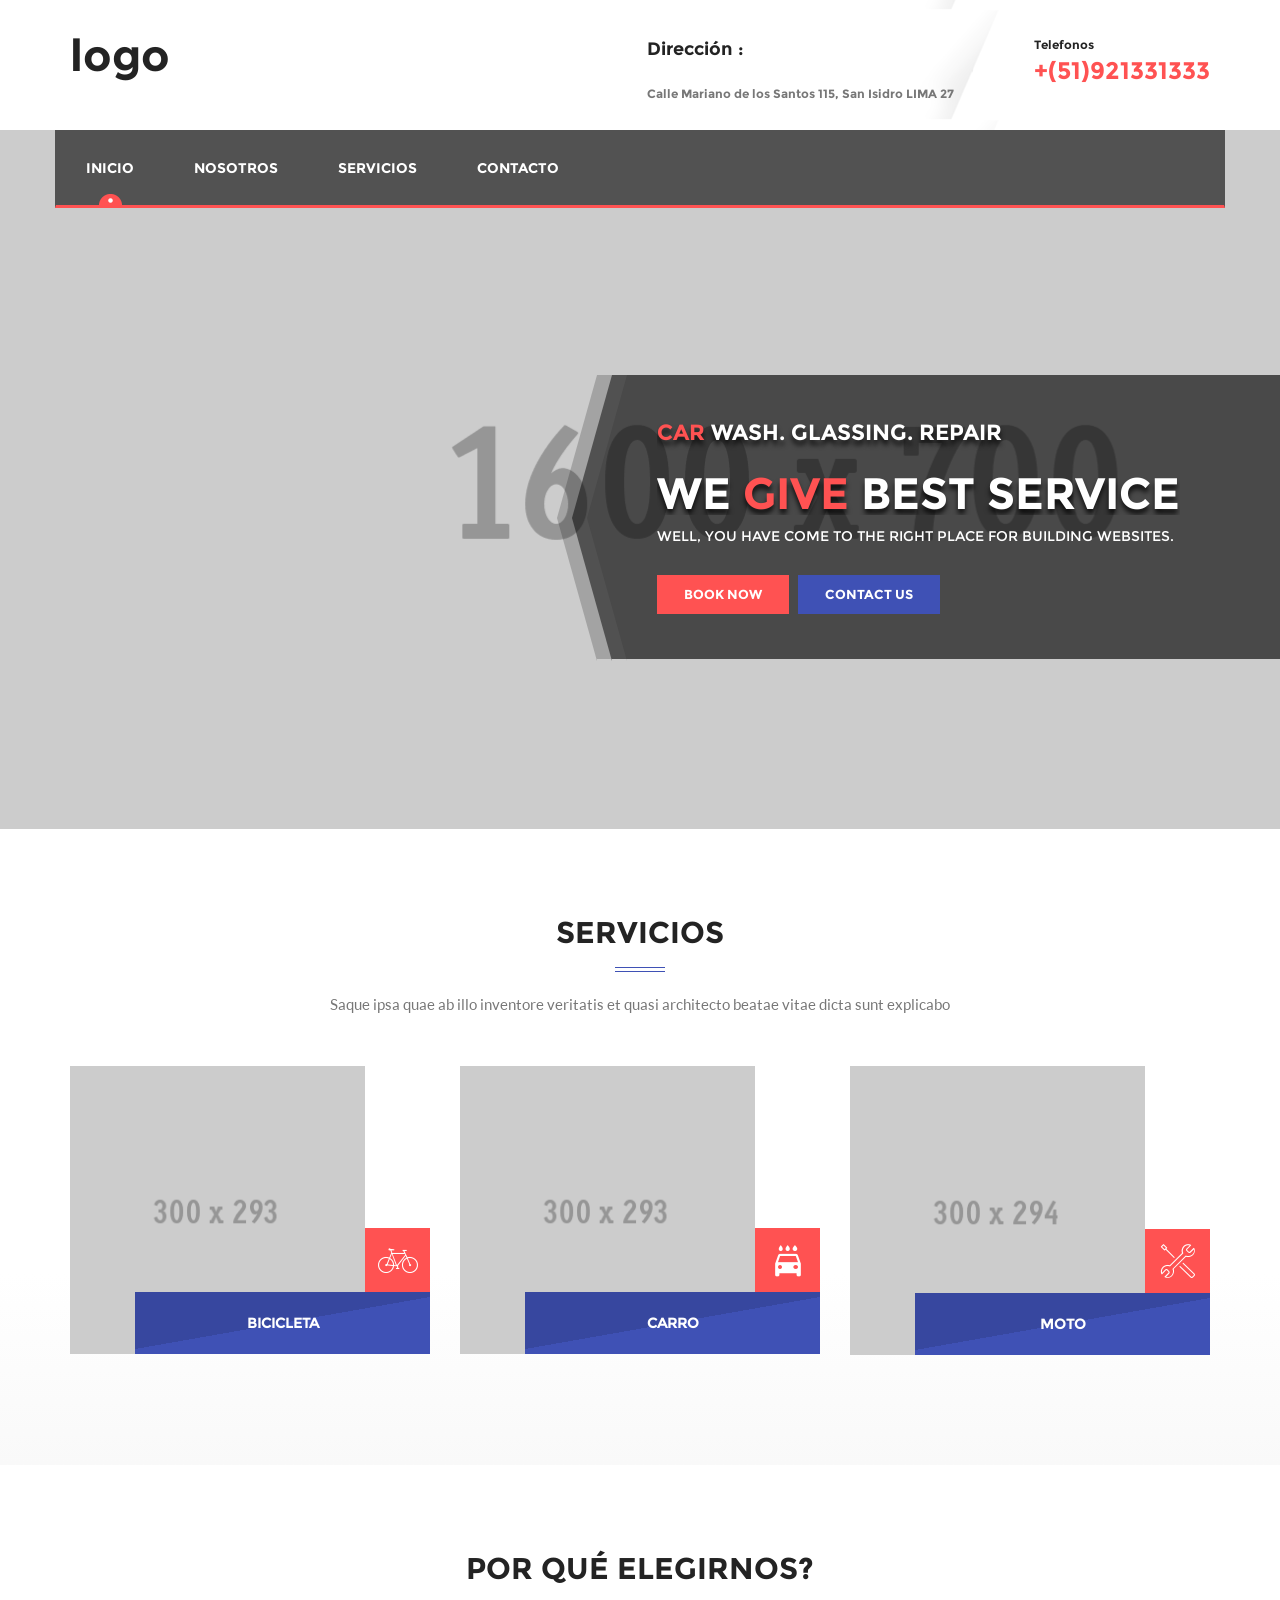
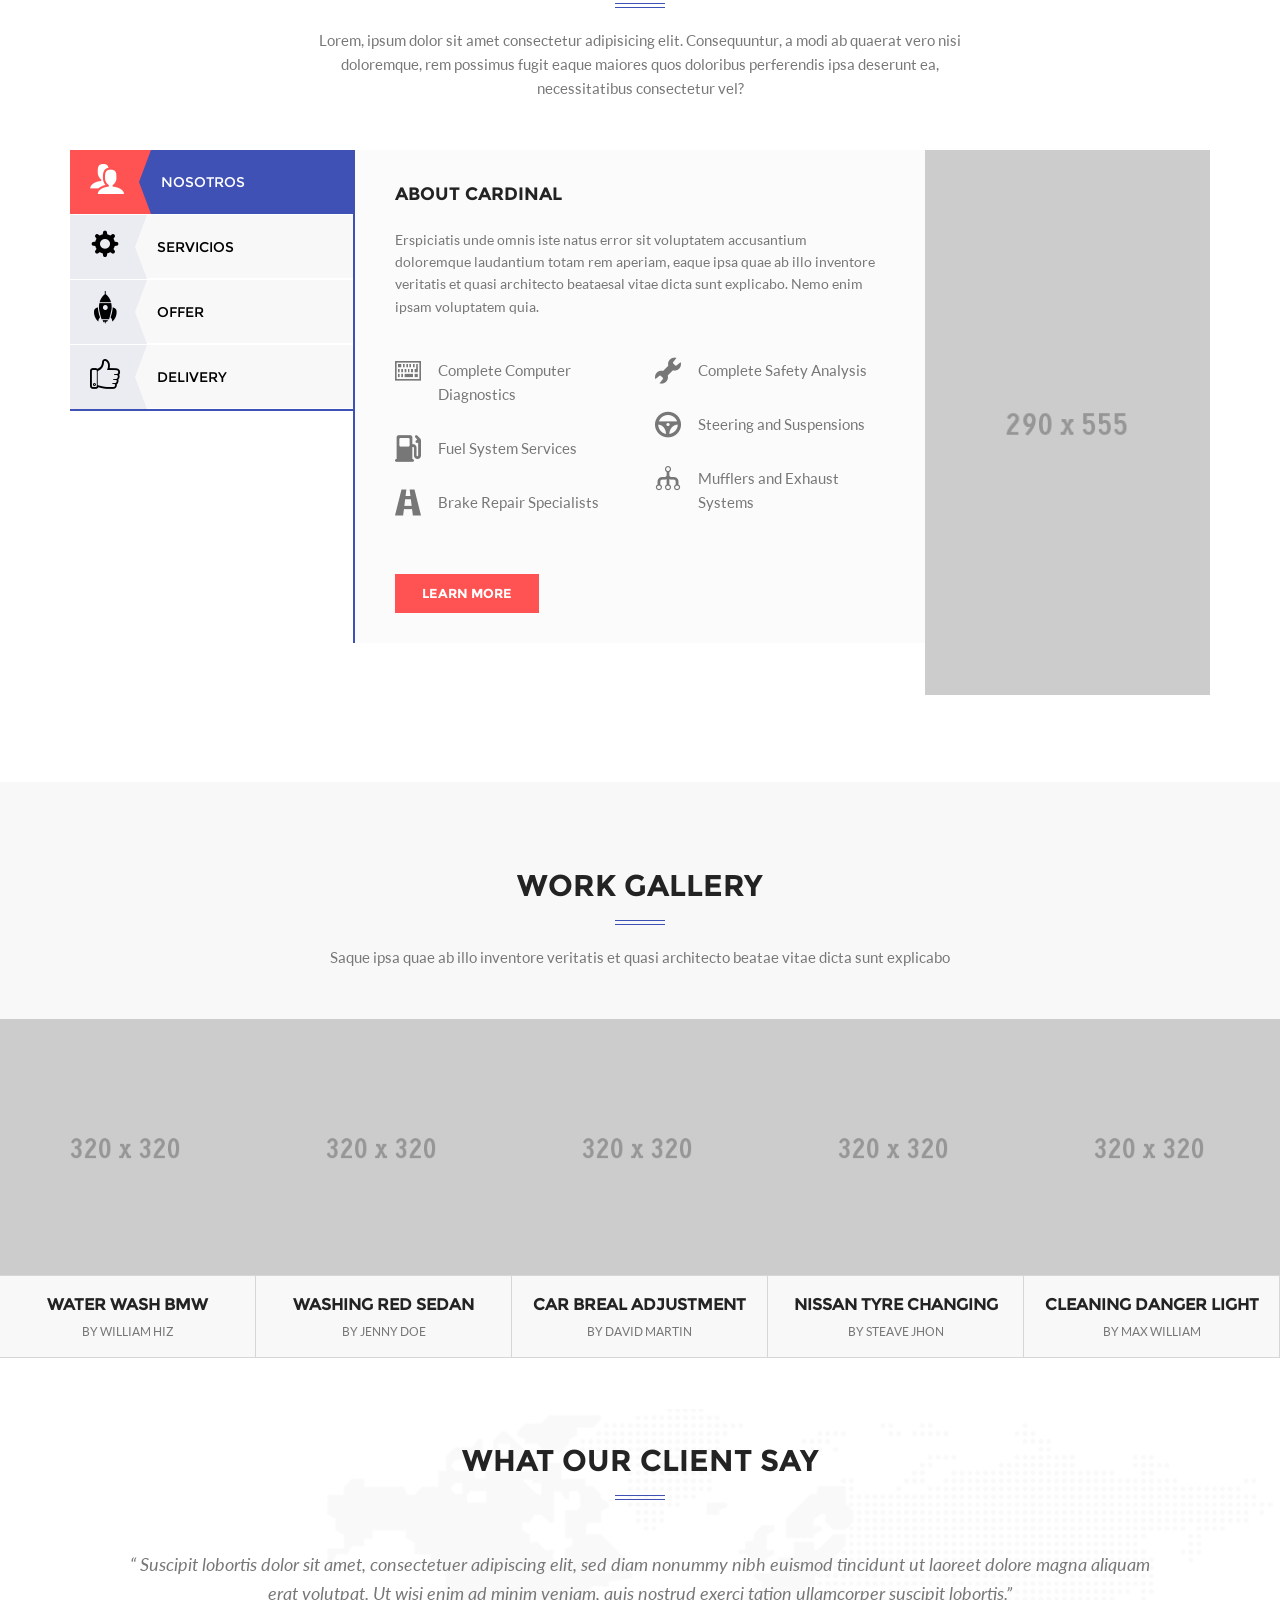
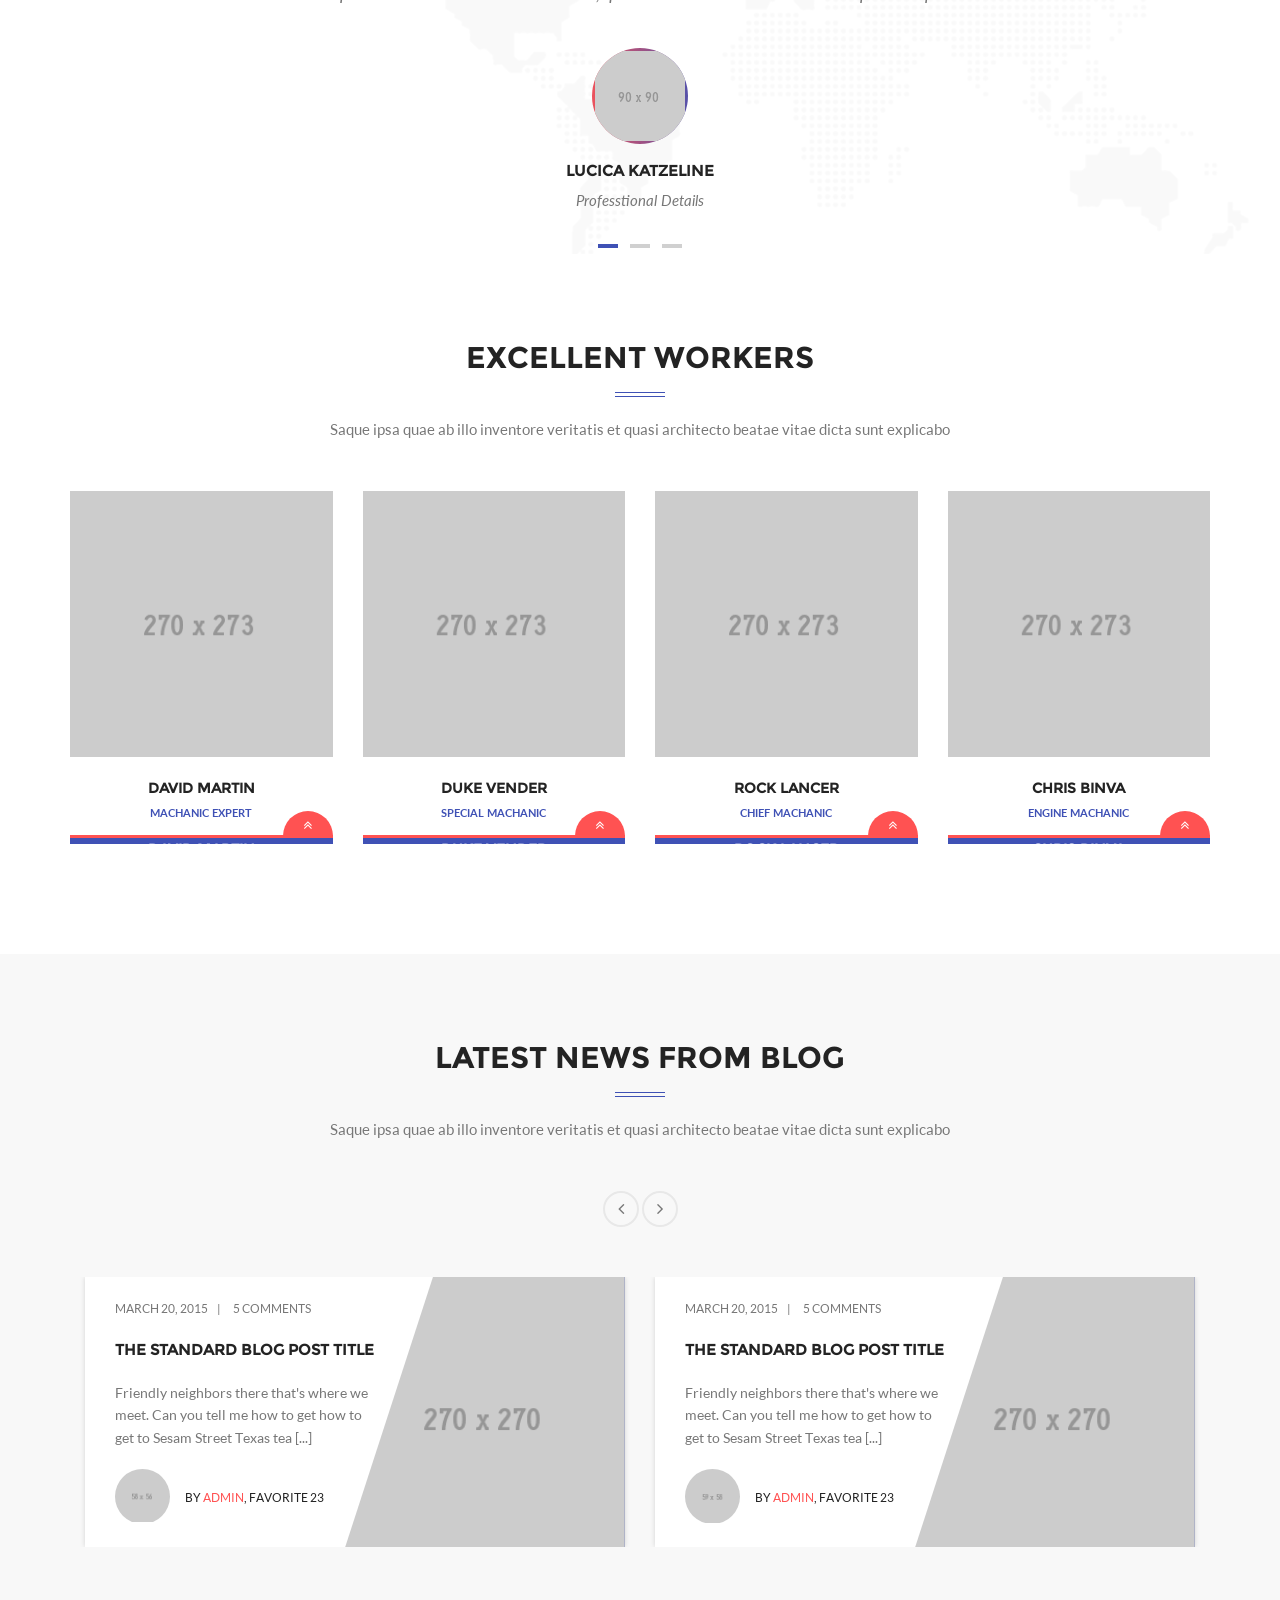
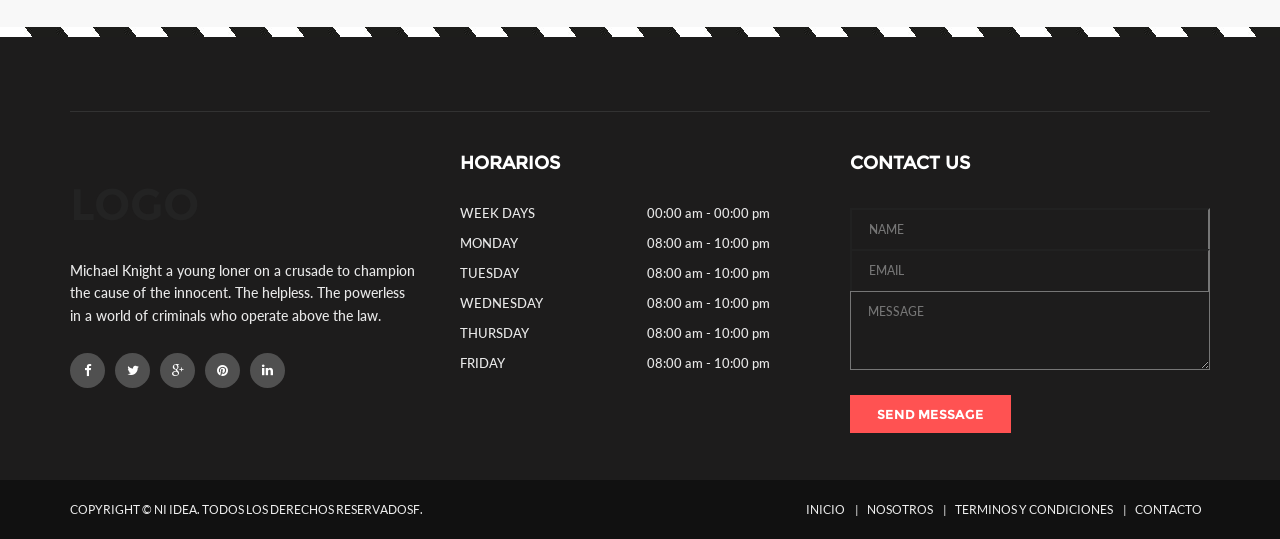
==== index.html @ cfdb909b "v1 v1" ====
<!doctype html>
<html>
<head>
<meta charset="utf-8">
<meta name="viewport" content="width=device-width, initial-scale=1">
<title>SERVICIOS DE MENSAJERIA</title>
<link href="css/font-awesome.css" rel="stylesheet" type="text/css">
<link href="css/icon-font.css" rel="stylesheet" type="text/css">
<link href="css/bootstrap.css" rel="stylesheet" type="text/css">
<link href="css/style.css" rel="stylesheet" type="text/css">
<link href="css/owl.carousel.css" rel="stylesheet" type="text/css">
<link href="css/photobox.css" rel="stylesheet" type="text/css">
<link href="css/responsive.css" rel="stylesheet" type="text/css">
</head>

<body>

<header class="bg-img">
	<div class="container">
		<div class="upper-header">
			<div class="logo"><h1>logo</h1></div>
			<div class="contact-strip">
				<div class="timing">
					<h4>Dirección :</h4>
					Calle Mariano de los Santos 115, San Isidro LIMA 27
				</div>
				<div class="phone-no">
					<h5>Telefonos</h5>
					<span class="text-secondary"> +(51)921331333</span>
				</div>
			</div><!-- /contact-strip -->
		</div><!-- /upper-header -->
		<div class="navbar-header">
				<button type="button" class="navbar-toggle collapsed" data-toggle="collapse" data-target="#navbar" aria-expanded="false" aria-controls="navbar">
					<span class="sr-only">Toggle navigation</span>
					<span class="icon-bar"></span>
					<span class="icon-bar"></span>
					<span class="icon-bar"></span>
				</button>				
			</div>
	</div>
</header>
<div class="container rel">
	<nav id="navbar" class="navbar navbar-default collapse">
		<ul class="nav navbar-nav">
			<li class="active"><a href="index.html">INICIO</a></li>
			<li><a href="about.html">NOSOTROS</a></li>
			<li class="dropdown menu-full">
				<a aria-expanded="true" role="button" data-toggle="dropdown" class="dropdown-toggle" href="#">SERVICIOS</a>
				<div class="dropdown-menu mega-menu" role="menu">
					<div class="row">
						<div class="col-md-6">
							<div class="row">
								<div class="col-sm-4">
									<h5 class="text-primary">WASHING PACKAGES</h5>
									<ul class="menu-list">
										<li><a href="">Outside Wash</a></li>
										<li><a href="">Inside Wash</a></li>
										<li><a href="">Unlimited Wash</a></li>
										<li><a href="">Under Body Wash</a></li>
										<li><a href="">Rust Inhibitor</a></li>
									</ul>
								</div>
								<div class="col-sm-4">
									<h5 class="text-primary">PROTECTION</h5>
									<ul class="menu-list">
										<li><a href="">Interior Guide</a></li>
										<li><a href="">Paint</a></li>
										<li><a href="">Glass Guide</a></li>
										<li><a href="">Fabric Dusting</a></li>
									</ul>
								</div>
								<div class="col-sm-4">
									<h5 class="text-primary">LUBRICATION</h5>
									<ul class="menu-list">
										<li><a href="">Basic Filtering</a></li>
										<li><a href="">Oil Replacement</a></li>
										<li><a href="">Full Synthetic</a></li>
										<li><a href="">Blend Synthetic</a></li>
									</ul>
								</div>
							</div>	
						</div>
						<div class="col-md-6">
							<div class="col-sm-4">
								<h5 class="text-primary">EXPRESS WASH</h5>
								<ul class="menu-list">
									<li><a href="">Exterior Wash</a></li>
									<li><a href="">Waxing</a></li>
									<li><a href="">Exterior Dressing</a></li>
								</ul>
							</div>
							<div class="col-sm-3">
								<h5 class="text-primary">INTERIOR</h5>
								<ul class="menu-list">
									<li><a href="">Dash Board</a></li>
									<li><a href="">Door Lubric</a></li>
									<li><a href="">Console</a></li>
								</ul>
							</div>
							<div class="col-sm-5">
								<div class="mega-menu-img">
								  <img src="images/mega-menu-img.png" class="img-responsive" alt="image">
								</div>						
							</div>
						</div>
					</div>
				</div><!-- /mega-menu -->
			</li>
			<li><a href="contact.html">CONTACTO</a></li>
		</ul>
	</nav>
</div>

<section>
	<div class="home-banner home-slider owl-carousel">
		<div class="item">
			<div class="sliderimg" style="background-image:url(images/main-img.png);"></div>
			<div class="banner-container">
				<div class="banner">
					<div class="banner-content banner-content-arrow">
						<div class="banner-inner-1">
							<div class="banner-inner-2">
								<h4><span class="text-secondary">CAR</span> WASH. GLASSING. REPAIR</h4>
								<h1>WE <span class="text-secondary">GIVE</span> BEST SERVICE</h1>
								<p>Well, You have come to the right place for building websites.</p>
								<button type="button" class="btn btn-secondary">BOOK NOW</button>
								<button type="button" class="btn btn-primary">CONTACT US</button>
							</div><!-- /banner-inner-2 -->
						</div><!-- /banner-inner-1 -->
					</div><!-- /banner-content -->
				</div><!-- /banner -->			
				
			</div>
		</div>
		<div class="item">
			<div class="sliderimg" style="background-image:url(images/main-img.png);"></div>
			<div class="banner-container">
				<div class="banner">
					<div class="banner-content banner-content-arrow">
						<div class="banner-inner-1">
							<div class="banner-inner-2">
								<h4><span class="text-secondary">CAR</span> WASH. GLASSING. REPAIR</h4>
								<h1>WE <span class="text-secondary">GIVE</span> BEST SERVICE</h1>
								<p>Well, You have come to the right place for building websites.</p>
								<button type="button" class="btn btn-secondary">BOOK NOW</button>
								<button type="button" class="btn btn-primary">CONTACT US</button>
							</div><!-- /banner-inner-2 -->
						</div><!-- /banner-inner-1 -->
					</div><!-- /banner-content -->
				</div><!-- /banner -->			
				
			</div>
		</div>

	</div><!-- /home-banner -->

</section>

<section class="section bg-gray-gradient">
	<div class="container">
		<div class="section-heading">
			<h2>SERVICIOS</h2>
			<p>Saque ipsa quae ab illo inventore veritatis et quasi architecto beatae vitae dicta sunt explicabo</p>
		</div>
		<div class="section-detail">
			<div class="row">
				<div class="col-md-4 col-sm-6">
					<div class="service-box">
						<div class="service-1">
							<div class="service-img"> <img src="images/service1-img.png" class="img-responsive" alt="image"> </div>
							<div class="service-name">
								<div class="service-icon"> <a href="#"><i class="icon-bike"></i></a> </div>
								<h5>BICICLETA</h5>
								<div class="service-detail">
									<p>Arenean nonummy hendrerit mau<br/>
										phaselntes nascetur ridic ulusm duos [...]</p>
									<a href="#">Learn More<i class="fa fa-play"></i></a> </div>
							</div>
						</div>
					</div><!-- /service-box -->
				</div>
				<div class="col-md-4 col-sm-6">
					<div class="service-box">
						<div class="service-1">
							<div class="service-img"> <img src="images/service2-img.png" class="img-responsive" alt="image"> </div>
							<div class="service-name">
								<div class="service-icon"> <a href="#"><i class="icon-local-car-wash"></i></a> </div>
								<h5>CARRO</h5>
								<div class="service-detail">
									<p>Arenean nonummy hendrerit mau<br/>
										phaselntes nascetur ridic ulusm duos [...]</p>
									<a href="#">Learn More<i class="fa fa-play"></i></a> </div>
							</div>
						</div>
					</div>
				</div>
				<div class="col-md-4 col-sm-6">
					<div class="service-box">
						<div class="service-1">
							<div class="service-img"> <img src="images/service3-img.png" class="img-responsive" alt="image"> </div>
							<div class="service-name">
								<div class="service-icon"> <a href="#"><i class="icon-tools-2"></i></a> </div>
								<h5>MOTO</h5>
								<div class="service-detail">
									<p>Arenean nonummy hendrerit mau<br/>
										phaselntes nascetur ridic ulusm duos [...]</p>
									<a href="#">Learn More<i class="fa fa-play"></i></a> </div>
							</div>
						</div>
					</div>
				</div>
			</div>
		</div>
	</div>
</section>
<section class="section">
	<div class="container">
		<div class="section-heading">
			<h2>POR QUÉ ELEGIRNOS?</h2>
			<p>Lorem, ipsum dolor sit amet consectetur adipisicing elit. Consequuntur, a modi ab quaerat vero nisi doloremque, rem possimus fugit eaque maiores quos doloribus perferendis ipsa deserunt ea, necessitatibus consectetur vel?</p>
		</div>
		<div class="section-detail">
			<div class="tab-section">
				<div class="row">
					<div class="col-md-3 col-sm-4">
						<div class="tab">
							<ul class="nav nav-stacked">
								<li class="active"><a data-toggle="tab" href="#about" aria-expanded="true"> <span class="curve"><i class="icon-users6"></i></span> <span class="curve-text">NOSOTROS</span></a></li>
								<li><a data-toggle="tab" href="#service"><span class="curve"><i class="icon-cog12"></i></span><span class="curve-text">SERVICIOS</span></a></li>
								<li><a data-toggle="tab" href="#offers"><span class="curve"><i class="icon-rocket2"></i></span><span class="curve-text">Offer</span></a></li>
								<li><a data-toggle="tab" href="#delivery"><span class="curve"><i class="icon-like"></i></span><span class="curve-text">DELIVERY</span></a></li>
							</ul>
						</div>
					</div>
					<div class="col-md-6 col-sm-8">
						<div class="tab-content">
							<div id="about" class="tab-pane fade in active">
								<h4>About Cardinal</h4>
								<p>Erspiciatis unde omnis iste natus error sit voluptatem accusantium doloremque laudantium
									totam rem aperiam, eaque ipsa quae ab illo inventore veritatis et quasi architecto beataesal
									vitae dicta sunt explicabo. Nemo enim ipsam voluptatem quia.</p>
								<div class="row">
									<div class="col-md-6">
										<ul class="services-name">
											<li><i class="icon-keyboard5"></i><span>Complete Computer<br/>
												Diagnostics</span></li>
											<li><i class="icon-gaspump"></i><span>Fuel System Services</span></li>
											<li><i class="icon-road2"></i><span>Brake Repair Specialists</span></li>
										</ul>
									</div>
									<div class="col-md-6">
										<ul class="services-name">
											<li><i class="icon-wrench3"></i><span>Complete Safety Analysis</span></li>
											<li><i class="icon-steering-wheel"></i><span>Steering and Suspensions</span></li>
											<li><i class="icon-flow-tree"></i><span>Mufflers and Exhaust Systems</span></li>
										</ul>
									</div>
								</div>
								<a href="#" class="btn btn-secondary">Learn More</a>
							</div>
							<div id="service" class="tab-pane fade">
								<h4>Services Offers</h4>
								<p>Erspiciatis unde omnis iste natus error sit voluptatem accusantium doloremque laudantium
									totam rem aperiam, eaque ipsa quae ab illo inventore veritatis et quasi architecto beataesal
									vitae dicta sunt explicabo. Nemo enim ipsam voluptatem quia.</p>
								<div class="row">
									<div class="col-md-6">
										<ul class="services-name">
											<li><i class="icon-keyboard5"></i><span>Complete Computer<br/>
												Diagnostics</span></li>
											<li><i class="icon-gaspump"></i><span>Fuel System Services</span></li>
											<li><i class="icon-road2"></i><span>Brake Repair Specialists</span></li>
										</ul>
									</div>
									<div class="col-md-6">
										<ul class="services-name">
											<li><i class="icon-wrench3"></i><span>Complete Safety Analysis</span></li>
											<li><i class="icon-steering-wheel"></i><span>Steering and Suspensions</span></li>
											<li><i class="icon-flow-tree"></i><span>Mufflers and Exhaust Systems</span></li>
										</ul>
									</div>
								</div>
								<a href="#" class="btn btn-primary">Learn More</a>
							</div>
							<div id="offers" class="tab-pane fade">
								<h4>Offers</h4>
								<p>Erspiciatis unde omnis iste natus error sit voluptatem accusantium doloremque laudantium
									totam rem aperiam, eaque ipsa quae ab illo inventore veritatis et quasi architecto beataesal
									vitae dicta sunt explicabo. Nemo enim ipsam voluptatem quia.</p>
								<div class="row">
									<div class="col-md-6">
										<ul class="services-name">
											<li><i class="icon-keyboard5"></i><span>Complete Computer<br/>
												Diagnostics</span></li>
											<li><i class="icon-gaspump"></i><span>Fuel System Services</span></li>
											<li><i class="icon-road2"></i><span>Brake Repair Specialists</span></li>
										</ul>
									</div>
									<div class="col-md-6">
										<ul class="services-name">
											<li><i class="icon-wrench3"></i><span>Complete Safety Analysis</span></li>
											<li><i class="icon-steering-wheel"></i><span>Steering and Suspensions</span></li>
											<li><i class="icon-flow-tree"></i><span>Mufflers and Exhaust Systems</span></li>
										</ul>
									</div>
								</div>
								<a href="#" class="btn btn-primary">Learn More</a>
							</div>
							<div id="delivery" class="tab-pane fade">
								<h4>Delivery</h4>
								<p>Erspiciatis unde omnis iste natus error sit voluptatem accusantium doloremque laudantium
									totam rem aperiam, eaque ipsa quae ab illo inventore veritatis et quasi architecto beataesal
									vitae dicta sunt explicabo. Nemo enim ipsam voluptatem quia.</p>
								<div class="row">
									<div class="col-md-6">
										<ul class="services-name">
											<li><i class="icon-keyboard5"></i><span>Complete Computer<br/>
												Diagnostics</span></li>
											<li><i class="icon-gaspump"></i><span>Fuel System Services</span></li>
											<li><i class="icon-road2"></i><span>Brake Repair Specialists</span></li>
										</ul>
									</div>
									<div class="col-md-6">
										<ul class="services-name">
											<li><i class="icon-wrench3"></i><span>Complete Safety Analysis</span></li>
											<li><i class="icon-steering-wheel"></i><span>Steering and Suspensions</span></li>
											<li><i class="icon-flow-tree"></i><span>Mufflers and Exhaust Systems</span></li>
										</ul>
									</div>
								</div>
								<a href="#" class="btn btn-primary">Learn More</a>
							</div>
						</div>
					</div>
					<div class="col-md-3 col-sm-1">
						<div class="offer-img"> <img src="images/service-man.png" class="img-responsive" alt="image"> </div>
					</div>
				</div>
			</div><!-- /tab-section -->
		</div>
	</div>
</section>
<section class="bg-gallery clearfix">
	<div class="container">
		<div class="section-heading">
			<h2>WORK GALLERY</h2>
			<p>Saque ipsa quae ab illo inventore veritatis et quasi architecto beatae vitae dicta sunt explicabo</p>
		</div>
	</div>
	<div class="section-detail no-padding-bottom">
		<div class="gallery-container">
			<div class="gallery car">
				<div class="gallery-hovered">
					<div class="gallery-img">
						<img src="images/gallery-1.png" class="img-responsive" alt="image">
						<a href="gallery.html" class="gallery-link"></a>
						<div class="image-hover">
							<a href="images/gallery-1.png" class="gallery-search"></a>
							<a href="images/gallery-2.png"></a>
							<a href="images/gallery-3.png"></a>
							<a href="images/gallery-4.png"></a>
							<a href="images/gallery-5.png"></a>
							<a href="images/gallery-6.png"></a>
						</div>
					</div>
				</div>
				<div class="working-name">
					<h5>WATER WASH BMW</h5>
					<p>By william Hiz</p>
				</div>
			</div>
			<div class="gallery car polishing">
				<div class="gallery-hovered">
					<div class="gallery-img">
						<img src="images/gallery-2.png" class="img-responsive" alt="image">
						<a href="gallery.html" class="gallery-link"></a>
						<div class="image-hover">
							<a href="images/gallery-2.png" class="gallery-search"></a>
							<a href="images/gallery-3.png"></a>
							<a href="images/gallery-4.png"></a>
							<a href="images/gallery-5.png"></a>
							<a href="images/gallery-6.png"></a>
							<a href="images/gallery-7.png"></a>
						</div>
					</div>
				</div>
				<div class="working-name">
					<h5>WASHING RED SEDAN</h5>
					<p>By jenny doe</p>
				</div>
			</div>
			<div class="gallery glassing">
				<div class="gallery-hovered">
					<div class="gallery-img">
						<img src="images/gallery-3.png" class="img-responsive" alt="image">
						<a href="gallery.html" class="gallery-link"></a>
						<div class="image-hover">
							<a href="images/gallery-3.png" class="gallery-search"></a>
							<a href="images/gallery-4.png"></a>
							<a href="images/gallery-5.png"></a>
							<a href="images/gallery-6.png"></a>
							<a href="images/gallery-7.png"></a>
							<a href="images/gallery-8.png"></a> 
						</div>	
					</div>
				</div>
				<div class="working-name">
					<h5>car breal adjustment</h5>
					<p>By david martin</p>
				</div>
			</div>
			<div class="gallery car">
				<div class="gallery-hovered">
					<div class="gallery-img">
						<img src="images/gallery-4.png" class="img-responsive" alt="image">
						<a href="gallery.html" class="gallery-link"></a>
						<div class="image-hover">
							<a href="images/gallery-4.png" class="gallery-search"></a>
							<a href="images/gallery-5.png"></a>
							<a href="images/gallery-6.png"></a>
							<a href="images/gallery-7.png"></a>
							<a href="images/gallery-8.png"></a>
							<a href="images/gallery-9.png"></a>
						</div>
					</div>
				</div>
				<div class="working-name">
					<h5>nissan tyre changing</h5>
					<p>By steave jhon</p>
				</div>
			</div>
			<div class="gallery polishing">
				<div class="gallery-hovered">
					<div class="gallery-img">
						<img src="images/gallery-5.png" class="img-responsive" alt="image">
						<a href="gallery.html" class="gallery-link"></a>
						<div class="image-hover">
							<a href="images/gallery-5.png" class="gallery-search"></a>
							<a href="images/gallery-6.png"></a>
							<a href="images/gallery-7.png"></a>
							<a href="images/gallery-8.png"></a>
							<a href="images/gallery-9.png"></a>
							<a href="images/Gallery_10.png"></a>
						</div>				
					</div>
				</div>
				<div class="working-name">
					<h5>cleaning danger light</h5>
					<p>By max william</p>
				</div>
			</div>
		</div>
	</div>
</section>

<section class="bg-map">
	<div class="container">
		<div class="section-heading">
			<h2>WHAT OUR CLIENT SAY</h2>
		</div>
		<div class="section-detail no-padding-bottom">
			<div class="testimonial">
				<div class="testim-carousel owl-carousel">
					<div class="item">
						<div class="testim-box">
							<div class="client-comments">
								<p>“ Suscipit lobortis dolor sit amet, consectetuer adipiscing elit, sed diam nonummy nibh euismod tincidunt ut laoreet dolore magna aliquam<br/>
									erat volutpat. Ut wisi enim ad minim veniam, quis nostrud exerci tation ullamcorper suscipit lobortis.”</p>
							</div>
							<div class="client-img"> <img src="images/client-img.png" class="img-responsive" alt="image"></div>
							<div class="person-detail">
								<h5>Lucica Katzeline</h5>
								<p>Professtional Details</p>
							</div>
						</div><!-- /testim-box -->
					</div>
					<div class="item">
						<div class="testim-box">
							<div class="client-comments">
								<p>“ Suscipit lobortis dolor sit amet, consectetuer adipiscing elit, sed diam nonummy nibh euismod tincidunt ut laoreet dolore magna aliquam<br/>
									erat volutpat. Ut wisi enim ad minim veniam, quis nostrud exerci tation ullamcorper suscipit lobortis.”</p>
							</div>
							<div class="client-img"> <img src="images/client-img.png" class="img-responsive" alt="image"></div>
							<div class="person-detail">
								<h5>Lucica Katzeline</h5>
								<p>Professtional Details</p>
							</div>
						</div><!-- /testim-box -->
					</div>
					<div class="item">
						<div class="testim-box">
							<div class="client-comments">
								<p>“ Suscipit lobortis dolor sit amet, consectetuer adipiscing elit, sed diam nonummy nibh euismod tincidunt ut laoreet dolore magna aliquam<br/>
									erat volutpat. Ut wisi enim ad minim veniam, quis nostrud exerci tation ullamcorper suscipit lobortis.”</p>
							</div>
							<div class="client-img"> <img src="images/client-img.png" class="img-responsive" alt="image"></div>
							<div class="person-detail">
								<h5>Lucica Katzeline</h5>
								<p>Professtional Details</p>
							</div>
						</div><!-- /testim-box -->
					</div>
				</div><!-- /testim-carousel -->
			</div>
		</div>
	</div>
</section>
<section>
	<div class="container">
		<div class="section-heading">
			<h2>EXCELLENT WORKERS</h2>
			<p>Saque ipsa quae ab illo inventore veritatis et quasi architecto beatae vitae dicta sunt explicabo</p>
		</div>
		<div class="section-detail">
			<div class="row">
				<div class="col-md-3 col-sm-6">
					<div class="team-box">
						<div class="team-member">
							<div class="member-img"> <img src="images/worker-01.png" class="img-responsive" alt="" /> </div>
							<div class="member-detail">
								<h5>DAVID MARTIN</h5>
								<p>MACHANIC EXPERT</p>
							</div>
							<div class="member-hover">
								<div class="half-circle"></div>
								<div class="member-detail">
									<h5>DAVID MARTIN</h5>
									<p>MACHANIC EXPERT</p>
									<div class="member-contact">
										<span>PHONE:+61 123 456 789<br/>
										Email: <a href="mailto:example@info.com">example@info.com</a>
										</span>
									</div>
								</div>
							</div>
						</div>
					</div>
				</div>
				<div class="col-md-3 col-sm-6">
					<div class="team-box">
						<div class="team-member">
							<div class="member-img"> <img src="images/worker-02.png" class="img-responsive" alt="" /> </div>
							<div class="member-detail">
								<h5>DUKE VENDER</h5>
								<p>SPECIAL MACHANIC</p>
							</div>
							<div class="member-hover">
								<div class="half-circle"></div>
								<div class="member-detail">
									<h5>DUKE VENDER</h5>
									<p>SPECIAL MACHANIC</p>
									<div class="member-contact"> <span>PHONE:+61 123 456 789<br/>
										Email: <a href="mailto:example@info.com">example@info.com</a></span> </div>
								</div>
							</div>
						</div>
					</div>
				</div>
				<div class="col-md-3 col-sm-6">
					<div class="team-box">
						<div class="team-member">
							<div class="member-img"> <img src="images/worker-03.png" class="img-responsive" alt="" /> </div>
							<div class="member-detail">
								<h5>ROCK LANCER</h5>
								<p>CHIEF MACHANIC</p>
							</div>
							<div class="member-hover">
								<div class="half-circle"></div>
								<div class="member-detail">
									<h5>ROCK LANCER</h5>
									<p>CHIEF MACHANIC</p>
									<div class="member-contact"> <span>PHONE:+61 123 456 789<br/>
										Email: <a href="mailto:example@info.com">example@info.com</a></span> </div>
								</div>
							</div>
						</div>
					</div>
				</div>
				<div class="col-md-3 col-sm-6">
					<div class="team-box">
						<div class="team-member">
							<div class="member-img"> <img src="images/worker-04.png" class="img-responsive" alt="" /> </div>
							<div class="member-detail">
								<h5>CHRIS BINVA</h5>
								<p>ENGINE MACHANIC</p>
							</div>
							<div class="member-hover">
								<div class="half-circle"></div>
								<div class="member-detail">
									<h5>CHRIS BINVA</h5>
									<p>ENGINE MACHANIC</p>
									<div class="member-contact"> <span>PHONE:+61 123 456 789<br/>
										Email: <a href="mailto:example@info.com">example@info.com</a></span> </div>
								</div>
							</div>
						</div>
					</div>
				</div>
			</div>
		</div>
	</div>
</section>
<section class="bg-blog">
	<div class="container">
		<div class="section-heading">
			<h2>LATEST NEWS FROM BLOG</h2>
			<p>Saque ipsa quae ab illo inventore veritatis et quasi architecto beatae vitae dicta sunt explicabo</p>
		</div>
		<div class="section-detail">
			<div class="blog-controls">
				<span class="caro-prev caro-prev-blog"></span>
				<span class="caro-next caro-next-blog"></span>
			</div>
			<div class="blog-carousel owl-carousel">
				<div class="item">
					<div class="blog-box">
						<div class="blog-text">
							<ul class="blog-info">
								<li>March 20, 2015</li>
								<li><a href="#">5 comments</a></li>
							</ul>
							<h4><a href="blog-single-post.html">The standard blog post title</a></h4>
							<p>Friendly neighbors there that's where we meet. Can you tell me how to get how to get to Sesam Street Texas tea <a href="blog-single-post.html" class="read-more">[...]</a></p>
							<div class="post-img">
								<img src="images/admin-1.png" class="img-responsive" alt="image">
							</div>
							<p class="favorite">By<a href="#" class="text-secondary"> Admin</a>,  Favorite  23 </p>
						</div>
						<figure class="blog-image">
							<img src="images/blog-1.jpg" alt="image">
							<figcaption><a href="#" class="blog-link"><i class="fa fa-plus"></i></a></figcaption>
						</figure>
					</div><!-- /blog-box -->
				</div>
				<div class="item">
					<div class="blog-box">
						<div class="blog-text">
							<ul class="blog-info">
								<li>March 20, 2015</li>
								<li><a href="#">5 comments</a></li>
							</ul>
							<h4><a href="blog-single-post.html">The standard blog post title</a></h4>
							<p>Friendly neighbors there that's where we meet. Can you tell me how to get how to get to Sesam Street Texas tea <a href="blog-single-post.html" class="read-more">[...]</a></p>
							<div class="post-img">
								<img src="images/admin-2.png" class="img-responsive" alt="image">
							</div>
							<p class="favorite">By<a href="#" class="text-secondary"> Admin</a>,  Favorite  23 </p>
						</div>
						<figure class="blog-image">
							<img src="images/blog-2.jpg" alt="image">
							<figcaption><a href="#" class="blog-link"><i class="fa fa-plus"></i></a></figcaption>
						</figure>
					</div><!-- /blog-box -->
				</div>
				<div class="item">
					<div class="blog-box">
						<div class="blog-text">
							<ul class="blog-info">
								<li>March 20, 2015</li>
								<li><a href="#">5 comments</a></li>
							</ul>
							<h4><a href="blog-single-post.html">The standard blog post title</a></h4>
							<p>Friendly neighbors there that's where we meet. Can you tell me how to get how to get to Sesam Street Texas tea <a href="blog-single-post.html" class="read-more">[...]</a></p>
							<div class="post-img">
								<img src="images/admin-1.png" class="img-responsive" alt="image">
							</div>
							<p class="favorite">By<a href="#" class="text-secondary"> Admin</a>,  Favorite  23 </p>
						</div>
						<figure class="blog-image">
							<img src="images/blog-1.jpg" alt="image">
							<figcaption><a href="#" class="blog-link"><i class="fa fa-plus"></i></a></figcaption>
						</figure>
					</div><!-- /blog-box -->
				</div>
				<div class="item">
					<div class="blog-box">
						<div class="blog-text">
							<ul class="blog-info">
								<li>March 20, 2015</li>
								<li><a href="#">5 comments</a></li>
							</ul>
							<h4><a href="blog-single-post.html">The standard blog post title</a></h4>
							<p>Friendly neighbors there that's where we meet. Can you tell me how to get how to get to Sesam Street Texas tea <a href="blog-single-post.html" class="read-more">[...]</a></p>
							<div class="post-img">
								<img src="images/admin-2.png" class="img-responsive" alt="image">
							</div>
							<p class="favorite">By<a href="#" class="text-secondary"> Admin</a>,  Favorite  23 </p>
						</div>
						<figure class="blog-image">
							<img src="images/blog-2.jpg" alt="image">
							<figcaption><a href="#" class="blog-link"><i class="fa fa-plus"></i></a></figcaption>
						</figure>
					</div><!-- /blog-box -->
				</div>
			</div><!-- /blog-carousel -->
		</div><!-- /section-detail -->
	</div>
</section>

<footer>
	<section class="bg-footer">
		<div class="container">
			<div class="area">
			</div>
			<div class="widgets">
				<div class="row">
					<div class="col-md-4">
						<div class="about">
							<h1>LOGO</h1>
							<p>Michael Knight a young loner on a crusade to champion<br/>
								the cause of the innocent. The helpless. The powerless<br/>
								in a world of criminals who operate above the law. </p>
						</div>
						<div class="social-media">
							<ul>
								<li><a href="#"><i class="fa fa-facebook"></i></a></li>
								<li><a href="#"><i class="fa fa-twitter"></i></a></li>
								<li><a href="#"><i class="fa fa-google-plus"></i></a></li>
								<li><a href=""><i class="fa fa-pinterest"></i></a></li>
								<li><a href=""><i class="fa fa-linkedin"></i></a></li>
							</ul>
						</div>
					</div>
					<div class="col-md-4">
						<div class="work-timing">
							<h5>HORARIOS</h5>
							<ul>
								<li><a href="#">WEEK DAYS<span> 00:00 am  -  00:00 pm</span></a></li>
								<li><a href="#">MONDAY<span> 08:00 am  -  10:00 pm</span></a></li>
								<li><a href="#">TUESDAY<span> 08:00 am  -  10:00 pm</span></a></li>
								<li><a href="#">WEDNESDAY<span> 08:00 am  -  10:00 pm</span></a></li>
								<li><a href="#">THURSDAY<span> 08:00 am  -  10:00 pm</span></a></li>
								<li><a href="#">FRIDAY<span> 08:00 am  -  10:00 pm</span></a></li>
							</ul>
						</div>
					</div>
					<div class="col-md-4">
						<div class="contact-us">
							<h5>CONTACT US</h5>
							<div id="message1"></div>
							<form id="comments_form" action="index.html" class="row" name="contactform" method="post">
								<input type="text" id="contact_name1" placeholder="NAME"/>
								<input type="text" id="contact_email1" placeholder="EMAIL"/>
								<textarea id="contact_message1" placeholder="MESSAGE" rows="3" cols="10"></textarea>
								<button type="submit" id="" class="btn btn-secondary">SEND MESSAGE</button>
							</form>
						</div>
					</div>
				</div>
			</div>
		</div>
	</section>
	<div class="bg-lowerfooter">
		<div class="lower-footer">
			<div class="container">
				<p class="copy-right">Copyright &copy; NI IDEA. TODOS LOS DERECHOS RESERVADOSF.</p>
				<ul class="bottom-links">
					<li><a href="#">INICIO</a></li>
					<li><a href="#">NOSOTROS</a></li>
					<li><a href="#">TERMINOS Y CONDICIONES</a></li>
					<li><a href="#">CONTACTO</a></li>
				</ul>
			</div>
		</div>
	</div>
</footer>

<script type="text/javascript" src="js/jquery.js"></script> 
<script type="text/javascript" src="js/bootstrap.js"></script> 
<script type="text/javascript" src="js/owl.carousel.min.js"></script> 
<script type="text/javascript" src="js/jquery.photobox.js"></script> 
<script type="text/javascript" src="js/script.js"></script> 


</script>

</body>
</html>
---- css/icon-font.css ----
@font-face {
	font-family: 'icomoon';
	src:url('../fonts/icomoon.eot?litblh');
	src:url('../fonts/icomoon.eot?#iefixlitblh') format('embedded-opentype'),
		url('../fonts/icomoon.woff?litblh') format('woff'),
		url('../fonts/icomoon.ttf?litblh') format('truetype'),
		url('../fonts/icomoon.svg?litblh#icomoon') format('svg');
	font-weight: normal;
	font-style: normal;
}

[class^="icon-"], [class*=" icon-"] {
	font-family: 'icomoon';
	speak: none;
	font-style: normal;
	font-weight: normal;
	font-variant: normal;
	text-transform: none;
	line-height: 1;

	/* Better Font Rendering =========== */
	-webkit-font-smoothing: antialiased;
	-moz-osx-font-smoothing: grayscale;
}

.icon-3d-rotation:before {
	content: "\e600";
}

.icon-accessibility:before {
	content: "\e601";
}

.icon-account-balance:before {
	content: "\e602";
}

.icon-account-balance-wallet:before {
	content: "\e603";
}

.icon-account-box:before {
	content: "\e604";
}

.icon-account-child:before {
	content: "\e605";
}

.icon-account-circle:before {
	content: "\e606";
}

.icon-add-shopping-cart:before {
	content: "\e607";
}

.icon-alarm:before {
	content: "\e608";
}

.icon-alarm-add:before {
	content: "\e609";
}

.icon-alarm-off:before {
	content: "\e60a";
}

.icon-alarm-on:before {
	content: "\e60b";
}

.icon-android2:before {
	content: "\e60c";
}

.icon-announcement:before {
	content: "\e60d";
}

.icon-aspect-ratio:before {
	content: "\e60e";
}

.icon-assessment:before {
	content: "\e60f";
}

.icon-assignment:before {
	content: "\e610";
}

.icon-assignment-ind:before {
	content: "\e611";
}

.icon-assignment-late:before {
	content: "\e612";
}

.icon-assignment-return:before {
	content: "\e613";
}

.icon-assignment-returned:before {
	content: "\e614";
}

.icon-assignment-turned-in:before {
	content: "\e615";
}

.icon-autorenew:before {
	content: "\e616";
}

.icon-backup:before {
	content: "\e617";
}

.icon-book2:before {
	content: "\e618";
}

.icon-bookmark2:before {
	content: "\e619";
}

.icon-bookmark-outline:before {
	content: "\e61a";
}

.icon-bug-report:before {
	content: "\e61b";
}

.icon-cached:before {
	content: "\e61c";
}

.icon-class:before {
	content: "\e61d";
}

.icon-credit-card2:before {
	content: "\e61e";
}

.icon-dashboard2:before {
	content: "\e61f";
}

.icon-delete:before {
	content: "\e620";
}

.icon-description:before {
	content: "\e621";
}

.icon-dns:before {
	content: "\e622";
}

.icon-done:before {
	content: "\e623";
}

.icon-done-all:before {
	content: "\e624";
}

.icon-event:before {
	content: "\e625";
}

.icon-exit-to-app:before {
	content: "\e626";
}

.icon-explore:before {
	content: "\e627";
}

.icon-extension:before {
	content: "\e628";
}

.icon-face-unlock:before {
	content: "\e629";
}

.icon-favorite:before {
	content: "\e62a";
}

.icon-favorite-outline:before {
	content: "\e62b";
}

.icon-find-in-page:before {
	content: "\e62c";
}

.icon-find-replace:before {
	content: "\e62d";
}

.icon-flip-to-back:before {
	content: "\e62e";
}

.icon-flip-to-front:before {
	content: "\e62f";
}

.icon-get-app:before {
	content: "\e630";
}

.icon-grade:before {
	content: "\e631";
}

.icon-group-work:before {
	content: "\e632";
}

.icon-help:before {
	content: "\e633";
}

.icon-highlight-remove:before {
	content: "\e634";
}

.icon-history2:before {
	content: "\e635";
}

.icon-home4:before {
	content: "\e636";
}

.icon-https:before {
	content: "\e637";
}

.icon-info2:before {
	content: "\e638";
}

.icon-info-outline:before {
	content: "\e639";
}

.icon-input:before {
	content: "\e63a";
}

.icon-invert-colors:before {
	content: "\e63b";
}

.icon-label:before {
	content: "\e63c";
}

.icon-label-outline:before {
	content: "\e63d";
}

.icon-language2:before {
	content: "\e63e";
}

.icon-launch:before {
	content: "\e63f";
}

.icon-list3:before {
	content: "\e640";
}

.icon-lock2:before {
	content: "\e641";
}

.icon-lock-open:before {
	content: "\e642";
}

.icon-lock-outline:before {
	content: "\e643";
}

.icon-loyalty:before {
	content: "\e644";
}

.icon-markunread-mailbox:before {
	content: "\e645";
}

.icon-note-add:before {
	content: "\e646";
}

.icon-open-in-browser:before {
	content: "\e647";
}

.icon-open-in-new:before {
	content: "\e648";
}

.icon-open-with:before {
	content: "\e649";
}

.icon-pageview:before {
	content: "\e64a";
}

.icon-payment:before {
	content: "\e64b";
}

.icon-perm-camera-m:before {
	content: "\e64c";
}

.icon-perm-contact-cal:before {
	content: "\e64d";
}

.icon-perm-data-setting:before {
	content: "\e64e";
}

.icon-perm-device-info:before {
	content: "\e64f";
}

.icon-perm-identity:before {
	content: "\e650";
}

.icon-perm-media:before {
	content: "\e651";
}

.icon-perm-phone-msg:before {
	content: "\e652";
}

.icon-perm-scan-wifi:before {
	content: "\e653";
}

.icon-picture-in-picture:before {
	content: "\e654";
}

.icon-polymer:before {
	content: "\e655";
}

.icon-print2:before {
	content: "\e656";
}

.icon-query-builder:before {
	content: "\e657";
}

.icon-question-answer:before {
	content: "\e658";
}

.icon-receipt:before {
	content: "\e659";
}

.icon-redeem:before {
	content: "\e65a";
}

.icon-reorder2:before {
	content: "\e65b";
}

.icon-report-problem:before {
	content: "\e65c";
}

.icon-restore:before {
	content: "\e65d";
}

.icon-room:before {
	content: "\e65e";
}

.icon-schedule:before {
	content: "\e65f";
}

.icon-search2:before {
	content: "\e660";
}

.icon-settings:before {
	content: "\e661";
}

.icon-settings-applications:before {
	content: "\e662";
}

.icon-settings-backup-restore:before {
	content: "\e663";
}

.icon-settings-bluetooth:before {
	content: "\e664";
}

.icon-settings-cell:before {
	content: "\e665";
}

.icon-settings-display:before {
	content: "\e666";
}

.icon-settings-ethernet:before {
	content: "\e667";
}

.icon-settings-input-antenna:before {
	content: "\e668";
}

.icon-settings-input-component:before {
	content: "\e669";
}

.icon-settings-input-composite:before {
	content: "\e66a";
}

.icon-settings-input-hdmi:before {
	content: "\e66b";
}

.icon-settings-input-svideo:before {
	content: "\e66c";
}

.icon-settings-overscan:before {
	content: "\e66d";
}

.icon-settings-phone:before {
	content: "\e66e";
}

.icon-settings-power:before {
	content: "\e66f";
}

.icon-settings-remote:before {
	content: "\e670";
}

.icon-settings-voice:before {
	content: "\e671";
}

.icon-shop:before {
	content: "\e672";
}

.icon-shop-two:before {
	content: "\e673";
}

.icon-shopping-basket:before {
	content: "\e674";
}

.icon-shopping-cart2:before {
	content: "\e675";
}

.icon-speaker-notes:before {
	content: "\e676";
}

.icon-spellcheck:before {
	content: "\e677";
}

.icon-star-rate:before {
	content: "\e678";
}

.icon-stars:before {
	content: "\e679";
}

.icon-store:before {
	content: "\e67a";
}

.icon-subject:before {
	content: "\e67b";
}

.icon-supervisor-account:before {
	content: "\e67c";
}

.icon-swap-horiz:before {
	content: "\e67d";
}

.icon-swap-vert:before {
	content: "\e67e";
}

.icon-swap-vert-circle:before {
	content: "\e67f";
}

.icon-system-update-tv:before {
	content: "\e680";
}

.icon-tab:before {
	content: "\e681";
}

.icon-tab-unselected:before {
	content: "\e682";
}

.icon-theaters:before {
	content: "\e683";
}

.icon-thumb-down:before {
	content: "\e684";
}

.icon-thumb-up:before {
	content: "\e685";
}

.icon-thumbs-up-down:before {
	content: "\e686";
}

.icon-toc:before {
	content: "\e687";
}

.icon-today:before {
	content: "\e688";
}

.icon-track-changes:before {
	content: "\e689";
}

.icon-translate:before {
	content: "\e68a";
}

.icon-trending-down:before {
	content: "\e68b";
}

.icon-trending-neutral:before {
	content: "\e68c";
}

.icon-trending-up:before {
	content: "\e68d";
}

.icon-turned-in:before {
	content: "\e68e";
}

.icon-turned-in-not:before {
	content: "\e68f";
}

.icon-verified-user:before {
	content: "\e690";
}

.icon-view-agenda:before {
	content: "\e691";
}

.icon-view-array:before {
	content: "\e692";
}

.icon-view-carousel:before {
	content: "\e693";
}

.icon-view-column:before {
	content: "\e694";
}

.icon-view-day:before {
	content: "\e695";
}

.icon-view-headline:before {
	content: "\e696";
}

.icon-view-list:before {
	content: "\e697";
}

.icon-view-module:before {
	content: "\e698";
}

.icon-view-quilt:before {
	content: "\e699";
}

.icon-view-stream:before {
	content: "\e69a";
}

.icon-view-week:before {
	content: "\e69b";
}

.icon-visibility:before {
	content: "\e69c";
}

.icon-visibility-off:before {
	content: "\e69d";
}

.icon-wallet-giftcard:before {
	content: "\e69e";
}

.icon-wallet-membership:before {
	content: "\e69f";
}

.icon-wallet-travel:before {
	content: "\e6a0";
}

.icon-work:before {
	content: "\e6a1";
}

.icon-error:before {
	content: "\e6a2";
}

.icon-warning2:before {
	content: "\e6a3";
}

.icon-album:before {
	content: "\e6a4";
}

.icon-av-timer:before {
	content: "\e6a5";
}

.icon-closed-caption:before {
	content: "\e6a6";
}

.icon-equalizer:before {
	content: "\e6a7";
}

.icon-explicit:before {
	content: "\e6a8";
}

.icon-fast-forward2:before {
	content: "\e6a9";
}

.icon-fast-rewind:before {
	content: "\e6aa";
}

.icon-games:before {
	content: "\e6ab";
}

.icon-hearing:before {
	content: "\e6ac";
}

.icon-high-quality:before {
	content: "\e6ad";
}

.icon-loop:before {
	content: "\e6ae";
}

.icon-mic:before {
	content: "\e6af";
}

.icon-mnone:before {
	content: "\e6b0";
}

.icon-moff:before {
	content: "\e6b1";
}

.icon-movie:before {
	content: "\e6b2";
}

.icon-my-library-add:before {
	content: "\e6b3";
}

.icon-my-library-books:before {
	content: "\e6b4";
}

.icon-my-library-mus:before {
	content: "\e6b5";
}

.icon-new-releases:before {
	content: "\e6b6";
}

.icon-not-interested:before {
	content: "\e6b7";
}

.icon-pause3:before {
	content: "\e6b8";
}

.icon-pause-circle-fill:before {
	content: "\e6b9";
}

.icon-pause-circle-outline:before {
	content: "\e6ba";
}

.icon-play-arrow:before {
	content: "\e6bb";
}

.icon-play-circle-fill:before {
	content: "\e6bc";
}

.icon-play-circle-outline:before {
	content: "\e6bd";
}

.icon-play-shopping-bag:before {
	content: "\e6be";
}

.icon-playlist-add:before {
	content: "\e6bf";
}

.icon-queue:before {
	content: "\e6c0";
}

.icon-queue-mus:before {
	content: "\e6c1";
}

.icon-radio:before {
	content: "\e6c2";
}

.icon-recent-actors:before {
	content: "\e6c3";
}

.icon-repeat2:before {
	content: "\e6c4";
}

.icon-repeat-one:before {
	content: "\e6c5";
}

.icon-replay:before {
	content: "\e6c6";
}

.icon-shuffle:before {
	content: "\e6c7";
}

.icon-skip-next:before {
	content: "\e6c8";
}

.icon-skip-previous:before {
	content: "\e6c9";
}

.icon-snooze:before {
	content: "\e6ca";
}

.icon-stop3:before {
	content: "\e6cb";
}

.icon-subtitles:before {
	content: "\e6cc";
}

.icon-surround-sound:before {
	content: "\e6cd";
}

.icon-video-collection:before {
	content: "\e6ce";
}

.icon-videocam:before {
	content: "\e6cf";
}

.icon-videocam-off:before {
	content: "\e6d0";
}

.icon-volume-down2:before {
	content: "\e6d1";
}

.icon-volume-mute:before {
	content: "\e6d2";
}

.icon-volume-off2:before {
	content: "\e6d3";
}

.icon-volume-up2:before {
	content: "\e6d4";
}

.icon-web:before {
	content: "\e6d5";
}

.icon-business:before {
	content: "\e6d6";
}

.icon-call:before {
	content: "\e6d7";
}

.icon-call-end:before {
	content: "\e6d8";
}

.icon-call-made:before {
	content: "\e6d9";
}

.icon-call-merge:before {
	content: "\e6da";
}

.icon-call-missed:before {
	content: "\e6db";
}

.icon-call-received:before {
	content: "\e6dc";
}

.icon-call-split:before {
	content: "\e6dd";
}

.icon-chat:before {
	content: "\e6de";
}

.icon-clear-all:before {
	content: "\e6df";
}

.icon-comment2:before {
	content: "\e6e0";
}

.icon-contacts:before {
	content: "\e6e1";
}

.icon-dialer-sip:before {
	content: "\e6e2";
}

.icon-dialpad:before {
	content: "\e6e3";
}

.icon-dnd-on:before {
	content: "\e6e4";
}

.icon-email:before {
	content: "\e6e5";
}

.icon-forum:before {
	content: "\e6e6";
}

.icon-import-export:before {
	content: "\e6e7";
}

.icon-invert-colors-off:before {
	content: "\e6e8";
}

.icon-invert-colors-on:before {
	content: "\e6e9";
}

.icon-live-help:before {
	content: "\e6ea";
}

.icon-location-off:before {
	content: "\e6eb";
}

.icon-location-on:before {
	content: "\e6ec";
}

.icon-message:before {
	content: "\e6ed";
}

.icon-messenger:before {
	content: "\e6ee";
}

.icon-no-sim:before {
	content: "\e6ef";
}

.icon-phone2:before {
	content: "\e6f0";
}

.icon-portable-wifi-off:before {
	content: "\e6f1";
}

.icon-quick-contacts-dialer:before {
	content: "\e6f2";
}

.icon-quick-contacts-mail:before {
	content: "\e6f3";
}

.icon-ring-volume:before {
	content: "\e6f4";
}

.icon-stay-current-landscape:before {
	content: "\e6f5";
}

.icon-stay-current-portrait:before {
	content: "\e6f6";
}

.icon-stay-primary-landscape:before {
	content: "\e6f7";
}

.icon-stay-primary-portrait:before {
	content: "\e6f8";
}

.icon-swap-calls:before {
	content: "\e6f9";
}

.icon-textsms:before {
	content: "\e6fa";
}

.icon-voicemail:before {
	content: "\e6fb";
}

.icon-vpn-key:before {
	content: "\e6fc";
}

.icon-add:before {
	content: "\e6fd";
}

.icon-add-box:before {
	content: "\e6fe";
}

.icon-add-circle:before {
	content: "\e6ff";
}

.icon-add-circle-outline:before {
	content: "\e700";
}

.icon-archive2:before {
	content: "\e701";
}

.icon-backspace:before {
	content: "\e702";
}

.icon-block:before {
	content: "\e703";
}

.icon-clear:before {
	content: "\e704";
}

.icon-content-copy:before {
	content: "\e705";
}

.icon-content-cut:before {
	content: "\e706";
}

.icon-content-paste:before {
	content: "\e707";
}

.icon-create:before {
	content: "\e708";
}

.icon-drafts:before {
	content: "\e709";
}

.icon-filter-list:before {
	content: "\e70a";
}

.icon-flag2:before {
	content: "\e70b";
}

.icon-forward4:before {
	content: "\e70c";
}

.icon-gesture:before {
	content: "\e70d";
}

.icon-inbox2:before {
	content: "\e70e";
}

.icon-link2:before {
	content: "\e70f";
}

.icon-mail:before {
	content: "\e710";
}

.icon-markunread:before {
	content: "\e711";
}

.icon-redo:before {
	content: "\e712";
}

.icon-remove2:before {
	content: "\e713";
}

.icon-remove-circle:before {
	content: "\e714";
}

.icon-remove-circle-outline:before {
	content: "\e715";
}

.icon-reply2:before {
	content: "\e716";
}

.icon-reply-all2:before {
	content: "\e717";
}

.icon-report:before {
	content: "\e718";
}

.icon-save2:before {
	content: "\e719";
}

.icon-select-all:before {
	content: "\e71a";
}

.icon-send2:before {
	content: "\e71b";
}

.icon-sort2:before {
	content: "\e71c";
}

.icon-text-format:before {
	content: "\e71d";
}

.icon-undo3:before {
	content: "\e71e";
}

.icon-access-alarm:before {
	content: "\e71f";
}

.icon-access-alarms:before {
	content: "\e720";
}

.icon-access-time:before {
	content: "\e721";
}

.icon-add-alarm:before {
	content: "\e722";
}

.icon-airplanemode-off:before {
	content: "\e723";
}

.icon-airplanemode-on:before {
	content: "\e724";
}

.icon-battery-20:before {
	content: "\e725";
}

.icon-battery-30:before {
	content: "\e726";
}

.icon-battery-50:before {
	content: "\e727";
}

.icon-battery-60:before {
	content: "\e728";
}

.icon-battery-80:before {
	content: "\e729";
}

.icon-battery-90:before {
	content: "\e72a";
}

.icon-battery-alert:before {
	content: "\e72b";
}

.icon-battery-charging-20:before {
	content: "\e72c";
}

.icon-battery-charging-30:before {
	content: "\e72d";
}

.icon-battery-charging-50:before {
	content: "\e72e";
}

.icon-battery-charging-60:before {
	content: "\e72f";
}

.icon-battery-charging-80:before {
	content: "\e730";
}

.icon-battery-charging-90:before {
	content: "\e731";
}

.icon-battery-charging-full:before {
	content: "\e732";
}

.icon-battery-full:before {
	content: "\e733";
}

.icon-battery-std:before {
	content: "\e734";
}

.icon-battery-unknown:before {
	content: "\e735";
}

.icon-bluetooth:before {
	content: "\e736";
}

.icon-bluetooth-connected:before {
	content: "\e737";
}

.icon-bluetooth-disabled:before {
	content: "\e738";
}

.icon-bluetooth-searching:before {
	content: "\e739";
}

.icon-brightness-auto:before {
	content: "\e73a";
}

.icon-brightness-high:before {
	content: "\e73b";
}

.icon-brightness-low:before {
	content: "\e73c";
}

.icon-brightness-medium:before {
	content: "\e73d";
}

.icon-data-usage:before {
	content: "\e73e";
}

.icon-developer-mode:before {
	content: "\e73f";
}

.icon-devices:before {
	content: "\e740";
}

.icon-dvr:before {
	content: "\e741";
}

.icon-gps-fixed:before {
	content: "\e742";
}

.icon-gps-not-fixed:before {
	content: "\e743";
}

.icon-gps-off:before {
	content: "\e744";
}

.icon-location-disabled:before {
	content: "\e745";
}

.icon-location-searching:before {
	content: "\e746";
}

.icon-multitrack-audio:before {
	content: "\e747";
}

.icon-network-cell:before {
	content: "\e748";
}

.icon-network-wifi:before {
	content: "\e749";
}

.icon-nfc:before {
	content: "\e74a";
}

.icon-now-wallpaper:before {
	content: "\e74b";
}

.icon-now-widgets:before {
	content: "\e74c";
}

.icon-screen-lock-landscape:before {
	content: "\e74d";
}

.icon-screen-lock-portrait:before {
	content: "\e74e";
}

.icon-screen-lock-rotation:before {
	content: "\e74f";
}

.icon-screen-rotation:before {
	content: "\e750";
}

.icon-sd-storage:before {
	content: "\e751";
}

.icon-settings-system-daydream:before {
	content: "\e752";
}

.icon-signal-cellular-0-bar:before {
	content: "\e753";
}

.icon-signal-cellular-1-bar:before {
	content: "\e754";
}

.icon-signal-cellular-2-bar:before {
	content: "\e755";
}

.icon-signal-cellular-3-bar:before {
	content: "\e756";
}

.icon-signal-cellular-4-bar:before {
	content: "\e757";
}

.icon-signal-cellular-connected-no-internet-0-bar:before {
	content: "\e758";
}

.icon-signal-cellular-connected-no-internet-1-bar:before {
	content: "\e759";
}

.icon-signal-cellular-connected-no-internet-2-bar:before {
	content: "\e75a";
}

.icon-signal-cellular-connected-no-internet-3-bar:before {
	content: "\e75b";
}

.icon-signal-cellular-connected-no-internet-4-bar:before {
	content: "\e75c";
}

.icon-signal-cellular-no-sim:before {
	content: "\e75d";
}

.icon-signal-cellular-null:before {
	content: "\e75e";
}

.icon-signal-cellular-off:before {
	content: "\e75f";
}

.icon-signal-wifi-0-bar:before {
	content: "\e760";
}

.icon-signal-wifi-1-bar:before {
	content: "\e761";
}

.icon-signal-wifi-2-bar:before {
	content: "\e762";
}

.icon-signal-wifi-3-bar:before {
	content: "\e763";
}

.icon-signal-wifi-4-bar:before {
	content: "\e764";
}

.icon-signal-wifi-off:before {
	content: "\e765";
}

.icon-signal-wifi-statusbar-1-bar:before {
	content: "\e766";
}

.icon-signal-wifi-statusbar-2-bar:before {
	content: "\e767";
}

.icon-signal-wifi-statusbar-3-bar:before {
	content: "\e768";
}

.icon-signal-wifi-statusbar-4-bar:before {
	content: "\e769";
}

.icon-signal-wifi-statusbar-connected-no-internet-1:before {
	content: "\e76a";
}

.icon-signal-wifi-statusbar-connected-no-internet-2:before {
	content: "\e76b";
}

.icon-signal-wifi-statusbar-connected-no-internet-3:before {
	content: "\e76c";
}

.icon-signal-wifi-statusbar-connected-no-internet-4:before {
	content: "\e76d";
}

.icon-signal-wifi-statusbar-connected-no-internet:before {
	content: "\e76e";
}

.icon-signal-wifi-statusbar-not-connected:before {
	content: "\e76f";
}

.icon-signal-wifi-statusbar-null:before {
	content: "\e770";
}

.icon-storage:before {
	content: "\e771";
}

.icon-usb:before {
	content: "\e772";
}

.icon-wifi-lock:before {
	content: "\e773";
}

.icon-wifi-tethering:before {
	content: "\e774";
}

.icon-attach-file:before {
	content: "\e775";
}

.icon-attach-money:before {
	content: "\e776";
}

.icon-border-all:before {
	content: "\e777";
}

.icon-border-bottom:before {
	content: "\e778";
}

.icon-border-clear:before {
	content: "\e779";
}

.icon-border-color:before {
	content: "\e77a";
}

.icon-border-horizontal:before {
	content: "\e77b";
}

.icon-border-inner:before {
	content: "\e77c";
}

.icon-border-left:before {
	content: "\e77d";
}

.icon-border-outer:before {
	content: "\e77e";
}

.icon-border-right:before {
	content: "\e77f";
}

.icon-border-style:before {
	content: "\e780";
}

.icon-border-top:before {
	content: "\e781";
}

.icon-border-vertical:before {
	content: "\e782";
}

.icon-format-align-center:before {
	content: "\e783";
}

.icon-format-align-justify:before {
	content: "\e784";
}

.icon-format-align-left:before {
	content: "\e785";
}

.icon-format-align-right:before {
	content: "\e786";
}

.icon-format-bold:before {
	content: "\e787";
}

.icon-format-clear:before {
	content: "\e788";
}

.icon-format-color-fill:before {
	content: "\e789";
}

.icon-format-color-reset:before {
	content: "\e78a";
}

.icon-format-color-text:before {
	content: "\e78b";
}

.icon-format-indent-decrease:before {
	content: "\e78c";
}

.icon-format-indent-increase:before {
	content: "\e78d";
}

.icon-format-ital:before {
	content: "\e78e";
}

.icon-format-line-spacing:before {
	content: "\e78f";
}

.icon-format-list-bulleted:before {
	content: "\e790";
}

.icon-format-list-numbered:before {
	content: "\e791";
}

.icon-format-paint:before {
	content: "\e792";
}

.icon-format-quote:before {
	content: "\e793";
}

.icon-format-size:before {
	content: "\e794";
}

.icon-format-strikethrough:before {
	content: "\e795";
}

.icon-format-textdirection-l-to-r:before {
	content: "\e796";
}

.icon-format-textdirection-r-to-l:before {
	content: "\e797";
}

.icon-format-underline:before {
	content: "\e798";
}

.icon-functions:before {
	content: "\e799";
}

.icon-insert-chart:before {
	content: "\e79a";
}

.icon-insert-comment:before {
	content: "\e79b";
}

.icon-insert-drive-file:before {
	content: "\e79c";
}

.icon-insert-emoticon:before {
	content: "\e79d";
}

.icon-insert-invitation:before {
	content: "\e79e";
}

.icon-insert-link:before {
	content: "\e79f";
}

.icon-insert-photo:before {
	content: "\e7a0";
}

.icon-merge-type:before {
	content: "\e7a1";
}

.icon-mode-comment:before {
	content: "\e7a2";
}

.icon-mode-edit:before {
	content: "\e7a3";
}

.icon-publish:before {
	content: "\e7a4";
}

.icon-vertical-align-bottom:before {
	content: "\e7a5";
}

.icon-vertical-align-center:before {
	content: "\e7a6";
}

.icon-vertical-align-top:before {
	content: "\e7a7";
}

.icon-wrap-text:before {
	content: "\e7a8";
}

.icon-attachment:before {
	content: "\e7a9";
}

.icon-cloud2:before {
	content: "\e7aa";
}

.icon-cloud-circle:before {
	content: "\e7ab";
}

.icon-cloud-done:before {
	content: "\e7ac";
}

.icon-cloud-download2:before {
	content: "\e7ad";
}

.icon-cloud-off:before {
	content: "\e7ae";
}

.icon-cloud-queue:before {
	content: "\e7af";
}

.icon-cloud-upload2:before {
	content: "\e7b0";
}

.icon-file-download:before {
	content: "\e7b1";
}

.icon-file-upload:before {
	content: "\e7b2";
}

.icon-folder2:before {
	content: "\e7b3";
}

.icon-folder-open2:before {
	content: "\e7b4";
}

.icon-folder-shared:before {
	content: "\e7b5";
}

.icon-cast:before {
	content: "\e7b6";
}

.icon-cast-connected:before {
	content: "\e7b7";
}

.icon-computer:before {
	content: "\e7b8";
}

.icon-desktop-mac:before {
	content: "\e7b9";
}

.icon-desktop-windows:before {
	content: "\e7ba";
}

.icon-dock:before {
	content: "\e7bb";
}

.icon-gamepad2:before {
	content: "\e7bc";
}

.icon-headset:before {
	content: "\e7bd";
}

.icon-headset-m:before {
	content: "\e7be";
}

.icon-keyboard:before {
	content: "\e7bf";
}

.icon-keyboard-alt:before {
	content: "\e7c0";
}

.icon-keyboard-arrow-down:before {
	content: "\e7c1";
}

.icon-keyboard-arrow-left:before {
	content: "\e7c2";
}

.icon-keyboard-arrow-right:before {
	content: "\e7c3";
}

.icon-keyboard-arrow-up:before {
	content: "\e7c4";
}

.icon-keyboard-backspace:before {
	content: "\e7c5";
}

.icon-keyboard-capslock:before {
	content: "\e7c6";
}

.icon-keyboard-control:before {
	content: "\e7c7";
}

.icon-keyboard-hide:before {
	content: "\e7c8";
}

.icon-keyboard-return:before {
	content: "\e7c9";
}

.icon-keyboard-tab:before {
	content: "\e7ca";
}

.icon-keyboard-voice:before {
	content: "\e7cb";
}

.icon-laptop2:before {
	content: "\e7cc";
}

.icon-laptop-chromebook:before {
	content: "\e7cd";
}

.icon-laptop-mac:before {
	content: "\e7ce";
}

.icon-laptop-windows:before {
	content: "\e7cf";
}

.icon-memory:before {
	content: "\e7d0";
}

.icon-mouse:before {
	content: "\e7d1";
}

.icon-phone-android:before {
	content: "\e7d2";
}

.icon-phone-iphone:before {
	content: "\e7d3";
}

.icon-phonelink:before {
	content: "\e7d4";
}

.icon-phonelink-off:before {
	content: "\e7d5";
}

.icon-security:before {
	content: "\e7d6";
}

.icon-sim-card:before {
	content: "\e7d7";
}

.icon-smartphone:before {
	content: "\e7d8";
}

.icon-speaker:before {
	content: "\e7d9";
}

.icon-tablet2:before {
	content: "\e7da";
}

.icon-tablet-android:before {
	content: "\e7db";
}

.icon-tablet-mac:before {
	content: "\e7dc";
}

.icon-tv:before {
	content: "\e7dd";
}

.icon-watch:before {
	content: "\e7de";
}

.icon-add-to-photos:before {
	content: "\e7df";
}

.icon-adjust2:before {
	content: "\e7e0";
}

.icon-assistant-photo:before {
	content: "\e7e1";
}

.icon-audiotrack:before {
	content: "\e7e2";
}

.icon-blur-circular:before {
	content: "\e7e3";
}

.icon-blur-linear:before {
	content: "\e7e4";
}

.icon-blur-off:before {
	content: "\e7e5";
}

.icon-blur-on:before {
	content: "\e7e6";
}

.icon-brightness-1:before {
	content: "\e7e7";
}

.icon-brightness-2:before {
	content: "\e7e8";
}

.icon-brightness-3:before {
	content: "\e7e9";
}

.icon-brightness-4:before {
	content: "\e7ea";
}

.icon-brightness-5:before {
	content: "\e7eb";
}

.icon-brightness-6:before {
	content: "\e7ec";
}

.icon-brightness-7:before {
	content: "\e7ed";
}

.icon-brush:before {
	content: "\e7ee";
}

.icon-camera2:before {
	content: "\e7ef";
}

.icon-camera-alt:before {
	content: "\e7f0";
}

.icon-camera-front:before {
	content: "\e7f1";
}

.icon-camera-rear:before {
	content: "\e7f2";
}

.icon-camera-roll:before {
	content: "\e7f3";
}

.icon-center-focus-strong:before {
	content: "\e7f4";
}

.icon-center-focus-weak:before {
	content: "\e7f5";
}

.icon-collections:before {
	content: "\e7f6";
}

.icon-color-lens:before {
	content: "\e7f7";
}

.icon-colorize:before {
	content: "\e7f8";
}

.icon-compare:before {
	content: "\e7f9";
}

.icon-control-point:before {
	content: "\e7fa";
}

.icon-control-point-duplicate:before {
	content: "\e7fb";
}

.icon-crop-3-2:before {
	content: "\e7fc";
}

.icon-crop-5-4:before {
	content: "\e7fd";
}

.icon-crop-7-5:before {
	content: "\e7fe";
}

.icon-crop-16-9:before {
	content: "\e7ff";
}

.icon-crop2:before {
	content: "\e800";
}

.icon-crop-din:before {
	content: "\e801";
}

.icon-crop-free:before {
	content: "\e802";
}

.icon-crop-landscape:before {
	content: "\e803";
}

.icon-crop-original:before {
	content: "\e804";
}

.icon-crop-portrait:before {
	content: "\e805";
}

.icon-crop-square:before {
	content: "\e806";
}

.icon-dehaze:before {
	content: "\e807";
}

.icon-details:before {
	content: "\e808";
}

.icon-edit2:before {
	content: "\e809";
}

.icon-exposure:before {
	content: "\e80a";
}

.icon-exposure-minus-1:before {
	content: "\e80b";
}

.icon-exposure-minus-2:before {
	content: "\e80c";
}

.icon-exposure-plus-1:before {
	content: "\e80d";
}

.icon-exposure-plus-2:before {
	content: "\e80e";
}

.icon-exposure-zero:before {
	content: "\e80f";
}

.icon-filter-1:before {
	content: "\e810";
}

.icon-filter-2:before {
	content: "\e811";
}

.icon-filter-3:before {
	content: "\e812";
}

.icon-filter-4:before {
	content: "\e813";
}

.icon-filter-5:before {
	content: "\e814";
}

.icon-filter-6:before {
	content: "\e815";
}

.icon-filter-7:before {
	content: "\e816";
}

.icon-filter-8:before {
	content: "\e817";
}

.icon-filter-9:before {
	content: "\e818";
}

.icon-filter-9-plus:before {
	content: "\e819";
}

.icon-filter2:before {
	content: "\e81a";
}

.icon-filter-b-and-w:before {
	content: "\e81b";
}

.icon-filter-center-focus:before {
	content: "\e81c";
}

.icon-filter-drama:before {
	content: "\e81d";
}

.icon-filter-frames:before {
	content: "\e81e";
}

.icon-filter-hdr:before {
	content: "\e81f";
}

.icon-filter-none:before {
	content: "\e820";
}

.icon-filter-tilt-shift:before {
	content: "\e821";
}

.icon-filter-vintage:before {
	content: "\e822";
}

.icon-flare:before {
	content: "\e823";
}

.icon-flash-auto:before {
	content: "\e824";
}

.icon-flash-off:before {
	content: "\e825";
}

.icon-flash-on:before {
	content: "\e826";
}

.icon-flip:before {
	content: "\e827";
}

.icon-gradient:before {
	content: "\e828";
}

.icon-grain:before {
	content: "\e829";
}

.icon-grid-off:before {
	content: "\e82a";
}

.icon-grid-on:before {
	content: "\e82b";
}

.icon-hdr-off:before {
	content: "\e82c";
}

.icon-hdr-on:before {
	content: "\e82d";
}

.icon-hdr-strong:before {
	content: "\e82e";
}

.icon-hdr-weak:before {
	content: "\e82f";
}

.icon-healing:before {
	content: "\e830";
}

.icon-image2:before {
	content: "\e831";
}

.icon-image-aspect-ratio:before {
	content: "\e832";
}

.icon-iso:before {
	content: "\e833";
}

.icon-landscape:before {
	content: "\e834";
}

.icon-leak-add:before {
	content: "\e835";
}

.icon-leak-remove:before {
	content: "\e836";
}

.icon-lens:before {
	content: "\e837";
}

.icon-looks-3:before {
	content: "\e838";
}

.icon-looks-4:before {
	content: "\e839";
}

.icon-looks-5:before {
	content: "\e83a";
}

.icon-looks-6:before {
	content: "\e83b";
}

.icon-looks:before {
	content: "\e83c";
}

.icon-looks-one:before {
	content: "\e83d";
}

.icon-looks-two:before {
	content: "\e83e";
}

.icon-loupe:before {
	content: "\e83f";
}

.icon-movie-creation:before {
	content: "\e840";
}

.icon-nature:before {
	content: "\e841";
}

.icon-nature-people:before {
	content: "\e842";
}

.icon-navigate-before:before {
	content: "\e843";
}

.icon-navigate-next:before {
	content: "\e844";
}

.icon-palette:before {
	content: "\e845";
}

.icon-panorama:before {
	content: "\e846";
}

.icon-panorama-fisheye:before {
	content: "\e847";
}

.icon-panorama-horizontal:before {
	content: "\e848";
}

.icon-panorama-vertical:before {
	content: "\e849";
}

.icon-panorama-wide-angle:before {
	content: "\e84a";
}

.icon-photo2:before {
	content: "\e84b";
}

.icon-photo-album:before {
	content: "\e84c";
}

.icon-photo-camera:before {
	content: "\e84d";
}

.icon-photo-library:before {
	content: "\e84e";
}

.icon-portrait:before {
	content: "\e84f";
}

.icon-remove-red-eye:before {
	content: "\e850";
}

.icon-rotate-left2:before {
	content: "\e851";
}

.icon-rotate-right2:before {
	content: "\e852";
}

.icon-slideshow:before {
	content: "\e853";
}

.icon-straighten:before {
	content: "\e854";
}

.icon-style:before {
	content: "\e855";
}

.icon-switch-camera:before {
	content: "\e856";
}

.icon-switch-video:before {
	content: "\e857";
}

.icon-tag-faces:before {
	content: "\e858";
}

.icon-texture:before {
	content: "\e859";
}

.icon-timelapse:before {
	content: "\e85a";
}

.icon-timer-3:before {
	content: "\e85b";
}

.icon-timer-10:before {
	content: "\e85c";
}

.icon-timer:before {
	content: "\e85d";
}

.icon-timer-auto:before {
	content: "\e85e";
}

.icon-timer-off:before {
	content: "\e85f";
}

.icon-tonality:before {
	content: "\e860";
}

.icon-transform:before {
	content: "\e861";
}

.icon-tune:before {
	content: "\e862";
}

.icon-wb-auto:before {
	content: "\e863";
}

.icon-wb-cloudy:before {
	content: "\e864";
}

.icon-wb-incandescent:before {
	content: "\e865";
}

.icon-wb-irradescent:before {
	content: "\e866";
}

.icon-wb-sunny:before {
	content: "\e867";
}

.icon-beenhere:before {
	content: "\e868";
}

.icon-directions:before {
	content: "\e869";
}

.icon-directions-bike:before {
	content: "\e86a";
}

.icon-directions-bus:before {
	content: "\e86b";
}

.icon-directions-car:before {
	content: "\e86c";
}

.icon-directions-ferry:before {
	content: "\e86d";
}

.icon-directions-subway:before {
	content: "\e86e";
}

.icon-directions-train:before {
	content: "\e86f";
}

.icon-directions-transit:before {
	content: "\e870";
}

.icon-directions-walk:before {
	content: "\e871";
}

.icon-flight:before {
	content: "\e872";
}

.icon-hotel2:before {
	content: "\e873";
}

.icon-layers:before {
	content: "\e874";
}

.icon-layers-clear:before {
	content: "\e875";
}

.icon-local-airport:before {
	content: "\e876";
}

.icon-local-atm:before {
	content: "\e877";
}

.icon-local-attraction:before {
	content: "\e878";
}

.icon-local-bar:before {
	content: "\e879";
}

.icon-local-cafe:before {
	content: "\e87a";
}

.icon-local-car-wash:before {
	content: "\e87b";
}

.icon-local-convenience-store:before {
	content: "\e87c";
}

.icon-local-drink:before {
	content: "\e87d";
}

.icon-local-florist:before {
	content: "\e87e";
}

.icon-local-gas-station:before {
	content: "\e87f";
}

.icon-local-grocery-store:before {
	content: "\e880";
}

.icon-local-hospital:before {
	content: "\e881";
}

.icon-local-hotel:before {
	content: "\e882";
}

.icon-local-laundry-service:before {
	content: "\e883";
}

.icon-local-library:before {
	content: "\e884";
}

.icon-local-mall:before {
	content: "\e885";
}

.icon-local-movies:before {
	content: "\e886";
}

.icon-local-offer:before {
	content: "\e887";
}

.icon-local-parking:before {
	content: "\e888";
}

.icon-local-pharmacy:before {
	content: "\e889";
}

.icon-local-phone:before {
	content: "\e88a";
}

.icon-local-pizza:before {
	content: "\e88b";
}

.icon-local-play:before {
	content: "\e88c";
}

.icon-local-post-office:before {
	content: "\e88d";
}

.icon-local-print-shop:before {
	content: "\e88e";
}

.icon-local-restaurant:before {
	content: "\e88f";
}

.icon-local-see:before {
	content: "\e890";
}

.icon-local-shipping:before {
	content: "\e891";
}

.icon-local-taxi:before {
	content: "\e892";
}

.icon-location-history:before {
	content: "\e893";
}

.icon-map:before {
	content: "\e894";
}

.icon-my-location:before {
	content: "\e895";
}

.icon-navigation:before {
	content: "\e896";
}

.icon-pin-drop:before {
	content: "\e897";
}

.icon-place:before {
	content: "\e898";
}

.icon-rate-review:before {
	content: "\e899";
}

.icon-restaurant-menu:before {
	content: "\e89a";
}

.icon-satellite:before {
	content: "\e89b";
}

.icon-store-mall-directory:before {
	content: "\e89c";
}

.icon-terrain:before {
	content: "\e89d";
}

.icon-traff:before {
	content: "\e89e";
}

.icon-apps:before {
	content: "\e89f";
}

.icon-arrow-back:before {
	content: "\e8a0";
}

.icon-arrow-drop-down:before {
	content: "\e8a1";
}

.icon-arrow-drop-down-circle:before {
	content: "\e8a2";
}

.icon-arrow-drop-up:before {
	content: "\e8a3";
}

.icon-arrow-forward:before {
	content: "\e8a4";
}

.icon-cancel:before {
	content: "\e8a5";
}

.icon-check2:before {
	content: "\e8a6";
}

.icon-chevron-left2:before {
	content: "\e8a7";
}

.icon-chevron-right2:before {
	content: "\e8a8";
}

.icon-close2:before {
	content: "\e8a9";
}

.icon-expand-less:before {
	content: "\e8aa";
}

.icon-expand-more:before {
	content: "\e8ab";
}

.icon-fullscreen:before {
	content: "\e8ac";
}

.icon-fullscreen-exit:before {
	content: "\e8ad";
}

.icon-menu:before {
	content: "\e8ae";
}

.icon-more-horiz:before {
	content: "\e8af";
}

.icon-more-vert:before {
	content: "\e8b0";
}

.icon-refresh2:before {
	content: "\e8b1";
}

.icon-unfold-less:before {
	content: "\e8b2";
}

.icon-unfold-more:before {
	content: "\e8b3";
}

.icon-adb:before {
	content: "\e8b4";
}

.icon-bluetooth-audio:before {
	content: "\e8b5";
}

.icon-disc-full:before {
	content: "\e8b6";
}

.icon-dnd-forwardslash:before {
	content: "\e8b7";
}

.icon-do-not-disturb:before {
	content: "\e8b8";
}

.icon-drive-eta:before {
	content: "\e8b9";
}

.icon-event-available:before {
	content: "\e8ba";
}

.icon-event-busy:before {
	content: "\e8bb";
}

.icon-event-note:before {
	content: "\e8bc";
}

.icon-folder-special:before {
	content: "\e8bd";
}

.icon-mms:before {
	content: "\e8be";
}

.icon-more:before {
	content: "\e8bf";
}

.icon-network-locked:before {
	content: "\e8c0";
}

.icon-phone-bluetooth-speaker:before {
	content: "\e8c1";
}

.icon-phone-forwarded:before {
	content: "\e8c2";
}

.icon-phone-in-talk:before {
	content: "\e8c3";
}

.icon-phone-locked:before {
	content: "\e8c4";
}

.icon-phone-missed:before {
	content: "\e8c5";
}

.icon-phone-paused:before {
	content: "\e8c6";
}

.icon-play-download:before {
	content: "\e8c7";
}

.icon-play-install:before {
	content: "\e8c8";
}

.icon-sd-card:before {
	content: "\e8c9";
}

.icon-sim-card-alert:before {
	content: "\e8ca";
}

.icon-sms:before {
	content: "\e8cb";
}

.icon-sms-failed:before {
	content: "\e8cc";
}

.icon-sync:before {
	content: "\e8cd";
}

.icon-sync-disabled:before {
	content: "\e8ce";
}

.icon-sync-problem:before {
	content: "\e8cf";
}

.icon-system-update:before {
	content: "\e8d0";
}

.icon-tap-and-play:before {
	content: "\e8d1";
}

.icon-time-to-leave:before {
	content: "\e8d2";
}

.icon-vibration:before {
	content: "\e8d3";
}

.icon-voice-chat:before {
	content: "\e8d4";
}

.icon-vpn-lock:before {
	content: "\e8d5";
}

.icon-cake:before {
	content: "\e8d6";
}

.icon-domain:before {
	content: "\e8d7";
}

.icon-group2:before {
	content: "\e8d8";
}

.icon-group-add:before {
	content: "\e8d9";
}

.icon-location-city:before {
	content: "\e8da";
}

.icon-mood:before {
	content: "\e8db";
}

.icon-notifications:before {
	content: "\e8dc";
}

.icon-notifications-none:before {
	content: "\e8dd";
}

.icon-notifications-off:before {
	content: "\e8de";
}

.icon-notifications-on:before {
	content: "\e8df";
}

.icon-notifications-paused:before {
	content: "\e8e0";
}

.icon-pages:before {
	content: "\e8e1";
}

.icon-party-mode:before {
	content: "\e8e2";
}

.icon-people:before {
	content: "\e8e3";
}

.icon-people-outline:before {
	content: "\e8e4";
}

.icon-person:before {
	content: "\e8e5";
}

.icon-person-add:before {
	content: "\e8e6";
}

.icon-person-outline:before {
	content: "\e8e7";
}

.icon-plus-one:before {
	content: "\e8e8";
}

.icon-poll:before {
	content: "\e8e9";
}

.icon-publ:before {
	content: "\e8ea";
}

.icon-school:before {
	content: "\e8eb";
}

.icon-share3:before {
	content: "\e8ec";
}

.icon-whatshot:before {
	content: "\e8ed";
}

.icon-check-box:before {
	content: "\e8ee";
}

.icon-check-box-outline-blank:before {
	content: "\e8ef";
}

.icon-radio-button-off:before {
	content: "\e8f0";
}

.icon-radio-button-on:before {
	content: "\e8f1";
}

.icon-star2:before {
	content: "\e8f2";
}

.icon-star-half2:before {
	content: "\e8f3";
}

.icon-star-outline:before {
	content: "\e8f4";
}

.icon-times2:before {
	content: "\e8f5";
}

.icon-tick:before {
	content: "\e8f6";
}

.icon-plus2:before {
	content: "\e8f7";
}

.icon-minus2:before {
	content: "\e8f8";
}

.icon-equals:before {
	content: "\e8f9";
}

.icon-divide:before {
	content: "\e8fa";
}

.icon-chevron-right3:before {
	content: "\e8fb";
}

.icon-chevron-left3:before {
	content: "\e8fc";
}

.icon-arrow-right-thick:before {
	content: "\e8fd";
}

.icon-arrow-left-thick:before {
	content: "\e8fe";
}

.icon-th-small:before {
	content: "\e8ff";
}

.icon-th-menu:before {
	content: "\eaeb";
}

.icon-th-list2:before {
	content: "\eaec";
}

.icon-th-large2:before {
	content: "\eaed";
}

.icon-home5:before {
	content: "\eaee";
}

.icon-arrow-forward2:before {
	content: "\eaef";
}

.icon-arrow-back2:before {
	content: "\eaf0";
}

.icon-rss2:before {
	content: "\eaf1";
}

.icon-location:before {
	content: "\eaf2";
}

.icon-link3:before {
	content: "\eaf3";
}

.icon-image3:before {
	content: "\eaf4";
}

.icon-arrow-up-thick:before {
	content: "\eaf5";
}

.icon-arrow-down-thick:before {
	content: "\eaf6";
}

.icon-starburst:before {
	content: "\eaf7";
}

.icon-starburst-outline:before {
	content: "\eaf8";
}

.icon-star3:before {
	content: "\eaf9";
}

.icon-flow-children:before {
	content: "\eafa";
}

.icon-export:before {
	content: "\eafb";
}

.icon-delete2:before {
	content: "\eafc";
}

.icon-delete-outline:before {
	content: "\eafd";
}

.icon-cloud-storage:before {
	content: "\eafe";
}

.icon-wi-fi:before {
	content: "\eaff";
}

.icon-heart2:before {
	content: "\eb00";
}

.icon-flash2:before {
	content: "\eb01";
}

.icon-cancel2:before {
	content: "\eb02";
}

.icon-backspace2:before {
	content: "\eb03";
}

.icon-attachment2:before {
	content: "\eb04";
}

.icon-arrow-move:before {
	content: "\eb05";
}

.icon-warning3:before {
	content: "\eb06";
}

.icon-user2:before {
	content: "\eb07";
}

.icon-radar:before {
	content: "\eb08";
}

.icon-lock-open2:before {
	content: "\eb09";
}

.icon-lock-closed:before {
	content: "\eb0a";
}

.icon-location-arrow2:before {
	content: "\eb0b";
}

.icon-info3:before {
	content: "\eb0c";
}

.icon-user-delete:before {
	content: "\eb0d";
}

.icon-user-add:before {
	content: "\eb0e";
}

.icon-media-pause:before {
	content: "\eb0f";
}

.icon-group3:before {
	content: "\eb10";
}

.icon-chart-pie:before {
	content: "\eb11";
}

.icon-chart-line:before {
	content: "\eb12";
}

.icon-chart-bar:before {
	content: "\eb13";
}

.icon-chart-area:before {
	content: "\eb14";
}

.icon-video:before {
	content: "\eb15";
}

.icon-point-of-interest:before {
	content: "\eb16";
}

.icon-infinity:before {
	content: "\eb17";
}

.icon-globe2:before {
	content: "\eb18";
}

.icon-eye2:before {
	content: "\eb19";
}

.icon-cog2:before {
	content: "\eb1a";
}

.icon-camera3:before {
	content: "\eb1b";
}

.icon-upload4:before {
	content: "\eb1c";
}

.icon-scissors2:before {
	content: "\eb1d";
}

.icon-refresh3:before {
	content: "\eb1e";
}

.icon-pin:before {
	content: "\eb1f";
}

.icon-key3:before {
	content: "\eb20";
}

.icon-info-large:before {
	content: "\eb21";
}

.icon-eject2:before {
	content: "\eb22";
}

.icon-download4:before {
	content: "\eb23";
}

.icon-zoom:before {
	content: "\eb24";
}

.icon-zoom-out:before {
	content: "\eb25";
}

.icon-zoom-in:before {
	content: "\eb26";
}

.icon-sort-numerically:before {
	content: "\eb27";
}

.icon-sort-alphabetically:before {
	content: "\eb28";
}

.icon-input-checked:before {
	content: "\eb29";
}

.icon-calender:before {
	content: "\eb2a";
}

.icon-world:before {
	content: "\eb2b";
}

.icon-notes:before {
	content: "\eb2c";
}

.icon-code2:before {
	content: "\eb2d";
}

.icon-arrow-sync:before {
	content: "\eb2e";
}

.icon-arrow-shuffle:before {
	content: "\eb2f";
}

.icon-arrow-repeat:before {
	content: "\eb30";
}

.icon-arrow-minimise:before {
	content: "\eb31";
}

.icon-arrow-maximise:before {
	content: "\eb32";
}

.icon-arrow-loop:before {
	content: "\eb33";
}

.icon-anchor2:before {
	content: "\eb34";
}

.icon-spanner:before {
	content: "\eb35";
}

.icon-puzzle:before {
	content: "\eb36";
}

.icon-power:before {
	content: "\eb37";
}

.icon-plane2:before {
	content: "\eb38";
}

.icon-pi:before {
	content: "\eb39";
}

.icon-phone3:before {
	content: "\eb3a";
}

.icon-microphone2:before {
	content: "\eb3b";
}

.icon-media-rewind:before {
	content: "\eb3c";
}

.icon-flag3:before {
	content: "\eb3d";
}

.icon-adjust-brightness:before {
	content: "\eb3e";
}

.icon-waves:before {
	content: "\eb3f";
}

.icon-social-twitter:before {
	content: "\eb40";
}

.icon-social-facebook:before {
	content: "\eb41";
}

.icon-social-dribbble:before {
	content: "\eb42";
}

.icon-media-stop:before {
	content: "\eb43";
}

.icon-media-record:before {
	content: "\eb44";
}

.icon-media-play:before {
	content: "\eb45";
}

.icon-media-fast-forward:before {
	content: "\eb46";
}

.icon-media-eject:before {
	content: "\eb47";
}

.icon-social-vimeo:before {
	content: "\eb48";
}

.icon-social-tumbler:before {
	content: "\eb49";
}

.icon-social-skype:before {
	content: "\eb4a";
}

.icon-social-pinterest:before {
	content: "\eb4b";
}

.icon-social-linkedin:before {
	content: "\eb4c";
}

.icon-social-last-fm:before {
	content: "\eb4d";
}

.icon-social-github:before {
	content: "\eb4e";
}

.icon-social-flickr:before {
	content: "\eb4f";
}

.icon-at2:before {
	content: "\eb50";
}

.icon-times-outline:before {
	content: "\eb51";
}

.icon-plus-outline:before {
	content: "\eb52";
}

.icon-minus-outline:before {
	content: "\eb53";
}

.icon-tick-outline:before {
	content: "\eb54";
}

.icon-th-large-outline:before {
	content: "\eb55";
}

.icon-equals-outline:before {
	content: "\eb56";
}

.icon-divide-outline:before {
	content: "\eb57";
}

.icon-chevron-right-outline:before {
	content: "\eb58";
}

.icon-chevron-left-outline:before {
	content: "\eb59";
}

.icon-arrow-right-outline:before {
	content: "\eb5a";
}

.icon-arrow-left-outline:before {
	content: "\eb5b";
}

.icon-th-small-outline:before {
	content: "\eb5c";
}

.icon-th-menu-outline:before {
	content: "\eb5d";
}

.icon-th-list-outline:before {
	content: "\eb5e";
}

.icon-news:before {
	content: "\eb5f";
}

.icon-home-outline:before {
	content: "\eb60";
}

.icon-arrow-up-outline:before {
	content: "\eb61";
}

.icon-arrow-forward-outline:before {
	content: "\eb62";
}

.icon-arrow-down-outline:before {
	content: "\eb63";
}

.icon-arrow-back-outline:before {
	content: "\eb64";
}

.icon-trash2:before {
	content: "\eb65";
}

.icon-rss-outline:before {
	content: "\eb66";
}

.icon-message2:before {
	content: "\eb67";
}

.icon-location-outline:before {
	content: "\eb68";
}

.icon-link-outline:before {
	content: "\eb69";
}

.icon-image-outline:before {
	content: "\eb6a";
}

.icon-export-outline:before {
	content: "\eb6b";
}

.icon-cross:before {
	content: "\eb6c";
}

.icon-wi-fi-outline:before {
	content: "\eb6d";
}

.icon-star-outline2:before {
	content: "\eb6e";
}

.icon-media-pause-outline:before {
	content: "\eb6f";
}

.icon-mail5:before {
	content: "\eb70";
}

.icon-heart-outline:before {
	content: "\eb71";
}

.icon-flash-outline:before {
	content: "\eb72";
}

.icon-cancel-outline:before {
	content: "\eb73";
}

.icon-beaker:before {
	content: "\eb74";
}

.icon-arrow-move-outline:before {
	content: "\eb75";
}

.icon-watch2:before {
	content: "\eb76";
}

.icon-warning-outline:before {
	content: "\eb77";
}

.icon-time:before {
	content: "\eb78";
}

.icon-radar-outline:before {
	content: "\eb79";
}

.icon-lock-open-outline:before {
	content: "\eb7a";
}

.icon-location-arrow-outline:before {
	content: "\eb7b";
}

.icon-info-outline2:before {
	content: "\eb7c";
}

.icon-backspace-outline:before {
	content: "\eb7d";
}

.icon-attachment-outline:before {
	content: "\eb7e";
}

.icon-user-outline:before {
	content: "\eb7f";
}

.icon-user-delete-outline:before {
	content: "\eb80";
}

.icon-user-add-outline:before {
	content: "\eb81";
}

.icon-lock-closed-outline:before {
	content: "\eb82";
}

.icon-group-outline:before {
	content: "\eb83";
}

.icon-chart-pie-outline:before {
	content: "\eb84";
}

.icon-chart-line-outline:before {
	content: "\eb85";
}

.icon-chart-bar-outline:before {
	content: "\eb86";
}

.icon-chart-area-outline:before {
	content: "\eb87";
}

.icon-video-outline:before {
	content: "\eb88";
}

.icon-point-of-interest-outline:before {
	content: "\eb89";
}

.icon-map3:before {
	content: "\eb8a";
}

.icon-key-outline:before {
	content: "\eb8b";
}

.icon-infinity-outline:before {
	content: "\eb8c";
}

.icon-globe-outline:before {
	content: "\eb8d";
}

.icon-eye-outline:before {
	content: "\eb8e";
}

.icon-cog-outline:before {
	content: "\eb8f";
}

.icon-camera-outline:before {
	content: "\eb90";
}

.icon-upload-outline:before {
	content: "\eb91";
}

.icon-support2:before {
	content: "\eb92";
}

.icon-scissors-outline:before {
	content: "\eb93";
}

.icon-refresh-outline:before {
	content: "\eb94";
}

.icon-info-large-outline:before {
	content: "\eb95";
}

.icon-eject-outline:before {
	content: "\eb96";
}

.icon-download-outline:before {
	content: "\eb97";
}

.icon-battery-mid:before {
	content: "\eb98";
}

.icon-battery-low:before {
	content: "\eb99";
}

.icon-battery-high:before {
	content: "\eb9a";
}

.icon-zoom-outline:before {
	content: "\eb9b";
}

.icon-zoom-out-outline:before {
	content: "\eb9c";
}

.icon-zoom-in-outline:before {
	content: "\eb9d";
}

.icon-tag2:before {
	content: "\eb9e";
}

.icon-tabs-outline:before {
	content: "\eb9f";
}

.icon-pin-outline:before {
	content: "\eba0";
}

.icon-message-typing:before {
	content: "\eba1";
}

.icon-directions2:before {
	content: "\eba2";
}

.icon-battery-full2:before {
	content: "\eba3";
}

.icon-battery-charge:before {
	content: "\eba4";
}

.icon-pipette:before {
	content: "\eba5";
}

.icon-pencil3:before {
	content: "\eba6";
}

.icon-folder3:before {
	content: "\eba7";
}

.icon-folder-delete:before {
	content: "\eba8";
}

.icon-folder-add:before {
	content: "\eba9";
}

.icon-edit3:before {
	content: "\ebaa";
}

.icon-document:before {
	content: "\ebab";
}

.icon-document-delete:before {
	content: "\ebac";
}

.icon-document-add:before {
	content: "\ebad";
}

.icon-brush2:before {
	content: "\ebae";
}

.icon-thumbs-up2:before {
	content: "\ebaf";
}

.icon-thumbs-down2:before {
	content: "\ebb0";
}

.icon-pen:before {
	content: "\ebb1";
}

.icon-sort-numerically-outline:before {
	content: "\ebb2";
}

.icon-sort-alphabetically-outline:before {
	content: "\ebb3";
}

.icon-social-last-fm-circular:before {
	content: "\ebb4";
}

.icon-social-github-circular:before {
	content: "\ebb5";
}

.icon-compass3:before {
	content: "\ebb6";
}

.icon-bookmark3:before {
	content: "\ebb7";
}

.icon-input-checked-outline:before {
	content: "\ebb8";
}

.icon-code-outline:before {
	content: "\ebb9";
}

.icon-calender-outline:before {
	content: "\ebba";
}

.icon-business-card:before {
	content: "\ebbb";
}

.icon-arrow-up3:before {
	content: "\ebbc";
}

.icon-arrow-sync-outline:before {
	content: "\ebbd";
}

.icon-arrow-right3:before {
	content: "\ebbe";
}

.icon-arrow-repeat-outline:before {
	content: "\ebbf";
}

.icon-arrow-loop-outline:before {
	content: "\ebc0";
}

.icon-arrow-left3:before {
	content: "\ebc1";
}

.icon-flow-switch:before {
	content: "\ebc2";
}

.icon-flow-parallel:before {
	content: "\ebc3";
}

.icon-flow-merge:before {
	content: "\ebc4";
}

.icon-document-text:before {
	content: "\ebc5";
}

.icon-clipboard2:before {
	content: "\ebc6";
}

.icon-calculator2:before {
	content: "\ebc7";
}

.icon-arrow-minimise-outline:before {
	content: "\ebc8";
}

.icon-arrow-maximise-outline:before {
	content: "\ebc9";
}

.icon-arrow-down3:before {
	content: "\ebca";
}

.icon-gift2:before {
	content: "\ebcb";
}

.icon-film2:before {
	content: "\ebcc";
}

.icon-database2:before {
	content: "\ebcd";
}

.icon-bell2:before {
	content: "\ebce";
}

.icon-anchor-outline:before {
	content: "\ebcf";
}

.icon-adjust-contrast:before {
	content: "\ebd0";
}

.icon-world-outline:before {
	content: "\ebd1";
}

.icon-shopping-bag:before {
	content: "\ebd2";
}

.icon-power-outline:before {
	content: "\ebd3";
}

.icon-notes-outline:before {
	content: "\ebd4";
}

.icon-device-tablet:before {
	content: "\ebd5";
}

.icon-device-phone:before {
	content: "\ebd6";
}

.icon-device-laptop:before {
	content: "\ebd7";
}

.icon-device-desktop:before {
	content: "\ebd8";
}

.icon-briefcase2:before {
	content: "\ebd9";
}

.icon-stopwatch:before {
	content: "\ebda";
}

.icon-spanner-outline:before {
	content: "\ebdb";
}

.icon-puzzle-outline:before {
	content: "\ebdc";
}

.icon-printer:before {
	content: "\ebdd";
}

.icon-pi-outline:before {
	content: "\ebde";
}

.icon-lightbulb:before {
	content: "\ebdf";
}

.icon-flag-outline:before {
	content: "\ebe0";
}

.icon-contacts2:before {
	content: "\ebe1";
}

.icon-archive3:before {
	content: "\ebe2";
}

.icon-weather-stormy:before {
	content: "\ebe3";
}

.icon-weather-shower:before {
	content: "\ebe4";
}

.icon-weather-partly-sunny:before {
	content: "\ebe5";
}

.icon-weather-downpour:before {
	content: "\ebe6";
}

.icon-weather-cloudy:before {
	content: "\ebe7";
}

.icon-plane-outline:before {
	content: "\ebe8";
}

.icon-phone-outline:before {
	content: "\ebe9";
}

.icon-microphone-outline:before {
	content: "\ebea";
}

.icon-weather-windy:before {
	content: "\ebeb";
}

.icon-weather-windy-cloudy:before {
	content: "\ebec";
}

.icon-weather-sunny:before {
	content: "\ebed";
}

.icon-weather-snow:before {
	content: "\ebee";
}

.icon-weather-night:before {
	content: "\ebef";
}

.icon-media-stop-outline:before {
	content: "\ebf0";
}

.icon-media-rewind-outline:before {
	content: "\ebf1";
}

.icon-media-record-outline:before {
	content: "\ebf2";
}

.icon-media-play-outline:before {
	content: "\ebf3";
}

.icon-media-fast-forward-outline:before {
	content: "\ebf4";
}

.icon-media-eject-outline:before {
	content: "\ebf5";
}

.icon-wine:before {
	content: "\ebf6";
}

.icon-waves-outline:before {
	content: "\ebf7";
}

.icon-ticket2:before {
	content: "\ebf8";
}

.icon-tags2:before {
	content: "\ebf9";
}

.icon-plug2:before {
	content: "\ebfa";
}

.icon-headphones2:before {
	content: "\ebfb";
}

.icon-credit-card3:before {
	content: "\ebfc";
}

.icon-coffee2:before {
	content: "\ebfd";
}

.icon-book3:before {
	content: "\ebfe";
}

.icon-beer2:before {
	content: "\ebff";
}

.icon-volume:before {
	content: "\ec00";
}

.icon-volume-up3:before {
	content: "\ec01";
}

.icon-volume-mute3:before {
	content: "\ec02";
}

.icon-volume-down3:before {
	content: "\ec03";
}

.icon-social-vimeo-circular:before {
	content: "\ec04";
}

.icon-social-twitter-circular:before {
	content: "\ec05";
}

.icon-social-pinterest-circular:before {
	content: "\ec06";
}

.icon-social-linkedin-circular:before {
	content: "\ec07";
}

.icon-social-facebook-circular:before {
	content: "\ec08";
}

.icon-social-dribbble-circular:before {
	content: "\ec09";
}

.icon-tree2:before {
	content: "\ec0a";
}

.icon-thermometer:before {
	content: "\ec0b";
}

.icon-social-tumbler-circular:before {
	content: "\ec0c";
}

.icon-social-skype-outline:before {
	content: "\ec0d";
}

.icon-social-flickr-circular:before {
	content: "\ec0e";
}

.icon-social-at-circular:before {
	content: "\ec0f";
}

.icon-shopping-cart3:before {
	content: "\ec10";
}

.icon-messages:before {
	content: "\ec11";
}

.icon-leaf2:before {
	content: "\ec12";
}

.icon-feather:before {
	content: "\ec13";
}

.icon-eye3:before {
	content: "\e000";
}

.icon-paper-clip:before {
	content: "\e001";
}

.icon-mail6:before {
	content: "\e002";
}

.icon-toggle:before {
	content: "\e003";
}

.icon-layout:before {
	content: "\e004";
}

.icon-link4:before {
	content: "\e005";
}

.icon-bell3:before {
	content: "\e006";
}

.icon-lock3:before {
	content: "\e007";
}

.icon-unlock2:before {
	content: "\e008";
}

.icon-ribbon:before {
	content: "\e009";
}

.icon-image4:before {
	content: "\e010";
}

.icon-signal2:before {
	content: "\e011";
}

.icon-target:before {
	content: "\e012";
}

.icon-clipboard3:before {
	content: "\e013";
}

.icon-clock:before {
	content: "\e014";
}

.icon-watch3:before {
	content: "\e015";
}

.icon-air-play:before {
	content: "\e016";
}

.icon-camera4:before {
	content: "\e017";
}

.icon-video2:before {
	content: "\e018";
}

.icon-disc:before {
	content: "\e019";
}

.icon-printer2:before {
	content: "\e020";
}

.icon-monitor:before {
	content: "\e021";
}

.icon-server2:before {
	content: "\e022";
}

.icon-cog3:before {
	content: "\e023";
}

.icon-heart3:before {
	content: "\e024";
}

.icon-paragraph2:before {
	content: "\e025";
}

.icon-align-justify2:before {
	content: "\e026";
}

.icon-align-left2:before {
	content: "\e027";
}

.icon-align-center2:before {
	content: "\e028";
}

.icon-align-right2:before {
	content: "\e029";
}

.icon-book4:before {
	content: "\e030";
}

.icon-layers2:before {
	content: "\e031";
}

.icon-stack:before {
	content: "\e032";
}

.icon-stack-2:before {
	content: "\e033";
}

.icon-paper:before {
	content: "\e034";
}

.icon-paper-stack:before {
	content: "\e035";
}

.icon-search3:before {
	content: "\e036";
}

.icon-zoom-in2:before {
	content: "\e037";
}

.icon-zoom-out2:before {
	content: "\e038";
}

.icon-reply3:before {
	content: "\e039";
}

.icon-circle-plus:before {
	content: "\e040";
}

.icon-circle-minus:before {
	content: "\e041";
}

.icon-circle-check:before {
	content: "\e042";
}

.icon-circle-cross:before {
	content: "\e043";
}

.icon-square-plus:before {
	content: "\e044";
}

.icon-square-minus:before {
	content: "\e045";
}

.icon-square-check:before {
	content: "\e046";
}

.icon-square-cross:before {
	content: "\e047";
}

.icon-microphone3:before {
	content: "\e048";
}

.icon-record:before {
	content: "\e049";
}

.icon-skip-back:before {
	content: "\e050";
}

.icon-rewind:before {
	content: "\e051";
}

.icon-play4:before {
	content: "\e052";
}

.icon-pause4:before {
	content: "\e053";
}

.icon-stop4:before {
	content: "\e054";
}

.icon-fast-forward3:before {
	content: "\e055";
}

.icon-skip-forward:before {
	content: "\e056";
}

.icon-shuffle2:before {
	content: "\e057";
}

.icon-repeat3:before {
	content: "\e058";
}

.icon-folder4:before {
	content: "\e059";
}

.icon-umbrella2:before {
	content: "\e060";
}

.icon-moon:before {
	content: "\e061";
}

.icon-thermometer2:before {
	content: "\e062";
}

.icon-drop:before {
	content: "\e063";
}

.icon-sun:before {
	content: "\e064";
}

.icon-cloud3:before {
	content: "\e065";
}

.icon-cloud-upload3:before {
	content: "\e066";
}

.icon-cloud-download3:before {
	content: "\e067";
}

.icon-upload5:before {
	content: "\e068";
}

.icon-download5:before {
	content: "\e069";
}

.icon-location3:before {
	content: "\e070";
}

.icon-location-2:before {
	content: "\e071";
}

.icon-map4:before {
	content: "\e072";
}

.icon-battery:before {
	content: "\e073";
}

.icon-head:before {
	content: "\e074";
}

.icon-briefcase3:before {
	content: "\e075";
}

.icon-speech-bubble:before {
	content: "\e076";
}

.icon-anchor3:before {
	content: "\e077";
}

.icon-globe3:before {
	content: "\e078";
}

.icon-box:before {
	content: "\e079";
}

.icon-reload:before {
	content: "\e080";
}

.icon-share4:before {
	content: "\e081";
}

.icon-marquee:before {
	content: "\e082";
}

.icon-marquee-plus:before {
	content: "\e083";
}

.icon-marquee-minus:before {
	content: "\e084";
}

.icon-tag3:before {
	content: "\e085";
}

.icon-power2:before {
	content: "\e086";
}

.icon-command:before {
	content: "\e087";
}

.icon-alt:before {
	content: "\e088";
}

.icon-esc:before {
	content: "\e089";
}

.icon-bar-graph:before {
	content: "\e090";
}

.icon-bar-graph-2:before {
	content: "\e091";
}

.icon-pie-graph:before {
	content: "\e092";
}

.icon-star4:before {
	content: "\e093";
}

.icon-arrow-left4:before {
	content: "\e094";
}

.icon-arrow-right4:before {
	content: "\e095";
}

.icon-arrow-up4:before {
	content: "\e096";
}

.icon-arrow-down4:before {
	content: "\e097";
}

.icon-volume2:before {
	content: "\e098";
}

.icon-mute:before {
	content: "\e099";
}

.icon-content-right:before {
	content: "\e100";
}

.icon-content-left:before {
	content: "\e101";
}

.icon-grid:before {
	content: "\e102";
}

.icon-grid-2:before {
	content: "\e103";
}

.icon-columns2:before {
	content: "\e104";
}

.icon-loader:before {
	content: "\e105";
}

.icon-bag:before {
	content: "\e106";
}

.icon-ban2:before {
	content: "\e107";
}

.icon-flag4:before {
	content: "\e108";
}

.icon-trash3:before {
	content: "\e109";
}

.icon-expand2:before {
	content: "\e110";
}

.icon-contract:before {
	content: "\e111";
}

.icon-maximize:before {
	content: "\e112";
}

.icon-minimize:before {
	content: "\e113";
}

.icon-plus3:before {
	content: "\e114";
}

.icon-minus3:before {
	content: "\e115";
}

.icon-check3:before {
	content: "\e116";
}

.icon-cross2:before {
	content: "\e117";
}

.icon-move:before {
	content: "\e118";
}

.icon-delete3:before {
	content: "\e119";
}

.icon-menu5:before {
	content: "\e120";
}

.icon-archive4:before {
	content: "\e121";
}

.icon-inbox3:before {
	content: "\e122";
}

.icon-outbox:before {
	content: "\e123";
}

.icon-file2:before {
	content: "\e124";
}

.icon-file-add:before {
	content: "\e125";
}

.icon-file-subtract:before {
	content: "\e126";
}

.icon-help2:before {
	content: "\e127";
}

.icon-open:before {
	content: "\e128";
}

.icon-ellipsis:before {
	content: "\e129";
}

.icon-type:before {
	content: "\ec14";
}

.icon-box2:before {
	content: "\ec15";
}

.icon-archive5:before {
	content: "\ec16";
}

.icon-envelope2:before {
	content: "\ec17";
}

.icon-email2:before {
	content: "\ec18";
}

.icon-files:before {
	content: "\ec19";
}

.icon-uniEC1A:before {
	content: "\ec1a";
}

.icon-file-settings:before {
	content: "\ec1b";
}

.icon-file-add2:before {
	content: "\ec1c";
}

.icon-file3:before {
	content: "\ec1d";
}

.icon-align-left3:before {
	content: "\ec1e";
}

.icon-align-right3:before {
	content: "\ec1f";
}

.icon-align-center3:before {
	content: "\ec20";
}

.icon-align-justify3:before {
	content: "\ec21";
}

.icon-file-broken:before {
	content: "\ec22";
}

.icon-browser:before {
	content: "\ec23";
}

.icon-windows2:before {
	content: "\ec24";
}

.icon-window:before {
	content: "\ec25";
}

.icon-folder5:before {
	content: "\ec26";
}

.icon-folder-add2:before {
	content: "\ec27";
}

.icon-folder-settings:before {
	content: "\ec28";
}

.icon-folder-check:before {
	content: "\ec29";
}

.icon-wifi-low:before {
	content: "\ec2a";
}

.icon-wifi-mid:before {
	content: "\ec2b";
}

.icon-wifi-full:before {
	content: "\ec2c";
}

.icon-connection-empty:before {
	content: "\ec2d";
}

.icon-connection-25:before {
	content: "\ec2e";
}

.icon-connection-50:before {
	content: "\ec2f";
}

.icon-connection-75:before {
	content: "\ec30";
}

.icon-connection-full:before {
	content: "\ec31";
}

.icon-list4:before {
	content: "\ec32";
}

.icon-grid2:before {
	content: "\ec33";
}

.icon-uniEC34:before {
	content: "\ec34";
}

.icon-battery-charging:before {
	content: "\ec35";
}

.icon-battery-empty:before {
	content: "\ec36";
}

.icon-battery-25:before {
	content: "\ec37";
}

.icon-battery-502:before {
	content: "\ec38";
}

.icon-battery-75:before {
	content: "\ec39";
}

.icon-battery-full3:before {
	content: "\ec3a";
}

.icon-settings2:before {
	content: "\ec3b";
}

.icon-arrow-left5:before {
	content: "\ec3c";
}

.icon-arrow-up5:before {
	content: "\ec3d";
}

.icon-arrow-down5:before {
	content: "\ec3e";
}

.icon-arrow-right5:before {
	content: "\ec3f";
}

.icon-reload2:before {
	content: "\ec40";
}

.icon-refresh4:before {
	content: "\ec41";
}

.icon-volume3:before {
	content: "\ec42";
}

.icon-volume-increase:before {
	content: "\ec43";
}

.icon-volume-decrease:before {
	content: "\ec44";
}

.icon-mute2:before {
	content: "\ec45";
}

.icon-microphone4:before {
	content: "\ec46";
}

.icon-microphone-off:before {
	content: "\ec47";
}

.icon-book5:before {
	content: "\ec48";
}

.icon-checkmark:before {
	content: "\ec49";
}

.icon-checkbox-checked:before {
	content: "\ec4a";
}

.icon-checkbox:before {
	content: "\ec4b";
}

.icon-paperclip2:before {
	content: "\ec4c";
}

.icon-download6:before {
	content: "\ec4d";
}

.icon-tag4:before {
	content: "\ec4e";
}

.icon-trashcan:before {
	content: "\ec4f";
}

.icon-search4:before {
	content: "\ec50";
}

.icon-zoomin:before {
	content: "\ec51";
}

.icon-zoomout:before {
	content: "\ec52";
}

.icon-chat2:before {
	content: "\ec53";
}

.icon-chat-1:before {
	content: "\ec54";
}

.icon-chat-2:before {
	content: "\ec55";
}

.icon-chat-3:before {
	content: "\ec56";
}

.icon-comment3:before {
	content: "\ec57";
}

.icon-calendar2:before {
	content: "\ec58";
}

.icon-bookmark4:before {
	content: "\ec59";
}

.icon-email3:before {
	content: "\ec5a";
}

.icon-heart4:before {
	content: "\ec5b";
}

.icon-enter:before {
	content: "\ec5c";
}

.icon-cloud4:before {
	content: "\ec5d";
}

.icon-book6:before {
	content: "\ec5e";
}

.icon-star5:before {
	content: "\ec5f";
}

.icon-clock3:before {
	content: "\ec60";
}

.icon-printer3:before {
	content: "\ec61";
}

.icon-home6:before {
	content: "\ec62";
}

.icon-flag5:before {
	content: "\ec63";
}

.icon-meter:before {
	content: "\ec64";
}

.icon-switch:before {
	content: "\ec65";
}

.icon-forbidden:before {
	content: "\ec66";
}

.icon-lock4:before {
	content: "\ec67";
}

.icon-unlocked:before {
	content: "\ec68";
}

.icon-unlocked2:before {
	content: "\ec69";
}

.icon-users2:before {
	content: "\ec6a";
}

.icon-user3:before {
	content: "\ec6b";
}

.icon-users3:before {
	content: "\ec6c";
}

.icon-user4:before {
	content: "\ec6d";
}

.icon-bullhorn2:before {
	content: "\ec6e";
}

.icon-share5:before {
	content: "\ec6f";
}

.icon-screen:before {
	content: "\ec70";
}

.icon-phone4:before {
	content: "\ec71";
}

.icon-phone-portrait:before {
	content: "\ec72";
}

.icon-phone-landscape:before {
	content: "\ec73";
}

.icon-tablet3:before {
	content: "\ec74";
}

.icon-tablet-landscape:before {
	content: "\ec75";
}

.icon-laptop3:before {
	content: "\ec76";
}

.icon-camera5:before {
	content: "\ec77";
}

.icon-microwaveoven:before {
	content: "\ec78";
}

.icon-creditcards:before {
	content: "\ec79";
}

.icon-calculator3:before {
	content: "\ec7a";
}

.icon-bag2:before {
	content: "\ec7b";
}

.icon-diamond2:before {
	content: "\ec7c";
}

.icon-drink:before {
	content: "\ec7d";
}

.icon-shorts:before {
	content: "\ec7e";
}

.icon-vcard:before {
	content: "\ec7f";
}

.icon-sun2:before {
	content: "\ec80";
}

.icon-bill:before {
	content: "\ec81";
}

.icon-coffee3:before {
	content: "\ec82";
}

.icon-uniEC83:before {
	content: "\ec83";
}

.icon-newspaper:before {
	content: "\ec84";
}

.icon-stack2:before {
	content: "\ec85";
}

.icon-mapmarker:before {
	content: "\ec86";
}

.icon-map5:before {
	content: "\ec87";
}

.icon-support3:before {
	content: "\ec88";
}

.icon-uniEC89:before {
	content: "\ec89";
}

.icon-barbell:before {
	content: "\ec8a";
}

.icon-stopwatch2:before {
	content: "\ec8b";
}

.icon-atom:before {
	content: "\ec8c";
}

.icon-syringe:before {
	content: "\ec8d";
}

.icon-health:before {
	content: "\ec8e";
}

.icon-bolt2:before {
	content: "\ec8f";
}

.icon-pill:before {
	content: "\ec90";
}

.icon-bones:before {
	content: "\ec91";
}

.icon-lab:before {
	content: "\ec92";
}

.icon-clipboard4:before {
	content: "\ec93";
}

.icon-mug:before {
	content: "\ec94";
}

.icon-bucket:before {
	content: "\ec95";
}

.icon-select:before {
	content: "\ec96";
}

.icon-graph:before {
	content: "\ec97";
}

.icon-crop3:before {
	content: "\ec98";
}

.icon-image5:before {
	content: "\ec99";
}

.icon-cube2:before {
	content: "\ec9a";
}

.icon-bars2:before {
	content: "\ec9b";
}

.icon-chart:before {
	content: "\ec9c";
}

.icon-pencil4:before {
	content: "\ec9d";
}

.icon-measure:before {
	content: "\ec9e";
}

.icon-eyedropper2:before {
	content: "\ec9f";
}

.icon-number:before {
	content: "\eca0";
}

.icon-number2:before {
	content: "\eca1";
}

.icon-number3:before {
	content: "\eca2";
}

.icon-number4:before {
	content: "\eca3";
}

.icon-number5:before {
	content: "\eca4";
}

.icon-number6:before {
	content: "\eca5";
}

.icon-number7:before {
	content: "\eca6";
}

.icon-number8:before {
	content: "\eca7";
}

.icon-number9:before {
	content: "\eca8";
}

.icon-number10:before {
	content: "\eca9";
}

.icon-number11:before {
	content: "\ecaa";
}

.icon-number12:before {
	content: "\ecab";
}

.icon-number13:before {
	content: "\ecac";
}

.icon-number14:before {
	content: "\ecad";
}

.icon-number15:before {
	content: "\ecae";
}

.icon-number16:before {
	content: "\ecaf";
}

.icon-number17:before {
	content: "\ecb0";
}

.icon-number18:before {
	content: "\ecb1";
}

.icon-number19:before {
	content: "\ecb2";
}

.icon-number20:before {
	content: "\ecb3";
}

.icon-quote:before {
	content: "\ecb4";
}

.icon-quote2:before {
	content: "\ecb5";
}

.icon-tag5:before {
	content: "\ecb6";
}

.icon-tag6:before {
	content: "\ecb7";
}

.icon-link5:before {
	content: "\ecb8";
}

.icon-link6:before {
	content: "\ecb9";
}

.icon-cabinet:before {
	content: "\ecba";
}

.icon-cabinet2:before {
	content: "\ecbb";
}

.icon-calendar3:before {
	content: "\ecbc";
}

.icon-calendar4:before {
	content: "\ecbd";
}

.icon-calendar5:before {
	content: "\ecbe";
}

.icon-file4:before {
	content: "\ecbf";
}

.icon-file5:before {
	content: "\ecc0";
}

.icon-file6:before {
	content: "\ecc1";
}

.icon-files2:before {
	content: "\ecc2";
}

.icon-phone5:before {
	content: "\ecc3";
}

.icon-tablet4:before {
	content: "\ecc4";
}

.icon-window2:before {
	content: "\ecc5";
}

.icon-monitor2:before {
	content: "\ecc6";
}

.icon-ipod:before {
	content: "\ecc7";
}

.icon-tv2:before {
	content: "\ecc8";
}

.icon-camera6:before {
	content: "\ecc9";
}

.icon-camera7:before {
	content: "\ecca";
}

.icon-camera8:before {
	content: "\eccb";
}

.icon-film3:before {
	content: "\eccc";
}

.icon-film4:before {
	content: "\eccd";
}

.icon-film5:before {
	content: "\ecce";
}

.icon-microphone5:before {
	content: "\eccf";
}

.icon-microphone6:before {
	content: "\ecd0";
}

.icon-microphone7:before {
	content: "\ecd1";
}

.icon-drink2:before {
	content: "\ecd2";
}

.icon-drink3:before {
	content: "\ecd3";
}

.icon-drink4:before {
	content: "\ecd4";
}

.icon-drink5:before {
	content: "\ecd5";
}

.icon-coffee4:before {
	content: "\ecd6";
}

.icon-mug2:before {
	content: "\ecd7";
}

.icon-icecream:before {
	content: "\ecd8";
}

.icon-cake2:before {
	content: "\ecd9";
}

.icon-inbox4:before {
	content: "\ecda";
}

.icon-download7:before {
	content: "\ecdb";
}

.icon-upload6:before {
	content: "\ecdc";
}

.icon-inbox5:before {
	content: "\ecdd";
}

.icon-checkmark3:before {
	content: "\ecde";
}

.icon-checkmark4:before {
	content: "\ecdf";
}

.icon-cancel3:before {
	content: "\ece0";
}

.icon-cancel4:before {
	content: "\ece1";
}

.icon-plus4:before {
	content: "\ece2";
}

.icon-plus5:before {
	content: "\ece3";
}

.icon-minus4:before {
	content: "\ece4";
}

.icon-minus5:before {
	content: "\ece5";
}

.icon-notice:before {
	content: "\ece6";
}

.icon-notice2:before {
	content: "\ece7";
}

.icon-cog4:before {
	content: "\ece8";
}

.icon-cogs2:before {
	content: "\ece9";
}

.icon-cog5:before {
	content: "\ecea";
}

.icon-warning4:before {
	content: "\eceb";
}

.icon-health2:before {
	content: "\ecec";
}

.icon-suitcase2:before {
	content: "\eced";
}

.icon-suitcase3:before {
	content: "\ecee";
}

.icon-suitcase4:before {
	content: "\ecef";
}

.icon-picture:before {
	content: "\ecf0";
}

.icon-pictures:before {
	content: "\ecf1";
}

.icon-pictures2:before {
	content: "\ecf2";
}

.icon-android3:before {
	content: "\ecf3";
}

.icon-marvin:before {
	content: "\ecf4";
}

.icon-pacman:before {
	content: "\ecf5";
}

.icon-cassette:before {
	content: "\ecf6";
}

.icon-watch4:before {
	content: "\ecf7";
}

.icon-chronometer:before {
	content: "\ecf8";
}

.icon-watch5:before {
	content: "\ecf9";
}

.icon-alarmclock:before {
	content: "\ecfa";
}

.icon-time2:before {
	content: "\ecfb";
}

.icon-time3:before {
	content: "\ecfc";
}

.icon-headphones3:before {
	content: "\ecfd";
}

.icon-wallet:before {
	content: "\ecfe";
}

.icon-checkmark5:before {
	content: "\ecff";
}

.icon-cancel5:before {
	content: "\ed00";
}

.icon-eye4:before {
	content: "\ed01";
}

.icon-position:before {
	content: "\ed02";
}

.icon-sitemap2:before {
	content: "\ed03";
}

.icon-sitemap3:before {
	content: "\ed04";
}

.icon-cloud5:before {
	content: "\ed05";
}

.icon-upload7:before {
	content: "\ed06";
}

.icon-chart2:before {
	content: "\ed07";
}

.icon-chart3:before {
	content: "\ed08";
}

.icon-chart4:before {
	content: "\ed09";
}

.icon-chart5:before {
	content: "\ed0a";
}

.icon-chart6:before {
	content: "\ed0b";
}

.icon-chart7:before {
	content: "\ed0c";
}

.icon-location4:before {
	content: "\ed0d";
}

.icon-download8:before {
	content: "\ed0e";
}

.icon-basket:before {
	content: "\ed0f";
}

.icon-folder6:before {
	content: "\ed10";
}

.icon-gamepad3:before {
	content: "\ed11";
}

.icon-alarm2:before {
	content: "\ed12";
}

.icon-alarm-cancel:before {
	content: "\ed13";
}

.icon-phone6:before {
	content: "\ed14";
}

.icon-phone7:before {
	content: "\ed15";
}

.icon-image6:before {
	content: "\ed16";
}

.icon-open2:before {
	content: "\ed17";
}

.icon-sale:before {
	content: "\ed18";
}

.icon-direction:before {
	content: "\ed19";
}

.icon-map6:before {
	content: "\ed1a";
}

.icon-trashcan2:before {
	content: "\ed1b";
}

.icon-vote:before {
	content: "\ed1c";
}

.icon-graduate:before {
	content: "\ed1d";
}

.icon-lab2:before {
	content: "\ed1e";
}

.icon-tie:before {
	content: "\ed1f";
}

.icon-football:before {
	content: "\ed20";
}

.icon-eightball:before {
	content: "\ed21";
}

.icon-bowling:before {
	content: "\ed22";
}

.icon-bowlingpin:before {
	content: "\ed23";
}

.icon-baseball:before {
	content: "\ed24";
}

.icon-soccer:before {
	content: "\ed25";
}

.icon-3dglasses:before {
	content: "\ed26";
}

.icon-microwave:before {
	content: "\ed27";
}

.icon-refrigerator:before {
	content: "\ed28";
}

.icon-oven:before {
	content: "\ed29";
}

.icon-washingmachine:before {
	content: "\ed2a";
}

.icon-mouse2:before {
	content: "\ed2b";
}

.icon-smiley:before {
	content: "\ed2c";
}

.icon-sad:before {
	content: "\ed2d";
}

.icon-mute3:before {
	content: "\ed2e";
}

.icon-hand:before {
	content: "\ed2f";
}

.icon-radio2:before {
	content: "\ed30";
}

.icon-satellite2:before {
	content: "\ed31";
}

.icon-medal:before {
	content: "\ed32";
}

.icon-medal2:before {
	content: "\ed33";
}

.icon-switch2:before {
	content: "\ed34";
}

.icon-key4:before {
	content: "\ed35";
}

.icon-cord:before {
	content: "\ed36";
}

.icon-locked:before {
	content: "\ed37";
}

.icon-unlocked3:before {
	content: "\ed38";
}

.icon-locked2:before {
	content: "\ed39";
}

.icon-unlocked4:before {
	content: "\ed3a";
}

.icon-magnifier:before {
	content: "\ed3b";
}

.icon-zoomin2:before {
	content: "\ed3c";
}

.icon-zoomout2:before {
	content: "\ed3d";
}

.icon-stack3:before {
	content: "\ed3e";
}

.icon-stack4:before {
	content: "\ed3f";
}

.icon-stack5:before {
	content: "\ed40";
}

.icon-davidstar:before {
	content: "\ed41";
}

.icon-cross3:before {
	content: "\ed42";
}

.icon-moonandstar:before {
	content: "\ed43";
}

.icon-transformers:before {
	content: "\ed44";
}

.icon-batman:before {
	content: "\ed45";
}

.icon-spaceinvaders:before {
	content: "\ed46";
}

.icon-skeletor:before {
	content: "\ed47";
}

.icon-lamp:before {
	content: "\ed48";
}

.icon-lamp2:before {
	content: "\ed49";
}

.icon-umbrella3:before {
	content: "\ed4a";
}

.icon-streetlight:before {
	content: "\ed4b";
}

.icon-bomb2:before {
	content: "\ed4c";
}

.icon-archive6:before {
	content: "\ed4d";
}

.icon-battery2:before {
	content: "\ed4e";
}

.icon-battery3:before {
	content: "\ed4f";
}

.icon-battery4:before {
	content: "\ed50";
}

.icon-battery5:before {
	content: "\ed51";
}

.icon-battery6:before {
	content: "\ed52";
}

.icon-megaphone:before {
	content: "\ed53";
}

.icon-megaphone2:before {
	content: "\ed54";
}

.icon-patch:before {
	content: "\ed55";
}

.icon-pil:before {
	content: "\ed56";
}

.icon-injection:before {
	content: "\ed57";
}

.icon-thermometer3:before {
	content: "\ed58";
}

.icon-lamp3:before {
	content: "\ed59";
}

.icon-lamp4:before {
	content: "\ed5a";
}

.icon-lamp5:before {
	content: "\ed5b";
}

.icon-cube3:before {
	content: "\ed5c";
}

.icon-box3:before {
	content: "\ed5d";
}

.icon-box4:before {
	content: "\ed5e";
}

.icon-diamond3:before {
	content: "\ed5f";
}

.icon-bag3:before {
	content: "\ed60";
}

.icon-moneybag:before {
	content: "\ed61";
}

.icon-grid3:before {
	content: "\ed62";
}

.icon-grid4:before {
	content: "\ed63";
}

.icon-list5:before {
	content: "\ed64";
}

.icon-list6:before {
	content: "\ed65";
}

.icon-ruler:before {
	content: "\ed66";
}

.icon-ruler2:before {
	content: "\ed67";
}

.icon-layout2:before {
	content: "\ed68";
}

.icon-layout3:before {
	content: "\ed69";
}

.icon-layout4:before {
	content: "\ed6a";
}

.icon-layout5:before {
	content: "\ed6b";
}

.icon-layout6:before {
	content: "\ed6c";
}

.icon-layout7:before {
	content: "\ed6d";
}

.icon-layout8:before {
	content: "\ed6e";
}

.icon-layout9:before {
	content: "\ed6f";
}

.icon-layout10:before {
	content: "\ed70";
}

.icon-layout11:before {
	content: "\ed71";
}

.icon-layout12:before {
	content: "\ed72";
}

.icon-layout13:before {
	content: "\ed73";
}

.icon-layout14:before {
	content: "\ed74";
}

.icon-layout15:before {
	content: "\ed75";
}

.icon-tools:before {
	content: "\ed76";
}

.icon-screwdriver:before {
	content: "\ed77";
}

.icon-paint:before {
	content: "\ed78";
}

.icon-hammer:before {
	content: "\ed79";
}

.icon-brush3:before {
	content: "\ed7a";
}

.icon-pen2:before {
	content: "\ed7b";
}

.icon-chat3:before {
	content: "\ed7c";
}

.icon-comments2:before {
	content: "\ed7d";
}

.icon-chat4:before {
	content: "\ed7e";
}

.icon-chat5:before {
	content: "\ed7f";
}

.icon-volume4:before {
	content: "\ed80";
}

.icon-volume5:before {
	content: "\ed81";
}

.icon-volume6:before {
	content: "\ed82";
}

.icon-equalizer3:before {
	content: "\ed83";
}

.icon-resize:before {
	content: "\ed84";
}

.icon-resize2:before {
	content: "\ed85";
}

.icon-stretch:before {
	content: "\ed86";
}

.icon-narrow:before {
	content: "\ed87";
}

.icon-resize3:before {
	content: "\ed88";
}

.icon-download9:before {
	content: "\ed89";
}

.icon-calculator4:before {
	content: "\ed8a";
}

.icon-library:before {
	content: "\ed8b";
}

.icon-auction:before {
	content: "\ed8c";
}

.icon-justice:before {
	content: "\ed8d";
}

.icon-stats:before {
	content: "\ed8e";
}

.icon-stats2:before {
	content: "\ed8f";
}

.icon-attachment3:before {
	content: "\ed90";
}

.icon-hourglass:before {
	content: "\ed91";
}

.icon-abacus:before {
	content: "\ed92";
}

.icon-pencil5:before {
	content: "\ed93";
}

.icon-pen3:before {
	content: "\ed94";
}

.icon-pin2:before {
	content: "\ed95";
}

.icon-pin3:before {
	content: "\ed96";
}

.icon-discout:before {
	content: "\ed97";
}

.icon-edit4:before {
	content: "\ed98";
}

.icon-scissors3:before {
	content: "\ed99";
}

.icon-profile:before {
	content: "\ed9a";
}

.icon-profile2:before {
	content: "\ed9b";
}

.icon-profile3:before {
	content: "\ed9c";
}

.icon-rotate:before {
	content: "\ed9d";
}

.icon-rotate2:before {
	content: "\ed9e";
}

.icon-reply4:before {
	content: "\ed9f";
}

.icon-forward5:before {
	content: "\eda0";
}

.icon-retweet2:before {
	content: "\eda1";
}

.icon-shuffle3:before {
	content: "\eda2";
}

.icon-loop3:before {
	content: "\eda3";
}

.icon-crop4:before {
	content: "\eda4";
}

.icon-square2:before {
	content: "\eda5";
}

.icon-square3:before {
	content: "\eda6";
}

.icon-circle2:before {
	content: "\eda7";
}

.icon-dollar2:before {
	content: "\eda8";
}

.icon-dollar3:before {
	content: "\eda9";
}

.icon-coins:before {
	content: "\edaa";
}

.icon-pig:before {
	content: "\edab";
}

.icon-bookmark5:before {
	content: "\edac";
}

.icon-bookmark6:before {
	content: "\edad";
}

.icon-addressbook:before {
	content: "\edae";
}

.icon-addressbook2:before {
	content: "\edaf";
}

.icon-safe:before {
	content: "\edb0";
}

.icon-envelope3:before {
	content: "\edb1";
}

.icon-envelope4:before {
	content: "\edb2";
}

.icon-radioactive:before {
	content: "\edb3";
}

.icon-music2:before {
	content: "\edb4";
}

.icon-presentation:before {
	content: "\edb5";
}

.icon-male2:before {
	content: "\edb6";
}

.icon-female2:before {
	content: "\edb7";
}

.icon-aids:before {
	content: "\edb8";
}

.icon-heart5:before {
	content: "\edb9";
}

.icon-info4:before {
	content: "\edba";
}

.icon-info5:before {
	content: "\edbb";
}

.icon-piano:before {
	content: "\edbc";
}

.icon-rain:before {
	content: "\edbd";
}

.icon-snow:before {
	content: "\edbe";
}

.icon-lightning:before {
	content: "\edbf";
}

.icon-sun3:before {
	content: "\edc0";
}

.icon-moon2:before {
	content: "\edc1";
}

.icon-cloudy:before {
	content: "\edc2";
}

.icon-cloudy2:before {
	content: "\edc3";
}

.icon-car2:before {
	content: "\edc4";
}

.icon-bike:before {
	content: "\edc5";
}

.icon-truck2:before {
	content: "\edc6";
}

.icon-bus2:before {
	content: "\edc7";
}

.icon-bike2:before {
	content: "\edc8";
}

.icon-plane3:before {
	content: "\edc9";
}

.icon-paperplane:before {
	content: "\edca";
}

.icon-rocket2:before {
	content: "\edcb";
}

.icon-book7:before {
	content: "\edcc";
}

.icon-book8:before {
	content: "\edcd";
}

.icon-barcode2:before {
	content: "\edce";
}

.icon-barcode3:before {
	content: "\edcf";
}

.icon-expand3:before {
	content: "\edd0";
}

.icon-collapse:before {
	content: "\edd1";
}

.icon-popout:before {
	content: "\edd2";
}

.icon-popin:before {
	content: "\edd3";
}

.icon-target2:before {
	content: "\edd4";
}

.icon-badge:before {
	content: "\edd5";
}

.icon-badge2:before {
	content: "\edd6";
}

.icon-ticket3:before {
	content: "\edd7";
}

.icon-ticket4:before {
	content: "\edd8";
}

.icon-ticket5:before {
	content: "\edd9";
}

.icon-microphone8:before {
	content: "\edda";
}

.icon-cone:before {
	content: "\eddb";
}

.icon-blocked:before {
	content: "\eddc";
}

.icon-stop5:before {
	content: "\eddd";
}

.icon-keyboard2:before {
	content: "\edde";
}

.icon-keyboard3:before {
	content: "\eddf";
}

.icon-radio3:before {
	content: "\ede0";
}

.icon-printer4:before {
	content: "\ede1";
}

.icon-checked:before {
	content: "\ede2";
}

.icon-error2:before {
	content: "\ede3";
}

.icon-add2:before {
	content: "\ede4";
}

.icon-minus6:before {
	content: "\ede5";
}

.icon-alert:before {
	content: "\ede6";
}

.icon-pictures3:before {
	content: "\ede7";
}

.icon-atom2:before {
	content: "\ede8";
}

.icon-eyedropper3:before {
	content: "\ede9";
}

.icon-globe4:before {
	content: "\edea";
}

.icon-globe5:before {
	content: "\edeb";
}

.icon-shipping:before {
	content: "\edec";
}

.icon-yingyang:before {
	content: "\eded";
}

.icon-compass4:before {
	content: "\edee";
}

.icon-zip:before {
	content: "\edef";
}

.icon-zip2:before {
	content: "\edf0";
}

.icon-anchor4:before {
	content: "\edf1";
}

.icon-lockedheart:before {
	content: "\edf2";
}

.icon-magnet2:before {
	content: "\edf3";
}

.icon-navigation2:before {
	content: "\edf4";
}

.icon-tags3:before {
	content: "\edf5";
}

.icon-heart6:before {
	content: "\edf6";
}

.icon-heart7:before {
	content: "\edf7";
}

.icon-usb2:before {
	content: "\edf8";
}

.icon-clipboard5:before {
	content: "\edf9";
}

.icon-clipboard6:before {
	content: "\edfa";
}

.icon-clipboard7:before {
	content: "\edfb";
}

.icon-switch3:before {
	content: "\edfc";
}

.icon-ruler3:before {
	content: "\edfd";
}

.icon-mobile3:before {
	content: "\e00a";
}

.icon-laptop4:before {
	content: "\e00b";
}

.icon-desktop2:before {
	content: "\e00c";
}

.icon-tablet5:before {
	content: "\e00d";
}

.icon-phone8:before {
	content: "\e00e";
}

.icon-document2:before {
	content: "\e00f";
}

.icon-documents:before {
	content: "\e01a";
}

.icon-search5:before {
	content: "\e01b";
}

.icon-clipboard8:before {
	content: "\e01c";
}

.icon-newspaper2:before {
	content: "\e01d";
}

.icon-notebook:before {
	content: "\e01e";
}

.icon-book-open:before {
	content: "\e01f";
}

.icon-browser2:before {
	content: "\e02a";
}

.icon-calendar6:before {
	content: "\e02b";
}

.icon-presentation2:before {
	content: "\e02c";
}

.icon-picture2:before {
	content: "\e02d";
}

.icon-pictures4:before {
	content: "\e02e";
}

.icon-video3:before {
	content: "\e02f";
}

.icon-camera9:before {
	content: "\e03a";
}

.icon-printer5:before {
	content: "\e03b";
}

.icon-toolbox:before {
	content: "\e03c";
}

.icon-briefcase4:before {
	content: "\e03d";
}

.icon-wallet2:before {
	content: "\e03e";
}

.icon-gift3:before {
	content: "\e03f";
}

.icon-bargraph:before {
	content: "\e04a";
}

.icon-grid5:before {
	content: "\e04b";
}

.icon-expand4:before {
	content: "\e04c";
}

.icon-focus:before {
	content: "\e04d";
}

.icon-edit5:before {
	content: "\e04e";
}

.icon-adjustments:before {
	content: "\e04f";
}

.icon-ribbon2:before {
	content: "\e05a";
}

.icon-hourglass2:before {
	content: "\e05b";
}

.icon-lock5:before {
	content: "\e05c";
}

.icon-megaphone3:before {
	content: "\e05d";
}

.icon-shield2:before {
	content: "\e05e";
}

.icon-trophy2:before {
	content: "\e05f";
}

.icon-flag6:before {
	content: "\e06a";
}

.icon-map7:before {
	content: "\e06b";
}

.icon-puzzle2:before {
	content: "\e06c";
}

.icon-basket2:before {
	content: "\e06d";
}

.icon-envelope5:before {
	content: "\e06e";
}

.icon-streetsign:before {
	content: "\e06f";
}

.icon-telescope:before {
	content: "\e07a";
}

.icon-gears2:before {
	content: "\e07b";
}

.icon-key5:before {
	content: "\e07c";
}

.icon-paperclip3:before {
	content: "\e07d";
}

.icon-attachment4:before {
	content: "\e07e";
}

.icon-pricetags:before {
	content: "\e07f";
}

.icon-lightbulb2:before {
	content: "\e08a";
}

.icon-layers3:before {
	content: "\e08b";
}

.icon-pencil6:before {
	content: "\e08c";
}

.icon-tools2:before {
	content: "\e08d";
}

.icon-tools-2:before {
	content: "\e08e";
}

.icon-scissors4:before {
	content: "\e08f";
}

.icon-paintbrush:before {
	content: "\e09a";
}

.icon-magnifying-glass:before {
	content: "\e09b";
}

.icon-circle-compass:before {
	content: "\e09c";
}

.icon-linegraph:before {
	content: "\e09d";
}

.icon-mic2:before {
	content: "\e09e";
}

.icon-strategy:before {
	content: "\e09f";
}

.icon-beaker2:before {
	content: "\e0a0";
}

.icon-caution:before {
	content: "\e0a1";
}

.icon-recycle2:before {
	content: "\e0a2";
}

.icon-anchor5:before {
	content: "\e0a3";
}

.icon-profile-male:before {
	content: "\e0a4";
}

.icon-profile-female:before {
	content: "\e0a5";
}

.icon-bike3:before {
	content: "\e0a6";
}

.icon-wine2:before {
	content: "\e0a7";
}

.icon-hotairballoon:before {
	content: "\e0a8";
}

.icon-globe6:before {
	content: "\e0a9";
}

.icon-genius:before {
	content: "\e0aa";
}

.icon-map-pin:before {
	content: "\e0ab";
}

.icon-dial:before {
	content: "\e0ac";
}

.icon-chat6:before {
	content: "\e0ad";
}

.icon-heart8:before {
	content: "\e0ae";
}

.icon-cloud6:before {
	content: "\e0af";
}

.icon-upload8:before {
	content: "\e0b0";
}

.icon-download10:before {
	content: "\e0b1";
}

.icon-target3:before {
	content: "\e0b2";
}

.icon-hazardous:before {
	content: "\e0b3";
}

.icon-piechart:before {
	content: "\e0b4";
}

.icon-speedometer:before {
	content: "\e0b5";
}

.icon-global:before {
	content: "\e0b6";
}

.icon-compass5:before {
	content: "\e0b7";
}

.icon-lifesaver:before {
	content: "\e0b8";
}

.icon-clock4:before {
	content: "\e0b9";
}

.icon-aperture:before {
	content: "\e0ba";
}

.icon-quote3:before {
	content: "\e0bb";
}

.icon-scope:before {
	content: "\e0bc";
}

.icon-alarmclock2:before {
	content: "\e0bd";
}

.icon-refresh5:before {
	content: "\e0be";
}

.icon-happy:before {
	content: "\e0bf";
}

.icon-sad3:before {
	content: "\e0c0";
}

.icon-facebook4:before {
	content: "\e0c1";
}

.icon-twitter4:before {
	content: "\e0c2";
}

.icon-googleplus:before {
	content: "\e0c3";
}

.icon-rss3:before {
	content: "\e0c4";
}

.icon-tumblr3:before {
	content: "\e0c5";
}

.icon-linkedin3:before {
	content: "\e0c6";
}

.icon-dribbble4:before {
	content: "\e0c7";
}

.icon-like:before {
	content: "\edfe";
}

.icon-store2:before {
	content: "\edff";
}

.icon-out:before {
	content: "\ee00";
}

.icon-in:before {
	content: "\ee01";
}

.icon-in-alt:before {
	content: "\ee02";
}

.icon-home7:before {
	content: "\ee03";
}

.icon-lightbulb3:before {
	content: "\ee04";
}

.icon-anchor6:before {
	content: "\ee05";
}

.icon-feather2:before {
	content: "\ee06";
}

.icon-expand5:before {
	content: "\ee07";
}

.icon-maximize2:before {
	content: "\ee08";
}

.icon-search6:before {
	content: "\ee09";
}

.icon-zoomin3:before {
	content: "\ee0a";
}

.icon-zoomout3:before {
	content: "\ee0b";
}

.icon-add3:before {
	content: "\ee0c";
}

.icon-subtract:before {
	content: "\ee0d";
}

.icon-exclamation2:before {
	content: "\ee0e";
}

.icon-question2:before {
	content: "\ee0f";
}

.icon-close3:before {
	content: "\ee10";
}

.icon-cmd:before {
	content: "\ee11";
}

.icon-forbid:before {
	content: "\ee12";
}

.icon-book9:before {
	content: "\ee13";
}

.icon-spinner12:before {
	content: "\ee14";
}

.icon-play5:before {
	content: "\ee15";
}

.icon-stop6:before {
	content: "\ee16";
}

.icon-pause5:before {
	content: "\ee17";
}

.icon-forward6:before {
	content: "\ee18";
}

.icon-rewind2:before {
	content: "\ee19";
}

.icon-sound:before {
	content: "\ee1a";
}

.icon-sound-alt:before {
	content: "\ee1b";
}

.icon-soundoff:before {
	content: "\ee1c";
}

.icon-task:before {
	content: "\ee1d";
}

.icon-inbox6:before {
	content: "\ee1e";
}

.icon-inbox-alt:before {
	content: "\ee1f";
}

.icon-envelope6:before {
	content: "\ee20";
}

.icon-compose:before {
	content: "\ee21";
}

.icon-newspaper3:before {
	content: "\ee22";
}

.icon-newspaper-alt:before {
	content: "\ee23";
}

.icon-clipboard9:before {
	content: "\ee24";
}

.icon-calendar7:before {
	content: "\ee25";
}

.icon-hyperlink:before {
	content: "\ee26";
}

.icon-trash4:before {
	content: "\ee27";
}

.icon-trash-alt:before {
	content: "\ee28";
}

.icon-grid6:before {
	content: "\ee29";
}

.icon-grid-alt:before {
	content: "\ee2a";
}

.icon-menu6:before {
	content: "\ee2b";
}

.icon-list7:before {
	content: "\ee2c";
}

.icon-gallery:before {
	content: "\ee2d";
}

.icon-calculator5:before {
	content: "\ee2e";
}

.icon-windows3:before {
	content: "\ee2f";
}

.icon-browser3:before {
	content: "\ee30";
}

.icon-alarm3:before {
	content: "\ee31";
}

.icon-clock5:before {
	content: "\ee32";
}

.icon-attachment5:before {
	content: "\ee33";
}

.icon-settings3:before {
	content: "\ee34";
}

.icon-portfolio:before {
	content: "\ee35";
}

.icon-user5:before {
	content: "\ee36";
}

.icon-users4:before {
	content: "\ee37";
}

.icon-heart9:before {
	content: "\ee38";
}

.icon-chat7:before {
	content: "\ee39";
}

.icon-comments3:before {
	content: "\ee3a";
}

.icon-screen2:before {
	content: "\ee3b";
}

.icon-iphone:before {
	content: "\ee3c";
}

.icon-ipad:before {
	content: "\ee3d";
}

.icon-forkandspoon:before {
	content: "\ee3e";
}

.icon-forkandknife:before {
	content: "\ee3f";
}

.icon-instagram2:before {
	content: "\ee40";
}

.icon-facebook5:before {
	content: "\ee41";
}

.icon-delicious2:before {
	content: "\ee42";
}

.icon-googleplus2:before {
	content: "\ee43";
}

.icon-dribbble5:before {
	content: "\ee44";
}

.icon-pin4:before {
	content: "\ee45";
}

.icon-pin-alt:before {
	content: "\ee46";
}

.icon-camera10:before {
	content: "\ee47";
}

.icon-brightness:before {
	content: "\ee48";
}

.icon-brightness-half:before {
	content: "\ee49";
}

.icon-moon3:before {
	content: "\ee4a";
}

.icon-cloud7:before {
	content: "\ee4b";
}

.icon-circle-full:before {
	content: "\ee4c";
}

.icon-circle-half:before {
	content: "\ee4d";
}

.icon-globe7:before {
	content: "\ee4e";
}

.icon-sunrise:before {
	content: "\ee4f";
}

.icon-sun4:before {
	content: "\ee50";
}

.icon-moon4:before {
	content: "\ee51";
}

.icon-sun5:before {
	content: "\ee52";
}

.icon-windy:before {
	content: "\ee53";
}

.icon-wind:before {
	content: "\ee54";
}

.icon-snowflake:before {
	content: "\ee55";
}

.icon-cloudy3:before {
	content: "\ee56";
}

.icon-cloud8:before {
	content: "\ee57";
}

.icon-weather:before {
	content: "\ee58";
}

.icon-weather2:before {
	content: "\ee59";
}

.icon-weather3:before {
	content: "\ee5a";
}

.icon-lines:before {
	content: "\ee5b";
}

.icon-cloud9:before {
	content: "\ee5c";
}

.icon-lightning2:before {
	content: "\ee5d";
}

.icon-lightning3:before {
	content: "\ee5e";
}

.icon-rainy:before {
	content: "\ee5f";
}

.icon-rainy2:before {
	content: "\ee60";
}

.icon-windy2:before {
	content: "\ee61";
}

.icon-windy3:before {
	content: "\ee62";
}

.icon-snowy:before {
	content: "\ee63";
}

.icon-snowy2:before {
	content: "\ee64";
}

.icon-snowy3:before {
	content: "\ee65";
}

.icon-weather4:before {
	content: "\ee66";
}

.icon-cloudy4:before {
	content: "\ee67";
}

.icon-cloud10:before {
	content: "\ee68";
}

.icon-lightning4:before {
	content: "\ee69";
}

.icon-sun6:before {
	content: "\ee6a";
}

.icon-moon5:before {
	content: "\ee6b";
}

.icon-cloudy5:before {
	content: "\ee6c";
}

.icon-cloud11:before {
	content: "\ee6d";
}

.icon-cloud12:before {
	content: "\ee6e";
}

.icon-lightning5:before {
	content: "\ee6f";
}

.icon-rainy3:before {
	content: "\ee70";
}

.icon-rainy4:before {
	content: "\ee71";
}

.icon-windy4:before {
	content: "\ee72";
}

.icon-windy5:before {
	content: "\ee73";
}

.icon-snowy4:before {
	content: "\ee74";
}

.icon-snowy5:before {
	content: "\ee75";
}

.icon-weather5:before {
	content: "\ee76";
}

.icon-cloudy6:before {
	content: "\ee77";
}

.icon-lightning6:before {
	content: "\ee78";
}

.icon-thermometer4:before {
	content: "\ee79";
}

.icon-compass6:before {
	content: "\ee7a";
}

.icon-none:before {
	content: "\ee7b";
}

.icon-Celsius:before {
	content: "\ee7c";
}

.icon-Fahrenheit:before {
	content: "\ee7d";
}

.icon-chat8:before {
	content: "\ee7e";
}

.icon-chat-alt-stroke:before {
	content: "\ee7f";
}

.icon-chat-alt-fill:before {
	content: "\ee80";
}

.icon-comment-alt1-stroke:before {
	content: "\ee81";
}

.icon-comment4:before {
	content: "\ee82";
}

.icon-comment-stroke:before {
	content: "\ee83";
}

.icon-comment-fill:before {
	content: "\ee84";
}

.icon-comment-alt2-stroke:before {
	content: "\ee85";
}

.icon-comment-alt2-fill:before {
	content: "\ee86";
}

.icon-checkmark6:before {
	content: "\ee87";
}

.icon-check-alt:before {
	content: "\ee88";
}

.icon-x:before {
	content: "\ee89";
}

.icon-x-altx-alt:before {
	content: "\ee8a";
}

.icon-denied:before {
	content: "\ee8b";
}

.icon-cursor:before {
	content: "\ee8c";
}

.icon-rss4:before {
	content: "\ee8d";
}

.icon-rss-alt:before {
	content: "\ee8e";
}

.icon-wrench2:before {
	content: "\ee8f";
}

.icon-dial2:before {
	content: "\ee90";
}

.icon-cog6:before {
	content: "\ee91";
}

.icon-calendar8:before {
	content: "\ee92";
}

.icon-calendar-alt-stroke:before {
	content: "\ee93";
}

.icon-calendar-alt-fill:before {
	content: "\ee94";
}

.icon-share6:before {
	content: "\ee95";
}

.icon-mail7:before {
	content: "\ee96";
}

.icon-heart-stroke:before {
	content: "\ee97";
}

.icon-heart-fill:before {
	content: "\ee98";
}

.icon-movie2:before {
	content: "\ee99";
}

.icon-document-alt-stroke:before {
	content: "\ee9a";
}

.icon-document-alt-fill:before {
	content: "\ee9b";
}

.icon-document-stroke:before {
	content: "\ee9c";
}

.icon-document-fill:before {
	content: "\ee9d";
}

.icon-plus6:before {
	content: "\ee9e";
}

.icon-plus-alt:before {
	content: "\ee9f";
}

.icon-minus7:before {
	content: "\eea0";
}

.icon-minus-alt:before {
	content: "\eea1";
}

.icon-pin5:before {
	content: "\eea2";
}

.icon-link7:before {
	content: "\eea3";
}

.icon-bolt3:before {
	content: "\eea4";
}

.icon-move2:before {
	content: "\eea5";
}

.icon-move-alt1:before {
	content: "\eea6";
}

.icon-move-alt2:before {
	content: "\eea7";
}

.icon-equalizer4:before {
	content: "\eea8";
}

.icon-award-fill:before {
	content: "\eea9";
}

.icon-award-stroke:before {
	content: "\eeaa";
}

.icon-magnifying-glass2:before {
	content: "\eeab";
}

.icon-trash-stroke:before {
	content: "\eeac";
}

.icon-trash-fill:before {
	content: "\eead";
}

.icon-beaker-alt:before {
	content: "\eeae";
}

.icon-beaker3:before {
	content: "\eeaf";
}

.icon-key-stroke:before {
	content: "\eeb0";
}

.icon-key-fill:before {
	content: "\eeb1";
}

.icon-new-window:before {
	content: "\eeb2";
}

.icon-lightbulb4:before {
	content: "\eeb3";
}

.icon-spin-alt:before {
	content: "\eeb4";
}

.icon-spin:before {
	content: "\eeb5";
}

.icon-curved-arrow:before {
	content: "\eeb6";
}

.icon-undo4:before {
	content: "\eeb7";
}

.icon-reload3:before {
	content: "\eeb8";
}

.icon-reload-alt:before {
	content: "\eeb9";
}

.icon-loop4:before {
	content: "\eeba";
}

.icon-loop-alt1:before {
	content: "\eebb";
}

.icon-loop-alt2:before {
	content: "\eebc";
}

.icon-loop-alt3:before {
	content: "\eebd";
}

.icon-loop-alt4:before {
	content: "\eebe";
}

.icon-transfer:before {
	content: "\eebf";
}

.icon-move-vertical:before {
	content: "\eec0";
}

.icon-move-vertical-alt1:before {
	content: "\eec1";
}

.icon-move-vertical-alt2:before {
	content: "\eec2";
}

.icon-move-horizontal:before {
	content: "\eec3";
}

.icon-move-horizontal-alt1:before {
	content: "\eec4";
}

.icon-move-horizontal-alt2:before {
	content: "\eec5";
}

.icon-arrow-left6:before {
	content: "\eec6";
}

.icon-arrow-left-alt1:before {
	content: "\eec7";
}

.icon-arrow-left-alt2:before {
	content: "\eec8";
}

.icon-arrow-right6:before {
	content: "\eec9";
}

.icon-arrow-right-alt1:before {
	content: "\eeca";
}

.icon-arrow-right-alt2:before {
	content: "\eecb";
}

.icon-arrow-up6:before {
	content: "\eecc";
}

.icon-arrow-up-alt1:before {
	content: "\eecd";
}

.icon-arrow-up-alt2:before {
	content: "\eece";
}

.icon-arrow-down6:before {
	content: "\eecf";
}

.icon-arrow-down-alt1:before {
	content: "\eed0";
}

.icon-arrow-down-alt2:before {
	content: "\eed1";
}

.icon-cd:before {
	content: "\eed2";
}

.icon-steering-wheel:before {
	content: "\eed3";
}

.icon-microphone9:before {
	content: "\eed4";
}

.icon-headphones4:before {
	content: "\eed5";
}

.icon-volume7:before {
	content: "\eed6";
}

.icon-volume-mute4:before {
	content: "\eed7";
}

.icon-play6:before {
	content: "\eed8";
}

.icon-pause6:before {
	content: "\eed9";
}

.icon-stop7:before {
	content: "\eeda";
}

.icon-eject3:before {
	content: "\eedb";
}

.icon-first:before {
	content: "\eedc";
}

.icon-last:before {
	content: "\eedd";
}

.icon-play-alt:before {
	content: "\eede";
}

.icon-fullscreen-exit2:before {
	content: "\eedf";
}

.icon-fullscreen-exit-alt:before {
	content: "\eee0";
}

.icon-fullscreen2:before {
	content: "\eee1";
}

.icon-fullscreen-alt:before {
	content: "\eee2";
}

.icon-iphone2:before {
	content: "\eee3";
}

.icon-battery-empty2:before {
	content: "\eee4";
}

.icon-battery-half:before {
	content: "\eee5";
}

.icon-battery-full4:before {
	content: "\eee6";
}

.icon-battery-charging2:before {
	content: "\eee7";
}

.icon-compass7:before {
	content: "\eee8";
}

.icon-box5:before {
	content: "\eee9";
}

.icon-folder-stroke:before {
	content: "\eeea";
}

.icon-folder-fill:before {
	content: "\eeeb";
}

.icon-at3:before {
	content: "\eeec";
}

.icon-ampersand:before {
	content: "\eeed";
}

.icon-info6:before {
	content: "\eeee";
}

.icon-question-mark:before {
	content: "\eeef";
}

.icon-pilcrow:before {
	content: "\eef0";
}

.icon-hash:before {
	content: "\eef1";
}

.icon-left-quote:before {
	content: "\eef2";
}

.icon-right-quote:before {
	content: "\eef3";
}

.icon-left-quote-alt:before {
	content: "\eef4";
}

.icon-right-quote-alt:before {
	content: "\eef5";
}

.icon-article:before {
	content: "\eef6";
}

.icon-read-more:before {
	content: "\eef7";
}

.icon-list8:before {
	content: "\eef8";
}

.icon-list-nested:before {
	content: "\eef9";
}

.icon-book10:before {
	content: "\eefa";
}

.icon-book-alt:before {
	content: "\eefb";
}

.icon-book-alt2:before {
	content: "\eefc";
}

.icon-pen4:before {
	content: "\eefd";
}

.icon-pen-alt-stroke:before {
	content: "\eefe";
}

.icon-pen-alt-fill:before {
	content: "\eeff";
}

.icon-pen-alt2:before {
	content: "\ef00";
}

.icon-brush4:before {
	content: "\ef01";
}

.icon-brush-alt:before {
	content: "\ef02";
}

.icon-eyedropper4:before {
	content: "\ef03";
}

.icon-layers-alt:before {
	content: "\ef04";
}

.icon-layers4:before {
	content: "\ef05";
}

.icon-image7:before {
	content: "\ef06";
}

.icon-camera11:before {
	content: "\ef07";
}

.icon-aperture2:before {
	content: "\ef08";
}

.icon-aperture-alt:before {
	content: "\ef09";
}

.icon-chart8:before {
	content: "\ef0a";
}

.icon-chart-alt:before {
	content: "\ef0b";
}

.icon-bars3:before {
	content: "\ef0c";
}

.icon-bars-alt:before {
	content: "\ef0d";
}

.icon-eye5:before {
	content: "\ef0e";
}

.icon-user6:before {
	content: "\ef0f";
}

.icon-home8:before {
	content: "\ef10";
}

.icon-clock6:before {
	content: "\ef11";
}

.icon-lock-stroke:before {
	content: "\ef12";
}

.icon-lock-fill:before {
	content: "\ef13";
}

.icon-unlock-stroke:before {
	content: "\ef14";
}

.icon-unlock-fill:before {
	content: "\ef15";
}

.icon-tag-stroke:before {
	content: "\ef16";
}

.icon-tag-fill:before {
	content: "\ef17";
}

.icon-sun-stroke:before {
	content: "\ef18";
}

.icon-sun-fill:before {
	content: "\ef19";
}

.icon-moon-stroke:before {
	content: "\ef1a";
}

.icon-moon-fill:before {
	content: "\ef1b";
}

.icon-cloud13:before {
	content: "\ef1c";
}

.icon-rain2:before {
	content: "\ef1d";
}

.icon-umbrella4:before {
	content: "\ef1e";
}

.icon-star6:before {
	content: "\ef1f";
}

.icon-map-pin-stroke:before {
	content: "\ef20";
}

.icon-map-pin-fill:before {
	content: "\ef21";
}

.icon-map-pin-alt:before {
	content: "\ef22";
}

.icon-target4:before {
	content: "\ef23";
}

.icon-download11:before {
	content: "\ef24";
}

.icon-upload9:before {
	content: "\ef25";
}

.icon-cloud-download4:before {
	content: "\ef26";
}

.icon-cloud-upload4:before {
	content: "\ef27";
}

.icon-fork:before {
	content: "\ef28";
}

.icon-paperclip4:before {
	content: "\ef29";
}

.icon-earth:before {
	content: "\ef2a";
}

.icon-clock7:before {
	content: "\ef2b";
}

.icon-minus8:before {
	content: "\ef2c";
}

.icon-plus7:before {
	content: "\ef2d";
}

.icon-cancel6:before {
	content: "\ef2e";
}

.icon-question3:before {
	content: "\ef2f";
}

.icon-comment5:before {
	content: "\ef30";
}

.icon-chat9:before {
	content: "\ef31";
}

.icon-speaker2:before {
	content: "\ef32";
}

.icon-heart10:before {
	content: "\ef33";
}

.icon-list9:before {
	content: "\ef34";
}

.icon-edit6:before {
	content: "\ef35";
}

.icon-trash5:before {
	content: "\ef36";
}

.icon-briefcase5:before {
	content: "\ef37";
}

.icon-newspaper4:before {
	content: "\ef38";
}

.icon-calendar9:before {
	content: "\ef39";
}

.icon-inbox7:before {
	content: "\ef3a";
}

.icon-facebook6:before {
	content: "\ef3b";
}

.icon-googleplus3:before {
	content: "\ef3c";
}

.icon-instagram3:before {
	content: "\ef3d";
}

.icon-contrast:before {
	content: "\ef3e";
}

.icon-brightness2:before {
	content: "\ef3f";
}

.icon-user7:before {
	content: "\ef40";
}

.icon-users5:before {
	content: "\ef41";
}

.icon-sent:before {
	content: "\ef42";
}

.icon-archive7:before {
	content: "\ef43";
}

.icon-desktop3:before {
	content: "\ef44";
}

.icon-reply5:before {
	content: "\ef45";
}

.icon-popup:before {
	content: "\ef46";
}

.icon-grid7:before {
	content: "\ef47";
}

.icon-email4:before {
	content: "\ef48";
}

.icon-tag7:before {
	content: "\ef49";
}

.icon-film6:before {
	content: "\ef4a";
}

.icon-share7:before {
	content: "\ef4b";
}

.icon-picture3:before {
	content: "\ef4c";
}

.icon-frame:before {
	content: "\ef4d";
}

.icon-wand:before {
	content: "\ef4e";
}

.icon-mobile4:before {
	content: "\ef4f";
}

.icon-crop5:before {
	content: "\ef50";
}

.icon-marquee2:before {
	content: "\ef51";
}

.icon-locked3:before {
	content: "\ef52";
}

.icon-pin6:before {
	content: "\ef53";
}

.icon-zoomin4:before {
	content: "\ef54";
}

.icon-zoomout4:before {
	content: "\ef55";
}

.icon-search7:before {
	content: "\ef56";
}

.icon-home9:before {
	content: "\ef57";
}

.icon-cart:before {
	content: "\ef58";
}

.icon-camera12:before {
	content: "\ef59";
}

.icon-compass8:before {
	content: "\ef5a";
}

.icon-cloud14:before {
	content: "\ef5b";
}

.icon-warning5:before {
	content: "\ef5c";
}

.icon-cloud15:before {
	content: "\ef5d";
}

.icon-locked4:before {
	content: "\ef5e";
}

.icon-inbox8:before {
	content: "\ef5f";
}

.icon-comment6:before {
	content: "\ef60";
}

.icon-mic3:before {
	content: "\ef61";
}

.icon-envelope7:before {
	content: "\ef62";
}

.icon-briefcase6:before {
	content: "\ef63";
}

.icon-cart2:before {
	content: "\ef64";
}

.icon-contrast2:before {
	content: "\ef65";
}

.icon-clock8:before {
	content: "\ef66";
}

.icon-user8:before {
	content: "\ef67";
}

.icon-cog7:before {
	content: "\ef68";
}

.icon-music3:before {
	content: "\ef69";
}

.icon-twitter5:before {
	content: "\ef6a";
}

.icon-pencil7:before {
	content: "\ef6b";
}

.icon-frame2:before {
	content: "\ef6c";
}

.icon-switch4:before {
	content: "\ef6d";
}

.icon-star7:before {
	content: "\ef6e";
}

.icon-key6:before {
	content: "\ef6f";
}

.icon-chart9:before {
	content: "\ef70";
}

.icon-apple2:before {
	content: "\ef71";
}

.icon-file7:before {
	content: "\ef72";
}

.icon-plus8:before {
	content: "\ef73";
}

.icon-minus9:before {
	content: "\ef74";
}

.icon-picture4:before {
	content: "\ef75";
}

.icon-folder7:before {
	content: "\ef76";
}

.icon-camera13:before {
	content: "\ef77";
}

.icon-search8:before {
	content: "\ef78";
}

.icon-dribbble6:before {
	content: "\ef79";
}

.icon-forrst:before {
	content: "\ef7a";
}

.icon-feed:before {
	content: "\ef7b";
}

.icon-blocked2:before {
	content: "\ef7c";
}

.icon-target5:before {
	content: "\ef7d";
}

.icon-play7:before {
	content: "\ef7e";
}

.icon-pause7:before {
	content: "\ef7f";
}

.icon-bug2:before {
	content: "\ef80";
}

.icon-console:before {
	content: "\ef81";
}

.icon-film7:before {
	content: "\ef82";
}

.icon-type2:before {
	content: "\ef83";
}

.icon-home10:before {
	content: "\ef84";
}

.icon-earth2:before {
	content: "\ef85";
}

.icon-location5:before {
	content: "\ef86";
}

.icon-info7:before {
	content: "\ef87";
}

.icon-eye6:before {
	content: "\ef88";
}

.icon-heart11:before {
	content: "\ef89";
}

.icon-bookmark7:before {
	content: "\ef8a";
}

.icon-wrench3:before {
	content: "\ef8b";
}

.icon-calendar10:before {
	content: "\ef8c";
}

.icon-window3:before {
	content: "\ef8d";
}

.icon-monitor3:before {
	content: "\ef8e";
}

.icon-mobile5:before {
	content: "\ef8f";
}

.icon-droplet:before {
	content: "\ef90";
}

.icon-mouse3:before {
	content: "\ef91";
}

.icon-refresh6:before {
	content: "\ef92";
}

.icon-location6:before {
	content: "\ef93";
}

.icon-tag8:before {
	content: "\ef94";
}

.icon-phone9:before {
	content: "\ef95";
}

.icon-star8:before {
	content: "\ef96";
}

.icon-pointer:before {
	content: "\ef97";
}

.icon-thumbsup:before {
	content: "\ef98";
}

.icon-thumbsdown:before {
	content: "\ef99";
}

.icon-headphones5:before {
	content: "\ef9a";
}

.icon-move3:before {
	content: "\ef9b";
}

.icon-checkmark7:before {
	content: "\ef9c";
}

.icon-cancel7:before {
	content: "\ef9d";
}

.icon-skype2:before {
	content: "\ef9e";
}

.icon-gift4:before {
	content: "\ef9f";
}

.icon-cone2:before {
	content: "\efa0";
}

.icon-alarm4:before {
	content: "\efa1";
}

.icon-coffee5:before {
	content: "\efa2";
}

.icon-basket3:before {
	content: "\efa3";
}

.icon-flag7:before {
	content: "\efa4";
}

.icon-ipod2:before {
	content: "\efa5";
}

.icon-trashcan3:before {
	content: "\efa6";
}

.icon-bolt4:before {
	content: "\efa7";
}

.icon-ampersand2:before {
	content: "\efa8";
}

.icon-compass9:before {
	content: "\efa9";
}

.icon-list10:before {
	content: "\efaa";
}

.icon-grid8:before {
	content: "\efab";
}

.icon-volume8:before {
	content: "\efac";
}

.icon-volume9:before {
	content: "\efad";
}

.icon-stats3:before {
	content: "\efae";
}

.icon-target6:before {
	content: "\efaf";
}

.icon-forward7:before {
	content: "\efb0";
}

.icon-paperclip5:before {
	content: "\efb1";
}

.icon-keyboard4:before {
	content: "\efb2";
}

.icon-crop6:before {
	content: "\efb3";
}

.icon-floppy:before {
	content: "\efb4";
}

.icon-filter3:before {
	content: "\efb5";
}

.icon-trophy3:before {
	content: "\efb6";
}

.icon-diary:before {
	content: "\efb7";
}

.icon-addressbook3:before {
	content: "\efb8";
}

.icon-stop8:before {
	content: "\efb9";
}

.icon-smiley2:before {
	content: "\efba";
}

.icon-shit:before {
	content: "\efbb";
}

.icon-bookmark8:before {
	content: "\efbc";
}

.icon-camera14:before {
	content: "\efbd";
}

.icon-lamp6:before {
	content: "\efbe";
}

.icon-disk:before {
	content: "\efbf";
}

.icon-button:before {
	content: "\efc0";
}

.icon-database3:before {
	content: "\efc1";
}

.icon-creditcard:before {
	content: "\efc2";
}

.icon-atom3:before {
	content: "\efc3";
}

.icon-winsows:before {
	content: "\efc4";
}

.icon-target7:before {
	content: "\efc5";
}

.icon-battery7:before {
	content: "\efc6";
}

.icon-code3:before {
	content: "\efc7";
}

.icon-alert2:before {
	content: "\f02d";
}

.icon-alignment-align:before {
	content: "\f08a";
}

.icon-alignment-aligned-to:before {
	content: "\f08e";
}

.icon-alignment-unalign:before {
	content: "\f08b";
}

.icon-arrow-down7:before {
	content: "\f03f";
}

.icon-arrow-left7:before {
	content: "\f040";
}

.icon-arrow-right7:before {
	content: "\f03e";
}

.icon-arrow-small-down:before {
	content: "\f0a0";
}

.icon-arrow-small-left:before {
	content: "\f0a1";
}

.icon-arrow-small-right:before {
	content: "\f071";
}

.icon-arrow-small-up:before {
	content: "\f09f";
}

.icon-arrow-up7:before {
	content: "\f03d";
}

.icon-beer3:before {
	content: "\f069";
}

.icon-book11:before {
	content: "\f007";
}

.icon-bookmark9:before {
	content: "\f07b";
}

.icon-briefcase7:before {
	content: "\f0d3";
}

.icon-broadcast:before {
	content: "\f048";
}

.icon-browser4:before {
	content: "\f0c5";
}

.icon-bug3:before {
	content: "\f091";
}

.icon-calendar11:before {
	content: "\f068";
}

.icon-check4:before {
	content: "\f03a";
}

.icon-checklist:before {
	content: "\f076";
}

.icon-chevron-down2:before {
	content: "\f0a3";
}

.icon-chevron-left4:before {
	content: "\f0a4";
}

.icon-chevron-right4:before {
	content: "\f078";
}

.icon-chevron-up2:before {
	content: "\f0a2";
}

.icon-circle-slash:before {
	content: "\f084";
}

.icon-circuit-board:before {
	content: "\f0d6";
}

.icon-clippy:before {
	content: "\f035";
}

.icon-clock9:before {
	content: "\f046";
}

.icon-cloud-download5:before {
	content: "\f00b";
}

.icon-cloud-upload5:before {
	content: "\f00c";
}

.icon-code4:before {
	content: "\f05f";
}

.icon-color-mode:before {
	content: "\f065";
}

.icon-comment7:before {
	content: "\f02b";
}

.icon-comment-discussion:before {
	content: "\f04f";
}

.icon-credit-card4:before {
	content: "\f045";
}

.icon-dash:before {
	content: "\f0ca";
}

.icon-dashboard3:before {
	content: "\f07d";
}

.icon-database4:before {
	content: "\f096";
}

.icon-device-camera:before {
	content: "\f056";
}

.icon-device-camera-video:before {
	content: "\f057";
}

.icon-device-desktop2:before {
	content: "\f27c";
}

.icon-device-mobile:before {
	content: "\f038";
}

.icon-diff:before {
	content: "\f04d";
}

.icon-diff-added:before {
	content: "\f06b";
}

.icon-diff-ignored:before {
	content: "\f099";
}

.icon-diff-modified:before {
	content: "\f06d";
}

.icon-diff-removed:before {
	content: "\f06c";
}

.icon-diff-renamed:before {
	content: "\f06e";
}

.icon-ellipsis2:before {
	content: "\f09a";
}

.icon-eye7:before {
	content: "\f04e";
}

.icon-file-binary:before {
	content: "\f094";
}

.icon-file-code:before {
	content: "\f010";
}

.icon-file-directory:before {
	content: "\f016";
}

.icon-file-media:before {
	content: "\f012";
}

.icon-file-pdf:before {
	content: "\f014";
}

.icon-file-submodule:before {
	content: "\f017";
}

.icon-file-symlink-directory:before {
	content: "\f0b1";
}

.icon-file-symlink-file:before {
	content: "\f0b0";
}

.icon-file-text3:before {
	content: "\f011";
}

.icon-file-zip:before {
	content: "\f013";
}

.icon-flame:before {
	content: "\f0d2";
}

.icon-fold:before {
	content: "\f0cc";
}

.icon-gear2:before {
	content: "\f02f";
}

.icon-gift5:before {
	content: "\f042";
}

.icon-gist:before {
	content: "\f00e";
}

.icon-gist-secret:before {
	content: "\f08c";
}

.icon-git-branch:before {
	content: "\f020";
}

.icon-git-commit:before {
	content: "\f01f";
}

.icon-git-compare:before {
	content: "\f0ac";
}

.icon-git-merge:before {
	content: "\f023";
}

.icon-git-pull-request:before {
	content: "\f009";
}

.icon-globe8:before {
	content: "\f0b6";
}

.icon-graph2:before {
	content: "\f043";
}

.icon-heart12:before {
	content: "\2665";
}

.icon-history3:before {
	content: "\f07e";
}

.icon-home11:before {
	content: "\f08d";
}

.icon-horizontal-rule:before {
	content: "\f070";
}

.icon-hourglass3:before {
	content: "\f09e";
}

.icon-hubot:before {
	content: "\f09d";
}

.icon-inbox9:before {
	content: "\f0cf";
}

.icon-info8:before {
	content: "\f059";
}

.icon-issue-closed:before {
	content: "\f028";
}

.icon-issue-opened:before {
	content: "\f026";
}

.icon-issue-reopened:before {
	content: "\f027";
}

.icon-jersey:before {
	content: "\f019";
}

.icon-jump-down:before {
	content: "\f072";
}

.icon-jump-left:before {
	content: "\f0a5";
}

.icon-jump-right:before {
	content: "\f0a6";
}

.icon-jump-up:before {
	content: "\f073";
}

.icon-key7:before {
	content: "\f049";
}

.icon-keyboard5:before {
	content: "\f00d";
}

.icon-law:before {
	content: "\f0d8";
}

.icon-light-bulb:before {
	content: "\f000";
}

.icon-link8:before {
	content: "\f05c";
}

.icon-link-external:before {
	content: "\f07f";
}

.icon-list-ordered:before {
	content: "\f062";
}

.icon-list-unordered:before {
	content: "\f061";
}

.icon-location7:before {
	content: "\f060";
}

.icon-lock6:before {
	content: "\f06a";
}

.icon-logo-github:before {
	content: "\f092";
}

.icon-mail8:before {
	content: "\f03b";
}

.icon-mail-read:before {
	content: "\f03c";
}

.icon-mail-reply2:before {
	content: "\f051";
}

.icon-mark-github:before {
	content: "\f00a";
}

.icon-markdown:before {
	content: "\f0c9";
}

.icon-megaphone4:before {
	content: "\f077";
}

.icon-mention:before {
	content: "\f0be";
}

.icon-microscope:before {
	content: "\f089";
}

.icon-milestone:before {
	content: "\f075";
}

.icon-mirror:before {
	content: "\f024";
}

.icon-mortar-board2:before {
	content: "\f0d7";
}

.icon-move-down:before {
	content: "\f0a8";
}

.icon-move-left:before {
	content: "\f074";
}

.icon-move-right:before {
	content: "\f0a9";
}

.icon-move-up:before {
	content: "\f0a7";
}

.icon-mute4:before {
	content: "\f080";
}

.icon-no-newline:before {
	content: "\f09c";
}

.icon-octoface:before {
	content: "\f008";
}

.icon-organization:before {
	content: "\f037";
}

.icon-package:before {
	content: "\f0c4";
}

.icon-paintcan:before {
	content: "\f0d1";
}

.icon-pencil8:before {
	content: "\f058";
}

.icon-person2:before {
	content: "\f018";
}

.icon-pin7:before {
	content: "\f041";
}

.icon-playback-fast-forward:before {
	content: "\f0bd";
}

.icon-playback-pause:before {
	content: "\f0bb";
}

.icon-playback-play:before {
	content: "\f0bf";
}

.icon-playback-rewind:before {
	content: "\f0bc";
}

.icon-plug3:before {
	content: "\f0d4";
}

.icon-plus9:before {
	content: "\f05d";
}

.icon-podium:before {
	content: "\f0af";
}

.icon-primitive-dot:before {
	content: "\f052";
}

.icon-primitive-square:before {
	content: "\f053";
}

.icon-pulse:before {
	content: "\f085";
}

.icon-puzzle3:before {
	content: "\f0c0";
}

.icon-question4:before {
	content: "\f02c";
}

.icon-quote4:before {
	content: "\f063";
}

.icon-radio-tower:before {
	content: "\f030";
}

.icon-repo:before {
	content: "\f001";
}

.icon-repo-clone:before {
	content: "\f04c";
}

.icon-repo-force-push:before {
	content: "\f04a";
}

.icon-repo-forked:before {
	content: "\f002";
}

.icon-repo-pull:before {
	content: "\f006";
}

.icon-repo-push:before {
	content: "\f005";
}

.icon-rocket3:before {
	content: "\f033";
}

.icon-rss5:before {
	content: "\f034";
}

.icon-ruby:before {
	content: "\f047";
}

.icon-screen-full:before {
	content: "\f066";
}

.icon-screen-normal:before {
	content: "\f067";
}

.icon-search9:before {
	content: "\f02e";
}

.icon-server3:before {
	content: "\f097";
}

.icon-settings4:before {
	content: "\f07c";
}

.icon-sign-in2:before {
	content: "\f036";
}

.icon-sign-out2:before {
	content: "\f032";
}

.icon-split:before {
	content: "\f0c6";
}

.icon-squirrel:before {
	content: "\f0b2";
}

.icon-star9:before {
	content: "\f02a";
}

.icon-steps:before {
	content: "\f0c7";
}

.icon-stop9:before {
	content: "\f08f";
}

.icon-sync2:before {
	content: "\f087";
}

.icon-tag9:before {
	content: "\f015";
}

.icon-telescope2:before {
	content: "\f088";
}

.icon-terminal2:before {
	content: "\f0c8";
}

.icon-three-bars:before {
	content: "\f05e";
}

.icon-tools3:before {
	content: "\f031";
}

.icon-trashcan4:before {
	content: "\f0d0";
}

.icon-triangle-down:before {
	content: "\f05b";
}

.icon-triangle-left:before {
	content: "\f044";
}

.icon-triangle-right:before {
	content: "\f05a";
}

.icon-triangle-up:before {
	content: "\f0aa";
}

.icon-unfold:before {
	content: "\f039";
}

.icon-unmute:before {
	content: "\f0ba";
}

.icon-versions:before {
	content: "\f064";
}

.icon-x2:before {
	content: "\f081";
}

.icon-zap:before {
	content: "\26a1";
}

.icon-home12:before {
	content: "\e900";
}

.icon-home2:before {
	content: "\e901";
}

.icon-home3:before {
	content: "\e902";
}

.icon-office:before {
	content: "\e903";
}

.icon-newspaper5:before {
	content: "\e904";
}

.icon-pencil9:before {
	content: "\e905";
}

.icon-pencil2:before {
	content: "\e906";
}

.icon-quill:before {
	content: "\e907";
}

.icon-pen5:before {
	content: "\e908";
}

.icon-blog:before {
	content: "\e909";
}

.icon-eyedropper5:before {
	content: "\e90a";
}

.icon-droplet2:before {
	content: "\e90b";
}

.icon-paint-format:before {
	content: "\e90c";
}

.icon-image8:before {
	content: "\e90d";
}

.icon-images:before {
	content: "\e90e";
}

.icon-camera15:before {
	content: "\e90f";
}

.icon-headphones6:before {
	content: "\e910";
}

.icon-music4:before {
	content: "\e911";
}

.icon-play8:before {
	content: "\e912";
}

.icon-film8:before {
	content: "\e913";
}

.icon-video-camera2:before {
	content: "\e914";
}

.icon-dice:before {
	content: "\e915";
}

.icon-pacman2:before {
	content: "\e916";
}

.icon-spades:before {
	content: "\e917";
}

.icon-clubs:before {
	content: "\e918";
}

.icon-diamonds:before {
	content: "\e919";
}

.icon-bullhorn3:before {
	content: "\e91a";
}

.icon-connection:before {
	content: "\e91b";
}

.icon-podcast:before {
	content: "\e91c";
}

.icon-feed5:before {
	content: "\e91d";
}

.icon-mic4:before {
	content: "\e91e";
}

.icon-book12:before {
	content: "\e91f";
}

.icon-books:before {
	content: "\e920";
}

.icon-library2:before {
	content: "\e921";
}

.icon-file-text4:before {
	content: "\e922";
}

.icon-profile4:before {
	content: "\e923";
}

.icon-file-empty:before {
	content: "\e924";
}

.icon-files-empty:before {
	content: "\e925";
}

.icon-file-text2:before {
	content: "\e926";
}

.icon-file-picture:before {
	content: "\e927";
}

.icon-file-music:before {
	content: "\e928";
}

.icon-file-play:before {
	content: "\e929";
}

.icon-file-video:before {
	content: "\e92a";
}

.icon-file-zip2:before {
	content: "\e92b";
}

.icon-copy2:before {
	content: "\e92c";
}

.icon-paste2:before {
	content: "\e92d";
}

.icon-stack6:before {
	content: "\e92e";
}

.icon-folder8:before {
	content: "\e92f";
}

.icon-folder-open3:before {
	content: "\e930";
}

.icon-folder-plus:before {
	content: "\e931";
}

.icon-folder-minus:before {
	content: "\e932";
}

.icon-folder-download:before {
	content: "\e933";
}

.icon-folder-upload:before {
	content: "\e934";
}

.icon-price-tag:before {
	content: "\e935";
}

.icon-price-tags:before {
	content: "\e936";
}

.icon-barcode4:before {
	content: "\e937";
}

.icon-qrcode2:before {
	content: "\e938";
}

.icon-ticket6:before {
	content: "\e939";
}

.icon-cart3:before {
	content: "\e93a";
}

.icon-coin-dollar:before {
	content: "\e93b";
}

.icon-coin-euro:before {
	content: "\e93c";
}

.icon-coin-pound:before {
	content: "\e93d";
}

.icon-coin-yen:before {
	content: "\e93e";
}

.icon-credit-card5:before {
	content: "\e93f";
}

.icon-calculator6:before {
	content: "\e940";
}

.icon-lifebuoy:before {
	content: "\e941";
}

.icon-phone10:before {
	content: "\e942";
}

.icon-phone-hang-up:before {
	content: "\e943";
}

.icon-address-book:before {
	content: "\e944";
}

.icon-envelop:before {
	content: "\e945";
}

.icon-pushpin:before {
	content: "\e946";
}

.icon-location8:before {
	content: "\e947";
}

.icon-location2:before {
	content: "\e948";
}

.icon-compass10:before {
	content: "\e949";
}

.icon-compass2:before {
	content: "\e94a";
}

.icon-map8:before {
	content: "\e94b";
}

.icon-map2:before {
	content: "\e94c";
}

.icon-history4:before {
	content: "\e94d";
}

.icon-clock10:before {
	content: "\e94e";
}

.icon-clock2:before {
	content: "\e94f";
}

.icon-alarm5:before {
	content: "\e950";
}

.icon-bell4:before {
	content: "\e951";
}

.icon-stopwatch3:before {
	content: "\e952";
}

.icon-calendar12:before {
	content: "\e953";
}

.icon-printer6:before {
	content: "\e954";
}

.icon-keyboard6:before {
	content: "\e955";
}

.icon-display:before {
	content: "\e956";
}

.icon-laptop5:before {
	content: "\e957";
}

.icon-mobile6:before {
	content: "\e958";
}

.icon-mobile2:before {
	content: "\e959";
}

.icon-tablet6:before {
	content: "\e95a";
}

.icon-tv3:before {
	content: "\e95b";
}

.icon-drawer:before {
	content: "\e95c";
}

.icon-drawer2:before {
	content: "\e95d";
}

.icon-box-add:before {
	content: "\e95e";
}

.icon-box-remove:before {
	content: "\e95f";
}

.icon-download12:before {
	content: "\e960";
}

.icon-upload10:before {
	content: "\e961";
}

.icon-floppy-disk:before {
	content: "\e962";
}

.icon-drive:before {
	content: "\e963";
}

.icon-database5:before {
	content: "\e964";
}

.icon-undo5:before {
	content: "\e965";
}

.icon-redo3:before {
	content: "\e966";
}

.icon-undo2:before {
	content: "\e967";
}

.icon-redo2:before {
	content: "\e968";
}

.icon-forward8:before {
	content: "\e969";
}

.icon-reply6:before {
	content: "\e96a";
}

.icon-bubble:before {
	content: "\e96b";
}

.icon-bubbles:before {
	content: "\e96c";
}

.icon-bubbles2:before {
	content: "\e96d";
}

.icon-bubble2:before {
	content: "\e96e";
}

.icon-bubbles3:before {
	content: "\e96f";
}

.icon-bubbles4:before {
	content: "\e970";
}

.icon-user9:before {
	content: "\e971";
}

.icon-users6:before {
	content: "\e972";
}

.icon-user-plus2:before {
	content: "\e973";
}

.icon-user-minus:before {
	content: "\e974";
}

.icon-user-check:before {
	content: "\e975";
}

.icon-user-tie:before {
	content: "\e976";
}

.icon-quotes-left:before {
	content: "\e977";
}

.icon-quotes-right:before {
	content: "\e978";
}

.icon-hour-glass:before {
	content: "\e979";
}

.icon-spinner13:before {
	content: "\e97a";
}

.icon-spinner2:before {
	content: "\e97b";
}

.icon-spinner3:before {
	content: "\e97c";
}

.icon-spinner4:before {
	content: "\e97d";
}

.icon-spinner5:before {
	content: "\e97e";
}

.icon-spinner6:before {
	content: "\e97f";
}

.icon-spinner7:before {
	content: "\e980";
}

.icon-spinner8:before {
	content: "\e981";
}

.icon-spinner9:before {
	content: "\e982";
}

.icon-spinner10:before {
	content: "\e983";
}

.icon-spinner11:before {
	content: "\e984";
}

.icon-binoculars2:before {
	content: "\e985";
}

.icon-search10:before {
	content: "\e986";
}

.icon-zoom-in3:before {
	content: "\e987";
}

.icon-zoom-out3:before {
	content: "\e988";
}

.icon-enlarge:before {
	content: "\e989";
}

.icon-shrink:before {
	content: "\e98a";
}

.icon-enlarge2:before {
	content: "\e98b";
}

.icon-shrink2:before {
	content: "\e98c";
}

.icon-key8:before {
	content: "\e98d";
}

.icon-key2:before {
	content: "\e98e";
}

.icon-lock7:before {
	content: "\e98f";
}

.icon-unlocked5:before {
	content: "\e990";
}

.icon-wrench4:before {
	content: "\e991";
}

.icon-equalizer5:before {
	content: "\e992";
}

.icon-equalizer2:before {
	content: "\e993";
}

.icon-cog8:before {
	content: "\e994";
}

.icon-cogs3:before {
	content: "\e995";
}

.icon-hammer3:before {
	content: "\e996";
}

.icon-magic-wand:before {
	content: "\e997";
}

.icon-aid-kit:before {
	content: "\e998";
}

.icon-bug4:before {
	content: "\e999";
}

.icon-pie-chart2:before {
	content: "\e99a";
}

.icon-stats-dots:before {
	content: "\e99b";
}

.icon-stats-bars:before {
	content: "\e99c";
}

.icon-stats-bars2:before {
	content: "\e99d";
}

.icon-trophy4:before {
	content: "\e99e";
}

.icon-gift6:before {
	content: "\e99f";
}

.icon-glass3:before {
	content: "\e9a0";
}

.icon-glass2:before {
	content: "\e9a1";
}

.icon-mug3:before {
	content: "\e9a2";
}

.icon-spoon-knife:before {
	content: "\e9a3";
}

.icon-leaf3:before {
	content: "\e9a4";
}

.icon-rocket4:before {
	content: "\e9a5";
}

.icon-meter3:before {
	content: "\e9a6";
}

.icon-meter2:before {
	content: "\e9a7";
}

.icon-hammer2:before {
	content: "\e9a8";
}

.icon-fire2:before {
	content: "\e9a9";
}

.icon-lab3:before {
	content: "\e9aa";
}

.icon-magnet3:before {
	content: "\e9ab";
}

.icon-bin:before {
	content: "\e9ac";
}

.icon-bin2:before {
	content: "\e9ad";
}

.icon-briefcase8:before {
	content: "\e9ae";
}

.icon-airplane:before {
	content: "\e9af";
}

.icon-truck3:before {
	content: "\e9b0";
}

.icon-road2:before {
	content: "\e9b1";
}

.icon-accessibility2:before {
	content: "\e9b2";
}

.icon-target8:before {
	content: "\e9b3";
}

.icon-shield3:before {
	content: "\e9b4";
}

.icon-power3:before {
	content: "\e9b5";
}

.icon-switch5:before {
	content: "\e9b6";
}

.icon-power-cord:before {
	content: "\e9b7";
}

.icon-clipboard10:before {
	content: "\e9b8";
}

.icon-list-numbered:before {
	content: "\e9b9";
}

.icon-list11:before {
	content: "\e9ba";
}

.icon-list2:before {
	content: "\e9bb";
}

.icon-tree3:before {
	content: "\e9bc";
}

.icon-menu7:before {
	content: "\e9bd";
}

.icon-menu2:before {
	content: "\e9be";
}

.icon-menu3:before {
	content: "\e9bf";
}

.icon-menu4:before {
	content: "\e9c0";
}

.icon-cloud16:before {
	content: "\e9c1";
}

.icon-cloud-download6:before {
	content: "\e9c2";
}

.icon-cloud-upload6:before {
	content: "\e9c3";
}

.icon-cloud-check:before {
	content: "\e9c4";
}

.icon-download2:before {
	content: "\e9c5";
}

.icon-upload2:before {
	content: "\e9c6";
}

.icon-download3:before {
	content: "\e9c7";
}

.icon-upload3:before {
	content: "\e9c8";
}

.icon-sphere:before {
	content: "\e9c9";
}

.icon-earth3:before {
	content: "\e9ca";
}

.icon-link9:before {
	content: "\e9cb";
}

.icon-flag8:before {
	content: "\e9cc";
}

.icon-attachment6:before {
	content: "\e9cd";
}

.icon-eye8:before {
	content: "\e9ce";
}

.icon-eye-plus:before {
	content: "\e9cf";
}

.icon-eye-minus:before {
	content: "\e9d0";
}

.icon-eye-blocked:before {
	content: "\e9d1";
}

.icon-bookmark10:before {
	content: "\e9d2";
}

.icon-bookmarks:before {
	content: "\e9d3";
}

.icon-sun7:before {
	content: "\e9d4";
}

.icon-contrast3:before {
	content: "\e9d5";
}

.icon-brightness-contrast:before {
	content: "\e9d6";
}

.icon-star-empty:before {
	content: "\e9d7";
}

.icon-star-half3:before {
	content: "\e9d8";
}

.icon-star-full:before {
	content: "\e9d9";
}

.icon-heart13:before {
	content: "\e9da";
}

.icon-heart-broken:before {
	content: "\e9db";
}

.icon-man:before {
	content: "\e9dc";
}

.icon-woman:before {
	content: "\e9dd";
}

.icon-man-woman:before {
	content: "\e9de";
}

.icon-happy3:before {
	content: "\e9df";
}

.icon-happy2:before {
	content: "\e9e0";
}

.icon-smile:before {
	content: "\e9e1";
}

.icon-smile2:before {
	content: "\e9e2";
}

.icon-tongue:before {
	content: "\e9e3";
}

.icon-tongue2:before {
	content: "\e9e4";
}

.icon-sad4:before {
	content: "\e9e5";
}

.icon-sad2:before {
	content: "\e9e6";
}

.icon-wink:before {
	content: "\e9e7";
}

.icon-wink2:before {
	content: "\e9e8";
}

.icon-grin:before {
	content: "\e9e9";
}

.icon-grin2:before {
	content: "\e9ea";
}

.icon-cool:before {
	content: "\e9eb";
}

.icon-cool2:before {
	content: "\e9ec";
}

.icon-angry:before {
	content: "\e9ed";
}

.icon-angry2:before {
	content: "\e9ee";
}

.icon-evil:before {
	content: "\e9ef";
}

.icon-evil2:before {
	content: "\e9f0";
}

.icon-shocked:before {
	content: "\e9f1";
}

.icon-shocked2:before {
	content: "\e9f2";
}

.icon-baffled:before {
	content: "\e9f3";
}

.icon-baffled2:before {
	content: "\e9f4";
}

.icon-confused:before {
	content: "\e9f5";
}

.icon-confused2:before {
	content: "\e9f6";
}

.icon-neutral:before {
	content: "\e9f7";
}

.icon-neutral2:before {
	content: "\e9f8";
}

.icon-hipster:before {
	content: "\e9f9";
}

.icon-hipster2:before {
	content: "\e9fa";
}

.icon-wondering:before {
	content: "\e9fb";
}

.icon-wondering2:before {
	content: "\e9fc";
}

.icon-sleepy:before {
	content: "\e9fd";
}

.icon-sleepy2:before {
	content: "\e9fe";
}

.icon-frustrated:before {
	content: "\e9ff";
}

.icon-frustrated2:before {
	content: "\ea00";
}

.icon-crying:before {
	content: "\ea01";
}

.icon-crying2:before {
	content: "\ea02";
}

.icon-point-up:before {
	content: "\ea03";
}

.icon-point-right:before {
	content: "\ea04";
}

.icon-point-down:before {
	content: "\ea05";
}

.icon-point-left:before {
	content: "\ea06";
}

.icon-warning6:before {
	content: "\ea07";
}

.icon-notification:before {
	content: "\ea08";
}

.icon-question5:before {
	content: "\ea09";
}

.icon-plus10:before {
	content: "\ea0a";
}

.icon-minus10:before {
	content: "\ea0b";
}

.icon-info9:before {
	content: "\ea0c";
}

.icon-cancel-circle:before {
	content: "\ea0d";
}

.icon-blocked3:before {
	content: "\ea0e";
}

.icon-cross4:before {
	content: "\ea0f";
}

.icon-checkmark8:before {
	content: "\ea10";
}

.icon-checkmark2:before {
	content: "\ea11";
}

.icon-spell-check:before {
	content: "\ea12";
}

.icon-enter2:before {
	content: "\ea13";
}

.icon-exit:before {
	content: "\ea14";
}

.icon-play2:before {
	content: "\ea15";
}

.icon-pause8:before {
	content: "\ea16";
}

.icon-stop10:before {
	content: "\ea17";
}

.icon-previous:before {
	content: "\ea18";
}

.icon-next:before {
	content: "\ea19";
}

.icon-backward3:before {
	content: "\ea1a";
}

.icon-forward2:before {
	content: "\ea1b";
}

.icon-play3:before {
	content: "\ea1c";
}

.icon-pause2:before {
	content: "\ea1d";
}

.icon-stop2:before {
	content: "\ea1e";
}

.icon-backward2:before {
	content: "\ea1f";
}

.icon-forward3:before {
	content: "\ea20";
}

.icon-first2:before {
	content: "\ea21";
}

.icon-last2:before {
	content: "\ea22";
}

.icon-previous2:before {
	content: "\ea23";
}

.icon-next2:before {
	content: "\ea24";
}

.icon-eject4:before {
	content: "\ea25";
}

.icon-volume-high:before {
	content: "\ea26";
}

.icon-volume-medium:before {
	content: "\ea27";
}

.icon-volume-low:before {
	content: "\ea28";
}

.icon-volume-mute5:before {
	content: "\ea29";
}

.icon-volume-mute2:before {
	content: "\ea2a";
}

.icon-volume-increase2:before {
	content: "\ea2b";
}

.icon-volume-decrease2:before {
	content: "\ea2c";
}

.icon-loop5:before {
	content: "\ea2d";
}

.icon-loop2:before {
	content: "\ea2e";
}

.icon-infinite:before {
	content: "\ea2f";
}

.icon-shuffle4:before {
	content: "\ea30";
}

.icon-arrow-up-left:before {
	content: "\ea31";
}

.icon-arrow-up8:before {
	content: "\ea32";
}

.icon-arrow-up-right:before {
	content: "\ea33";
}

.icon-arrow-right8:before {
	content: "\ea34";
}

.icon-arrow-down-right:before {
	content: "\ea35";
}

.icon-arrow-down8:before {
	content: "\ea36";
}

.icon-arrow-down-left:before {
	content: "\ea37";
}

.icon-arrow-left8:before {
	content: "\ea38";
}

.icon-arrow-up-left2:before {
	content: "\ea39";
}

.icon-arrow-up2:before {
	content: "\ea3a";
}

.icon-arrow-up-right2:before {
	content: "\ea3b";
}

.icon-arrow-right2:before {
	content: "\ea3c";
}

.icon-arrow-down-right2:before {
	content: "\ea3d";
}

.icon-arrow-down2:before {
	content: "\ea3e";
}

.icon-arrow-down-left2:before {
	content: "\ea3f";
}

.icon-arrow-left2:before {
	content: "\ea40";
}

.icon-circle-up:before {
	content: "\ea41";
}

.icon-circle-right:before {
	content: "\ea42";
}

.icon-circle-down:before {
	content: "\ea43";
}

.icon-circle-left:before {
	content: "\ea44";
}

.icon-tab2:before {
	content: "\ea45";
}

.icon-move-up2:before {
	content: "\ea46";
}

.icon-move-down2:before {
	content: "\ea47";
}

.icon-sort-alpha-asc2:before {
	content: "\ea48";
}

.icon-sort-alpha-desc2:before {
	content: "\ea49";
}

.icon-sort-numeric-asc2:before {
	content: "\ea4a";
}

.icon-sort-numberic-desc:before {
	content: "\ea4b";
}

.icon-sort-amount-asc2:before {
	content: "\ea4c";
}

.icon-sort-amount-desc2:before {
	content: "\ea4d";
}

.icon-command2:before {
	content: "\ea4e";
}

.icon-shift:before {
	content: "\ea4f";
}

.icon-ctrl:before {
	content: "\ea50";
}

.icon-opt:before {
	content: "\ea51";
}

.icon-checkbox-checked2:before {
	content: "\ea52";
}

.icon-checkbox-unchecked:before {
	content: "\ea53";
}

.icon-radio-checked:before {
	content: "\ea54";
}

.icon-radio-checked2:before {
	content: "\ea55";
}

.icon-radio-unchecked:before {
	content: "\ea56";
}

.icon-crop7:before {
	content: "\ea57";
}

.icon-make-group:before {
	content: "\ea58";
}

.icon-ungroup:before {
	content: "\ea59";
}

.icon-scissors5:before {
	content: "\ea5a";
}

.icon-filter4:before {
	content: "\ea5b";
}

.icon-font2:before {
	content: "\ea5c";
}

.icon-ligature:before {
	content: "\ea5d";
}

.icon-ligature2:before {
	content: "\ea5e";
}

.icon-text-height2:before {
	content: "\ea5f";
}

.icon-text-width2:before {
	content: "\ea60";
}

.icon-font-size:before {
	content: "\ea61";
}

.icon-bold2:before {
	content: "\ea62";
}

.icon-underline2:before {
	content: "\ea63";
}

.icon-italic2:before {
	content: "\ea64";
}

.icon-strikethrough2:before {
	content: "\ea65";
}

.icon-omega:before {
	content: "\ea66";
}

.icon-sigma:before {
	content: "\ea67";
}

.icon-page-break:before {
	content: "\ea68";
}

.icon-superscript3:before {
	content: "\ea69";
}

.icon-subscript3:before {
	content: "\ea6a";
}

.icon-superscript2:before {
	content: "\ea6b";
}

.icon-subscript2:before {
	content: "\ea6c";
}

.icon-text-color:before {
	content: "\ea6d";
}

.icon-pagebreak:before {
	content: "\ea6e";
}

.icon-clear-formatting:before {
	content: "\ea6f";
}

.icon-table3:before {
	content: "\ea70";
}

.icon-table2:before {
	content: "\ea71";
}

.icon-insert-template:before {
	content: "\ea72";
}

.icon-pilcrow2:before {
	content: "\ea73";
}

.icon-ltr:before {
	content: "\ea74";
}

.icon-rtl:before {
	content: "\ea75";
}

.icon-section:before {
	content: "\ea76";
}

.icon-paragraph-left:before {
	content: "\ea77";
}

.icon-paragraph-center:before {
	content: "\ea78";
}

.icon-paragraph-right:before {
	content: "\ea79";
}

.icon-paragraph-justify:before {
	content: "\ea7a";
}

.icon-indent-increase:before {
	content: "\ea7b";
}

.icon-indent-decrease:before {
	content: "\ea7c";
}

.icon-share8:before {
	content: "\ea7d";
}

.icon-new-tab:before {
	content: "\ea7e";
}

.icon-embed:before {
	content: "\ea7f";
}

.icon-embed2:before {
	content: "\ea80";
}

.icon-terminal3:before {
	content: "\ea81";
}

.icon-share2:before {
	content: "\ea82";
}

.icon-mail9:before {
	content: "\ea83";
}

.icon-mail2:before {
	content: "\ea84";
}

.icon-mail3:before {
	content: "\ea85";
}

.icon-mail4:before {
	content: "\ea86";
}

.icon-google2:before {
	content: "\ea87";
}

.icon-google-plus4:before {
	content: "\ea88";
}

.icon-google-plus2:before {
	content: "\ea89";
}

.icon-google-plus3:before {
	content: "\ea8a";
}

.icon-google-drive:before {
	content: "\ea8b";
}

.icon-facebook7:before {
	content: "\ea8c";
}

.icon-facebook2:before {
	content: "\ea8d";
}

.icon-facebook3:before {
	content: "\ea8e";
}

.icon-ello:before {
	content: "\ea8f";
}

.icon-instagram4:before {
	content: "\ea90";
}

.icon-twitter6:before {
	content: "\ea91";
}

.icon-twitter2:before {
	content: "\ea92";
}

.icon-twitter3:before {
	content: "\ea93";
}

.icon-feed2:before {
	content: "\ea94";
}

.icon-feed3:before {
	content: "\ea95";
}

.icon-feed4:before {
	content: "\ea96";
}

.icon-youtube5:before {
	content: "\ea97";
}

.icon-youtube2:before {
	content: "\ea98";
}

.icon-youtube3:before {
	content: "\ea99";
}

.icon-youtube4:before {
	content: "\ea9a";
}

.icon-twitch2:before {
	content: "\ea9b";
}

.icon-vimeo:before {
	content: "\ea9c";
}

.icon-vimeo2:before {
	content: "\ea9d";
}

.icon-vimeo3:before {
	content: "\ea9e";
}

.icon-lanyrd:before {
	content: "\ea9f";
}

.icon-flickr5:before {
	content: "\eaa0";
}

.icon-flickr2:before {
	content: "\eaa1";
}

.icon-flickr3:before {
	content: "\eaa2";
}

.icon-flickr4:before {
	content: "\eaa3";
}

.icon-picassa:before {
	content: "\eaa4";
}

.icon-picassa2:before {
	content: "\eaa5";
}

.icon-dribbble7:before {
	content: "\eaa6";
}

.icon-dribbble2:before {
	content: "\eaa7";
}

.icon-dribbble3:before {
	content: "\eaa8";
}

.icon-forrst3:before {
	content: "\eaa9";
}

.icon-forrst2:before {
	content: "\eaaa";
}

.icon-deviantart3:before {
	content: "\eaab";
}

.icon-deviantart2:before {
	content: "\eaac";
}

.icon-steam3:before {
	content: "\eaad";
}

.icon-steam2:before {
	content: "\eaae";
}

.icon-dropbox2:before {
	content: "\eaaf";
}

.icon-onedrive:before {
	content: "\eab0";
}

.icon-github6:before {
	content: "\eab1";
}

.icon-github2:before {
	content: "\eab2";
}

.icon-github3:before {
	content: "\eab3";
}

.icon-github4:before {
	content: "\eab4";
}

.icon-github5:before {
	content: "\eab5";
}

.icon-wordpress3:before {
	content: "\eab6";
}

.icon-wordpress2:before {
	content: "\eab7";
}

.icon-joomla2:before {
	content: "\eab8";
}

.icon-blogger:before {
	content: "\eab9";
}

.icon-blogger2:before {
	content: "\eaba";
}

.icon-tumblr4:before {
	content: "\eabb";
}

.icon-tumblr2:before {
	content: "\eabc";
}

.icon-yahoo2:before {
	content: "\eabd";
}

.icon-tux:before {
	content: "\eabe";
}

.icon-apple3:before {
	content: "\eabf";
}

.icon-finder:before {
	content: "\eac0";
}

.icon-android4:before {
	content: "\eac1";
}

.icon-windows4:before {
	content: "\eac2";
}

.icon-windows8:before {
	content: "\eac3";
}

.icon-soundcloud3:before {
	content: "\eac4";
}

.icon-soundcloud2:before {
	content: "\eac5";
}

.icon-skype3:before {
	content: "\eac6";
}

.icon-reddit2:before {
	content: "\eac7";
}

.icon-linkedin4:before {
	content: "\eac8";
}

.icon-linkedin2:before {
	content: "\eac9";
}

.icon-lastfm3:before {
	content: "\eaca";
}

.icon-lastfm2:before {
	content: "\eacb";
}

.icon-delicious3:before {
	content: "\eacc";
}

.icon-stumbleupon3:before {
	content: "\eacd";
}

.icon-stumbleupon2:before {
	content: "\eace";
}

.icon-stackoverflow:before {
	content: "\eacf";
}

.icon-pinterest3:before {
	content: "\ead0";
}

.icon-pinterest2:before {
	content: "\ead1";
}

.icon-xing3:before {
	content: "\ead2";
}

.icon-xing2:before {
	content: "\ead3";
}

.icon-flattr:before {
	content: "\ead4";
}

.icon-foursquare2:before {
	content: "\ead5";
}

.icon-paypal4:before {
	content: "\ead6";
}

.icon-paypal2:before {
	content: "\ead7";
}

.icon-paypal3:before {
	content: "\ead8";
}

.icon-yelp2:before {
	content: "\ead9";
}

.icon-file-pdf2:before {
	content: "\eada";
}

.icon-file-openoffice:before {
	content: "\eadb";
}

.icon-file-word:before {
	content: "\eadc";
}

.icon-file-excel:before {
	content: "\eadd";
}

.icon-libreoffice:before {
	content: "\eade";
}

.icon-html53:before {
	content: "\eadf";
}

.icon-html52:before {
	content: "\eae0";
}

.icon-css32:before {
	content: "\eae1";
}

.icon-git2:before {
	content: "\eae2";
}

.icon-svg:before {
	content: "\eae3";
}

.icon-codepen2:before {
	content: "\eae4";
}

.icon-chrome:before {
	content: "\eae5";
}

.icon-firefox:before {
	content: "\eae6";
}

.icon-IE:before {
	content: "\eae7";
}

.icon-opera:before {
	content: "\eae8";
}

.icon-safari:before {
	content: "\eae9";
}

.icon-IcoMoon:before {
	content: "\eaea";
}

.icon-facebook8:before {
	content: "\efc8";
}

.icon-twitter-old:before {
	content: "\efc9";
}

.icon-share9:before {
	content: "\efca";
}

.icon-feed6:before {
	content: "\efcb";
}

.icon-bird:before {
	content: "\efcc";
}

.icon-chat10:before {
	content: "\efcd";
}

.icon-envelope8:before {
	content: "\efce";
}

.icon-envelope9:before {
	content: "\efcf";
}

.icon-phone11:before {
	content: "\efd0";
}

.icon-phone12:before {
	content: "\efd1";
}

.icon-phone13:before {
	content: "\efd2";
}

.icon-mobile7:before {
	content: "\efd3";
}

.icon-ipod3:before {
	content: "\efd4";
}

.icon-monitor4:before {
	content: "\efd5";
}

.icon-laptop6:before {
	content: "\efd6";
}

.icon-modem:before {
	content: "\efd7";
}

.icon-speaker3:before {
	content: "\efd8";
}

.icon-window4:before {
	content: "\efd9";
}

.icon-server4:before {
	content: "\efda";
}

.icon-hdd:before {
	content: "\efdb";
}

.icon-keyboard7:before {
	content: "\efdc";
}

.icon-mouse4:before {
	content: "\efdd";
}

.icon-cd2:before {
	content: "\efde";
}

.icon-floppy2:before {
	content: "\efdf";
}

.icon-hardware:before {
	content: "\efe0";
}

.icon-usb3:before {
	content: "\efe1";
}

.icon-cord2:before {
	content: "\efe2";
}

.icon-socket:before {
	content: "\efe3";
}

.icon-socket2:before {
	content: "\efe4";
}

.icon-socket3:before {
	content: "\efe5";
}

.icon-printer7:before {
	content: "\efe6";
}

.icon-camera16:before {
	content: "\efe7";
}

.icon-pictures5:before {
	content: "\efe8";
}

.icon-eye9:before {
	content: "\efe9";
}

.icon-uniEFEA:before {
	content: "\efea";
}

.icon-film9:before {
	content: "\efeb";
}

.icon-camera17:before {
	content: "\efec";
}

.icon-movie3:before {
	content: "\efed";
}

.icon-tv4:before {
	content: "\efee";
}

.icon-camera18:before {
	content: "\efef";
}

.icon-camera19:before {
	content: "\eff0";
}

.icon-volume10:before {
	content: "\eff1";
}

.icon-music5:before {
	content: "\eff2";
}

.icon-microphone10:before {
	content: "\eff3";
}

.icon-radio4:before {
	content: "\eff4";
}

.icon-ipod4:before {
	content: "\eff5";
}

.icon-headphone:before {
	content: "\eff6";
}

.icon-cassette2:before {
	content: "\eff7";
}

.icon-broadcast2:before {
	content: "\eff8";
}

.icon-broadcast3:before {
	content: "\eff9";
}

.icon-calculator7:before {
	content: "\effa";
}

.icon-gamepad4:before {
	content: "\effb";
}

.icon-gamepad5:before {
	content: "\effc";
}

.icon-cog9:before {
	content: "\effd";
}

.icon-shield4:before {
	content: "\effe";
}

.icon-skull:before {
	content: "\efff";
}

.icon-bug5:before {
	content: "\f003";
}

.icon-mine:before {
	content: "\f004";
}

.icon-earth4:before {
	content: "\f00f";
}

.icon-globe9:before {
	content: "\f01a";
}

.icon-planet:before {
	content: "\f01b";
}

.icon-battery8:before {
	content: "\f01c";
}

.icon-battery-low2:before {
	content: "\f01d";
}

.icon-battery9:before {
	content: "\f01e";
}

.icon-battery-full5:before {
	content: "\f021";
}

.icon-folder9:before {
	content: "\f022";
}

.icon-search11:before {
	content: "\f025";
}

.icon-zoomout5:before {
	content: "\f029";
}

.icon-zoomin5:before {
	content: "\f04b";
}

.icon-binocular:before {
	content: "\f050";
}

.icon-location9:before {
	content: "\f054";
}

.icon-pin8:before {
	content: "\f055";
}

.icon-file8:before {
	content: "\f06f";
}

.icon-tag10:before {
	content: "\f079";
}

.icon-quote5:before {
	content: "\f07a";
}

.icon-attachment7:before {
	content: "\f082";
}

.icon-bookmark11:before {
	content: "\f083";
}

.icon-bookmark12:before {
	content: "\f086";
}

.icon-newspaper6:before {
	content: "\f090";
}

.icon-notebook2:before {
	content: "\f093";
}

.icon-addressbook4:before {
	content: "\f095";
}

.icon-clipboard11:before {
	content: "\f098";
}

.icon-clipboard12:before {
	content: "\f09b";
}

.icon-board:before {
	content: "\f0ab";
}

.icon-pencil10:before {
	content: "\f0ad";
}

.icon-pen6:before {
	content: "\f0ae";
}

.icon-user10:before {
	content: "\f0b3";
}

.icon-user11:before {
	content: "\f0b4";
}

.icon-user12:before {
	content: "\f0b5";
}

.icon-trashcan5:before {
	content: "\f0b7";
}

.icon-cart4:before {
	content: "\f0b8";
}

.icon-bag4:before {
	content: "\f0b9";
}

.icon-suitcase5:before {
	content: "\f0c1";
}

.icon-card:before {
	content: "\f0c2";
}

.icon-book13:before {
	content: "\f0c3";
}

.icon-gift7:before {
	content: "\f0cb";
}

.icon-lamp7:before {
	content: "\f0cd";
}

.icon-settings5:before {
	content: "\f0ce";
}

.icon-support4:before {
	content: "\f0d5";
}

.icon-medicine:before {
	content: "\f0d9";
}

.icon-cone3:before {
	content: "\f0da";
}

.icon-locked5:before {
	content: "\f0db";
}

.icon-unlocked6:before {
	content: "\f0dc";
}

.icon-key9:before {
	content: "\f0dd";
}

.icon-info10:before {
	content: "\f0de";
}

.icon-clock11:before {
	content: "\f0df";
}

.icon-timer2:before {
	content: "\f0e0";
}

.icon-food:before {
	content: "\f0e1";
}

.icon-drink6:before {
	content: "\f0e2";
}

.icon-mug4:before {
	content: "\f0e3";
}

.icon-cup:before {
	content: "\f0e4";
}

.icon-drink7:before {
	content: "\f0e5";
}

.icon-mug5:before {
	content: "\f0e6";
}

.icon-lollipop:before {
	content: "\f0e7";
}

.icon-lab4:before {
	content: "\f0e8";
}

.icon-puzzle4:before {
	content: "\f0e9";
}

.icon-flag9:before {
	content: "\f0ea";
}

.icon-star10:before {
	content: "\f0eb";
}

.icon-heart14:before {
	content: "\f0ec";
}

.icon-badge3:before {
	content: "\f0ed";
}

.icon-cup2:before {
	content: "\f0ee";
}

.icon-scissors6:before {
	content: "\f0ef";
}

.icon-snowflake2:before {
	content: "\f0f0";
}

.icon-cloud17:before {
	content: "\f0f1";
}

.icon-lightning7:before {
	content: "\f0f2";
}

.icon-night:before {
	content: "\f0f3";
}

.icon-sunny:before {
	content: "\f0f4";
}

.icon-droplet3:before {
	content: "\f0f5";
}

.icon-umbrella5:before {
	content: "\f0f6";
}

.icon-truck4:before {
	content: "\f0f7";
}

.icon-car3:before {
	content: "\f0f8";
}

.icon-gaspump:before {
	content: "\f0f9";
}

.icon-factory:before {
	content: "\f0fa";
}

.icon-tree4:before {
	content: "\f0fb";
}

.icon-leaf4:before {
	content: "\f0fc";
}

.icon-flower:before {
	content: "\f0fd";
}

.icon-direction2:before {
	content: "\f0fe";
}

.icon-thumbsup2:before {
	content: "\f0ff";
}

.icon-thumbsdown2:before {
	content: "\f100";
}

.icon-pointer2:before {
	content: "\f101";
}

.icon-pointer3:before {
	content: "\f102";
}

.icon-pointer4:before {
	content: "\f103";
}

.icon-pointer5:before {
	content: "\f104";
}

.icon-arrow-up9:before {
	content: "\f105";
}

.icon-arrow-down9:before {
	content: "\f106";
}

.icon-arrow-left9:before {
	content: "\f107";
}

.icon-arrow-right9:before {
	content: "\f108";
}

.icon-arrow-top-right:before {
	content: "\f109";
}

.icon-arrow-top-left:before {
	content: "\f10a";
}

.icon-arrow-bottom-right:before {
	content: "\f10b";
}

.icon-arrow-bottom-left:before {
	content: "\f10c";
}

.icon-contract2:before {
	content: "\f10d";
}

.icon-enlarge3:before {
	content: "\f10e";
}

.icon-refresh7:before {
	content: "\f10f";
}

.icon-glass:before {
	content: "\f110";
}

.icon-music:before {
	content: "\f111";
}

.icon-search:before {
	content: "\f112";
}

.icon-envelope-o:before {
	content: "\f113";
}

.icon-heart:before {
	content: "\f114";
}

.icon-star:before {
	content: "\f115";
}

.icon-star-o:before {
	content: "\f116";
}

.icon-user:before {
	content: "\f117";
}

.icon-film:before {
	content: "\f118";
}

.icon-th-large:before {
	content: "\f119";
}

.icon-th:before {
	content: "\f11a";
}

.icon-th-list:before {
	content: "\f11b";
}

.icon-check:before {
	content: "\f11c";
}

.icon-close:before {
	content: "\f11d";
}

.icon-remove:before {
	content: "\f11d";
}

.icon-times:before {
	content: "\f11d";
}

.icon-search-plus:before {
	content: "\f11e";
}

.icon-search-minus:before {
	content: "\f11f";
}

.icon-power-off:before {
	content: "\f120";
}

.icon-signal:before {
	content: "\f121";
}

.icon-cog:before {
	content: "\f122";
}

.icon-gear:before {
	content: "\f122";
}

.icon-trash-o:before {
	content: "\f123";
}

.icon-home:before {
	content: "\f124";
}

.icon-file-o:before {
	content: "\f125";
}

.icon-clock-o:before {
	content: "\f126";
}

.icon-road:before {
	content: "\f127";
}

.icon-download:before {
	content: "\f128";
}

.icon-arrow-circle-o-down:before {
	content: "\f129";
}

.icon-arrow-circle-o-up:before {
	content: "\f12a";
}

.icon-inbox:before {
	content: "\f12b";
}

.icon-play-circle-o:before {
	content: "\f12c";
}

.icon-repeat:before {
	content: "\f12d";
}

.icon-rotate-right:before {
	content: "\f12d";
}

.icon-refresh:before {
	content: "\f12e";
}

.icon-list-alt:before {
	content: "\f12f";
}

.icon-lock:before {
	content: "\f130";
}

.icon-flag:before {
	content: "\f131";
}

.icon-headphones:before {
	content: "\f132";
}

.icon-volume-off:before {
	content: "\f133";
}

.icon-volume-down:before {
	content: "\f134";
}

.icon-volume-up:before {
	content: "\f135";
}

.icon-qrcode:before {
	content: "\f136";
}

.icon-barcode:before {
	content: "\f137";
}

.icon-tag:before {
	content: "\f138";
}

.icon-tags:before {
	content: "\f139";
}

.icon-book:before {
	content: "\f13a";
}

.icon-bookmark:before {
	content: "\f13b";
}

.icon-print:before {
	content: "\f13c";
}

.icon-camera:before {
	content: "\f13d";
}

.icon-font:before {
	content: "\f13e";
}

.icon-bold:before {
	content: "\f13f";
}

.icon-italic:before {
	content: "\f140";
}

.icon-text-height:before {
	content: "\f141";
}

.icon-text-width:before {
	content: "\f142";
}

.icon-align-left:before {
	content: "\f143";
}

.icon-align-center:before {
	content: "\f144";
}

.icon-align-right:before {
	content: "\f145";
}

.icon-align-justify:before {
	content: "\f146";
}

.icon-list:before {
	content: "\f147";
}

.icon-dedent:before {
	content: "\f148";
}

.icon-outdent:before {
	content: "\f148";
}

.icon-indent:before {
	content: "\f149";
}

.icon-video-camera:before {
	content: "\f14a";
}

.icon-image:before {
	content: "\f14b";
}

.icon-photo:before {
	content: "\f14b";
}

.icon-picture-o:before {
	content: "\f14b";
}

.icon-pencil:before {
	content: "\f14c";
}

.icon-map-marker:before {
	content: "\f14d";
}

.icon-adjust:before {
	content: "\f14e";
}

.icon-tint:before {
	content: "\f14f";
}

.icon-edit:before {
	content: "\f150";
}

.icon-pencil-square-o:before {
	content: "\f150";
}

.icon-share-square-o:before {
	content: "\f151";
}

.icon-check-square-o:before {
	content: "\f152";
}

.icon-arrows:before {
	content: "\f153";
}

.icon-step-backward:before {
	content: "\f154";
}

.icon-fast-backward:before {
	content: "\f155";
}

.icon-backward:before {
	content: "\f156";
}

.icon-play:before {
	content: "\f157";
}

.icon-pause:before {
	content: "\f158";
}

.icon-stop:before {
	content: "\f159";
}

.icon-forward:before {
	content: "\f15a";
}

.icon-fast-forward:before {
	content: "\f15b";
}

.icon-step-forward:before {
	content: "\f15c";
}

.icon-eject:before {
	content: "\f15d";
}

.icon-chevron-left:before {
	content: "\f15e";
}

.icon-chevron-right:before {
	content: "\f15f";
}

.icon-plus-circle:before {
	content: "\f160";
}

.icon-minus-circle:before {
	content: "\f161";
}

.icon-times-circle:before {
	content: "\f162";
}

.icon-check-circle:before {
	content: "\f163";
}

.icon-question-circle:before {
	content: "\f164";
}

.icon-info-circle:before {
	content: "\f165";
}

.icon-crosshairs:before {
	content: "\f166";
}

.icon-times-circle-o:before {
	content: "\f167";
}

.icon-check-circle-o:before {
	content: "\f168";
}

.icon-ban:before {
	content: "\f169";
}

.icon-arrow-left:before {
	content: "\f16a";
}

.icon-arrow-right:before {
	content: "\f16b";
}

.icon-arrow-up:before {
	content: "\f16c";
}

.icon-arrow-down:before {
	content: "\f16d";
}

.icon-mail-forward:before {
	content: "\f16e";
}

.icon-share:before {
	content: "\f16e";
}

.icon-expand:before {
	content: "\f16f";
}

.icon-compress:before {
	content: "\f170";
}

.icon-plus:before {
	content: "\f171";
}

.icon-minus:before {
	content: "\f172";
}

.icon-asterisk:before {
	content: "\f173";
}

.icon-exclamation-circle:before {
	content: "\f174";
}

.icon-gift:before {
	content: "\f175";
}

.icon-leaf:before {
	content: "\f176";
}

.icon-fire:before {
	content: "\f177";
}

.icon-eye:before {
	content: "\f178";
}

.icon-eye-slash:before {
	content: "\f179";
}

.icon-exclamation-triangle:before {
	content: "\f17a";
}

.icon-warning:before {
	content: "\f17a";
}

.icon-plane:before {
	content: "\f17b";
}

.icon-calendar:before {
	content: "\f17c";
}

.icon-random:before {
	content: "\f17d";
}

.icon-comment:before {
	content: "\f17e";
}

.icon-magnet:before {
	content: "\f17f";
}

.icon-chevron-up:before {
	content: "\f180";
}

.icon-chevron-down:before {
	content: "\f181";
}

.icon-retweet:before {
	content: "\f182";
}

.icon-shopping-cart:before {
	content: "\f183";
}

.icon-folder:before {
	content: "\f184";
}

.icon-folder-open:before {
	content: "\f185";
}

.icon-arrows-v:before {
	content: "\f186";
}

.icon-arrows-h:before {
	content: "\f187";
}

.icon-bar-chart:before {
	content: "\f188";
}

.icon-bar-chart-o:before {
	content: "\f188";
}

.icon-twitter-square:before {
	content: "\f189";
}

.icon-facebook-square:before {
	content: "\f18a";
}

.icon-camera-retro:before {
	content: "\f18b";
}

.icon-key:before {
	content: "\f18c";
}

.icon-cogs:before {
	content: "\f18d";
}

.icon-gears:before {
	content: "\f18d";
}

.icon-comments:before {
	content: "\f18e";
}

.icon-thumbs-o-up:before {
	content: "\f18f";
}

.icon-thumbs-o-down:before {
	content: "\f190";
}

.icon-star-half:before {
	content: "\f191";
}

.icon-heart-o:before {
	content: "\f192";
}

.icon-sign-out:before {
	content: "\f193";
}

.icon-linkedin-square:before {
	content: "\f194";
}

.icon-thumb-tack:before {
	content: "\f195";
}

.icon-external-link:before {
	content: "\f196";
}

.icon-sign-in:before {
	content: "\f197";
}

.icon-trophy:before {
	content: "\f198";
}

.icon-github-square:before {
	content: "\f199";
}

.icon-upload:before {
	content: "\f19a";
}

.icon-lemon-o:before {
	content: "\f19b";
}

.icon-phone:before {
	content: "\f19c";
}

.icon-square-o:before {
	content: "\f19d";
}

.icon-bookmark-o:before {
	content: "\f19e";
}

.icon-phone-square:before {
	content: "\f19f";
}

.icon-twitter:before {
	content: "\f1a0";
}

.icon-facebook:before {
	content: "\f1a1";
}

.icon-facebook-f:before {
	content: "\f1a1";
}

.icon-github:before {
	content: "\f1a2";
}

.icon-unlock:before {
	content: "\f1a3";
}

.icon-credit-card:before {
	content: "\f1a4";
}

.icon-rss:before {
	content: "\f1a5";
}

.icon-hdd-o:before {
	content: "\f1a6";
}

.icon-bullhorn:before {
	content: "\f1a7";
}

.icon-bell-o:before {
	content: "\f1a8";
}

.icon-certificate:before {
	content: "\f1a9";
}

.icon-hand-o-right:before {
	content: "\f1aa";
}

.icon-hand-o-left:before {
	content: "\f1ab";
}

.icon-hand-o-up:before {
	content: "\f1ac";
}

.icon-hand-o-down:before {
	content: "\f1ad";
}

.icon-arrow-circle-left:before {
	content: "\f1ae";
}

.icon-arrow-circle-right:before {
	content: "\f1af";
}

.icon-arrow-circle-up:before {
	content: "\f1b0";
}

.icon-arrow-circle-down:before {
	content: "\f1b1";
}

.icon-globe:before {
	content: "\f1b2";
}

.icon-wrench:before {
	content: "\f1b3";
}

.icon-tasks:before {
	content: "\f1b4";
}

.icon-filter:before {
	content: "\f1b5";
}

.icon-briefcase:before {
	content: "\f1b6";
}

.icon-arrows-alt:before {
	content: "\f1b7";
}

.icon-group:before {
	content: "\f1b8";
}

.icon-users:before {
	content: "\f1b8";
}

.icon-chain:before {
	content: "\f1b9";
}

.icon-link:before {
	content: "\f1b9";
}

.icon-cloud:before {
	content: "\f1ba";
}

.icon-flask:before {
	content: "\f1bb";
}

.icon-cut:before {
	content: "\f1bc";
}

.icon-scissors:before {
	content: "\f1bc";
}

.icon-copy:before {
	content: "\f1bd";
}

.icon-files-o:before {
	content: "\f1bd";
}

.icon-paperclip:before {
	content: "\f1be";
}

.icon-floppy-o:before {
	content: "\f1bf";
}

.icon-save:before {
	content: "\f1bf";
}

.icon-square:before {
	content: "\f1c0";
}

.icon-bars:before {
	content: "\f1c1";
}

.icon-navicon:before {
	content: "\f1c1";
}

.icon-reorder:before {
	content: "\f1c1";
}

.icon-list-ul:before {
	content: "\f1c2";
}

.icon-list-ol:before {
	content: "\f1c3";
}

.icon-strikethrough:before {
	content: "\f1c4";
}

.icon-underline:before {
	content: "\f1c5";
}

.icon-table:before {
	content: "\f1c6";
}

.icon-magic:before {
	content: "\f1c7";
}

.icon-truck:before {
	content: "\f1c8";
}

.icon-pinterest:before {
	content: "\f1c9";
}

.icon-pinterest-square:before {
	content: "\f1ca";
}

.icon-google-plus-square:before {
	content: "\f1cb";
}

.icon-google-plus:before {
	content: "\f1cc";
}

.icon-money:before {
	content: "\f1cd";
}

.icon-caret-down:before {
	content: "\f1ce";
}

.icon-caret-up:before {
	content: "\f1cf";
}

.icon-caret-left:before {
	content: "\f1d0";
}

.icon-caret-right:before {
	content: "\f1d1";
}

.icon-columns:before {
	content: "\f1d2";
}

.icon-sort:before {
	content: "\f1d3";
}

.icon-unsorted:before {
	content: "\f1d3";
}

.icon-sort-desc:before {
	content: "\f1d4";
}

.icon-sort-down:before {
	content: "\f1d4";
}

.icon-sort-asc:before {
	content: "\f1d5";
}

.icon-sort-up:before {
	content: "\f1d5";
}

.icon-envelope:before {
	content: "\f1d6";
}

.icon-linkedin:before {
	content: "\f1d7";
}

.icon-rotate-left:before {
	content: "\f1d8";
}

.icon-undo:before {
	content: "\f1d8";
}

.icon-gavel:before {
	content: "\f1d9";
}

.icon-legal:before {
	content: "\f1d9";
}

.icon-dashboard:before {
	content: "\f1da";
}

.icon-tachometer:before {
	content: "\f1da";
}

.icon-comment-o:before {
	content: "\f1db";
}

.icon-comments-o:before {
	content: "\f1dc";
}

.icon-bolt:before {
	content: "\f1dd";
}

.icon-flash:before {
	content: "\f1dd";
}

.icon-sitemap:before {
	content: "\f1de";
}

.icon-umbrella:before {
	content: "\f1df";
}

.icon-clipboard:before {
	content: "\f1e0";
}

.icon-paste:before {
	content: "\f1e0";
}

.icon-lightbulb-o:before {
	content: "\f1e1";
}

.icon-exchange:before {
	content: "\f1e2";
}

.icon-cloud-download:before {
	content: "\f1e3";
}

.icon-cloud-upload:before {
	content: "\f1e4";
}

.icon-user-md:before {
	content: "\f1e5";
}

.icon-stethoscope:before {
	content: "\f1e6";
}

.icon-suitcase:before {
	content: "\f1e7";
}

.icon-bell:before {
	content: "\f1e8";
}

.icon-coffee:before {
	content: "\f1e9";
}

.icon-cutlery:before {
	content: "\f1ea";
}

.icon-file-text-o:before {
	content: "\f1eb";
}

.icon-building-o:before {
	content: "\f1ec";
}

.icon-hospital-o:before {
	content: "\f1ed";
}

.icon-ambulance:before {
	content: "\f1ee";
}

.icon-medkit:before {
	content: "\f1ef";
}

.icon-fighter-jet:before {
	content: "\f1f0";
}

.icon-beer:before {
	content: "\f1f1";
}

.icon-h-square:before {
	content: "\f1f2";
}

.icon-plus-square:before {
	content: "\f1f3";
}

.icon-angle-double-left:before {
	content: "\f1f4";
}

.icon-angle-double-right:before {
	content: "\f1f5";
}

.icon-angle-double-up:before {
	content: "\f1f6";
}

.icon-angle-double-down:before {
	content: "\f1f7";
}

.icon-angle-left:before {
	content: "\f1f8";
}

.icon-angle-right:before {
	content: "\f1f9";
}

.icon-angle-up:before {
	content: "\f1fa";
}

.icon-angle-down:before {
	content: "\f1fb";
}

.icon-desktop:before {
	content: "\f1fc";
}

.icon-laptop:before {
	content: "\f1fd";
}

.icon-tablet:before {
	content: "\f1fe";
}

.icon-mobile:before {
	content: "\f1ff";
}

.icon-mobile-phone:before {
	content: "\f1ff";
}

.icon-circle-o:before {
	content: "\f200";
}

.icon-quote-left:before {
	content: "\f201";
}

.icon-quote-right:before {
	content: "\f202";
}

.icon-spinner:before {
	content: "\f203";
}

.icon-circle:before {
	content: "\f204";
}

.icon-mail-reply:before {
	content: "\f205";
}

.icon-reply:before {
	content: "\f205";
}

.icon-github-alt:before {
	content: "\f206";
}

.icon-folder-o:before {
	content: "\f207";
}

.icon-folder-open-o:before {
	content: "\f208";
}

.icon-smile-o:before {
	content: "\f209";
}

.icon-frown-o:before {
	content: "\f20a";
}

.icon-meh-o:before {
	content: "\f20b";
}

.icon-gamepad:before {
	content: "\f20c";
}

.icon-keyboard-o:before {
	content: "\f20d";
}

.icon-flag-o:before {
	content: "\f20e";
}

.icon-flag-checkered:before {
	content: "\f20f";
}

.icon-terminal:before {
	content: "\f210";
}

.icon-code:before {
	content: "\f211";
}

.icon-mail-reply-all:before {
	content: "\f212";
}

.icon-reply-all:before {
	content: "\f212";
}

.icon-star-half-empty:before {
	content: "\f213";
}

.icon-star-half-full:before {
	content: "\f213";
}

.icon-star-half-o:before {
	content: "\f213";
}

.icon-location-arrow:before {
	content: "\f214";
}

.icon-crop:before {
	content: "\f215";
}

.icon-code-fork:before {
	content: "\f216";
}

.icon-chain-broken:before {
	content: "\f217";
}

.icon-unlink:before {
	content: "\f217";
}

.icon-question:before {
	content: "\f218";
}

.icon-info:before {
	content: "\f219";
}

.icon-exclamation:before {
	content: "\f21a";
}

.icon-superscript:before {
	content: "\f21b";
}

.icon-subscript:before {
	content: "\f21c";
}

.icon-eraser:before {
	content: "\f21d";
}

.icon-puzzle-piece:before {
	content: "\f21e";
}

.icon-microphone:before {
	content: "\f21f";
}

.icon-microphone-slash:before {
	content: "\f220";
}

.icon-shield:before {
	content: "\f221";
}

.icon-calendar-o:before {
	content: "\f222";
}

.icon-fire-extinguisher:before {
	content: "\f223";
}

.icon-rocket:before {
	content: "\f224";
}

.icon-maxcdn:before {
	content: "\f225";
}

.icon-chevron-circle-left:before {
	content: "\f226";
}

.icon-chevron-circle-right:before {
	content: "\f227";
}

.icon-chevron-circle-up:before {
	content: "\f228";
}

.icon-chevron-circle-down:before {
	content: "\f229";
}

.icon-html5:before {
	content: "\f22a";
}

.icon-css3:before {
	content: "\f22b";
}

.icon-anchor:before {
	content: "\f22c";
}

.icon-unlock-alt:before {
	content: "\f22d";
}

.icon-bullseye:before {
	content: "\f22e";
}

.icon-ellipsis-h:before {
	content: "\f22f";
}

.icon-ellipsis-v:before {
	content: "\f230";
}

.icon-rss-square:before {
	content: "\f231";
}

.icon-play-circle:before {
	content: "\f232";
}

.icon-ticket:before {
	content: "\f233";
}

.icon-minus-square:before {
	content: "\f234";
}

.icon-minus-square-o:before {
	content: "\f235";
}

.icon-level-up:before {
	content: "\f236";
}

.icon-level-down:before {
	content: "\f237";
}

.icon-check-square:before {
	content: "\f238";
}

.icon-pencil-square:before {
	content: "\f239";
}

.icon-external-link-square:before {
	content: "\f23a";
}

.icon-share-square:before {
	content: "\f23b";
}

.icon-compass:before {
	content: "\f23c";
}

.icon-caret-square-o-down:before {
	content: "\f23d";
}

.icon-toggle-down:before {
	content: "\f23d";
}

.icon-caret-square-o-up:before {
	content: "\f23e";
}

.icon-toggle-up:before {
	content: "\f23e";
}

.icon-caret-square-o-right:before {
	content: "\f23f";
}

.icon-toggle-right:before {
	content: "\f23f";
}

.icon-eur:before {
	content: "\f240";
}

.icon-euro:before {
	content: "\f240";
}

.icon-gbp:before {
	content: "\f241";
}

.icon-dollar:before {
	content: "\f242";
}

.icon-usd:before {
	content: "\f242";
}

.icon-inr:before {
	content: "\f243";
}

.icon-rupee:before {
	content: "\f243";
}

.icon-cny:before {
	content: "\f244";
}

.icon-jpy:before {
	content: "\f244";
}

.icon-rmb:before {
	content: "\f244";
}

.icon-yen:before {
	content: "\f244";
}

.icon-rouble:before {
	content: "\f245";
}

.icon-rub:before {
	content: "\f245";
}

.icon-ruble:before {
	content: "\f245";
}

.icon-krw:before {
	content: "\f246";
}

.icon-won:before {
	content: "\f246";
}

.icon-bitcoin:before {
	content: "\f247";
}

.icon-btc:before {
	content: "\f247";
}

.icon-file:before {
	content: "\f248";
}

.icon-file-text:before {
	content: "\f249";
}

.icon-sort-alpha-asc:before {
	content: "\f24a";
}

.icon-sort-alpha-desc:before {
	content: "\f24b";
}

.icon-sort-amount-asc:before {
	content: "\f24c";
}

.icon-sort-amount-desc:before {
	content: "\f24d";
}

.icon-sort-numeric-asc:before {
	content: "\f24e";
}

.icon-sort-numeric-desc:before {
	content: "\f24f";
}

.icon-thumbs-up:before {
	content: "\f250";
}

.icon-thumbs-down:before {
	content: "\f251";
}

.icon-youtube-square:before {
	content: "\f252";
}

.icon-youtube:before {
	content: "\f253";
}

.icon-xing:before {
	content: "\f254";
}

.icon-xing-square:before {
	content: "\f255";
}

.icon-youtube-play:before {
	content: "\f256";
}

.icon-dropbox:before {
	content: "\f257";
}

.icon-stack-overflow:before {
	content: "\f258";
}

.icon-instagram:before {
	content: "\f259";
}

.icon-flickr:before {
	content: "\f25a";
}

.icon-adn:before {
	content: "\f25b";
}

.icon-bitbucket:before {
	content: "\f25c";
}

.icon-bitbucket-square:before {
	content: "\f25d";
}

.icon-tumblr:before {
	content: "\f25e";
}

.icon-tumblr-square:before {
	content: "\f25f";
}

.icon-long-arrow-down:before {
	content: "\f260";
}

.icon-long-arrow-up:before {
	content: "\f261";
}

.icon-long-arrow-left:before {
	content: "\f262";
}

.icon-long-arrow-right:before {
	content: "\f263";
}

.icon-apple:before {
	content: "\f264";
}

.icon-windows:before {
	content: "\f265";
}

.icon-android:before {
	content: "\f266";
}

.icon-linux:before {
	content: "\f267";
}

.icon-dribbble:before {
	content: "\f268";
}

.icon-skype:before {
	content: "\f269";
}

.icon-foursquare:before {
	content: "\f26a";
}

.icon-trello:before {
	content: "\f26b";
}

.icon-female:before {
	content: "\f26c";
}

.icon-male:before {
	content: "\f26d";
}

.icon-gittip:before {
	content: "\f26e";
}

.icon-gratipay:before {
	content: "\f26e";
}

.icon-sun-o:before {
	content: "\f26f";
}

.icon-moon-o:before {
	content: "\f270";
}

.icon-archive:before {
	content: "\f271";
}

.icon-bug:before {
	content: "\f272";
}

.icon-vk:before {
	content: "\f273";
}

.icon-weibo:before {
	content: "\f274";
}

.icon-renren:before {
	content: "\f275";
}

.icon-pagelines:before {
	content: "\f276";
}

.icon-stack-exchange:before {
	content: "\f277";
}

.icon-arrow-circle-o-right:before {
	content: "\f278";
}

.icon-arrow-circle-o-left:before {
	content: "\f279";
}

.icon-caret-square-o-left:before {
	content: "\f27a";
}

.icon-toggle-left:before {
	content: "\f27a";
}

.icon-dot-circle-o:before {
	content: "\f27b";
}

.icon-wheelchair:before {
	content: "\f27d";
}

.icon-vimeo-square:before {
	content: "\f27e";
}

.icon-try:before {
	content: "\f27f";
}

.icon-turkish-lira:before {
	content: "\f27f";
}

.icon-plus-square-o:before {
	content: "\f280";
}

.icon-space-shuttle:before {
	content: "\f281";
}

.icon-slack:before {
	content: "\f282";
}

.icon-envelope-square:before {
	content: "\f283";
}

.icon-wordpress:before {
	content: "\f284";
}

.icon-openid:before {
	content: "\f285";
}

.icon-bank:before {
	content: "\f286";
}

.icon-institution:before {
	content: "\f286";
}

.icon-university:before {
	content: "\f286";
}

.icon-graduation-cap:before {
	content: "\f287";
}

.icon-mortar-board:before {
	content: "\f287";
}

.icon-yahoo:before {
	content: "\f288";
}

.icon-google:before {
	content: "\f289";
}

.icon-reddit:before {
	content: "\f28a";
}

.icon-reddit-square:before {
	content: "\f28b";
}

.icon-stumbleupon-circle:before {
	content: "\f28c";
}

.icon-stumbleupon:before {
	content: "\f28d";
}

.icon-delicious:before {
	content: "\f28e";
}

.icon-digg:before {
	content: "\f28f";
}

.icon-pied-piper:before {
	content: "\f290";
}

.icon-pied-piper-alt:before {
	content: "\f291";
}

.icon-drupal:before {
	content: "\f292";
}

.icon-joomla:before {
	content: "\f293";
}

.icon-language:before {
	content: "\f294";
}

.icon-fax:before {
	content: "\f295";
}

.icon-building:before {
	content: "\f296";
}

.icon-child:before {
	content: "\f297";
}

.icon-paw:before {
	content: "\f298";
}

.icon-spoon:before {
	content: "\f299";
}

.icon-cube:before {
	content: "\f29a";
}

.icon-cubes:before {
	content: "\f29b";
}

.icon-behance:before {
	content: "\f29c";
}

.icon-behance-square:before {
	content: "\f29d";
}

.icon-steam:before {
	content: "\f29e";
}

.icon-steam-square:before {
	content: "\f29f";
}

.icon-recycle:before {
	content: "\f2a0";
}

.icon-automobile:before {
	content: "\f2a1";
}

.icon-car:before {
	content: "\f2a1";
}

.icon-cab:before {
	content: "\f2a2";
}

.icon-taxi:before {
	content: "\f2a2";
}

.icon-tree:before {
	content: "\f2a3";
}

.icon-spotify:before {
	content: "\f2a4";
}

.icon-deviantart:before {
	content: "\f2a5";
}

.icon-soundcloud:before {
	content: "\f2a6";
}

.icon-database:before {
	content: "\f2a7";
}

.icon-file-pdf-o:before {
	content: "\f2a8";
}

.icon-file-word-o:before {
	content: "\f2a9";
}

.icon-file-excel-o:before {
	content: "\f2aa";
}

.icon-file-powerpoint-o:before {
	content: "\f2ab";
}

.icon-file-image-o:before {
	content: "\f2ac";
}

.icon-file-photo-o:before {
	content: "\f2ac";
}

.icon-file-picture-o:before {
	content: "\f2ac";
}

.icon-file-archive-o:before {
	content: "\f2ad";
}

.icon-file-zip-o:before {
	content: "\f2ad";
}

.icon-file-audio-o:before {
	content: "\f2ae";
}

.icon-file-sound-o:before {
	content: "\f2ae";
}

.icon-file-movie-o:before {
	content: "\f2af";
}

.icon-file-video-o:before {
	content: "\f2af";
}

.icon-file-code-o:before {
	content: "\f2b0";
}

.icon-vine:before {
	content: "\f2b1";
}

.icon-codepen:before {
	content: "\f2b2";
}

.icon-jsfiddle:before {
	content: "\f2b3";
}

.icon-life-bouy:before {
	content: "\f2b4";
}

.icon-life-buoy:before {
	content: "\f2b4";
}

.icon-life-ring:before {
	content: "\f2b4";
}

.icon-life-saver:before {
	content: "\f2b4";
}

.icon-support:before {
	content: "\f2b4";
}

.icon-circle-o-notch:before {
	content: "\f2b5";
}

.icon-ra:before {
	content: "\f2b6";
}

.icon-rebel:before {
	content: "\f2b6";
}

.icon-empire:before {
	content: "\f2b7";
}

.icon-ge:before {
	content: "\f2b7";
}

.icon-git-square:before {
	content: "\f2b8";
}

.icon-git:before {
	content: "\f2b9";
}

.icon-hacker-news:before {
	content: "\f2ba";
}

.icon-tencent-weibo:before {
	content: "\f2bb";
}

.icon-qq:before {
	content: "\f2bc";
}

.icon-wechat:before {
	content: "\f2bd";
}

.icon-weixin:before {
	content: "\f2bd";
}

.icon-paper-plane:before {
	content: "\f2be";
}

.icon-send:before {
	content: "\f2be";
}

.icon-paper-plane-o:before {
	content: "\f2bf";
}

.icon-send-o:before {
	content: "\f2bf";
}

.icon-history:before {
	content: "\f2c0";
}

.icon-circle-thin:before {
	content: "\f2c1";
}

.icon-genderless:before {
	content: "\f2c1";
}

.icon-header:before {
	content: "\f2c2";
}

.icon-paragraph:before {
	content: "\f2c3";
}

.icon-sliders:before {
	content: "\f2c4";
}

.icon-share-alt:before {
	content: "\f2c5";
}

.icon-share-alt-square:before {
	content: "\f2c6";
}

.icon-bomb:before {
	content: "\f2c7";
}

.icon-futbol-o:before {
	content: "\f2c8";
}

.icon-soccer-ball-o:before {
	content: "\f2c8";
}

.icon-tty:before {
	content: "\f2c9";
}

.icon-binoculars:before {
	content: "\f2ca";
}

.icon-plug:before {
	content: "\f2cb";
}

.icon-slideshare:before {
	content: "\f2cc";
}

.icon-twitch:before {
	content: "\f2cd";
}

.icon-yelp:before {
	content: "\f2ce";
}

.icon-newspaper-o:before {
	content: "\f2cf";
}

.icon-wifi:before {
	content: "\f2d0";
}

.icon-calculator:before {
	content: "\f2d1";
}

.icon-paypal:before {
	content: "\f2d2";
}

.icon-google-wallet:before {
	content: "\f2d3";
}

.icon-cc-visa:before {
	content: "\f2d4";
}

.icon-cc-mastercard:before {
	content: "\f2d5";
}

.icon-cc-discover:before {
	content: "\f2d6";
}

.icon-cc-amex:before {
	content: "\f2d7";
}

.icon-cc-paypal:before {
	content: "\f2d8";
}

.icon-cc-stripe:before {
	content: "\f2d9";
}

.icon-bell-slash:before {
	content: "\f2da";
}

.icon-bell-slash-o:before {
	content: "\f2db";
}

.icon-trash:before {
	content: "\f2dc";
}

.icon-copyright:before {
	content: "\f2dd";
}

.icon-at:before {
	content: "\f2de";
}

.icon-eyedropper:before {
	content: "\f2df";
}

.icon-paint-brush:before {
	content: "\f2e0";
}

.icon-birthday-cake:before {
	content: "\f2e1";
}

.icon-area-chart:before {
	content: "\f2e2";
}

.icon-pie-chart:before {
	content: "\f2e3";
}

.icon-line-chart:before {
	content: "\f2e4";
}

.icon-lastfm:before {
	content: "\f2e5";
}

.icon-lastfm-square:before {
	content: "\f2e6";
}

.icon-toggle-off:before {
	content: "\f2e7";
}

.icon-toggle-on:before {
	content: "\f2e8";
}

.icon-bicycle:before {
	content: "\f2e9";
}

.icon-bus:before {
	content: "\f2ea";
}

.icon-ioxhost:before {
	content: "\f2eb";
}

.icon-angellist:before {
	content: "\f2ec";
}

.icon-cc:before {
	content: "\f2ed";
}

.icon-ils:before {
	content: "\f2ee";
}

.icon-shekel:before {
	content: "\f2ee";
}

.icon-sheqel:before {
	content: "\f2ee";
}

.icon-meanpath:before {
	content: "\f2ef";
}

.icon-buysellads:before {
	content: "\f2f0";
}

.icon-connectdevelop:before {
	content: "\f2f1";
}

.icon-dashcube:before {
	content: "\f2f2";
}

.icon-forumbee:before {
	content: "\f2f3";
}

.icon-leanpub:before {
	content: "\f2f4";
}

.icon-sellsy:before {
	content: "\f2f5";
}

.icon-shirtsinbulk:before {
	content: "\f2f6";
}

.icon-simplybuilt:before {
	content: "\f2f7";
}

.icon-skyatlas:before {
	content: "\f2f8";
}

.icon-cart-plus:before {
	content: "\f2f9";
}

.icon-cart-arrow-down:before {
	content: "\f2fa";
}

.icon-diamond:before {
	content: "\f2fb";
}

.icon-ship:before {
	content: "\f2fc";
}

.icon-user-secret:before {
	content: "\f2fd";
}

.icon-motorcycle:before {
	content: "\f2fe";
}

.icon-street-view:before {
	content: "\f2ff";
}

.icon-heartbeat:before {
	content: "\f300";
}

.icon-venus:before {
	content: "\f301";
}

.icon-mars:before {
	content: "\f302";
}

.icon-mercury:before {
	content: "\f303";
}

.icon-transgender:before {
	content: "\f304";
}

.icon-transgender-alt:before {
	content: "\f305";
}

.icon-venus-double:before {
	content: "\f306";
}

.icon-mars-double:before {
	content: "\f307";
}

.icon-venus-mars:before {
	content: "\f308";
}

.icon-mars-stroke:before {
	content: "\f309";
}

.icon-mars-stroke-v:before {
	content: "\f30a";
}

.icon-mars-stroke-h:before {
	content: "\f30b";
}

.icon-neuter:before {
	content: "\f30c";
}

.icon-facebook-official:before {
	content: "\f30d";
}

.icon-pinterest-p:before {
	content: "\f30e";
}

.icon-whatsapp:before {
	content: "\f30f";
}

.icon-server:before {
	content: "\f310";
}

.icon-user-plus:before {
	content: "\f311";
}

.icon-user-times:before {
	content: "\f312";
}

.icon-bed:before {
	content: "\f313";
}

.icon-hotel:before {
	content: "\f313";
}

.icon-viacoin:before {
	content: "\f314";
}

.icon-train:before {
	content: "\f315";
}

.icon-subway:before {
	content: "\f316";
}

.icon-medium:before {
	content: "\f317";
}

.icon-download13:before {
	content: "\f318";
}

.icon-chat11:before {
	content: "\f319";
}

.icon-archive8:before {
	content: "\f31a";
}

.icon-user13:before {
	content: "\f31b";
}

.icon-users7:before {
	content: "\f31c";
}

.icon-archive9:before {
	content: "\f31d";
}

.icon-earth5:before {
	content: "\f31e";
}

.icon-location10:before {
	content: "\f31f";
}

.icon-contract3:before {
	content: "\f320";
}

.icon-mobile8:before {
	content: "\f321";
}

.icon-screen3:before {
	content: "\f322";
}

.icon-mail10:before {
	content: "\f323";
}

.icon-support5:before {
	content: "\f324";
}

.icon-help3:before {
	content: "\f325";
}

.icon-videos:before {
	content: "\f326";
}

.icon-pictures6:before {
	content: "\f327";
}

.icon-link10:before {
	content: "\f328";
}

.icon-search12:before {
	content: "\f329";
}

.icon-cog10:before {
	content: "\f32a";
}

.icon-trashcan6:before {
	content: "\f32b";
}

.icon-pencil11:before {
	content: "\f32c";
}

.icon-info11:before {
	content: "\f32d";
}

.icon-article2:before {
	content: "\f32e";
}

.icon-clock12:before {
	content: "\f32f";
}

.icon-photoshop:before {
	content: "\f330";
}

.icon-illustrator:before {
	content: "\f331";
}

.icon-star11:before {
	content: "\f332";
}

.icon-heart15:before {
	content: "\f333";
}

.icon-bookmark13:before {
	content: "\f334";
}

.icon-file9:before {
	content: "\f335";
}

.icon-feed7:before {
	content: "\f336";
}

.icon-locked6:before {
	content: "\f337";
}

.icon-unlocked7:before {
	content: "\f338";
}

.icon-refresh8:before {
	content: "\f339";
}

.icon-list12:before {
	content: "\f33a";
}

.icon-share10:before {
	content: "\f33b";
}

.icon-archive10:before {
	content: "\f33c";
}

.icon-images2:before {
	content: "\f33d";
}

.icon-images3:before {
	content: "\f33e";
}

.icon-pencil12:before {
	content: "\f33f";
}

.icon-add-to-list:before {
	content: "\f340";
}

.icon-classic-computer:before {
	content: "\f341";
}

.icon-controller-fast-backward:before {
	content: "\f342";
}

.icon-creative-commons-attribution:before {
	content: "\f343";
}

.icon-creative-commons-noderivs:before {
	content: "\f344";
}

.icon-creative-commons-noncommercial-eu:before {
	content: "\f345";
}

.icon-creative-commons-noncommercial-us:before {
	content: "\f346";
}

.icon-creative-commons-public-domain:before {
	content: "\f347";
}

.icon-creative-commons-remix:before {
	content: "\f348";
}

.icon-creative-commons-share:before {
	content: "\f349";
}

.icon-creative-commons-sharealike:before {
	content: "\f34a";
}

.icon-creative-commons:before {
	content: "\f34b";
}

.icon-document-landscape:before {
	content: "\f34c";
}

.icon-remove-user:before {
	content: "\f34d";
}

.icon-warning7:before {
	content: "\f34e";
}

.icon-arrow-bold-down:before {
	content: "\f34f";
}

.icon-arrow-bold-left:before {
	content: "\f350";
}

.icon-arrow-bold-right:before {
	content: "\f351";
}

.icon-arrow-bold-up:before {
	content: "\f352";
}

.icon-arrow-down10:before {
	content: "\f353";
}

.icon-arrow-left10:before {
	content: "\f354";
}

.icon-arrow-long-down:before {
	content: "\f355";
}

.icon-arrow-long-left:before {
	content: "\f356";
}

.icon-arrow-long-right:before {
	content: "\f357";
}

.icon-arrow-long-up:before {
	content: "\f358";
}

.icon-arrow-right10:before {
	content: "\f359";
}

.icon-arrow-up10:before {
	content: "\f35a";
}

.icon-arrow-with-circle-down:before {
	content: "\f35b";
}

.icon-arrow-with-circle-left:before {
	content: "\f35c";
}

.icon-arrow-with-circle-right:before {
	content: "\f35d";
}

.icon-arrow-with-circle-up:before {
	content: "\f35e";
}

.icon-bookmark14:before {
	content: "\f35f";
}

.icon-bookmarks2:before {
	content: "\f360";
}

.icon-chevron-down3:before {
	content: "\f361";
}

.icon-chevron-left5:before {
	content: "\f362";
}

.icon-chevron-right5:before {
	content: "\f363";
}

.icon-chevron-small-down:before {
	content: "\f364";
}

.icon-chevron-small-left:before {
	content: "\f365";
}

.icon-chevron-small-right:before {
	content: "\f366";
}

.icon-chevron-small-up:before {
	content: "\f367";
}

.icon-chevron-thin-down:before {
	content: "\f368";
}

.icon-chevron-thin-left:before {
	content: "\f369";
}

.icon-chevron-thin-right:before {
	content: "\f36a";
}

.icon-chevron-thin-up:before {
	content: "\f36b";
}

.icon-chevron-up3:before {
	content: "\f36c";
}

.icon-chevron-with-circle-down:before {
	content: "\f36d";
}

.icon-chevron-with-circle-left:before {
	content: "\f36e";
}

.icon-chevron-with-circle-right:before {
	content: "\f36f";
}

.icon-chevron-with-circle-up:before {
	content: "\f370";
}

.icon-cloud18:before {
	content: "\f371";
}

.icon-controller-fast-forward:before {
	content: "\f372";
}

.icon-controller-jump-to-start:before {
	content: "\f373";
}

.icon-controller-next:before {
	content: "\f374";
}

.icon-controller-paus:before {
	content: "\f375";
}

.icon-controller-play:before {
	content: "\f376";
}

.icon-controller-record:before {
	content: "\f377";
}

.icon-controller-stop:before {
	content: "\f378";
}

.icon-controller-volume:before {
	content: "\f379";
}

.icon-dot-single:before {
	content: "\f37a";
}

.icon-dots-three-horizontal:before {
	content: "\f37b";
}

.icon-dots-three-vertical:before {
	content: "\f37c";
}

.icon-dots-two-horizontal:before {
	content: "\f37d";
}

.icon-dots-two-vertical:before {
	content: "\f37e";
}

.icon-download14:before {
	content: "\f37f";
}

.icon-emoji-flirt:before {
	content: "\f380";
}

.icon-flow-branch:before {
	content: "\f381";
}

.icon-flow-cascade:before {
	content: "\f382";
}

.icon-flow-line:before {
	content: "\f383";
}

.icon-flow-parallel2:before {
	content: "\f384";
}

.icon-flow-tree:before {
	content: "\f385";
}

.icon-install:before {
	content: "\f386";
}

.icon-layers5:before {
	content: "\f387";
}

.icon-open-book:before {
	content: "\f388";
}

.icon-resize-100:before {
	content: "\f389";
}

.icon-resize-full-screen:before {
	content: "\f38a";
}

.icon-save3:before {
	content: "\f38b";
}

.icon-select-arrows:before {
	content: "\f38c";
}

.icon-sound-mute:before {
	content: "\f38d";
}

.icon-sound2:before {
	content: "\f38e";
}

.icon-trash6:before {
	content: "\f38f";
}

.icon-triangle-down2:before {
	content: "\f390";
}

.icon-triangle-left2:before {
	content: "\f391";
}

.icon-triangle-right2:before {
	content: "\f392";
}

.icon-triangle-up2:before {
	content: "\f393";
}

.icon-uninstall:before {
	content: "\f394";
}

.icon-upload-to-cloud:before {
	content: "\f395";
}

.icon-upload11:before {
	content: "\f396";
}

.icon-add-user:before {
	content: "\f397";
}

.icon-address:before {
	content: "\f398";
}

.icon-adjust3:before {
	content: "\f399";
}

.icon-air:before {
	content: "\f39a";
}

.icon-aircraft-landing:before {
	content: "\f39b";
}

.icon-aircraft-take-off:before {
	content: "\f39c";
}

.icon-aircraft:before {
	content: "\f39d";
}

.icon-align-bottom:before {
	content: "\f39e";
}

.icon-align-horizontal-middle:before {
	content: "\f39f";
}

.icon-align-left4:before {
	content: "\f3a0";
}

.icon-align-right4:before {
	content: "\f3a1";
}

.icon-align-top:before {
	content: "\f3a2";
}

.icon-align-vertical-middle:before {
	content: "\f3a3";
}

.icon-archive11:before {
	content: "\f3a4";
}

.icon-area-graph:before {
	content: "\f3a5";
}

.icon-attachment8:before {
	content: "\f3a6";
}

.icon-awareness-ribbon:before {
	content: "\f3a7";
}

.icon-back-in-time:before {
	content: "\f3a8";
}

.icon-back:before {
	content: "\f3a9";
}

.icon-bar-graph2:before {
	content: "\f3aa";
}

.icon-battery10:before {
	content: "\f3ab";
}

.icon-beamed-note:before {
	content: "\f3ac";
}

.icon-bell5:before {
	content: "\f3ad";
}

.icon-blackboard:before {
	content: "\f3ae";
}

.icon-block2:before {
	content: "\f3af";
}

.icon-book14:before {
	content: "\f3b0";
}

.icon-bowl:before {
	content: "\f3b1";
}

.icon-box6:before {
	content: "\f3b2";
}

.icon-briefcase9:before {
	content: "\f3b3";
}

.icon-browser5:before {
	content: "\f3b4";
}

.icon-brush5:before {
	content: "\f3b5";
}

.icon-bucket2:before {
	content: "\f3b6";
}

.icon-cake3:before {
	content: "\f3b7";
}

.icon-calculator8:before {
	content: "\f3b8";
}

.icon-calendar13:before {
	content: "\f3b9";
}

.icon-camera20:before {
	content: "\f3ba";
}

.icon-ccw:before {
	content: "\f3bb";
}

.icon-chat12:before {
	content: "\f3bc";
}

.icon-check5:before {
	content: "\f3bd";
}

.icon-circle-with-cross:before {
	content: "\f3be";
}

.icon-circle-with-minus:before {
	content: "\f3bf";
}

.icon-circle-with-plus:before {
	content: "\f3c0";
}

.icon-circle3:before {
	content: "\f3c1";
}

.icon-circular-graph:before {
	content: "\f3c2";
}

.icon-clapperboard:before {
	content: "\f3c3";
}

.icon-clipboard13:before {
	content: "\f3c4";
}

.icon-clock13:before {
	content: "\f3c5";
}

.icon-code5:before {
	content: "\f3c6";
}

.icon-cog11:before {
	content: "\f3c7";
}

.icon-colours:before {
	content: "\f3c8";
}

.icon-compass11:before {
	content: "\f3c9";
}

.icon-copy3:before {
	content: "\f3ca";
}

.icon-credit-card6:before {
	content: "\f3cb";
}

.icon-credit:before {
	content: "\f3cc";
}

.icon-cross5:before {
	content: "\f3cd";
}

.icon-cup3:before {
	content: "\f3ce";
}

.icon-cw:before {
	content: "\f3cf";
}

.icon-cycle:before {
	content: "\f3d0";
}

.icon-database6:before {
	content: "\f3d1";
}

.icon-dial-pad:before {
	content: "\f3d2";
}

.icon-direction3:before {
	content: "\f3d3";
}

.icon-document3:before {
	content: "\f3d4";
}

.icon-documents2:before {
	content: "\f3d5";
}

.icon-drink8:before {
	content: "\f3d6";
}

.icon-drive2:before {
	content: "\f3d7";
}

.icon-drop2:before {
	content: "\f3d8";
}

.icon-edit7:before {
	content: "\f3d9";
}

.icon-email5:before {
	content: "\f3da";
}

.icon-emoji-happy:before {
	content: "\f3db";
}

.icon-emoji-neutral:before {
	content: "\f3dc";
}

.icon-emoji-sad:before {
	content: "\f3dd";
}

.icon-erase:before {
	content: "\f3de";
}

.icon-eraser2:before {
	content: "\f3df";
}

.icon-export2:before {
	content: "\f3e0";
}

.icon-eye10:before {
	content: "\f3e1";
}

.icon-feather3:before {
	content: "\f3e2";
}

.icon-flag10:before {
	content: "\f3e3";
}

.icon-flash3:before {
	content: "\f3e4";
}

.icon-flashlight:before {
	content: "\f3e5";
}

.icon-flat-brush:before {
	content: "\f3e6";
}

.icon-folder-images:before {
	content: "\f3e7";
}

.icon-folder-music:before {
	content: "\f3e8";
}

.icon-folder-video:before {
	content: "\f3e9";
}

.icon-folder10:before {
	content: "\f3ea";
}

.icon-forward9:before {
	content: "\f3eb";
}

.icon-funnel:before {
	content: "\f3ec";
}

.icon-game-controller:before {
	content: "\f3ed";
}

.icon-gauge:before {
	content: "\f3ee";
}

.icon-globe10:before {
	content: "\f3ef";
}

.icon-graduation-cap2:before {
	content: "\f3f0";
}

.icon-grid9:before {
	content: "\f3f1";
}

.icon-hair-cross:before {
	content: "\f3f2";
}

.icon-hand2:before {
	content: "\f3f3";
}

.icon-heart-outlined:before {
	content: "\f3f4";
}

.icon-heart16:before {
	content: "\f3f5";
}

.icon-help-with-circle:before {
	content: "\f3f6";
}

.icon-help4:before {
	content: "\f3f7";
}

.icon-home13:before {
	content: "\f3f8";
}

.icon-hour-glass2:before {
	content: "\f3f9";
}

.icon-image-inverted:before {
	content: "\f3fa";
}

.icon-image9:before {
	content: "\f3fb";
}

.icon-images4:before {
	content: "\f3fc";
}

.icon-inbox10:before {
	content: "\f3fd";
}

.icon-infinity2:before {
	content: "\f3fe";
}

.icon-info-with-circle:before {
	content: "\f3ff";
}

.icon-info12:before {
	content: "\f400";
}

.icon-key10:before {
	content: "\f401";
}

.icon-keyboard8:before {
	content: "\f402";
}

.icon-lab-flask:before {
	content: "\f403";
}

.icon-landline:before {
	content: "\f404";
}

.icon-language3:before {
	content: "\f405";
}

.icon-laptop7:before {
	content: "\f406";
}

.icon-leaf5:before {
	content: "\f407";
}

.icon-level-down2:before {
	content: "\f408";
}

.icon-level-up2:before {
	content: "\f409";
}

.icon-lifebuoy2:before {
	content: "\f40a";
}

.icon-light-bulb2:before {
	content: "\f40b";
}

.icon-light-down:before {
	content: "\f40c";
}

.icon-light-up:before {
	content: "\f40d";
}

.icon-line-graph:before {
	content: "\f40e";
}

.icon-link11:before {
	content: "\f40f";
}

.icon-list13:before {
	content: "\f410";
}

.icon-location-pin:before {
	content: "\f411";
}

.icon-location11:before {
	content: "\f412";
}

.icon-lock-open3:before {
	content: "\f413";
}

.icon-lock8:before {
	content: "\f414";
}

.icon-log-out:before {
	content: "\f415";
}

.icon-login:before {
	content: "\f416";
}

.icon-loop6:before {
	content: "\f417";
}

.icon-magnet4:before {
	content: "\f418";
}

.icon-magnifying-glass3:before {
	content: "\f419";
}

.icon-mail11:before {
	content: "\f41a";
}

.icon-man2:before {
	content: "\f41b";
}

.icon-map9:before {
	content: "\f41c";
}

.icon-mask:before {
	content: "\f41d";
}

.icon-medal3:before {
	content: "\f41e";
}

.icon-megaphone5:before {
	content: "\f41f";
}

.icon-menu8:before {
	content: "\f420";
}

.icon-message3:before {
	content: "\f421";
}

.icon-mic5:before {
	content: "\f422";
}

.icon-minus11:before {
	content: "\f423";
}

.icon-mobile9:before {
	content: "\f424";
}

.icon-modern-mic:before {
	content: "\f425";
}

.icon-moon6:before {
	content: "\f426";
}

.icon-mouse5:before {
	content: "\f427";
}

.icon-music6:before {
	content: "\f428";
}

.icon-network:before {
	content: "\f429";
}

.icon-new-message:before {
	content: "\f42a";
}

.icon-new:before {
	content: "\f42b";
}

.icon-news2:before {
	content: "\f42c";
}

.icon-note:before {
	content: "\f42d";
}

.icon-notification2:before {
	content: "\f42e";
}

.icon-old-mobile:before {
	content: "\f42f";
}

.icon-old-phone:before {
	content: "\f430";
}

.icon-palette2:before {
	content: "\f431";
}

.icon-paper-plane2:before {
	content: "\f432";
}

.icon-pencil13:before {
	content: "\f433";
}

.icon-phone14:before {
	content: "\f434";
}

.icon-pie-chart3:before {
	content: "\f435";
}

.icon-pin9:before {
	content: "\f436";
}

.icon-plus11:before {
	content: "\f437";
}

.icon-popup2:before {
	content: "\f438";
}

.icon-power-plug:before {
	content: "\f439";
}

.icon-price-ribbon:before {
	content: "\f43a";
}

.icon-price-tag2:before {
	content: "\f43b";
}

.icon-print3:before {
	content: "\f43c";
}

.icon-progress-empty:before {
	content: "\f43d";
}

.icon-progress-full:before {
	content: "\f43e";
}

.icon-progress-one:before {
	content: "\f43f";
}

.icon-progress-two:before {
	content: "\f440";
}

.icon-publish2:before {
	content: "\f441";
}

.icon-quote6:before {
	content: "\f442";
}

.icon-radio5:before {
	content: "\f443";
}

.icon-reply-all3:before {
	content: "\f444";
}

.icon-reply7:before {
	content: "\f445";
}

.icon-retweet3:before {
	content: "\f446";
}

.icon-rocket5:before {
	content: "\f447";
}

.icon-round-brush:before {
	content: "\f448";
}

.icon-rss6:before {
	content: "\f449";
}

.icon-ruler4:before {
	content: "\f44a";
}

.icon-scissors7:before {
	content: "\f44b";
}

.icon-share-alternitive:before {
	content: "\f44c";
}

.icon-share11:before {
	content: "\f44d";
}

.icon-shareable:before {
	content: "\f44e";
}

.icon-shield5:before {
	content: "\f44f";
}

.icon-shop2:before {
	content: "\f450";
}

.icon-shopping-bag2:before {
	content: "\f451";
}

.icon-shopping-basket2:before {
	content: "\f452";
}

.icon-shopping-cart4:before {
	content: "\f453";
}

.icon-shuffle5:before {
	content: "\f454";
}

.icon-signal3:before {
	content: "\f455";
}

.icon-sound-mix:before {
	content: "\f456";
}

.icon-sports-club:before {
	content: "\f457";
}

.icon-spreadsheet:before {
	content: "\f458";
}

.icon-squared-cross:before {
	content: "\f459";
}

.icon-squared-minus:before {
	content: "\f45a";
}

.icon-squared-plus:before {
	content: "\f45b";
}

.icon-star-outlined:before {
	content: "\f45c";
}

.icon-star12:before {
	content: "\f45d";
}

.icon-stopwatch4:before {
	content: "\f45e";
}

.icon-suitcase6:before {
	content: "\f45f";
}

.icon-swap:before {
	content: "\f460";
}

.icon-sweden:before {
	content: "\f461";
}

.icon-switch6:before {
	content: "\f462";
}

.icon-tablet7:before {
	content: "\f463";
}

.icon-tag11:before {
	content: "\f464";
}

.icon-text-document-inverted:before {
	content: "\f465";
}

.icon-text-document:before {
	content: "\f466";
}

.icon-text:before {
	content: "\f467";
}

.icon-thermometer5:before {
	content: "\f468";
}

.icon-thumbs-down3:before {
	content: "\f469";
}

.icon-thumbs-up3:before {
	content: "\f46a";
}

.icon-thunder-cloud:before {
	content: "\f46b";
}

.icon-ticket7:before {
	content: "\f46c";
}

.icon-time-slot:before {
	content: "\f46d";
}

.icon-tools4:before {
	content: "\f46e";
}

.icon-traffic-cone:before {
	content: "\f46f";
}

.icon-tree5:before {
	content: "\f470";
}

.icon-trophy5:before {
	content: "\f471";
}

.icon-tv5:before {
	content: "\f472";
}

.icon-typing:before {
	content: "\f473";
}

.icon-unread:before {
	content: "\f474";
}

.icon-untag:before {
	content: "\f475";
}

.icon-user14:before {
	content: "\f476";
}

.icon-users8:before {
	content: "\f477";
}

.icon-v-card:before {
	content: "\f478";
}

.icon-video4:before {
	content: "\f479";
}

.icon-vinyl:before {
	content: "\f47a";
}

.icon-voicemail2:before {
	content: "\f47b";
}

.icon-wallet3:before {
	content: "\f47c";
}

.icon-water:before {
	content: "\f47d";
}

.icon-500px-with-circle:before {
	content: "\f47e";
}

.icon-500px:before {
	content: "\f47f";
}

.icon-basecamp:before {
	content: "\f480";
}

.icon-behance2:before {
	content: "\f481";
}

.icon-creative-cloud:before {
	content: "\f482";
}

.icon-dropbox3:before {
	content: "\f483";
}

.icon-evernote:before {
	content: "\f484";
}

.icon-flattr2:before {
	content: "\f485";
}

.icon-foursquare3:before {
	content: "\f486";
}

.icon-google-drive2:before {
	content: "\f487";
}

.icon-google-hangouts:before {
	content: "\f488";
}

.icon-grooveshark:before {
	content: "\f489";
}

.icon-icloud:before {
	content: "\f48a";
}

.icon-mixi:before {
	content: "\f48b";
}

.icon-onedrive2:before {
	content: "\f48c";
}

.icon-paypal5:before {
	content: "\f48d";
}

.icon-picasa:before {
	content: "\f48e";
}

.icon-qq2:before {
	content: "\f48f";
}

.icon-rdio-with-circle:before {
	content: "\f490";
}

.icon-renren2:before {
	content: "\f491";
}

.icon-scribd:before {
	content: "\f492";
}

.icon-sina-weibo:before {
	content: "\f493";
}

.icon-skype-with-circle:before {
	content: "\f494";
}

.icon-skype4:before {
	content: "\f495";
}

.icon-slideshare2:before {
	content: "\f496";
}

.icon-smashing:before {
	content: "\f497";
}

.icon-soundcloud4:before {
	content: "\f498";
}

.icon-spotify-with-circle:before {
	content: "\f499";
}

.icon-spotify2:before {
	content: "\f49a";
}

.icon-swarm:before {
	content: "\f49b";
}

.icon-vine-with-circle:before {
	content: "\f49c";
}

.icon-vine2:before {
	content: "\f49d";
}

.icon-vk-alternitive:before {
	content: "\f49e";
}

.icon-vk-with-circle:before {
	content: "\f49f";
}

.icon-vk2:before {
	content: "\f4a0";
}

.icon-xing-with-circle:before {
	content: "\f4a1";
}

.icon-xing4:before {
	content: "\f4a2";
}

.icon-yelp3:before {
	content: "\f4a3";
}

.icon-dribbble-with-circle:before {
	content: "\f4a4";
}

.icon-dribbble8:before {
	content: "\f4a5";
}

.icon-facebook-with-circle:before {
	content: "\f4a6";
}

.icon-facebook9:before {
	content: "\f4a7";
}

.icon-flickr-with-circle:before {
	content: "\f4a8";
}

.icon-flickr6:before {
	content: "\f4a9";
}

.icon-github-with-circle:before {
	content: "\f4aa";
}

.icon-github7:before {
	content: "\f4ab";
}

.icon-google-with-circle:before {
	content: "\f4ac";
}

.icon-google3:before {
	content: "\f4ad";
}

.icon-instagram-with-circle:before {
	content: "\f4ae";
}

.icon-instagram5:before {
	content: "\f4af";
}

.icon-lastfm-with-circle:before {
	content: "\f4b0";
}

.icon-lastfm4:before {
	content: "\f4b1";
}

.icon-linkedin-with-circle:before {
	content: "\f4b2";
}

.icon-linkedin5:before {
	content: "\f4b3";
}

.icon-pinterest-with-circle:before {
	content: "\f4b4";
}

.icon-pinterest4:before {
	content: "\f4b5";
}

.icon-rdio:before {
	content: "\f4b6";
}

.icon-stumbleupon-with-circle:before {
	content: "\f4b7";
}

.icon-stumbleupon4:before {
	content: "\f4b8";
}

.icon-tumblr-with-circle:before {
	content: "\f4b9";
}

.icon-tumblr5:before {
	content: "\f4ba";
}

.icon-twitter-with-circle:before {
	content: "\f4bb";
}

.icon-twitter7:before {
	content: "\f4bc";
}

.icon-vimeo-with-circle:before {
	content: "\f4bd";
}

.icon-vimeo4:before {
	content: "\f4be";
}

.icon-youtube-with-circle:before {
	content: "\f4bf";
}

.icon-youtube6:before {
	content: "\f4c0";
}

.icon-box7:before {
	content: "\f4c1";
}

.icon-write:before {
	content: "\f4c2";
}

.icon-clock14:before {
	content: "\f4c3";
}

.icon-reply8:before {
	content: "\f4c4";
}

.icon-reply-all4:before {
	content: "\f4c5";
}

.icon-forward10:before {
	content: "\f4c6";
}

.icon-flag11:before {
	content: "\f4c7";
}

.icon-search13:before {
	content: "\f4c8";
}

.icon-trash7:before {
	content: "\f4c9";
}

.icon-envelope10:before {
	content: "\f4ca";
}

.icon-bubble3:before {
	content: "\f4cb";
}

.icon-bubbles5:before {
	content: "\f4cc";
}

.icon-user15:before {
	content: "\f4cd";
}

.icon-users9:before {
	content: "\f4ce";
}

.icon-cloud19:before {
	content: "\f4cf";
}

.icon-download15:before {
	content: "\f4d0";
}

.icon-upload12:before {
	content: "\f4d1";
}

.icon-rain3:before {
	content: "\f4d2";
}

.icon-sun8:before {
	content: "\f4d3";
}

.icon-moon7:before {
	content: "\f4d4";
}

.icon-bell6:before {
	content: "\f4d5";
}

.icon-folder11:before {
	content: "\f4d6";
}

.icon-pin10:before {
	content: "\f4d7";
}

.icon-sound3:before {
	content: "\f4d8";
}

.icon-microphone11:before {
	content: "\f4d9";
}

.icon-camera21:before {
	content: "\f4da";
}

.icon-image10:before {
	content: "\f4db";
}

.icon-cog12:before {
	content: "\f4dc";
}

.icon-calendar14:before {
	content: "\f4dd";
}

.icon-book15:before {
	content: "\f4de";
}

.icon-map-marker2:before {
	content: "\f4df";
}

.icon-store3:before {
	content: "\f4e0";
}

.icon-support6:before {
	content: "\f4e1";
}

.icon-tag12:before {
	content: "\f4e2";
}

.icon-heart17:before {
	content: "\f4e3";
}

.icon-video-camera3:before {
	content: "\f4e4";
}

.icon-trophy6:before {
	content: "\f4e5";
}

.icon-cart5:before {
	content: "\f4e6";
}

.icon-eye11:before {
	content: "\f4e7";
}

.icon-cancel8:before {
	content: "\f4e8";
}

.icon-chart10:before {
	content: "\f4e9";
}

.icon-target9:before {
	content: "\f4ea";
}

.icon-printer8:before {
	content: "\f4eb";
}

.icon-location12:before {
	content: "\f4ec";
}

.icon-bookmark15:before {
	content: "\f4ed";
}

.icon-monitor5:before {
	content: "\f4ee";
}

.icon-cross6:before {
	content: "\f4ef";
}

.icon-plus12:before {
	content: "\f4f0";
}

.icon-left:before {
	content: "\f4f1";
}

.icon-up:before {
	content: "\f4f2";
}

.icon-browser6:before {
	content: "\f4f3";
}

.icon-windows5:before {
	content: "\f4f4";
}

.icon-switch7:before {
	content: "\f4f5";
}

.icon-dashboard4:before {
	content: "\f4f6";
}

.icon-play9:before {
	content: "\f4f7";
}

.icon-fast-forward4:before {
	content: "\f4f8";
}

.icon-next3:before {
	content: "\f4f9";
}

.icon-refresh9:before {
	content: "\f4fa";
}

.icon-film10:before {
	content: "\f4fb";
}

.icon-home14:before {
	content: "\f4fc";
}
---- css/style.css ----
/*
[Table of contents]

01. General Styling
	i. pseudo elements
	ii. list-style
	iii. carousel controls
	iv. top-bar
	v. uppper-header
	vi. navbar
02. Home Page One
	i. Banner styling
	ii. appointment section
	iii. service boxes
	iv. tabs section
	v. gallery section
	vi. testimonial section
	vii. stats section
	viii. members section
	ix. blog section
	x. parterners section
03. Home Page Two
	i. appointment form	
	ii. services blocks 2
	iii. pricing box
04. gallery-page
05. Mega Menu Page
06. blog-page
07. widgets
	i. blog-search
	ii. blog-socialmedia
	iii. widget-recent-work
	iv. archives widget
08. Book Page
09. e-coupons page
10. FAQ's- page
11. contact-page
12. Blog Single Post Page
	i. author-post
	ii. blog-comment
13. 404 Page

**/


/*************** General Styling **************/

/*** pseudo elements ***/
.banner:before, .banner:after,
.upper-header:before, .upper-header:after,
.form-inner:before, .form-inner:after,
.gallery-container:before, .gallery-container:after,
.blog-box:before, .blog-box:after,
.title-box-inner:before, .title-box-inner:after,
.recent-work-img:before, .recent-work-img:after,
.post-bottom:before, .post-bottom:after,
.blogs-container:before, .blogs-container:after {
	display: table;
	content: '';
}
.banner:after,
.upper-header:after,
.form-inner:after,
.gallery-container:after,
.blog-box:after,
.title-box-inner:after,
.recent-work-img:after,
.post-bottom:after,
.blogs-container:after {
	clear: both;
}


/*** list-style ***/
.services-name,
.blog-info,
.brand-carousel,
.work-timing ul,
.social-media ul,
.gallery-options,
.bottom-links,
.facility-list ul,
.recent-work-img,
.archives ul,
.post-meta,
.comments-list,
.comments-list ul {
	padding: 0;
	margin: 0;
	list-style: none;
}


/** carousel controls ***/
.caro-prev,
.caro-next {
	width: 36px;
	height: 36px;
	line-height: 32px;
	text-align: center;
	color: #777777;
	border: 2px solid #e8e8e8;
	border-radius: 50%;
	display: inline-block;
	vertical-align: top;
	cursor: pointer;
	transition:all 0.4s ease 0s;
	-moz-transition:all 0.4s ease 0s;
	-webkit-transition:all 0.4s ease 0s;
}
.caro-prev:before {
	content: "\f104";
	font-family: fontawesome;
	font-size: 18px;
}
.caro-next:before {
	content: "\f105";
	font-family: fontawesome;
	font-size: 18px;
}
.caro-prev:hover,
.caro-next:hover {
	border-color: #3f51b5;
	color: #3f51b5;
}

.owl-pagination {
	text-align: center;
}
.owl-page {
	width: 20px;
	height: 4px;
	margin: 0px 6px;
	background-color: #d0d0d0;
	display: inline-block;
}
.owl-page.active {
	background-color: #3f51b5;
}


#comments_form input::-moz-placeholder {  
   color:#fff;  
}
#comments_form textarea::-moz-placeholder {  
   color:#fff;  
}

.clear {
	clear:both;
}
section {
	position:relative;
}

.bg-light-gray {
	background-color: #f8f8f8;
}
.bg-gray-gradient {
	background: rgb(255,255,255);
	background: -moz-linear-gradient(top,  rgba(255,255,255,1) 70%, rgba(249,249,249,1) 100%);
	background: -webkit-gradient(linear, left top, left bottom, color-stop(70%,rgba(255,255,255,1)), color-stop(100%,rgba(249,249,249,1)));
	background: -webkit-linear-gradient(top,  rgba(255,255,255,1) 70%,rgba(249,249,249,1) 100%);
	background: -o-linear-gradient(top,  rgba(255,255,255,1) 70%,rgba(249,249,249,1) 100%);
	background: -ms-linear-gradient(top,  rgba(255,255,255,1) 70%,rgba(249,249,249,1) 100%);
	background: linear-gradient(to bottom,  rgba(255,255,255,1) 70%,rgba(249,249,249,1) 100%);
	filter: progid:DXImageTransform.Microsoft.gradient( startColorstr='#ffffff', endColorstr='#f9f9f9',GradientType=0 );
}
.section-heading {
	width: 80%;
	padding-top: 60px;
	padding-bottom: 30px;
	margin-left: auto;
	margin-right: auto;
	text-align:center;
}
.section-heading h2 {
	padding-bottom:15px;
	margin-bottom: 40;
	position: relative;
}
.section-heading h2::before {
	width: 50px;
	height: 5px;
	margin-left: -25px;
	border-top: 1px solid #3f51b5;
	border-bottom: 1px solid #3f51b5;
	content: "";
	display: block;

	position: absolute;
	left: 50%;
	bottom: 0px;
}
.section-detail {
	padding-bottom: 50px;
}
.content-wrap {
	padding-top: 50px;
	padding-bottom: 50px;
}
.no-padding-top {
	padding-top: 0;
}
.no-padding-bottom {
	padding-bottom: 0;
}

.section-banner {
	background-repeat: no-repeat;
	background-size: cover;
	height:150px;
}


/*** top-bar ***/
.bg-color {
	background-position:center;
	background-image:url(../images/top-bar.png);
}
.top-bar {
	padding-top: 8px;
	padding-bottom: 8px;
	font-size: 12px;
	font-family: montserrat-bold;
	text-transform: uppercase;
}
.top-bar,
.top-bar a {
	color:#fff;
}
.top-bar i {
	font-size: 1.5em;
	position: relative;
	top: 2px;
}
.top-bar i:first-child {
	margin-right:12px;
}
.top-bar i:last-child {
	margin-left:12px;
}
.left-bar,
.right-bar {
	margin-bottom: 10px;
	text-align: center;	
}

/*** uppper-header ***/
.upper-header {
	padding: 20px 0px;
	text-align: center;
	font-size:12px;
}
.logo {
	margin-bottom: 30px;
}
.timing {
	margin-bottom: 20px;
	font-size:12px;
}
.timing,
.contact-strip h5 {
	font-size:12px;
	font-family: montserrat-bold;
}
.contact-strip h5 {
	margin-bottom: 5px;
}
.phone-no {
	font-size:12px;
}
.phone-no span {
	font-size:24px;
	font-family:montserrat-bold;
	line-height: 1;
}
.bg-img {
	background-image:url(../images/header-img.png);
	background-position:center;
}


/*** navbar ***/
.navbar {
	padding-left: 20px;
	padding-right: 20px;
	background-color: rgba(0, 0, 0, 0.96);
	border-bottom: 3px solid #ff5252;
	z-index:999;
}
.nav li {
    color: #fff;
	font-size:13px; 
}
.nav.navbar-nav a {
	padding: 12px 15px;
	border-bottom: 1px solid rgba(255,255,255,0.15);
}
.navbar {
	position:absolute;
	left: 0;
	right: 0;
}
.pull-right .button {
    display: block;
    padding: 20px 26px;
}

#navbar .nav > li.active > a {
	color: #fff;
	background-color: transparent;
}
.rel {
	position:relative;
}
.button i {
	background-color: #ededed;
	height: 35px;
	line-height: 35px;
	text-align: center;
	width: 35px;
	font-size: 19px;
	color:#2a2a2a;
	background: linear-gradient(136deg, #fff 50%, #ededed 50%) repeat scroll 0 0 rgba(0, 0, 0, 0);
}


/*************** Home Page one **************/

/*** Banner styling ***/
.home-banner {
	position: relative;
	background-repeat: no-repeat;
	background-position: 0 0;
	background-size: cover;
	-moz-background-size: cover;
	-webkit-background-size: cover;	
}
.home-banner .item {
	position: relative;
}
.sliderimg {
	width: 100%;
	height: 100%;
	background-repeat: no-repeat;
	background-position: 0 0;
	background-size: cover;
	-moz-background-size: cover;
	-webkit-background-size: cover;	
	position: absolute;
	top: 0;
	left: 0;
}
.banner-container {
	padding-top: 100px;
	padding-bottom: 100px;
	position: relative;
	z-index: 100;
}
.home-banner > img {
	width: 100%;
	display: block;
}

.banner { 
	position: relative;
	font-family:montserrat-regular;
    color: #ffffff;
}
.banner-content-arrow {
	max-width: 90%;
	padding-left: 15px;
	background-color: rgba(0, 0, 0, 0.2);
    float: right;
    position: relative;
    top: 0;
    right: 0;
}
.banner-inner-1 {
	padding-left: 15px;
	background-color: rgba(0, 0, 0, 0.5);
	position: relative;
}
.banner-inner-2 {
	padding-left: 15px;
    padding: 40px 60px 40px 30px;
	background-color: rgba(0, 0, 0, 0.1);
	position: relative;
}
.home-banner h1 {
	margin-bottom: 10px;
	color: #fff;
	font-size: 28px;
	line-height: 1;
    text-shadow: 0px 5px 5px rgba(0,0,0,0.75);
}
.home-banner h2 {
	margin-bottom: 10px;
	color: #fff;
	font-size: 20px;
	line-height: 1;
    text-shadow: 0px 5px 5px rgba(0,0,0,0.75);
}
.home-banner h4 {
	font-size: 14px;
	color: #fff;
	text-shadow: 0px 5px 5px rgba(0,0,0,0.75);
}
.home-banner .btn {
	margin-right: 5px;
	margin-bottom: 5px;
}


/*** appointment section ***/
.top-section {
	position:relative;
	z-index: 1;
}
.appointment {
	padding: 18px 15px;
	background: #fff;
    box-shadow: 0px 3px 5px rgba(0,0,0,0.15);
    position: relative;
}
.appointment > h3 {
	margin-bottom: 10px;
	font-size:14px;
}
.appoint-form .form-section {
    width: 100%;
    margin-bottom: 10px;
    padding-right: 10px;
    padding-left: 10px;
    vertical-align: top;
    position: relative;
}
.form-section > label {
    font-size: 12px;
    font-weight: normal;
    position: absolute;
    left: 25px;
    top: 8px;
	z-index:10;
}
.form-inner {
	margin-left: -10px;
	margin-right: -10px;
}
.form-inner .form-control,
.form-inner textarea.form-control {
    min-height: 55px;
    padding-top: 28px;
    border: 2px solid #f0f0f0;
	border-radius:0;
    box-shadow: none;
    font-size: 11px;
    text-transform: uppercase;
}
.form-inner textarea.form-control {
	min-height: 55px;
	height: 55px;
}
.form-inner .select-box {
	margin-bottom: 0;
	border: 2px solid #f0f0f0;
}
.form-inner .select-box:before {
	background-color: transparent;
}
.form-inner .select-box:after {
	border-top-color: #3f51b5;
}
.form-inner .select-box select.form-control {
	min-height: 51px;
	border: 0px;
}
.form-inner .form-control:-ms-input-placeholder {
  color: #dcdcdc;
}
.form-inner .form-control::-moz-placeholder {
	color: #dcdcdc;
}
.form-inner .form-control::-webkit-input-placeholder {
  color: #dcdcdc;
}
.form-inner.dropdown {
	border: 2px solid #eee;
	border-radius:0;
    box-shadow: none;
    color: #eee;
    min-height: 50px;
    padding-top: 30px;
    width: auto
}

.appointment .send-appointment input[type="submit"] {
	width: 100%;
	padding: 16px 30px;
	color: #fff;
	font-family: montserrat-bold;
	background-color:#3f51b5;
	border: 0px;
}



/*** service boxes ***/

.section-heading p {
	font-size: 15px;
}
.service-box {
	margin-bottom: 30px;
	overflow: hidden;
}
.service-1 {
	margin-right: 65px;
	position:relative;
}
.service-img {
	position: relative;
}
.service-img img {
	width: 100%;
}
.service-name {
	margin-right: -65px;
    position: absolute;
    bottom: -125px;
 	left: 65px;
    right: 0;
	transition:all 0.4s ease 0s;
	-moz-transition:all 0.4s ease 0s;
	-webkit-transition:all 0.4s ease 0s;
}
.service-icon {
	width: 65px;
    position: absolute;
    right: 0;
    top: -64px;
}
.service-icon a {
	padding: 15px 9px;
	display: block;
	background-color:#ff5252;
	text-align: center;
}
.service-icon i {
	font-size:34px;
	color:#fff;
	display: block;
}
.service-name > h5 {
    padding: 20px;
	color:#fff;
    margin: 0;
    white-space: nowrap;
    text-overflow: ellipsis;
	overflow: hidden;    
    text-align: center;
	background: -webkit-linear-gradient(80deg, #37479f 50%, #3f51b5 50%);
	background: -o-linear-gradient(80deg, #37479f 50%, #3f51b5 50%);
	background: linear-gradient(170deg, #37479f 50%, #3f51b5 50%);
}
.service-detail {
    background: none repeat scroll 0 0 #f8f8f8;
    padding: 0 16px;
	text-align:center;
}
.service-detail p {
	font-family:lato-regular;
	font-size:14px;
	padding-top:20px;
	
}
.service-detail a {
	font-family:montserrat-bold;
	font-size:12px;
	color:#ff5252;
	
}
.service-detail i {
	padding-left:15px;
	padding-bottom:22px;
}
.service-1:hover .service-name {
	bottom:0px;
}



/*** tabs section ***/

.tab-section .tab {
	border-bottom: 2px solid #3f51b5;
}
.tab li {
	list-style:none;
	font-family:montserrat-regular;
	font-size:14px;
	height:63px;
	position:relative;
	background-color:#f8f8f8;
	margin-bottom:1px;
}
.nav.nav-stacked > li > a {
	padding: 0;
	color:#000;
	line-height: 64px;
	font-size:14px;
	text-transform: uppercase;
	font-family:montserrat-regular;
	text-overflow: ellipsis;
	white-space: nowrap;
	overflow-x: hidden;
}
.tab li a:hover,
.nav.nav-stacked > li.active > a,
.nav.nav-stacked > li.active > a:focus {
	 color:#FFF;
	 background-color:#3f51b5;
	 outline: 0;
}
.tab li span.curve {
	padding: 0px 15px 0px 20px;
	margin-right: 22px;
    font-size: 30px;
	display: block;
	float: left;
	background-color: #eaecf2;
	position: relative;	
}
.tab li span.curve:after {
	width: 0;
	height: 0;
	content: '';
	border-color: #eaecf2 transparent #eaecf2 #eaecf2;
	border-style: solid;
	border-width: 32px 12px;
	font-size: 0;
	line-height: 4;
	position: absolute;
	top: 0;
	right: -12px;
}
.tab li:hover .curve,
.nav.nav-stacked > li.active > a:focus .curve,
.nav.nav-stacked li a[aria-expanded="true"] .curve {
	background-color: #ff5252;
}
.tab li:hover .curve:after,
.nav.nav-stacked > li.active > a:focus .curve:after,
.nav.nav-stacked li a[aria-expanded="true"] .curve:after {
	border-color: #ff5252 transparent #ff5252 #ff5252;
}


/*** tab-section ****/
.tab-section > .row {
	margin-left: 0;
	margin-right: 0;
}
.tab-section > .row > [class^="col-"] {
	padding-left: 0;
	padding-right: 0;
}
.tab-section .tab-content {
	margin-top: -2px;
    background-color: #fbfbfb;
    border-top: 2px solid #3f51b5;
}
.tab-section .tab-pane {
	padding: 30px 40px;
}
.tab-section .tab-pane h4 {
	text-transform: uppercase;
}
.tab-section .tab-pane p {
	margin-bottom:40px;
}

ul.services-name {
	margin-bottom: 30px;
	font-size:15px;
}
.services-name li {
	padding-bottom:30px;
}
.services-name li i {
    font-size: 26px;
    margin-right: 17px;
	clear:both;
	float:left;
}
.offer-img {
	display: none;
}

/*** gallery section ****/


.bg-gallery {
	background-color:#f8f8f8;
}
.gallery-hovered {
    position: relative;
	text-align:center;
}
.gallery-img {
	position: relative;
}
.gallery-img > img {
	width: 100%;
	display: block;
}
.image-hover {
    width: 100%;
    height: 100%;
    background-color: rgba(64, 78, 160, 0.7);
    position: absolute;
    left: 0;
    top: 0;
    opacity: 0;
    visibility: hidden;
    transition: all 0.4s ease;
    -moz-transition: all 0.4s ease;
    -webkit-transition: all 0.4s ease;
    -ms-transition: all 0.4s ease;
}
.gallery:hover .image-hover {
    opacity: 1;
    visibility: visible;
}
.gallery-search,
.gallery-link {
	width: 40px;
	height: 40px;
	margin-top: -20px;
	line-height: 38px;
    font-size: 18px;
	text-align: center;
	display: block;
	border:1px solid #fff;
    border-radius: 50%;
    color: #fff;
    z-index: 10;
    position: absolute;
    top: 50%;
	left:50%;
	background-color:rgba(0,0,0,0.2);
    opacity: 0;
    transition: opacity 0.4s ease 0.2s, transform 0.4s ease 0.2s, background-color 0.4s ease;
    -moz-transition: opacity 0.4s ease 0.2s, transform 0.4s ease 0.2s, background-color 0.4s ease;
    -webkit-transition: opacity 0.4s ease 0.2s, transform 0.4s ease 0.2s, background-color 0.4s ease;
    -ms-transition: opacity 0.4s ease 0.2s, transform 0.4s ease 0.2s, background-color 0.4s ease;
}
.gallery-search:hover,
.gallery-link:hover {
	color: #fff;
	background-color:#ff5252;
}
.gallery-search:after {
	font-family: 'FontAwesome';
	content: "\f002";
}
.gallery-link:after {
	font-family: 'FontAwesome';
	content: "\f0c1";
}
.gallery-link {
	margin-left: -50px;
	transform: translateY(-40px);
	-moz-transform: translateY(-40px);
	-webkit-transform: translateY(-40px);
	-ms-transform: translateY(-40px);
}
.gallery-search {
	margin-right: -50px;
	transform: translateY(40px);
	-moz-transform: translateY(40px);
	-webkit-transform: translateY(40px);
	-ms-transform: translateY(40px);
}
.gallery:hover .gallery-search,
.gallery:hover .gallery-link {
	opacity: 1;
	visibility: visible;
	transform: translateY(0px);
}
.gallery-search img,
.image-hover img {
	width: 0;
	height: 0;
	opacity: 0;
	visibility: hidden;
}

.working-name {
    padding: 16px 20px;
    margin-bottom: -1px;
    border: 1px solid #d6d6d6;
	text-transform:uppercase;
	text-align:center;
    transition: all 0.4s ease;
    -moz-transition: all 0.4s ease;
    -webkit-transition: all 0.4s ease;
    -ms-transition: all 0.4s ease;	
}
.gallery:hover .working-name {
	background-color:#ff5252;	
	color:#fff;
}
.working-name h5 {
	margin-bottom: 5px;
	font-size: 16px;
	overflow-x: hidden;
	white-space: nowrap;
	text-overflow: ellipsis;
}
.working-name p {
	margin-bottom: 0;
	font-size:12px;
	overflow-x: hidden;
	white-space: nowrap;
	text-overflow: ellipsis;
}

.gallery:hover .working-name h5 {
 color: #fff;
}


/*** testimonial section ***/
.bg-map {
	background:url(../images/map-trans.png) no-repeat;
}
.section-map {
	width: 100%;
	height: 250px;
	margin-top: -77px;
}

.testim-box {
	text-align: center;
}
.client-comments {
	margin-bottom: 40px;
	font-family:lato-italic;
	font-size:18px;
}
.client-img {
    width: 96px;
    height: 96px;
    padding: 3px;
    margin: 15px auto;
    overflow: hidden;
    background-image: -webkit-gradient( to right, #ec525c, #5751a9);
    background-image: -webkit-linear-gradient( to right, #ec525c, #5751a9);
    background-image: -moz-linear-gradient( to right, #ec525c, #5751a9);
    background-image: -o-linear-gradient( to right, #ec525c, #5751a9);
    background-image: linear-gradient( to right, #ec525c, #5751a9);
    border-radius: 50%;
}
.client-img img {
	width: 100%;
}
.person-detail h5 {
	margin-bottom: 5px;
	font-size:15px;
	text-transform: uppercase;
}
.person-detail p {
	font-family:lato-italic;
	font-size:15px;
}



/*** stats section ***/
.bg-counter {
	background-color:#f8f8f8;
	margin-top:50px;
}
.state-section {
    padding-top: 50px;
	padding-bottom:20px;
}
.washes-done {
	padding-top:45px;
	margin-bottom: 40px;
	color: #232323;
	text-align:center;
	position:relative;
	background-image:url(../images/stat-counter.png);
	background-position: 50% 0;
	background-repeat:no-repeat;
}
.washes-done i {
    font-size: 45px;
}
.stat-count {
	font-family:montserrat-regular;
	font-size:30px;
	display: block;
}
.washes-done h5 {
	font-size:13px;
	color:#ff5252;
	text-transform: uppercase;
	letter-spacing: 0.1em;
}


/*** members section ***/

.member-detail p {
	margin-bottom: 0;
	font-family:lato-bold;
	font-size:11px;
	color:#3f51b5;
	white-space: nowrap;
	overflow: hidden;
	text-overflow: ellipsis;
}
.member-contact span,
.member-contact a {
	font-size:12px;
	color: #fff;
	text-transform: uppercase;
}
.member-detail {
	padding: 20px;
	border-bottom:2px solid #ff5252;
    text-align: center;
}
.member-detail h5,
.team-member:hover .member-hover .member-detail h5 {
	margin-bottom: 5px;
	white-space: nowrap;
	overflow: hidden;
	text-overflow: ellipsis;
}

.member-hover {
	border-top: 3px solid #ff5252;
	background-color:#3f51b5;
	color:#fff;
	width:100%;
    position: absolute;
	bottom:-81px;

	transition:all 0.4s ease;
	-moz-transition:all 0.4s ease;
	-webkit-transition:all 0.4s ease;
	-ms-transition:all 0.4s ease;
}
.member-hover:before {
	content: "\f102";
	font-family:fontawesome;
	position: absolute;
	right:21px;
	top:-24px;
	z-index:200;
}
.team-member:hover .member-hover:before {
	content: "\f103";
}
.member-hover .member-detail {
	padding-top: 0px;
	padding-bottom: 0px;
	transition:all 0.4s ease;
	-moz-transition:all 0.4s ease;
	-webkit-transition:all 0.4s ease;
	-ms-transition:all 0.4s ease;}
.team-member:hover .member-hover .member-detail {
	padding-top: 20px;
	padding-bottom: 20px;
}
.member-hover .member-detail h5 {
	color: #fff;
	margin-bottom: 0;
}
.member-hover p {
	padding-bottom: 0px;
	margin-bottom: 0px;
	color:#ff5252;
	position: relative;
}
.member-hover p:after {
	width: 38px;
	margin-left: -19px;
	content: '';
	border-bottom: 1px solid #fff;
	position: absolute;
	bottom: 1px;
	left: 50%;
}
.team-member:hover .member-hover p {
	padding-bottom: 10px;
	margin-bottom: 10px;
}
.team-member:hover .member-hover {
	bottom:0;
}


/*** blog section ***/

.bg-blog {
	background-color:#f8f8f8;
}
.blogs-container {
	margin-bottom: 50px;
}
.blog-box {
	background-color: #fff;
	box-shadow: 0px 0px 5px rgba(0,0,0,0.15);
	overflow: hidden;
	position: relative;
}
.blog-text {
	padding: 15px 20px;
	position: relative;
	z-index: 11;
	position: relative;
}
.blog-box h4 {
	font-size: 15px;
	font-family: montserrat-regular;
	overflow: hidden;
	white-space: nowrap;
	text-overflow: ellipsis;
}
.blog-box .read-more {
	color: inherit;
}
.blog-box .read-more:hover {
	color: #ff5252;
}
.blog-info {
	margin-bottom: 10px;
}
.blog-info li {
	margin-bottom: 10px;
	font-size:12px;
	display: inline-block;
	text-transform: uppercase;
}
.blog-info li + li {
    padding-left: 18px;
}
.blog-info li + li:before {
	content: '|';
	position: relative;
	left: -12px;
}
.blog-info li a {
	color: inherit;
}
.blog-info li a:hover {
	color: #ff5252;
}
.blog-carousel .owl-item {
	padding-left: 15px;
	padding-right: 15px;
}
.blog-box-meta {
	margin-bottom: 30px;
}
.post-meta-bar-abs {
	width: 100%;
	z-index: 8;
	position: absolute;
	left: 0;
	bottom: 0;
}

.blog-box .post-img {
	width: 55px;
	height: 55px;
	margin-right:15px;
	overflow: hidden;
	border-radius: 50%;
	float:left;
}
.favorite {
	font-size:12px;
	padding-top:19px;
	color: #232323;
	text-transform: uppercase;
}
.blog-box > .blog-image {
	margin-top: -30px;
	position: relative;
	z-index: 9;
}
.blog-box > .blog-image:before {
	width: 120%;
	height: 150px;
	margin-top: -90px;
	margin-left: -45px;
	display: block;
	content: '';
	background-color: #fff;
	pointer-events: none;
	z-index: 10;
	position: absolute;
	top: 0;
	left: 0;
	transform: rotate(-10deg);
	-moz-transform: rotate(-10deg);
	-webkit-transform: rotate(-10deg);
	-ms-transform: rotate(-10deg);
}

.blog-box > .blog-image > img {
	width: 100%;
}
.blog-box > .blog-image figcaption {
	width: 100%;
	height: 100%;
	text-align: center;
	display: block;
	background-color: #3f51b5;
	position: absolute;
	left: 0;
	top: 0;

	transition: all 0.4s ease;
	-moz-transition: all 0.4s ease;
	-webkit-transition: all 0.4s ease;
	-ms-transition: all 0.4s ease;

	transform: translateX(100%);
	-moz-transform: translateX(100%);
	-webkit-transform: translateX(100%);
	-ms0transform: translateX(100%);
}
.blog-box:hover > .blog-image figcaption {
	transform: translateX(0%);
	-moz-transform: translateX(0%);
	-webkit-transform: translateX(0%);
	-ms-transform: translateX(0%);
}

.blog-link {
	width: 50px;
	height: 50px;
	line-height: 42px;
	margin-left: -25px;
	margin-top: -25px;
	color: #fff;
	font-size: 20px;
	text-align:center;
	text-decoration: none;
	border: 4px solid #fff;
    background-color: rgba(0,0,0,0.5);
	border-radius: 50%;
	position: absolute;
	left: 50%;
	top: 50%;
}
.blog-link:hover {
    background-color: #ff5252;
}

.blog-controls {
	margin-bottom: 50px;
	text-align: center;
}
.blog-controls > a {
	margin-left: 4px;
	margin-right: 4px;
}

.blog-links {
    font-size: 15px;
}
.blog-links a {
	font-family:lato-regular;
	font-size:12px;
	color:#000;
	padding:0px 8px;
}
.blog-links a span {
	color:#ff5252;
}
.blog-links a:nth-child(2) {
	padding:0px;
}


/*** parterners section ***/

.brands-section {
	padding-left: 55px;
	padding-right: 55px;
	position: relative;
}
.brands-section .brands-controls .caro-prev,
.brands-section .brands-controls .caro-next {
	margin-top: -18px;
	position: absolute;
	top: 50%;
}
.brands-section .brands-controls .caro-prev {
	left: 0;
}
.brands-section .brands-controls .caro-next {
	right: 0;
}
.brand-carousel .owl-item {
	padding-left: 15px;
	padding-right: 15px;
	text-align: center;
}
.brand-image {
	display: inline-block;
	border: 1px solid #f1f1f1;
}
.brand-image:hover {
	border-color: #232323;
}
.brand-image img {
	width: 100%;
	display: block;
}


.location-name {
	font-family:montserrat-regular;
	font-size:22px;
}
#comments_form > input[type="text"], #comments_form textarea {
	width: 100% !important;
	font-family:lato-medium;
	font-size:12px;
	color: #fff;
	background-color:#1d1c1c;
	padding: 10px 17px;
}
.bg-footer {
	padding-top: 10px;
    font-family: lato-medium;
	background-color:#1d1c1c;
	background-image: url(../images/footer-bg.jpg);
	background-repeat: repeat-x;
	background-position: 0 0;
	color:#e8e8e8;
}
.bg-footer h4,
.bg-footer h5,
.bg-footer a {
	color: #fff;
}
.bg-footer a {
	color: #e8e8e8;
}

.subscribe-form {
	margin-bottom: 30px;
	position: relative;
}
.subscribe-form input[type='text'] {
    background-color: #111111;
    border: medium none;
    font-family: montserrat-regular;
    font-size: 12px;
    height: 40px;
    width: 100%;
	padding: 14px 20px;
}
.subscribe-form input[type='submit'] {
	height: 100%;
	background-color:#ff5252;
	font-family:montserrat-bold;
	font-size:12px;
	color:#fff;
	padding:9px 20px;
	border: 0;
	position: absolute;
	top: 0;
	right: 0;
}
.area {
	margin-top: 46px;
	padding-bottom: 28px;
	border-bottom:1px solid #323232;
}
.phone i,
.location i {
    float: left;
    font-size: 64px;
	color:#ff5252;
	padding-right:14px;
}
.phone h5,
.location h5 {
	margin-bottom: 0px;
}

.social-media {
    margin-top: 32px;
}
.social-media li {
	display: inline-block;
}
.social-media li i {
	background-color: #505050;
	border-radius: 50%;
	color: #ffffff;
	height: 35px;
	line-height: 35px;
	margin-right: 6px;
	margin-top: -7px;
	text-align: center;
	text-decoration: none;
	width: 35px;
	font-size: 13px;
	display: block;
}
.work-timing span {
	float:right;
}
.work-timing li a {
    color: #e8e8e8;
    font-family: lato-medium;
    font-size: 13px;
	text-decoration:none;
}
#comments_form {
    padding: 0 15px;
}
#comments_form input {
    border-bottom: medium none;
}
.contact-us button {
    margin-top: 18px;
}
.bg-lowerfooter {
	background-color:#111111;
}
.lower-footer {
	font-family:lato-regular;
	font-size:12px;
	color:#eee;
	padding-top:20px;
	text-transform: uppercase;
}
.copy-right,
.bottom-links {
	text-align: center;
}
.bottom-links li {
	margin-bottom: 20px;
	display: inline-block;
}
.bottom-links li a {
	color:#eee;
    padding-left: 8px;
    padding-right: 8px;
	text-decoration:none;
}
.bottom-links li + li:before {
	content: '|';
}

.team-box {
	text-align: center;
}
.team-member {
	position:relative;
	overflow:hidden;
	margin-bottom: 30px;
	display: inline-block;
}
.member-img > img {
	width: 100%;
}

.half-circle {
    width: 50px;
    height: 25px;
    line-height: 25px;
    background-color: #ff5252;
 	border-radius: 50px 50px 0px 0px;
    position: absolute;
    right: 0;
    top: -27px;
}
.half-circle-2 {
    -moz-border-bottom-colors: none;
    -moz-border-left-colors: none;
    -moz-border-right-colors: none;
    -moz-border-top-colors: none;
    background-color: #fff;
    border-color: #ff5252 #ff5252 -moz-use-text-color;
	border-image:
      linear-gradient(angle, #ff5252, blue) 1 100%;
	 -moz-border-image:
      -moz-linear-gradient(180deg, black, rgba(0, 0, 0, 0)) 1 100%;  

    
	border-style: solid solid none;
    border-top-left-radius: 100px;
    border-top-right-radius: 100px;
    border-width: 10px 10px 0;
    box-sizing: border-box;
    height: 75px;
    position: absolute;
    right: 0;
    top: -28px;
    width: 150px;
}


.spinner {
    animation: rotate 1s linear infinite;
    background: cyan;
    border-radius: 50%;
    height: 200px;
    width: 200px;
    position: relative;
}

.spinner:before,
.spinner:after {
    content: '';
    position: absolute;
}

.spinner:before {
    border-radius: 50%;
    background:
        linear-gradient(0deg,   hsla(0, 0%, 100%, 1  ) 0%, hsla(0, 0%, 100%, 0.9) 100%)   0%   0%,
        linear-gradient(90deg,  hsla(0, 0%, 100%, 0.9)  0%, hsla(0, 0%, 100%, 0.6) 100%) 100%   0%,
        linear-gradient(180deg, hsla(0, 0%, 100%, 0.6)  0%, hsla(0, 0%, 100%, 0.3) 100%) 100% 100%,
        linear-gradient(360deg, hsla(0, 0%, 100%, 0.3)  0%, hsla(0, 0%, 100%, 0  ) 100%)   0% 100%
    ;
    background-repeat: no-repeat;
    background-size: 50% 50%;
    top: -1px;
    bottom: -1px;
    left: -1px;
    right: -1px;
}

.spinner:after {
    background: white;
    border-radius: 50%;
    top: 3%;
    bottom: 3%;
    left: 3%;
    right: 3%;
}


.half-circle-222 {
    border-width: 3px;
    border-style: solid;
    -webkit-border-image: 
      -webkit-gradient(linear, 0 0, 0 100%, from(#ff5252), to(blue)) 1 100%;
    -webkit-border-image: 
      -webkit-linear-gradient(black, rgba(0, 0, 0, 0)) 1 100%;
    -moz-border-image:
      -moz-linear-gradient(black, rgba(0, 0, 0, 0)) 1 100%;    
    -o-border-image:
      -o-linear-gradient(black, rgba(0, 0, 0, 0)) 1 100%;
    border-image:
      linear-gradient(to bottom, #ff5252, blue) 1 100%;
}


.widgets {
    margin-top: 37px;
	margin-bottom:47px;
}
.about {
    margin-top: 20px;
}
.about img {
    margin-left: auto;
    margin-right: auto;
    margin-bottom: 30px;
}

.work-timing h5 {
	font-size:18px;
}
.contact-us h5 {
	margin-bottom: 30px;
	font-size:18px;
}
.work-timing li {
    line-height: 30px;
}




/*************** Home Page Two **************/

.home-banner-2 .banner-container {
	padding-top: 40px;
	padding-bottom: 40px;
}

/*** appointment form ***/

.home-2-banner-content {
	margin-bottom: 40px;
}
.appointment-form-block {
    position: relative;
}
.form-heading {
	padding: 15px;
	background-color: #ff5252;
	font-family:montserrat-bold;
	font-size:13px;
	text-align:center;
	position: relative;
}
.form-heading h3 {
    margin-bottom: 0;
	font-size:20px;
	color:#fff;
	text-align:center;
}

.appoint-form-2 {
    padding: 30px 45px;
	background-color: rgba(0, 0, 0, 0.6);
	position: relative;
}
.appoint-form-2 .form-control,
.appoint-form-2 .select-box {
	font-size:12px;
	color: #fff;
	text-transform: uppercase;
	border: 2px solid #f0f0f0;
	background-color: rgba(0, 0, 0, 0.1);
}
.appoint-form-2 .select-box select {
	color: #fff;
}
.appoint-form-2 .select-box select option {
	background-color: #fff;
	color: #777;
}
.appoint-form-2 .select-box,
.appoint-form-2 .select-box:before {
	background-color: transparent;
}
.appoint-form-2 input[type="submit"].btn {
	margin-left: -66px;
	position: absolute;
	left: 50%;
	bottom: -20px;
}

.text-right-md .btn {
	margin-bottom: 3px;
}

/*** services blocks 2 ***/

.service-list {
	padding-top:60px;
}
.service-img > .service-detail {
	width: 100%;
	height: 100%;
    padding: 0px 30px 80px 30px;
	text-align:center;
	color:#fff;
	opacity: 0;
	visibility: hidden;

	background: rgb(63,81,181);
	background: -moz-linear-gradient(top,  rgba(63,81,181,1) 0%, rgba(0,0,0,1) 100%);
	background: -webkit-gradient(linear, left top, left bottom, color-stop(0%,rgba(63,81,181,1)), color-stop(100%,rgba(0,0,0,1)));
	background: -webkit-linear-gradient(top,  rgba(63,81,181,1) 0%,rgba(0,0,0,1) 100%);
	background: -o-linear-gradient(top,  rgba(63,81,181,1) 0%,rgba(0,0,0,1) 100%);
	background: -ms-linear-gradient(top,  rgba(63,81,181,1) 0%,rgba(0,0,0,1) 100%);
	background: linear-gradient(to bottom,  rgba(63,81,181,1) 0%,rgba(0,0,0,1) 100%);
	filter: progid:DXImageTransform.Microsoft.gradient( startColorstr='#3f51b5', endColorstr='#000000',GradientType=0 );

    position: absolute;
	top:0;
	left: 0;
	transition: all 0.4s ease 0s;
}
.service-box:hover .service-img > .service-detail {
	padding: 80px 30px;
	visibility: visible;
	opacity: 1;
}
.service-img > .service-detail a {
	color: #fff;
}
.service-name-2 {
	color: #fff;
	background-color: #3f51b5;
	position: relative;
}
.service-name-2 h5 {
	margin-bottom: 0;
	color: #fff;
}
.service-name-2 h5 a {
	padding: 20px 100px 20px 30px;	
	display: block;
	white-space: nowrap;
	overflow: hidden;
	text-overflow: ellipsis;
}
.service-name-2 .iconic {
	padding: 12px 20px;
	font-size: 36px;
	line-height: 1;
	display: inline-block;
	background-color: #ff5252;
	position: absolute;
	right: 0;
	top: 0;
}
.service-name-2 .iconic:before,
.service-name-2 .iconic:after {
	width: 0;
	height: 0;
	content: "";
	border-right: 15px solid #ff5252;
	border-bottom: 31px solid transparent;
	border-top: 31px solid transparent;
	position: absolute;
	left: -15px;
	top: 0px;
}
.service-name-2 .iconic:before {
	border-bottom: 34px solid transparent;
	border-top: 34px solid transparent;
	border-right: 17px solid #fff;
	left: -17px;
	top: -2px;
}

/*** pricing box ***/

.pricing-box {
	margin-bottom: 40px;
	box-shadow: 0px 0px 3px rgba(0,0,0,0.15);
}
.price {
	padding: 20px 20px;
	text-align: center;
	background:#3f51b5;
}
.price > h1 {
    display: inline-block;
    font-size: 90px;
    line-height: 1em;
	color:#fff;
    font-family: montserrat-regular;
    position: relative;
}
.price > h1 sup {
    font-size: 0.4em;
}
.price > h1 sub {
	font-size: 0.15em;
}

.plan-name {
	margin: -16px 0px;
	text-align: center;
}
.plan-name span {
	padding: 6px 30px;
	margin-left: 20px;
	margin-right: 20px;
	line-height: 20px;
	position:relative;
	background-color: #ff5252;
	display: inline-block;

    font-family: montserrat-bold;
    font-size: 12px;
	color:#fff;
}

.plan-name span::before {
	width: 0px;
	height: 0;
	content: "";
	display: block;
	border-color: #ff5252 #ff5252 #ff5252 transparent;
	border-style: solid;
	border-width: 16px;

	position: absolute;
	top: 0px;
	left: -24px;
}
.plan-name span::after {
    height: 0;
    width: 0;
    content: "";
    display: block;
    border-color: #ff5252 transparent #ff5252 #ff5252;
    border-style: solid;
    border-width: 16px;

    position: absolute;
    top: 0px;
    right: -24px;
}
.facility-list {
	padding-top:30px;
	padding-bottom: 30px;
	text-align:center;
}
.facility-list ul {
	margin-bottom: 30px;
}
.facility-list ul li span {
	font-size:12px;
}
.facility-list ul li {
	padding: 10px 15px;
}
.facility-list ul li:nth-child(even) {
    background: #f8f8f8;
}

.form-dropdown .select2-selection.select2-selection--single {
    background-color: transparent;
    border-color: #8d8e8d;
}
.form-dropdown .select2-container--default .select2-selection--single .select2-selection__rendered {
	 color: #fff;
    font-family: lato-bold;
    font-size: 12px;
    line-height: 18px;
	padding: 8px 17px;
	float:left;
}
.form-dropdown .select2-container .select2-selection--single {
	height:37px;
}
.form-dropdown .select2-container--default .select2-selection--single .select2-selection__arrow b {
	  border-color: #fff transparent transparent;
	  margin-left: -9px;
      margin-top: -1px;
}

.brand-bg {
	background-color:#f8f8f8;
}
.brand-bg .partners {
    margin-top: 60px;
}


/***************************** gallery-page ************************/

.title-box {
    margin-top: -38px;
    z-index: 1;
    background: #fff;
  	position:relative;
}
.title-box:before {
	content:"";
    position:absolute; 
    z-index:-1;
	display: block;
    top:10px;
    bottom:12px;
    left:0;
    right:0;
    -webkit-box-shadow:0 0 10px rgba(0,0,0,0.2);
    -moz-box-shadow:0 0 10px rgba(0,0,0,0.2);
    box-shadow:0 0 10px rgba(0,0,0,0.2);
}
.title-box:after {
	display: block;
	content: '';
	border-bottom: 1px solid #d8d8d8;
	position: absolute;
	bottom: 0px;
	left: 30px;
	right: 30px;
}
.title-box-inner {
	padding: 40px 40px;
	background-color: #fff;
	position: relative;
}
.page-title {
	font-family:montserrat-regular;
	font-size:22px;
}
ul.gallery-options {
	margin-bottom: 50px;
    text-align: center;
}
.gallery-options li {
	display:inline-block;
	padding: 0px 50px;
	list-style:none;
}
.gallery-options li a {
	font-family:montserrat-regular;
	font-size:15px;
	color:#000;
	text-decoration:none;
	
}
.gallery-options li:hover a::after {
	border-bottom:2px solid #ff5252;
	
}
.gallery-options li a::after {
	width:56px;
    content: " ";
    display: block;
    height: 7px;
}
.content-wrap > .gallery-container {
	margin-bottom:50px;
}


/***************************** Mega Menu Page ************************/
.mega-menu ul {
	padding: 0px;
	margin: 0;
	list-style: none;
}
.mega-menu h5 {
	padding-bottom: 10px;
	margin-bottom: 15px;
	border-bottom: 1px solid #f2f2f2;
}
.dropdown-menu li a {
    padding: 10px !important;
}
.dropdown.menu-full {
    position: static;
}
.dropdown-menu.mega-menu {
    width: 100%;
	padding: 25px 15px 10px 15px;
	left: 0;
	right: 0;
}
.menu-list > li {
    padding: 6px 0;
}
.menu-list li a {
	font-family:lato-regular;
	font-size:14px;
	color:#000;
	padding:0px !important;
}
.menu-list li a:hover {
	text-decoration:none;
	color:#ff5252;
}
.mega-menu-img img {
    width: 100%;
}



/***************************** blog-page ************************/

.comments {
    background-color: #efefef;
     padding: 8px 75px 8px 28px;
	float:left;
}
.comments span {
	font-family:lato-regular;
	font-size:13px;
	margin-right:40px;
}
.comments i {
	color:#f23534;
	margin-right:10px;
	font-size:18px;
}


/*** widgets
----------------------------------------------- ****/

.widget {
	margin-bottom: 40px;
}
.widget-title {
	padding-bottom: 10px;
	font-family:montserrat-regular;
	font-size:15px;
	text-transform: uppercase;
	border-bottom:1px solid #0049af;
	display: inline-block;
}

/*** blog-search ***/
.blog-search {
	padding: 12px 25px;
	margin-right: 15px;
	background-color:#0049af;
	position:relative;
}
.blog-search::before {
	width: 0;
	height: 0;
	content: "";
	border-bottom: 25px solid transparent;
	border-left: 15px solid #0049af;
	border-top: 25px solid transparent;
	position: absolute;
	right: -15px;
	top: 0px;
}
.blog-search::after {
	font-family: 'FontAwesome';
	content: "\f002";
	color: #8c8c8c;
	font-size: 16px;
	pointer-events: none;
	position: absolute;
	right: 38px;
	top: 12px;
}

.blog-search input[type="text"] {
    width: 100%;
    height: 26px;
    line-height: 12px;
	padding: 6px 20px;
	font-size:10px;
	text-transform: uppercase;
	border: 0px;
    border-radius: 20px;
}
.blog-search input::-moz-placeholder {  
	color:#777777  
}
.blog-search textarea::-moz-placeholder {  
	color:#777777
}
.blog-search input[type="submit"] {
	width: 30px;
	height: 26px;
	border: 0px;
	background-color: transparent;
	font-size: 0;
	line-height: 0;
	color: transparent;
	position: absolute;
	right: 26px;
	top: 12px;
}


/*** blog-socialmedia ***/

.widget-social-icons a {
    font-size: 16px;
	margin-right:24px;
	color:#888888;
	display: inline-block;
}	
.widget-social-icons a:hover {
	color:#0049af;
}

/*** widget-recent-work ***/

ul.recent-work-img {
	margin-left: -6px;
}
.recent-work-img > li {
	width:33.333%;
	padding-left: 6px;
	float: left;
}
.recent-work-img .recent-img {
	position:relative;
	margin-bottom:8px;
}
.recent-work-img .recent-img img {
	width: 100%;
	display: block;
}
.work-hover {
	text-align: center;
	opacity:0;
    background:rgba(236,98,104,0.85);
    position: absolute;
    left: 5px;
	top:5px;
	right: 5px;
	bottom: 5px;
	
	transform: scale(0,0);

	transition: all 0.4s ease;
	-moz-transition: all 0.4s ease;
	-webkit-transition: all 0.4s ease;
	-ms-transition: all 0.4s ease;
}
.recent-img:hover .work-hover {
	opacity:1;
	transform: scale(1,1);
}
.work-hover a {
	display: block;
	position: absolute;
	top: 0;
	left: 0;
	right: 0;
	bottom: 0;
}
.work-hover a .fa {
	width: 24px;
	height: 28px;
	margin-left: -12px;
	margin-top: -14px;
	text-align: center;
	display: inline-block;
	text-align: center;
    color: #fff;
    font-size: 20px;
    text-align: center;
    position: absolute;
    top: 50%;
    left: 50%;
}


/*** archives widget ***/

.archives li + li {
	padding-top:20px;
}
	
.archives li a {
	font-size:12px;
}
.archives li a span {
	padding-left:20px;	
	font-size:13px;
	color: #777;
	display: inline-block;
	transition: color 0.4s ease;
}
.archives li a:hover span {
	color: #ff5252;
}

.post-area {
	width: 100%;
	display: table;
	margin-bottom: 20px;
}
.post-area .post-img {
	padding-right: 20px;
	display: table-cell;
	vertical-align: top;
}
.post-area .post-img img {
	width: 58px;
}
.post-area .post-text {
	width: 100%;
	display: table-cell;
	vertical-align: top;
	font-size: 10px;
}
.post-area .post-text h5 {
	margin-bottom: 8px;
	font-size: 11px;
	font-family: lato-regular;
	text-transform: uppercase;
}


/*************************** Book Page ***************************/

.book-form {
	margin-bottom: 60px;
}

#book_form .form-group {
    padding: 6px 0;
}
.form-group .input i {
    font-size: 14px;
	color:#ececec;
	 left: 25px;
    position: absolute;
    top: 10px;
}
.form-group .input .form-control {
	padding-left:36px;
}


.select-box {
	margin-bottom:16px;
	border:1px solid #ececec;
	background-color:#ffffff;
	position:relative;
	z-index:1;
}
.select-box:before,
.select-box:after {
	content:'';
	display:block;
	z-index:2;
	pointer-events:none;
	position:absolute;
	top:0px;
}
.select-box:before {
	width:36px; 
	height:100%;
	top:0px;
	right:0px;
	background-color: #0049af;
}
.select-box:after {
	width: 0;
	height: 0;
	border-top: 5px solid #fff;
	border-left: 5px solid transparent;
	border-right: 5px solid transparent;
	top:16px;
	right:13px;
}
.form-group .select-box {
	margin-bottom: 0;
}
.select-box select {
	width: 100%;
	height: 36px;
	padding: 6px 12px;
	margin-bottom:0px;
	color:#333;
	-webkit-appearance:none;
	-moz-appearance:none;
	appearance:none;
	border:0px;
	outline:0px;
	cursor:pointer;
	background:none;
}
.select-box select option {
	padding: 6px 15px;
	border-bottom: 1px solid #f1f1f1;
}



#book_form .form-dropdown .select2-container .select2-selection--single {
	width: 100%;
    height: 36px;
	border:1px solid #ececec;
	color:#d3d3d3;
}
#book_form .form-dropdown .select2-container--default .select2-selection--single .select2-selection__rendered {
	color:#d3d3d3;
	font-family:lato-regular;
	font-size:12px;
	 padding: 8px 10px;
}
#book_form .form-dropdown .select2-container--default .select2-selection--single .select2-selection__arrow b {
    border-color: #fff transparent transparent;
    margin-left: -9px;
    margin-top: -1px;
}
#book_form .form-dropdown .select2-selection--single .select2-selection__arrow {
    background-color: #0049af;
    color: #3f51b5;
    height: 35px;
    position: absolute;
    right: 37%;
    top: 0;
    width: 35px;
}
#book_form .form-dropdown .select2-container--default .select2-selection--single .select2-selection__arrow b {
    left: 55%;
    position: absolute;
    top: 44%;
   
}


/*************************** e-coupons page ***************************/

.e-coupon-1 {
	width: 100%;	
	border: 1px dashed #222222;
	padding: 22px 20px;
	margin-bottom:33px;
	display: table;
	position:relative;
}
.e-coupon-1:before {
	font-family: 'FontAwesome';
	content: '\f0c4';
	font-size: 20px;
	color: #555555;
	line-height: 1;
	position: absolute;
	top: -13px;	
	left: 20px;
}
.e-coupon-img {
	margin-bottom: 20px;
}
.e-coupon-img img {
	width: 100%;
}
.e-coupon-text h4 {
    text-transform: uppercase;
}
.e-coupon-text .btn {
	border-style: dashed;
	color: #0049af;
}
.e-coupon-text .btn:hover,
.e-coupon-text .btn:focus,
.e-coupon-text .btn:active {
	color: #fff;
}
.verification span {
	font-family:lato-semibold;
	font-size:14px;
	text-transform: capitalize;
}
.verification a {
	color:#0049af;
	font-family:lato-semibold;
	font-size:14px;
	padding-right:12px;
}
.verification i {
    font-size: 16px;
	color:#0049af;
	padding-right:12px;
}
.shared-by {
    padding-left: 12px;
}


/*************************** FAQ's- page ***************************/	

.question1 i {
    float: left;
    font-size: 11px;
	color:#0049af;
	padding-right:10px;
}
.question1 {
	position:relative;
	overflow:hidden;
}
.question1 h4 {
	font-family:montserrat-regular;
	font-size:13px;
	color:#0049af;
	float:left;
	margin:0px;
	
}
.click-active p {
	font-family:lato-regular;
	font-size:14px;
	position:absolute;
	top:40px;
}
.plus-click i {
	font-size:18px;
	color:#c3c3c3;
	float:right;
}
.question1 {
    border: 1px solid #dddddd;
    padding: 13px;
}
.panel-heading {
	position:relative;
	transition: all 0.4s ease;
	-moz-transition: all 0.4s ease;
	-webkit-transition: all 0.4s ease;
	-ms-transition: all 0.4s ease;
}
.panel-heading .panel-title a[aria-expanded="true"] {
	background-color:#0049af;
	color:#fff;
}
.panel-heading .panel-title a::after {	
    content: "\f056";
	font-family: 'FontAwesome';
	font-size: 18px;
    position: absolute;
    right: 20px;
    top: 9px;
}
.panel-title a[aria-expanded="false"]::after {
	content: "\f055";
	color:#c2c2c2;
}

.panel-title {
	font-family:montserrat-regular;
	font-size:13px;
	color:#0049af;
	text-transform:uppercase;
}
.panel-title i {
	margin-right:10px;
	font-size: 1em;
}
.panel-default > .panel-heading {
	background-color:#fff;
}
.panel-body {
	font-family:lato-regular;
	font-size:14px;
	padding: 20px 25px;
}
#accordion .panel-default {
	box-shadow:none;
	border-radius:0px;
}
.panel-title a {
	padding:15px 20px;
	text-decoration:none;
	text-transform: uppercase;
	display:block;
}
.panel-heading:hover {
	background-color:#0049af;
	
}
.panel-heading:hover .panel-title {
	color:#fff;
}
.panel-heading:hover .panel-title a::after {
	color:#fff;
}
.panel-group .panel {
    margin-bottom: 10px;
}

/***************************** contact-page ************************/
.contact-bg-color {
	background-color:#f5f5f5;
}
.contact-main {
    padding-top: 80px;
	padding-bottom:80px;
}


.working-hours h4 {
	font-family:montserrat-bold;
	font-size:15px;
}
.address-info h4 {
	font-family:montserrat-bold;
	font-size:15px;
}
.contact-info h4 {
	font-family:montserrat-bold;
	font-size:15px;
}
.working-hours {
	border-bottom:1px solid #dddddd;
	margin-top:38px;
	padding-bottom:20px;
}
.address-info {
	border-bottom:1px solid #dddddd;
	padding-bottom:20px;
	margin-top:20px;
}
.contact-info {
	margin-top:20px;
}
.working-hours span {
	font-family:lato-medium;
	font-size:15px;
	padding-left:39px;
}
.address-info span {
	font-family:lato-medium;
	font-size:15px;
	padding-left:39px;
}
.contact-info span {
	font-family:lato-medium;
	font-size:15px;
	padding-left:39px
}
.reach-us h3 {
	font-size:20px;
}
.working-hours i {
	font-size:22px;
	float:left;
	padding-right:20px
}
.address-info i {
	font-size:22px;
	float:left;
	padding-right:20px;
}
.contact-info i {
	font-size:22px;
	float:left;
	padding-right:20px;
}
#maincontact_form i {
    font-size: 15px;
	color:#aaaaaa;
	position:absolute;
	left:26px;
	top:10px;
}
#maincontact_form .form-control {
	color:#777777;
	padding-left:36px;
}
#maincontact_form textarea.form-control {
	height:150px;
}
.mail-us h3 {
	font-size:20px;
}
.main-contact-form {
    margin-top: 34px;
}



/***************************** Blog Single Post Page ************************/

.blog-single-post {
	padding:7px;
	margin-bottom: 30px;
	border:1px solid #ececec;
}
.post-image {
	margin-bottom: 10px;
}
.post-image > img {
	width: 100%;
}
.post-meta-bar {
	padding:14px 15px 9px 15px;
}
.post-meta-bar-abs {
	background-color:#f9fafc;
	border-bottom:1px solid #f0f0f0;
	display: none;
}
.post-meta li {
    display: inline-block;
	margin-right:40px;
	margin-bottom:5px;
	font-size:13px;
	color:#bcbdbd;
	text-transform:none;
}
.post-meta li a {
	color: inherit;
}
.post-meta li a:hover {
	color: #0049af;
}
.post-meta li i {
    color: #fd7c7d;
    font-size: 14px;
	padding-right:14px;
	
}
.blog-detail {
    padding: 20px 16px;
}
.blog-detail  h4 {
	font-family:montserrat-regular;
	font-size:16px;
	text-transform: uppercase;
}
.blog-quote {
	background-color:#0049af;
	color:#fff;
	margin-top:46px;
	margin-bottom:42px;
	position:relative;
	padding:50px 35px 30px 65px;
}
.blog-quote p {
	font-size:14px;
}
.blog-quote::before {
	content: "\f10d";
	font-family: 'FontAwesome';
	float:left;
	font-size:50px;
	color:#195ab4;
	position:absolute;
	top:0;
	left:18px;
}

.blog-author-text p {
	font-size:13px;
}
.blog-author-text span {
	font-size:13px;
	font-family:lato-regular;
	color:#ff5252;
	padding-left:9px;
	padding-right:12px;
}
.post-bottom .social-media {
	margin-top: 0;
}

/*** author-post ***/
.author-post {
	border:1px solid #ececec;
	padding:30px 20px;
	margin-bottom: 45px;
}
.author {
	width:60px;
	padding-right: 20px;
	display: table-cell;
	vertical-align: top;
}
.author img {
	width: 60px;
	height: 60px;
	border-radius: 50%;
	margin-top: 5px;
}
.author-review {
	width: 100%;
	display: table-cell;
	vertical-align: top;
}
.author-review p:last-child {
	margin-bottom: 0;
}

/*** blog-comment ***/

.blog-single-comments h3 {
	font-family:montserrat-regular;
	font-size:22px;
}

.blog-comment {
    position: relative;
	margin-bottom:20px;
}
.person-img {
	width: 40px;
    position: absolute;
	top: 0;
	left: 0;
}
.person-img img {
	width: 100%;
}
.comment-post {
	padding: 15px 20px;
	margin-left:60px;
	border:1px solid #ececec;
	position: relative;
}
.comment-upper {
	margin-bottom: 20px;
}
.comment-upper h4 {
	font-family:montserrat-regular;
	font-size:13px;
	margin:0px;
}
.comment-upper span {
	font-family:lato-medium;
	font-size:13px;
}
.reply-button {
	color:#ff5252;
	font-size:12px;
}

ul.comments-list {
	margin-bottom: 50px;
}
.comments-list li ul {
	margin-left: 30px;
}

.leave-comment {
	margin-bottom: 80px;
}
#commenting_form i {
	color:#969595;
	font-size: 15px;
    left: 14px;
    position: absolute;
    top: 10px;
}
.leave-comment .input {
    position: relative;
	color:#969595;
}
.leave-comment .form-control {
	color:#969595;
}
.leave-comment textarea.form-control {
	height: 80px;
}

#respond h3 {
    padding: 0;
}
.leave-comment h3 {
    font-family: montserrat-regular;
    font-size: 22px;
}



/***************************** 404 Page ************************/

.error-image {
	display: none;
}
.error-text {
	padding-top:60px;
	padding-bottom: 80px;
	font-size:16px;
}
.error-text h1 {
	margin-bottom: 10px;
	line-height: 1;
}
.error-text h3 {
	margin-bottom: 10px;
	font-family:lato-heavy;
	font-size:20px;
	line-height: 1.1;
}
.error-text .btn-default {
	padding: 12px 26px;
	color: #fff;
	background: -webkit-linear-gradient(80deg, #37479f 50%, #3f51b5 50%) repeat scroll 0 0 rgba(0, 0, 0, 0);
	background: -o-linear-gradient(80deg, #37479f 50%, #3f51b5 50%) repeat scroll 0 0 rgba(0, 0, 0, 0);
	background: linear-gradient(170deg, #37479f 50%, #3f51b5 50%) repeat scroll 0 0 rgba(0, 0, 0, 0);
}
.error-text .btn-default:hover,
.error-text .btn-default:focus,
.error-text .btn-default:active {
	background: -webkit-linear-gradient(80deg, #37479f 50%, #3f51b5 50%) repeat scroll 0 0 rgba(0, 0, 0, 0);
	background: -o-linear-gradient(80deg, #37479f 50%, #3f51b5 50%) repeat scroll 0 0 rgba(0, 0, 0, 0);
	background: linear-gradient(170deg, #37479f 50%, #3f51b5 50%) repeat scroll 0 0 rgba(0, 0, 0, 0);
}
.navbar-toggle .icon-bar {
	background-color: #fff;
}






.btn-primary {
    background-color: #3f51b5;
}
.text-secondary {
	color: #ff5252;
}
.btn-secondary {
    background-color: #ff5252;
}
---- css/photobox.css ----
/* Normilizes box-sizing  */
#pbOverlay *,
#pbOverlay *:before,
#pbOverlay *:after {
     -moz-box-sizing: content-box;
          box-sizing: content-box;
}


#pbOverlay.show{ opacity:1; pointer-events:auto; }
#pbOverlay{
	opacity:0; overflow:hidden; width:100%; height:100%; position:fixed; z-index:9999; left:0; top:0; text-align:center; pointer-events:none;
	-moz-user-select:none;
	background:rgba(0,0,0,0.90);
	/* background:radial-gradient(rgba(0,0,0,.6) 0%, rgba(0,0,0,.9) 100%); */
	-webkit-transform:translate3d(0px, 0px, 0px);
	-ms-transition:opacity 300ms ease;
	transition:opacity 300ms ease;
}
#pbOverlay.msie{ background-color:rgba(0,0,0,.6); }
.msie.pbLoading .pbWrapper{ background:url('../images/loading.gif') no-repeat center center; }

@keyframes pbLoaderFrames{ 50%{ height:5px; } }
@-webkit-keyframes pbLoaderFrames{ 50%{ height:5px; } }

.pbLoader{ display:none; width:100px; height:100px; position:absolute; z-index:999; top:0; left:0; right:0; bottom:0; margin:auto; text-align:center; border-radius:100%; box-shadow:15px 32px 60px -20px #FFF inset, 1px 1px 3px 1px #FFF inset, 0 0 20px; transition:0.3s; }
.thumbs .pbLoader{ -webkit-transform:translateY(-50px); transform:translateY(-50px); }
.pbLoading:not(.msie):not(.error) .pbLoader{ display:block; }
	.pbLoader b{ display:inline-block; vertical-align:middle; margin:0 2px; width:8px; height:60px; border-radius:5px; background:rgba(255,255,255,0.8); box-shadow:0 0 10px rgba(0,0,0,0.5); -webkit-animation:.9s pbLoaderFrames infinite linear; animation:.9s pbLoaderFrames infinite linear; }
	.pbLoader b:nth-child(2){ -webkit-animation-delay:.3s; animation-delay:.3s; }
	.pbLoader b:nth-child(3){ -webkit-animation-delay:.6s; animation-delay:.6s; }

.mobile.pbLoading .pbLoader{ transform:none; transition:0s; }

.pbWrapper:after,
#pbCaption .pbThumbs ul:after,
#pbOverlay .prevNext:after,
#pbOverlay .pbLoader:before{ content:""; display:inline-block; height:100%; margin-right:-0.25em; vertical-align:middle; }

/* Animation when image was not loaded */
@keyframes deadImage{ 50%{ text-shadow:0 0 25px rgba(255,255,255,.5); transform:scale(0.85); } }
@-webkit-keyframes deadImage{ 50%{ text-shadow:0 0 25px rgba(255,255,255,.5); -webkit-transform:scale(0.85); } }

.pbWrapper{ -moz-box-sizing:border-box; box-sizing:border-box; transform:rotate(0deg); vertical-align:middle; height:100%; perspective:1200px; -webkit-perspective:1200px; position:relative; transition:0.2s; }
.video > .pbWrapper{ z-index:11; display:inline-block; }
	/*#pbOverlay.error .pbWrapper{ display:inline-block; width:100%; }*/
	.pbLoading .pbWrapper{ display:inline-block\9; width:100%; } /* ie8+9 hack */
	.pbWrapper:before{ content:'\2716'; color:transparent; text-shadow:0 2px 35px rgba(255,255,255,0); font-size:0; vertical-align:middle; cursor:default; transition:text-shadow .7s ease-out; }
	.error .pbWrapper:before{ font-size:22em; text-shadow:0 0 0 #FFF; -webkit-animation:2s 1s deadImage infinite linear; animation:2s 1s deadImage infinite linear; }
	.thumbs .pbWrapper{ padding:0; margin:0; }
	.error .pbWrapperr img{ width:0; }

	.pbWrapper > div{ display:none; width:624px; height:351px; vertical-align:middle; border-radius:5px; background:rgba(0,0,0,0.5); }
	.video > .pbWrapper > div{ display:inline-block; }
	#pbOverlay iframe, #pbOverlay embed, #pbOverlay object{ display:block; width:100%; height:100%; opacity:1; transition:0.5s; }
	.pbWrapper .hide iframe{ opacity:0; }

	.pbWrapper > div,
	.pbWrapper > img{
		-ms-transition:.3s .5s ease-out;
		transition:.8s .5s cubic-bezier(0.1, 0.87, 0.48, 1);

		-webkit-transform:none;
		-ms-transform:none;
		transform:none;

		-webkit-backface-visibility:hidden;
		box-shadow:0 0 20px #000;
	}

	/* FOR MOBILE */
	.mobile.show .pbWrapper > div,
	.mobile.show .pbWrapper > img{
		transition:30ms;
	}


	.pbWrapper > *, .hide .pbWrapper > .prepare{ opacity:1; vertical-align:middle; transform:scale(0) rotateX(80deg); -webkit-transform:scale(0) rotateX(80deg); -ms-transform:scale(0) rotateX(80deg); border-radius:6px; border:none; max-height:95%; max-width:100%; }
	.on .pbWrapper > *{ transition-delay:0s; -ms-transition-delay:0s; }
	.pbWrapper .zoomable{ -ms-transition:0s; -webkit-transition:0s; transition:0s; position:relative; z-index:9; }
	.hide .pbWrapper > *{ -webkit-transform:scale(1.2); transform:scale(1.2); transform:none\9; opacity:0; -ms-transition:.4s ease-in; transition:.4s ease-in; }

/*-- close button --*/
#pbCloseBtn, #pbAutoplayBtn{ position:absolute; top:-50px; right:-50px; z-index:999; display:block; padding:0 0 20px 20px; text-align:center; cursor:pointer; color:#FFF; transition:.3s .3s ease-out; }
.hide #pbCloseBtn{ top:-50px; right:-50px; }
.on #pbCloseBtn{ top:-2px; right:-2px; }

#pbCloseBtn:before{ content:'\00D7'; font:bold 1em/1 arial; }
#pbCloseBtn:before, #pbAutoplayBtn:before{ display:inline-block; height:35px; width:35px; padding:8px 8px 12px 12px; font-size:2em; opacity:0.8; vertical-align:middle; background:rgba(255,255,255,0.2); border-radius:0 0 0 70px; transition:0.1s ease-out; }
#pbCloseBtn:hover:before{ padding:15px 10px 24px 24px; background:rgba(255,100,100,.4); }

/*-- autoplay controller --*/
#pbAutoplayBtn{ display:none; right:auto; left:-50px; padding:0; width:50px; height:50px; font-size:13px; }
.hasAutoplay #pbAutoplayBtn{ display:block; }
#pbAutoplayBtn:hover{ width:60px; height:60px; }
.on #pbAutoplayBtn{ top:0px; left:0px; transition:.1s ease-out; }
	#pbAutoplayBtn:before{ content:'\2016'; width:100%; height:100%; border-radius:0 0 70px 0; font-weight:bold; padding:0; text-indent:-6px; line-height:1.6; }
	#pbAutoplayBtn:active:before{ text-shadow:0 0 3px #FFF, 0 0 6px #FFF; }
	#pbAutoplayBtn.play:before{ content:'\25BA'; }

	#pbAutoplayBtn .pbProgress{ display:none\9; width:100%; height:100%; overflow:hidden; position:absolute; padding:6px; top:0; left:0; opacity:0.2; transform:rotateZ(0deg); -webkit-transform:rotateZ(0deg); -ms-transform:rotateZ(0deg); -webkit-transform-origin:0 0; -ms-transform-origin:0 0; transform-origin:0 0; -webkit-transition:0.3s; -ms-transition:0.3s; transition:0.3s; }
	.mobile #pbAutoplayBtn .pbProgress{ -webkit-transition:0s; -ms-transition:0s; transition:0s; }
	#pbAutoplayBtn.playing .pbProgress{ -webkit-transform:rotateZ(90deg); -ms-transform:rotateZ(90deg); transform:rotateZ(90deg); }
	#pbAutoplayBtn .pbProgress:before{ content:''; position:absolute; right:0; bottom:0; width:200%; height:200%; border-radius:50%; box-shadow:0 0 0 8px #FFF inset; }

#pbCaption, .hide #pbCaption{ position:absolute; z-index:999; margin-bottom:5px; bottom:-120px; width:100%; overflow:hidden; transition:.4s; }
.show.on #pbCaption{ bottom:0; transition-delay:.5s; }
	#pbOverlay.thumbs #pbCaption label{ display:block; }
	#pbCaption label{ display:none; position:relative; z-index:1; top:-5px; float:right; width:60px; margin-right:10px; color:#FFF; opacity:0.3; transition:0.2s; cursor:pointer; }
	#pbCaption label:after{ background:#FFF; box-shadow:12px 0 #FFF, -12px 0 #FFF; content:""; display:inline-block; height:0; padding:10px 5px; text-align:right; vertical-align:top; width:0; }
	#pbCaption label:hover{ opacity:1; }
	#pbCaption .title, #pbCaption .counter{ display:inline-block; color:#FFF; margin:0 6px; }
	#pbCaption .counter{ display:none; opacity:.55; }
	.hasCounter #pbCaption .counter{ display:inline-block; }
	.pbCaptionText{ transition:.3s; opacity:0.9; font-weight:bold; font-size:.9em; text-shadow:1px 1px 1px rgba(0,0,0,.5); padding-left:60px; } /* padding-left from <label> */
	.pbCaptionText.change{ -webkit-transform:translateY(25px); transform:translateY(25px); opacity:0; }

.mobile #pbCaption label{ display:none; z-index:-1; color:red; }
.mobile .pbCaptionText{ padding:0; }

/* hide thumbnails */
#pbThumbsToggler:checked ~ #pbCaption .pbThumbs{ margin:0; }
#pbThumbsToggler:checked ~ .pbWrapper{ margin-top:-50px; padding:50px 0; }

.pbThumbs{ display:none; transition:0.35s; -webkit-overflow-scrolling:touch; }
.thumbs .pbThumbs{ display:block; width:100%; padding:5px 0 2px; margin-bottom:-100px; overflow:hidden; }
.mobile .pbThumbs{ overflow:auto; }
.pbThumbs:hover{ clear:both; }
	.pbThumbs ul{ display:inline-block; position:relative; list-style:none; height:80px; padding:0 5px; margin:0; white-space:pre; transition:.2s; }
	.pbThumbs ul:after{ vertical-align:bottom; }
		.pbThumbs li{ display:inline-block; vertical-align:bottom; height:70%; opacity:.6; text-align:center; position:relative; transition:.15s; }
		.pbThumbs li.active{ height:100%; opacity:1; }
		.pbThumbs li:hover{ height:100%; opacity:1; }
		.pbThumbs li.video::before{ content:'\25BA'; color:#FFF; font-size:20px; height:20px; width:20px; line-height:0.9; position:absolute; bottom:4px; left:7px; background:rgba(0,0,0,0.4); box-shadow:0 0 0 3px rgba(0,0,0,0.4); border-radius:0 3px 0 0; pointer-events:none; }
			.pbThumbs a{ height:100%; padding:0 2px; display:block; -moz-user-select:none; }
			.pbThumbs li:hover a{  }
				.pbThumbs img{ height:96%; min-height:95.9%; border:2px solid #FFF; max-width:none; border-radius:0; transition:0.15s; }
				.pbThumbs li:hover img{ min-height:96%; } /* fix a bug in Chrome and Opera */
				.pbThumbs li.fast a img{ transition:none; }
				.pbThumbs li.active a img{ border-color:#D8FF16; min-height:96%; }

#pbOverlay .prevNext{ display:none; background:rgba(0,0,0,0); position:absolute; z-index:10; height:100%; width:35%; padding:80px 0; opacity:0; box-sizing:border-box; -moz-box-sizing:border-box; top:0; transition:.2s ease-out; text-shadow:0 0 12px #000, 0 0 10px #FFF; user-select:none; cursor:pointer; }
#pbOverlay.hasArrows .prevNext{ display:block; }
#pbOverlay .prevNext.hide{ display:none; }
#pbOverlay.on .prevNext:hover{ opacity:.5; }
#pbOverlay.on .prevNext:hover:active{ transition:80ms; opacity:1; text-shadow:0 0 16px #FFF, 0 0 10px #000; }
	.prevNext b{ display:inline-block; vertical-align:middle; transition:.2s ease-in; }
	.prevNext:hover b{ transition:.2s cubic-bezier(0.095, 0.870, 0.485, 0.985); }
	#pbPrevBtn b{ transform:scale(.4) translateX(350px); -webkit-transform:scale(.4) translateX(350px); }
	#pbNextBtn b{ transform:scale(.4) translateX(-350px); -webkit-transform:scale(.4) translateX(-350px); }
	/* */
	#pbPrevBtn b:before, #pbNextBtn b:after{ display:inline; line-height:.3; font-size:18em; font-weight:normal; color:#FFF; font-family:Arial; }

	#pbPrevBtn b:before{ content:'\2039'; }
	#pbNextBtn b:after{ content:'\203A'; }
	/* */
	.on #pbPrevBtn:hover b{ transform:scale(1) translateX(20px); -webkit-transform:scale(1) translateX(20px); }
	.on #pbNextBtn:hover b{ transform:scale(1) translateX(-20px); -webkit-transform:scale(1) translateX(-20px); }

.show #pbPrevBtn, #pbOverlay.show #pbNextBtn{  }
.show #pbPrevBtn{ left:0; text-align:left; }
.show #pbNextBtn{ right:0; text-align:right; }

/*------- media queries (for small screens) -----------*/
@media all and (max-width:700px){
	.pbWrapper img, .hide .pbWrapper img.prepare{ max-height:100%; }

	.thumbs .pbWrapper{ padding:0; margin:0; }
	.pbThumbs{ margin-bottom:-60px; }
	.pbThumbs.show{ margin:0; }

	.pbThumbs ul{ height:50px; }
		.pbThumbs li{ height:100%; opacity:1; }
		.pbThumbs li img{ min-height:96.5%; }
}
/* fix for Chrome */
@media all and (max-width:710px){
	.pbThumbs li.active a img{ min-height:96%; }
}
---- css/responsive.css ----
@media (min-width: 800px) and (max-width: 980px) {

	.dropdown-menu.mega-menu .menu-list, {
		padding-left:17px;
		padding-right:21px;
	}
	
	footer .area {
		text-align: center;
	}
	footer .area .col-md-4 {
		margin-bottom: 20px;
		border: 1px solid #eee;
		padding: 10px 20px;
	}
	footer .work-timing > h4,
	footer .social-media,
	footer .widgets .about {
		text-align: center;
	}
	
	footer .about img {
		margin-bottom: 30px;
		margin-left: 0;
		display: inline-block;
	}
	footer .social-media li i {
		float:none;
	}

	#commenting_form .col-md-12 > i {
    top: 20px;
	}
	#commenting_form i {
		top:9px;
	}
}
@media (min-width: 360px) and (max-width: 768px) {


footer .area {
	text-align: center;
}
.bg-footer {
	padding-left: 15px;
	padding-right: 15px;
}
.location,
.phone {
	margin-bottom: 40px;
	display: inline-block;
	white-space: nowrap;
}
footer .work-timing > h4,
footer .social-media,
footer .widgets .about {
	text-align: center;
}

.about img {
	margin-bottom: 30px;
	margin-left: 0;
	display: inline-block;
}
.dropdown-menu.mega-menu .menu-list, 
footer .social-media li i ,.author-text, .blog-single-media, .blog-single .author img  {
	float:none;
}
footer .contact-us {
	margin-left:0px;
	text-align:center;
	margin-top:30px;
}
footer .work-timing {
	margin-top:30px;
}

.menu-list li a:hover, 
.dropdown-menu > li > a:hover, .dropdown-menu > li > a:focus {
	color: #ff5252 !important;
}
.dropdown-menu.mega-menu .menu-list, .comments {
	padding:0px;
}
.dropdown-menu.mega-menu .menu-list li a {
	color:#fff;
}
.book-border .pull-right {
	float: none !important;
}
.facility-list .btn-default {
	margin-left:82px;
}

.comments span,.comments i {
	font-size: 80%;
}


.working-hours span {
	padding-left:22px;
}
.contact-page {
	position:relative;
	bottom:0;
}
.panel-heading .panel-title a[aria-expanded="true"]::after {
	display:none;
}
.panel-title a[aria-expanded="false"]::after {
	display:none;
}

}



@media (min-width: 480px) {
.logo {
	padding-top: 15px;
	margin-bottom: 0;
	float: left;
}
.contact-strip {
	float: right;
}
.appoint-form .form-section {
    width: 50%;
    float: left;
}

.recent-work-img > li {
	width:16.666%;
}

.e-coupon-img {
	width: 42%;
	padding-right:25px;
	margin-bottom: 0;
	display: table-cell;
	vertical-align: top;
}
.e-coupon-text {
	width: 100%;
	display: table-cell;
	vertical-align: top;
}

/*** gallery ***/
.gallery-container .gallery {
	width: 50%;
	float: left;
}
.gallery-img {
	display: block;
}
.gallery-img > img {
	width: 100%;
	display: block;
}
.working-name {
	margin-left: -1px;
}


}


@media (min-width: 768px) {

/*** home-banner ***/
.banner-container {
	padding-top: 145px;
}
.home-banner-2 .banner-container {
	padding-top: 140px;
	padding-bottom: 100px;
}
.banner-content-arrow {
	max-width: none;
}
.banner-inner-2 {
	padding-left: 15px;
    padding: 40px 100px 40px 30px;
}
.banner-content-arrow:before,
.banner-inner-1:before,
.banner-inner-2:before {
    width: 0;
    height: 0;
    content: "";
    border-top: 137px solid transparent;
    border-bottom: 137px solid transparent;
    position: absolute;
	top:0px;
    left: -40px;
}
.banner-content-arrow:before {
    border-right: 40px solid rgba(0, 0, 0, 0.2);
}
.banner-inner-1:before {
    border-right: 40px solid rgba(0, 0, 0, 0.5);
}
.banner-inner-2:before {
    border-right: 40px solid rgba(0, 0, 0, 0.1);
}

.banner-content-arrow h1,
.banner-content-arrow h4,
.banner-content-arrow p {
	overflow: hidden;
	white-space: nowrap;
	text-overflow: ellipsis;
}
.home-banner h1 {
	font-size: 34px;
}
.home-banner h2 {
	font-size: 24px;
}
.home-banner h4 {
	font-size: 22px;
}
.home-banner p {
	margin-bottom: 28px;
	text-transform: uppercase;
}
.home-2-banner-content {
	padding-top: 60px;
	margin-bottom: 0;
}


/*** header section ***/
.left-bar {
	margin-bottom: 0;
	float:left;
}
.right-bar {
	margin-bottom: 0;
	float:right;	
}
.upper-header {
	text-align: left;
}
.logo {
	padding-top: 0px;
}
.contact-strip {
	padding-top: 15px;
}
.timing,
.phone-no {
	margin-bottom: 0;
	float: left;
}
.phone-no {
	margin-left: 40px;
}

/*** main navigation ***/
.navbar {
	padding-left: 0px;
	padding-right: 0px;
	background-color: rgba(0, 0, 0, 0.6);
	display: block;
}
.nav.navbar-nav a {
	padding: 27px 15px;
	border-bottom: 0px none rgba(255,255,255,0);
 }
#navbar .nav > li.active > a:before,
#navbar .nav > li.open > a:before,
#navbar .nav > li:hover > a:before {
	background:url(../images/hover-circle.png) no-repeat;
    bottom: -19px;
    content: "";
    display: inline-block;
    height: 30px;
    left: 40%;
    position: absolute;
    width: 30px;
}
#navbar .nav .dropdown-menu li:hover a:before {
	background:none;
}

/*** appointment form ***/
.appointment {
	padding: 18px 15px;
	margin-left: 30px;
	margin-right: 30px;
    margin-top: -45px;
	background: #fff;
 }
 .appointment:before {
    width: 50px;
    height: 2px;
    content: "";
    background-color: #fff;
    box-shadow: 3px 3px 5px rgba(0,0,0,0.2);
    z-index: 1;
    position: absolute;
    left: -38px;
    top: 65px;

    transform: rotate(57deg);
    -moz-transform: rotate(57deg);
    -webkit-transform: rotate(57deg);
    -ms-transform: rotate(57deg);
}
.appointment:after {
	width: 0;
	height: 0;
	content: "";
	border-bottom: 46px solid transparent;
	border-right: 30px solid #fff;
	border-top: 45px solid transparent;
	z-index: 2;
	position: absolute;
	left: -30px;
	top: 0;
}
.appointment > h3 {
	width: 100px;
	padding-top: 10px;
	margin-bottom: 0;
    float: left;
	font-size:12px;
	line-height: 1.6em;
}
.appoint-form {
	width: calc(100% - 140px);
	margin-left: 100px;
}
.form-inner {
	margin-left: 0px;
	margin-right: 0px;
}
.form-section > label {
    left: 15px;
 }
.appoint-form .form-section {
    width: 25%;
    padding-right: 10px;
 	padding-left: 0;
	margin-bottom: 0;
}
.appointment .send-appointment {
	color: #fff;
	background-color:#3f51b5;
	position: absolute;
	right: -2px;
	top: 0;
}
.appointment .send-appointment:before {
    width: 50px;
    height: 2px;
    content: "";
    background-color: #3f51b5;
    box-shadow: 3px 3px 5px rgba(0,0,0,0.75);
    z-index: 1;
    position: absolute;
    right: -36px;
    top: 68px;

    transform: rotate(-57deg);
    -moz-transform: rotate(-57deg);
    -webkit-transform: rotate(-57deg);
    -ms-transform: rotate(-57deg);
}
.appointment .send-appointment:after {
    width: 0;
    height: 0;
    content: "";
    border-bottom: 46px solid transparent;
    border-left: 30px solid #3f51b5;
    border-top: 45px solid transparent;
	z-index: 2;
    position: absolute;
    right: -30px;
    top: 0;
}
.appointment .send-appointment input[type="submit"] {
	width: auto;
	padding: 34px 0 34px 20px;
	color: #fff;
	font-family: montserrat-bold;
	background-color:#3f51b5;
	border: 0px;
}
.form-heading {
	padding: 15px 15px 0px 15px;
}
.form-heading:before {
    width: 0;
    height: 0;
    display: block;
    content: '';
    border-left: 173px solid transparent;
    border-right: 173px solid transparent;
    border-top: 32px solid #ff5252;
    z-index: 1;
	position: absolute;
	left: 0;
	bottom: -32px;
}
.appoint-form-2 {
    padding-top: 60px;

}

/*** footer section ***/
.copy-right {
	float: left;
}
.bottom-links {
	float: right;
}

.tab-section .tab {
	border-right: 2px solid #3f51b5;
}
.tab-section .tab-content {
	margin-top: 0;
	margin-left: -2px;
	border-top: 0;
    border-left: 2px solid #3f51b5;
}

.section-banner {
	height:220px;
}

/*** gallery ***/
.gallery-container .gallery {
	width: 33.3333%;
}

.team-member {
	display: block;
}
.blog-box > .blog-image:before {
	width: 120%;
	height: 100px;
	margin-top: -55px;
	margin-left: -25px;
}

.subscribe h5,
.location h5 {
	font-size:16px;
}
.location-name {
	font-size:31px;
}

.subscribe-form input[type='text'],
.subscribe-form input[type='submit'] {
	text-transform: uppercase;
}


.page-title {
	float: left;
	margin-bottom: 0;
}
.title-box:after {
	left: 40px;
	right: 40px;
}
.title-box-inner h4 {
	margin-bottom: 0;
	text-transform: uppercase;
}
.text-right-md {
	text-align: right;
}
.breadcrumb {
	float: right;
}

.recent-work-img > li {
	width:33.333%;
}

.post-bottom .blog-author-text {
	float: left;
}
.post-bottom .social-media {
	float: right;
}

.author {
	width:120px;
}
.author img {
	width: 120px;
	height: 120px;
	margin-top: 20px;
}
.person-img {
	width: 70px;
}
.comment-post {
	padding: 20px 30px;
	margin-left:100px;
}
.comment-post p:last-of-type {
	margin-bottom: 0;
}
.reply-button {
	position: absolute;
	top: 20px;
	right: 20px;
}
.comments-list li ul {
	margin-left: 100px;
}
.leave-comment {
	margin-bottom: 50px;
}
.leave-comment textarea.form-control {
	height: 130px;
}
.section-map {
	height: 320px;
}

.error-image {
	display: block;
}

.blog-box-meta {
	width: 50%;
	float: left;
}
	
}


@media (min-width: 992px) {

/*** home-banner ***/
.banner-container {
	padding-top: 245px;
	padding-bottom: 170px;
}
.home-banner-2 .banner-container {
	padding-top: 140px;
	padding-bottom: 100px;
}
.banner-content-arrow:before,
.banner-inner-1:before,
.banner-inner-2:before {
    border-top: 143px solid transparent;
    border-bottom: 143px solid transparent;
}
.home-banner h1 {
	font-size: 44px;
}
.home-banner h2 {
	font-size: 33px;
}
.form-heading:before {
    border-left: 185px solid transparent;
    border-right: 185px solid transparent;
}
.nav.navbar-nav a {
	padding: 27px 20px;
}

/*** appointment form ***/
.appointment {
	padding: 18px 30px;
}
.appointment > h3 {
	width: 125px;
	padding-top: 0px;
	font-size:16px;
	text-transform: uppercase;
}
.appoint-form {
	width: calc(100% - 220px);
	margin-left: 155px;
}
.appoint-form .form-section {
    padding-right: 20px;
 }

.offer-img {
	display: inline-block;	
}

.blog-box h4 {
	text-transform: uppercase;
}
.blog-text {
	width: 60%;
	padding: 20px 30px;
	float: left;
}
.blog-box > .blog-image {
	width: 52%;
	margin-top: 0;
	position: absolute;
	top: 0;
	right: 0;
	overflow: hidden;
}
.blog-box > .blog-image:before {
	width: 90px;
	height: 120%;
	margin-top: -25px;
	margin-left: -50px;
	transform: rotate(18deg);
	-moz-transform: rotate(18deg);
	-webkit-transform: rotate(18deg);
	-ms-transform: rotate(18deg);	
}
.blog-box-meta {
	width: auto;
	padding-bottom: 30px;
	float: none;
}
.post-meta-bar {
	display: none;
}
.post-meta-bar-abs {
	display: block;
}
.blog-box-meta > .blog-image {
	width: 48%;
}
.blog-box-meta > .blog-image::before {
	width: 95px;
	margin-left: -56px;
}

.e-coupon-img {
	padding-right:25px;
}
.subscribe-form {
	margin-bottom: 0px;
}

}

@media (min-width: 1200px) {


.form-heading:before {
    border-left: 205px solid transparent;
    border-right: 205px solid transparent;
}
.phone-no {
	margin-left: 80px;
}
.home-2-banner-content {
	padding-top: 110px;
}

.nav li {
    font-family: montserrat-bold;	
	font-size:14px; 
}
.nav.navbar-nav a {
	padding: 27px 30px;
}


.section-heading {
	width: 60%;
	padding-top: 80px;
	padding-bottom: 30px;
}
.section-heading-compact {
	padding-top: 40px;
}
.section-detail {
	padding-bottom: 80px;
}
.content-wrap {
	padding-top: 80px;
	padding-bottom: 80px;
}
.state-section {
    padding-top: 80px;
	padding-bottom:30px;
}
.no-padding-top {
	padding-top: 0;
}
.no-padding-bottom {
	padding-bottom: 0;
}

/*** gallery ***/
.gallery-container .gallery {
	width: 20%;
}

.work-timing {
	padding-right: 50px;
}
.section-map {
	height: 500px;
}

.error-text {
	padding-top:100px;
	padding-bottom: 100px;
	font-size:18px;
}
.error-text h1 {
	font-size:68px;
}
.error-text h3 {
	font-size:30px;
}
.error-text p {
	margin-bottom: 30px;
}

	
}
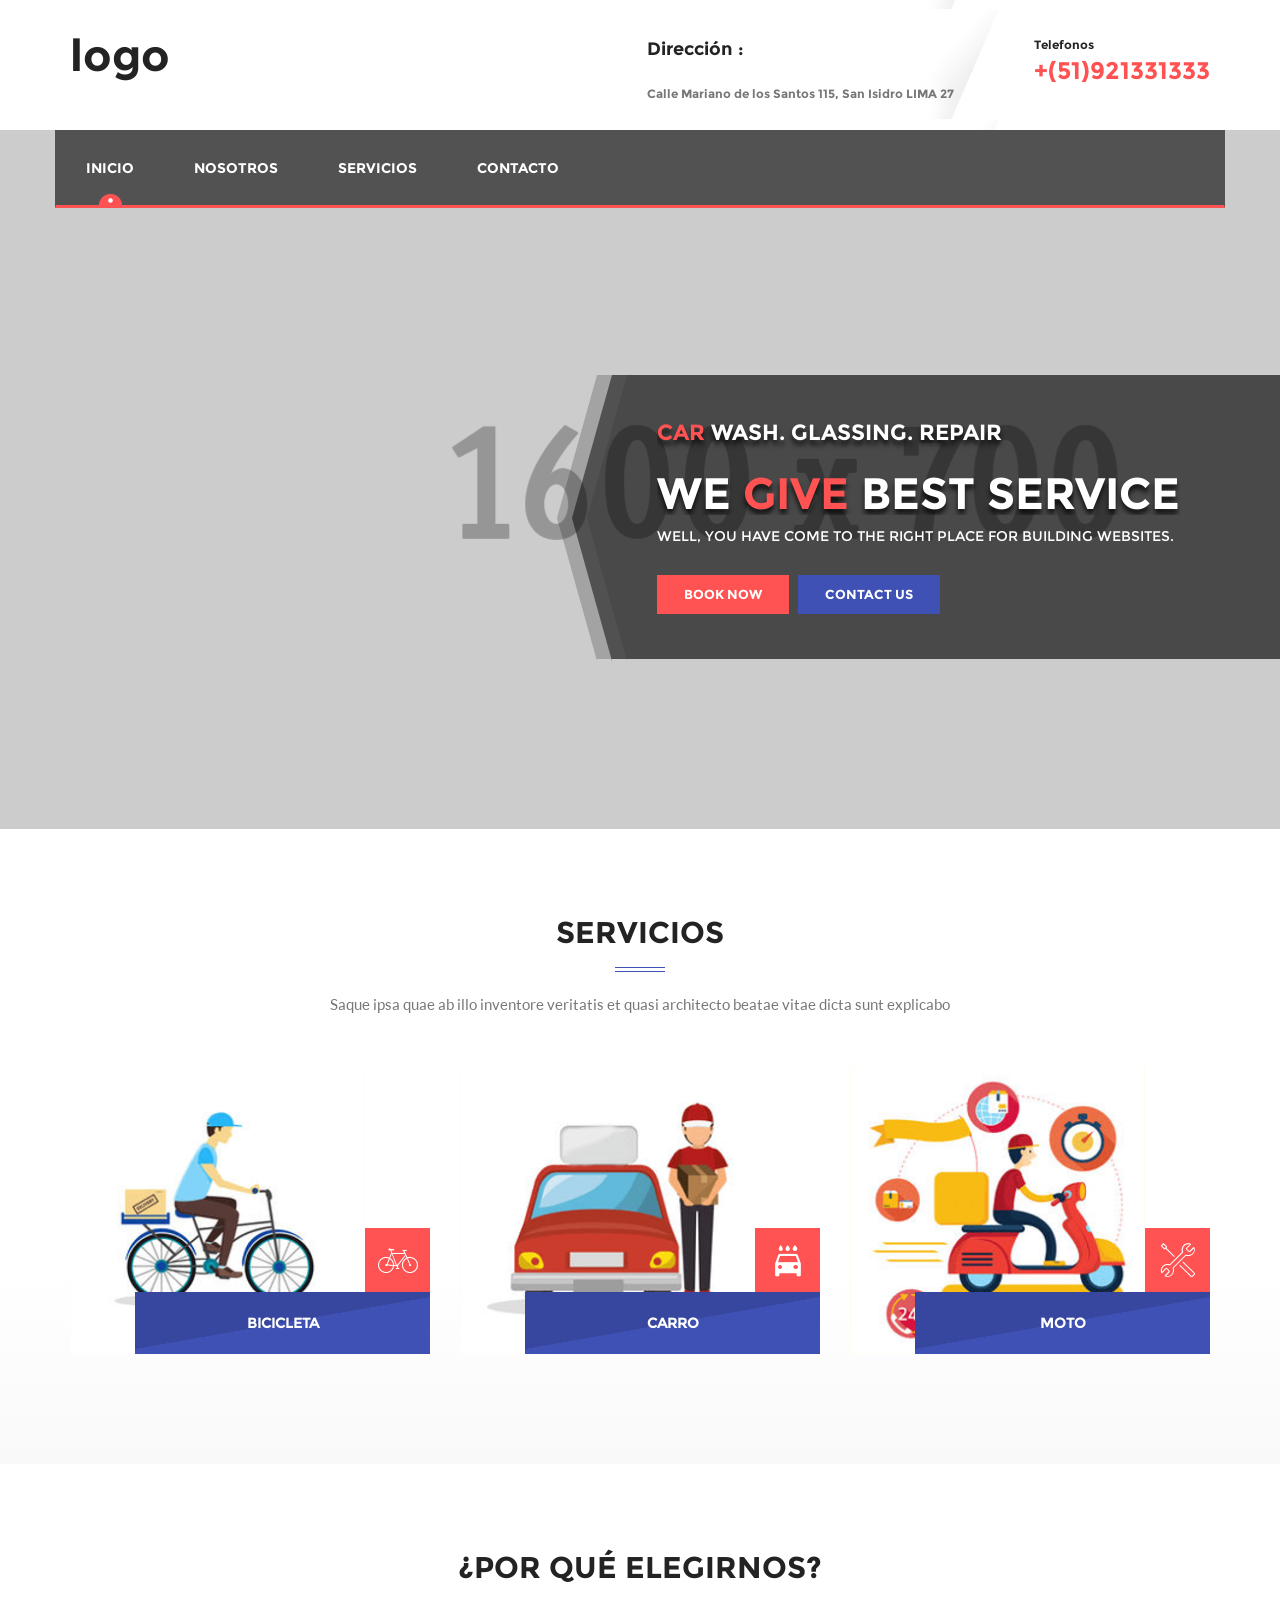
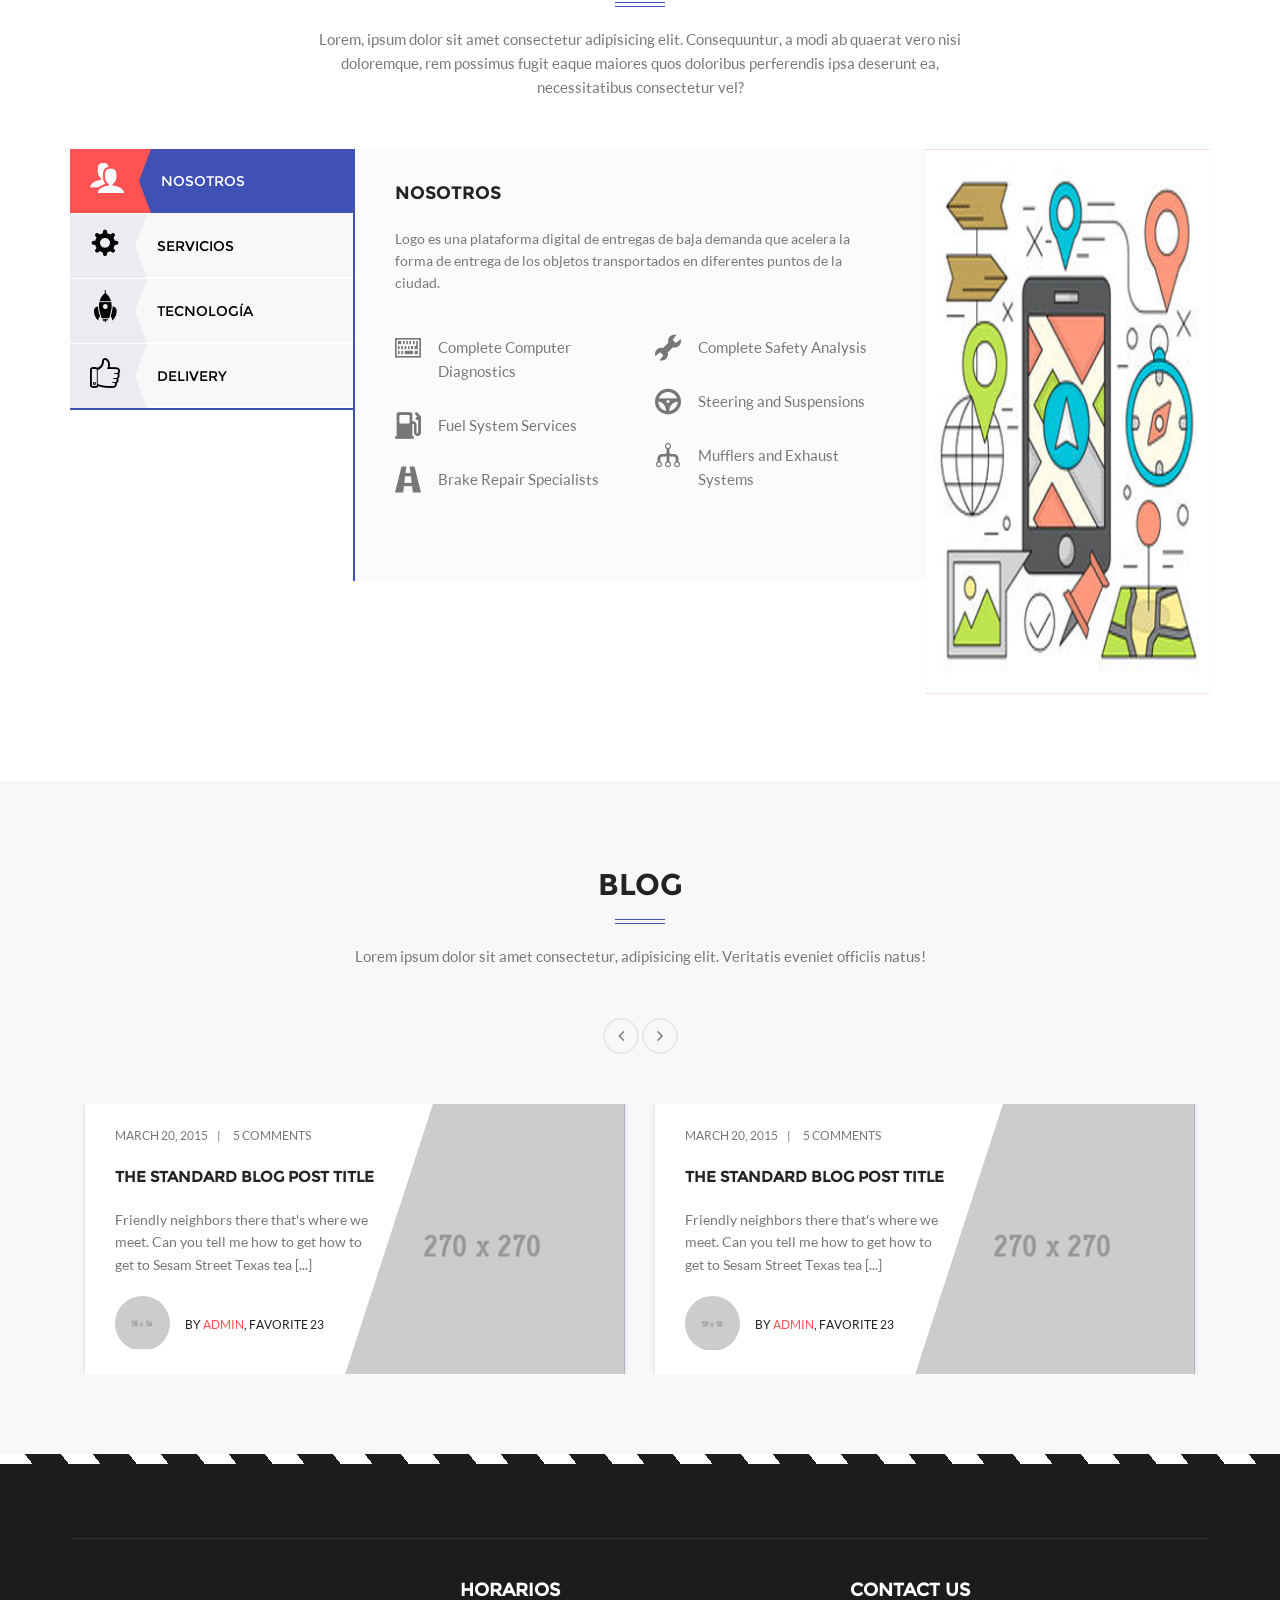
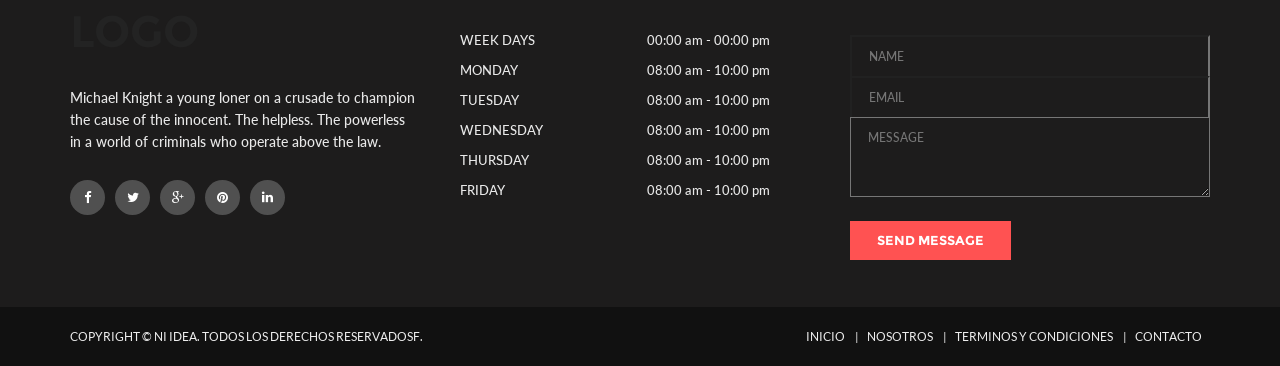
==== commit 5a63b435: "com2 com2" ====
--- a/index.html
+++ b/index.html
@@ -134,7 +134,7 @@
 			</div>
 		</div>
 		<div class="item">
-			<div class="sliderimg" style="background-image:url(images/main-img.png);"></div>
+			<div class="sliderimg" style="background-image:url(imagenes/banner-servicio-motocicleta.jpg);"></div>
 			<div class="banner-container">
 				<div class="banner">
 					<div class="banner-content banner-content-arrow">
@@ -168,7 +168,7 @@
 				<div class="col-md-4 col-sm-6">
 					<div class="service-box">
 						<div class="service-1">
-							<div class="service-img"> <img src="images/service1-img.png" class="img-responsive" alt="image"> </div>
+							<div class="service-img"> <img src="imagenes/bicicleta-servicio.png" class="img-responsive" alt="image"> </div>
 							<div class="service-name">
 								<div class="service-icon"> <a href="#"><i class="icon-bike"></i></a> </div>
 								<h5>BICICLETA</h5>
@@ -183,7 +183,7 @@
 				<div class="col-md-4 col-sm-6">
 					<div class="service-box">
 						<div class="service-1">
-							<div class="service-img"> <img src="images/service2-img.png" class="img-responsive" alt="image"> </div>
+							<div class="service-img"> <img src="imagenes/carro-servicio.png" class="img-responsive" alt="image"> </div>
 							<div class="service-name">
 								<div class="service-icon"> <a href="#"><i class="icon-local-car-wash"></i></a> </div>
 								<h5>CARRO</h5>
@@ -198,7 +198,7 @@
 				<div class="col-md-4 col-sm-6">
 					<div class="service-box">
 						<div class="service-1">
-							<div class="service-img"> <img src="images/service3-img.png" class="img-responsive" alt="image"> </div>
+							<div class="service-img"> <img src="imagenes/servicio-motocicleta.png" class="img-responsive" alt="image"> </div>
 							<div class="service-name">
 								<div class="service-icon"> <a href="#"><i class="icon-tools-2"></i></a> </div>
 								<h5>MOTO</h5>
@@ -217,7 +217,7 @@
 <section class="section">
 	<div class="container">
 		<div class="section-heading">
-			<h2>POR QUÉ ELEGIRNOS?</h2>
+			<h2>¿POR QUÉ ELEGIRNOS?</h2>
 			<p>Lorem, ipsum dolor sit amet consectetur adipisicing elit. Consequuntur, a modi ab quaerat vero nisi doloremque, rem possimus fugit eaque maiores quos doloribus perferendis ipsa deserunt ea, necessitatibus consectetur vel?</p>
 		</div>
 		<div class="section-detail">
@@ -228,7 +228,7 @@
 							<ul class="nav nav-stacked">
 								<li class="active"><a data-toggle="tab" href="#about" aria-expanded="true"> <span class="curve"><i class="icon-users6"></i></span> <span class="curve-text">NOSOTROS</span></a></li>
 								<li><a data-toggle="tab" href="#service"><span class="curve"><i class="icon-cog12"></i></span><span class="curve-text">SERVICIOS</span></a></li>
-								<li><a data-toggle="tab" href="#offers"><span class="curve"><i class="icon-rocket2"></i></span><span class="curve-text">Offer</span></a></li>
+								<li><a data-toggle="tab" href="#offers"><span class="curve"><i class="icon-rocket2"></i></span><span class="curve-text">TECNOLOGÍA</span></a></li>
 								<li><a data-toggle="tab" href="#delivery"><span class="curve"><i class="icon-like"></i></span><span class="curve-text">DELIVERY</span></a></li>
 							</ul>
 						</div>
@@ -236,7 +236,30 @@
 					<div class="col-md-6 col-sm-8">
 						<div class="tab-content">
 							<div id="about" class="tab-pane fade in active">
-								<h4>About Cardinal</h4>
+								<h4>NOSOTROS</h4>
+								<p>
+									Logo es una plataforma digital de entregas de baja demanda que acelera la forma de entrega de los objetos transportados en diferentes puntos de la ciudad.
+								</p>
+								<div class="row">
+									<div class="col-md-6">
+										<ul class="services-name">
+											<li><i class="icon-keyboard5"></i><span>Complete Computer<br/>
+												Diagnostics</span></li>
+											<li><i class="icon-gaspump"></i><span>Fuel System Services</span></li>
+											<li><i class="icon-road2"></i><span>Brake Repair Specialists</span></li>
+										</ul>
+									</div>
+									<div class="col-md-6">
+										<ul class="services-name">
+											<li><i class="icon-wrench3"></i><span>Complete Safety Analysis</span></li>
+											<li><i class="icon-steering-wheel"></i><span>Steering and Suspensions</span></li>
+											<li><i class="icon-flow-tree"></i><span>Mufflers and Exhaust Systems</span></li>
+										</ul>
+									</div>
+								</div>
+							</div>
+							<div id="service" class="tab-pane fade">
+								<h4>SERVICIOS</h4>
 								<p>Erspiciatis unde omnis iste natus error sit voluptatem accusantium doloremque laudantium
 									totam rem aperiam, eaque ipsa quae ab illo inventore veritatis et quasi architecto beataesal
 									vitae dicta sunt explicabo. Nemo enim ipsam voluptatem quia.</p>
@@ -257,55 +280,16 @@
 										</ul>
 									</div>
 								</div>
-								<a href="#" class="btn btn-secondary">Learn More</a>
-							</div>
-							<div id="service" class="tab-pane fade">
-								<h4>Services Offers</h4>
-								<p>Erspiciatis unde omnis iste natus error sit voluptatem accusantium doloremque laudantium
-									totam rem aperiam, eaque ipsa quae ab illo inventore veritatis et quasi architecto beataesal
-									vitae dicta sunt explicabo. Nemo enim ipsam voluptatem quia.</p>
+								<a href="#" class="btn btn-primary">Learn More</a>
+							</div>
+							<div id="offers" class="tab-pane fade">
+								<h4>TECNOLOGÍA</h4>
+								<p>Estamos cambiando el futuro de la logística ayudando a pequeños negocios, grandes empresas, a mover sus productos alrededor de la ciudad más rápido de lo que nunca nadie hubiera imaginado.</p>
 								<div class="row">
-									<div class="col-md-6">
-										<ul class="services-name">
-											<li><i class="icon-keyboard5"></i><span>Complete Computer<br/>
-												Diagnostics</span></li>
-											<li><i class="icon-gaspump"></i><span>Fuel System Services</span></li>
-											<li><i class="icon-road2"></i><span>Brake Repair Specialists</span></li>
-										</ul>
-									</div>
-									<div class="col-md-6">
-										<ul class="services-name">
-											<li><i class="icon-wrench3"></i><span>Complete Safety Analysis</span></li>
-											<li><i class="icon-steering-wheel"></i><span>Steering and Suspensions</span></li>
-											<li><i class="icon-flow-tree"></i><span>Mufflers and Exhaust Systems</span></li>
-										</ul>
-									</div>
-								</div>
-								<a href="#" class="btn btn-primary">Learn More</a>
-							</div>
-							<div id="offers" class="tab-pane fade">
-								<h4>Offers</h4>
-								<p>Erspiciatis unde omnis iste natus error sit voluptatem accusantium doloremque laudantium
-									totam rem aperiam, eaque ipsa quae ab illo inventore veritatis et quasi architecto beataesal
-									vitae dicta sunt explicabo. Nemo enim ipsam voluptatem quia.</p>
-								<div class="row">
-									<div class="col-md-6">
-										<ul class="services-name">
-											<li><i class="icon-keyboard5"></i><span>Complete Computer<br/>
-												Diagnostics</span></li>
-											<li><i class="icon-gaspump"></i><span>Fuel System Services</span></li>
-											<li><i class="icon-road2"></i><span>Brake Repair Specialists</span></li>
-										</ul>
-									</div>
-									<div class="col-md-6">
-										<ul class="services-name">
-											<li><i class="icon-wrench3"></i><span>Complete Safety Analysis</span></li>
-											<li><i class="icon-steering-wheel"></i><span>Steering and Suspensions</span></li>
-											<li><i class="icon-flow-tree"></i><span>Mufflers and Exhaust Systems</span></li>
-										</ul>
-									</div>
-								</div>
-								<a href="#" class="btn btn-primary">Learn More</a>
+									<div class="col-md-12 text-center">
+										<img src="imagenes/tecnologica-servicio.png" alt="Tecnologia servicio de delivery">
+									</div>
+								</div>
 							</div>
 							<div id="delivery" class="tab-pane fade">
 								<h4>Delivery</h4>
@@ -313,299 +297,28 @@
 									totam rem aperiam, eaque ipsa quae ab illo inventore veritatis et quasi architecto beataesal
 									vitae dicta sunt explicabo. Nemo enim ipsam voluptatem quia.</p>
 								<div class="row">
-									<div class="col-md-6">
-										<ul class="services-name">
-											<li><i class="icon-keyboard5"></i><span>Complete Computer<br/>
-												Diagnostics</span></li>
-											<li><i class="icon-gaspump"></i><span>Fuel System Services</span></li>
-											<li><i class="icon-road2"></i><span>Brake Repair Specialists</span></li>
-										</ul>
-									</div>
-									<div class="col-md-6">
-										<ul class="services-name">
-											<li><i class="icon-wrench3"></i><span>Complete Safety Analysis</span></li>
-											<li><i class="icon-steering-wheel"></i><span>Steering and Suspensions</span></li>
-											<li><i class="icon-flow-tree"></i><span>Mufflers and Exhaust Systems</span></li>
-										</ul>
-									</div>
-								</div>
-								<a href="#" class="btn btn-primary">Learn More</a>
+									<div class="col-md-12 text-center">
+										<img src="imagenes/delivery-tecnologia.png" alt="Delivery técnologia">
+									</div>
+								</div>
 							</div>
 						</div>
 					</div>
 					<div class="col-md-3 col-sm-1">
-						<div class="offer-img"> <img src="images/service-man.png" class="img-responsive" alt="image"> </div>
+						<div class="offer-img"> <img src="imagenes/tecnologia-mensajeria-alternativa.png" class="img-responsive" alt="image"> </div>
 					</div>
 				</div>
 			</div><!-- /tab-section -->
 		</div>
 	</div>
 </section>
-<section class="bg-gallery clearfix">
-	<div class="container">
-		<div class="section-heading">
-			<h2>WORK GALLERY</h2>
-			<p>Saque ipsa quae ab illo inventore veritatis et quasi architecto beatae vitae dicta sunt explicabo</p>
-		</div>
-	</div>
-	<div class="section-detail no-padding-bottom">
-		<div class="gallery-container">
-			<div class="gallery car">
-				<div class="gallery-hovered">
-					<div class="gallery-img">
-						<img src="images/gallery-1.png" class="img-responsive" alt="image">
-						<a href="gallery.html" class="gallery-link"></a>
-						<div class="image-hover">
-							<a href="images/gallery-1.png" class="gallery-search"></a>
-							<a href="images/gallery-2.png"></a>
-							<a href="images/gallery-3.png"></a>
-							<a href="images/gallery-4.png"></a>
-							<a href="images/gallery-5.png"></a>
-							<a href="images/gallery-6.png"></a>
-						</div>
-					</div>
-				</div>
-				<div class="working-name">
-					<h5>WATER WASH BMW</h5>
-					<p>By william Hiz</p>
-				</div>
-			</div>
-			<div class="gallery car polishing">
-				<div class="gallery-hovered">
-					<div class="gallery-img">
-						<img src="images/gallery-2.png" class="img-responsive" alt="image">
-						<a href="gallery.html" class="gallery-link"></a>
-						<div class="image-hover">
-							<a href="images/gallery-2.png" class="gallery-search"></a>
-							<a href="images/gallery-3.png"></a>
-							<a href="images/gallery-4.png"></a>
-							<a href="images/gallery-5.png"></a>
-							<a href="images/gallery-6.png"></a>
-							<a href="images/gallery-7.png"></a>
-						</div>
-					</div>
-				</div>
-				<div class="working-name">
-					<h5>WASHING RED SEDAN</h5>
-					<p>By jenny doe</p>
-				</div>
-			</div>
-			<div class="gallery glassing">
-				<div class="gallery-hovered">
-					<div class="gallery-img">
-						<img src="images/gallery-3.png" class="img-responsive" alt="image">
-						<a href="gallery.html" class="gallery-link"></a>
-						<div class="image-hover">
-							<a href="images/gallery-3.png" class="gallery-search"></a>
-							<a href="images/gallery-4.png"></a>
-							<a href="images/gallery-5.png"></a>
-							<a href="images/gallery-6.png"></a>
-							<a href="images/gallery-7.png"></a>
-							<a href="images/gallery-8.png"></a> 
-						</div>	
-					</div>
-				</div>
-				<div class="working-name">
-					<h5>car breal adjustment</h5>
-					<p>By david martin</p>
-				</div>
-			</div>
-			<div class="gallery car">
-				<div class="gallery-hovered">
-					<div class="gallery-img">
-						<img src="images/gallery-4.png" class="img-responsive" alt="image">
-						<a href="gallery.html" class="gallery-link"></a>
-						<div class="image-hover">
-							<a href="images/gallery-4.png" class="gallery-search"></a>
-							<a href="images/gallery-5.png"></a>
-							<a href="images/gallery-6.png"></a>
-							<a href="images/gallery-7.png"></a>
-							<a href="images/gallery-8.png"></a>
-							<a href="images/gallery-9.png"></a>
-						</div>
-					</div>
-				</div>
-				<div class="working-name">
-					<h5>nissan tyre changing</h5>
-					<p>By steave jhon</p>
-				</div>
-			</div>
-			<div class="gallery polishing">
-				<div class="gallery-hovered">
-					<div class="gallery-img">
-						<img src="images/gallery-5.png" class="img-responsive" alt="image">
-						<a href="gallery.html" class="gallery-link"></a>
-						<div class="image-hover">
-							<a href="images/gallery-5.png" class="gallery-search"></a>
-							<a href="images/gallery-6.png"></a>
-							<a href="images/gallery-7.png"></a>
-							<a href="images/gallery-8.png"></a>
-							<a href="images/gallery-9.png"></a>
-							<a href="images/Gallery_10.png"></a>
-						</div>				
-					</div>
-				</div>
-				<div class="working-name">
-					<h5>cleaning danger light</h5>
-					<p>By max william</p>
-				</div>
-			</div>
-		</div>
-	</div>
-</section>
-
-<section class="bg-map">
-	<div class="container">
-		<div class="section-heading">
-			<h2>WHAT OUR CLIENT SAY</h2>
-		</div>
-		<div class="section-detail no-padding-bottom">
-			<div class="testimonial">
-				<div class="testim-carousel owl-carousel">
-					<div class="item">
-						<div class="testim-box">
-							<div class="client-comments">
-								<p>“ Suscipit lobortis dolor sit amet, consectetuer adipiscing elit, sed diam nonummy nibh euismod tincidunt ut laoreet dolore magna aliquam<br/>
-									erat volutpat. Ut wisi enim ad minim veniam, quis nostrud exerci tation ullamcorper suscipit lobortis.”</p>
-							</div>
-							<div class="client-img"> <img src="images/client-img.png" class="img-responsive" alt="image"></div>
-							<div class="person-detail">
-								<h5>Lucica Katzeline</h5>
-								<p>Professtional Details</p>
-							</div>
-						</div><!-- /testim-box -->
-					</div>
-					<div class="item">
-						<div class="testim-box">
-							<div class="client-comments">
-								<p>“ Suscipit lobortis dolor sit amet, consectetuer adipiscing elit, sed diam nonummy nibh euismod tincidunt ut laoreet dolore magna aliquam<br/>
-									erat volutpat. Ut wisi enim ad minim veniam, quis nostrud exerci tation ullamcorper suscipit lobortis.”</p>
-							</div>
-							<div class="client-img"> <img src="images/client-img.png" class="img-responsive" alt="image"></div>
-							<div class="person-detail">
-								<h5>Lucica Katzeline</h5>
-								<p>Professtional Details</p>
-							</div>
-						</div><!-- /testim-box -->
-					</div>
-					<div class="item">
-						<div class="testim-box">
-							<div class="client-comments">
-								<p>“ Suscipit lobortis dolor sit amet, consectetuer adipiscing elit, sed diam nonummy nibh euismod tincidunt ut laoreet dolore magna aliquam<br/>
-									erat volutpat. Ut wisi enim ad minim veniam, quis nostrud exerci tation ullamcorper suscipit lobortis.”</p>
-							</div>
-							<div class="client-img"> <img src="images/client-img.png" class="img-responsive" alt="image"></div>
-							<div class="person-detail">
-								<h5>Lucica Katzeline</h5>
-								<p>Professtional Details</p>
-							</div>
-						</div><!-- /testim-box -->
-					</div>
-				</div><!-- /testim-carousel -->
-			</div>
-		</div>
-	</div>
-</section>
-<section>
-	<div class="container">
-		<div class="section-heading">
-			<h2>EXCELLENT WORKERS</h2>
-			<p>Saque ipsa quae ab illo inventore veritatis et quasi architecto beatae vitae dicta sunt explicabo</p>
-		</div>
-		<div class="section-detail">
-			<div class="row">
-				<div class="col-md-3 col-sm-6">
-					<div class="team-box">
-						<div class="team-member">
-							<div class="member-img"> <img src="images/worker-01.png" class="img-responsive" alt="" /> </div>
-							<div class="member-detail">
-								<h5>DAVID MARTIN</h5>
-								<p>MACHANIC EXPERT</p>
-							</div>
-							<div class="member-hover">
-								<div class="half-circle"></div>
-								<div class="member-detail">
-									<h5>DAVID MARTIN</h5>
-									<p>MACHANIC EXPERT</p>
-									<div class="member-contact">
-										<span>PHONE:+61 123 456 789<br/>
-										Email: <a href="mailto:example@info.com">example@info.com</a>
-										</span>
-									</div>
-								</div>
-							</div>
-						</div>
-					</div>
-				</div>
-				<div class="col-md-3 col-sm-6">
-					<div class="team-box">
-						<div class="team-member">
-							<div class="member-img"> <img src="images/worker-02.png" class="img-responsive" alt="" /> </div>
-							<div class="member-detail">
-								<h5>DUKE VENDER</h5>
-								<p>SPECIAL MACHANIC</p>
-							</div>
-							<div class="member-hover">
-								<div class="half-circle"></div>
-								<div class="member-detail">
-									<h5>DUKE VENDER</h5>
-									<p>SPECIAL MACHANIC</p>
-									<div class="member-contact"> <span>PHONE:+61 123 456 789<br/>
-										Email: <a href="mailto:example@info.com">example@info.com</a></span> </div>
-								</div>
-							</div>
-						</div>
-					</div>
-				</div>
-				<div class="col-md-3 col-sm-6">
-					<div class="team-box">
-						<div class="team-member">
-							<div class="member-img"> <img src="images/worker-03.png" class="img-responsive" alt="" /> </div>
-							<div class="member-detail">
-								<h5>ROCK LANCER</h5>
-								<p>CHIEF MACHANIC</p>
-							</div>
-							<div class="member-hover">
-								<div class="half-circle"></div>
-								<div class="member-detail">
-									<h5>ROCK LANCER</h5>
-									<p>CHIEF MACHANIC</p>
-									<div class="member-contact"> <span>PHONE:+61 123 456 789<br/>
-										Email: <a href="mailto:example@info.com">example@info.com</a></span> </div>
-								</div>
-							</div>
-						</div>
-					</div>
-				</div>
-				<div class="col-md-3 col-sm-6">
-					<div class="team-box">
-						<div class="team-member">
-							<div class="member-img"> <img src="images/worker-04.png" class="img-responsive" alt="" /> </div>
-							<div class="member-detail">
-								<h5>CHRIS BINVA</h5>
-								<p>ENGINE MACHANIC</p>
-							</div>
-							<div class="member-hover">
-								<div class="half-circle"></div>
-								<div class="member-detail">
-									<h5>CHRIS BINVA</h5>
-									<p>ENGINE MACHANIC</p>
-									<div class="member-contact"> <span>PHONE:+61 123 456 789<br/>
-										Email: <a href="mailto:example@info.com">example@info.com</a></span> </div>
-								</div>
-							</div>
-						</div>
-					</div>
-				</div>
-			</div>
-		</div>
-	</div>
-</section>
+
+
 <section class="bg-blog">
 	<div class="container">
 		<div class="section-heading">
-			<h2>LATEST NEWS FROM BLOG</h2>
-			<p>Saque ipsa quae ab illo inventore veritatis et quasi architecto beatae vitae dicta sunt explicabo</p>
+			<h2>BLOG</h2>
+			<p>Lorem ipsum dolor sit amet consectetur, adipisicing elit. Veritatis eveniet officiis natus!</p>
 		</div>
 		<div class="section-detail">
 			<div class="blog-controls">
